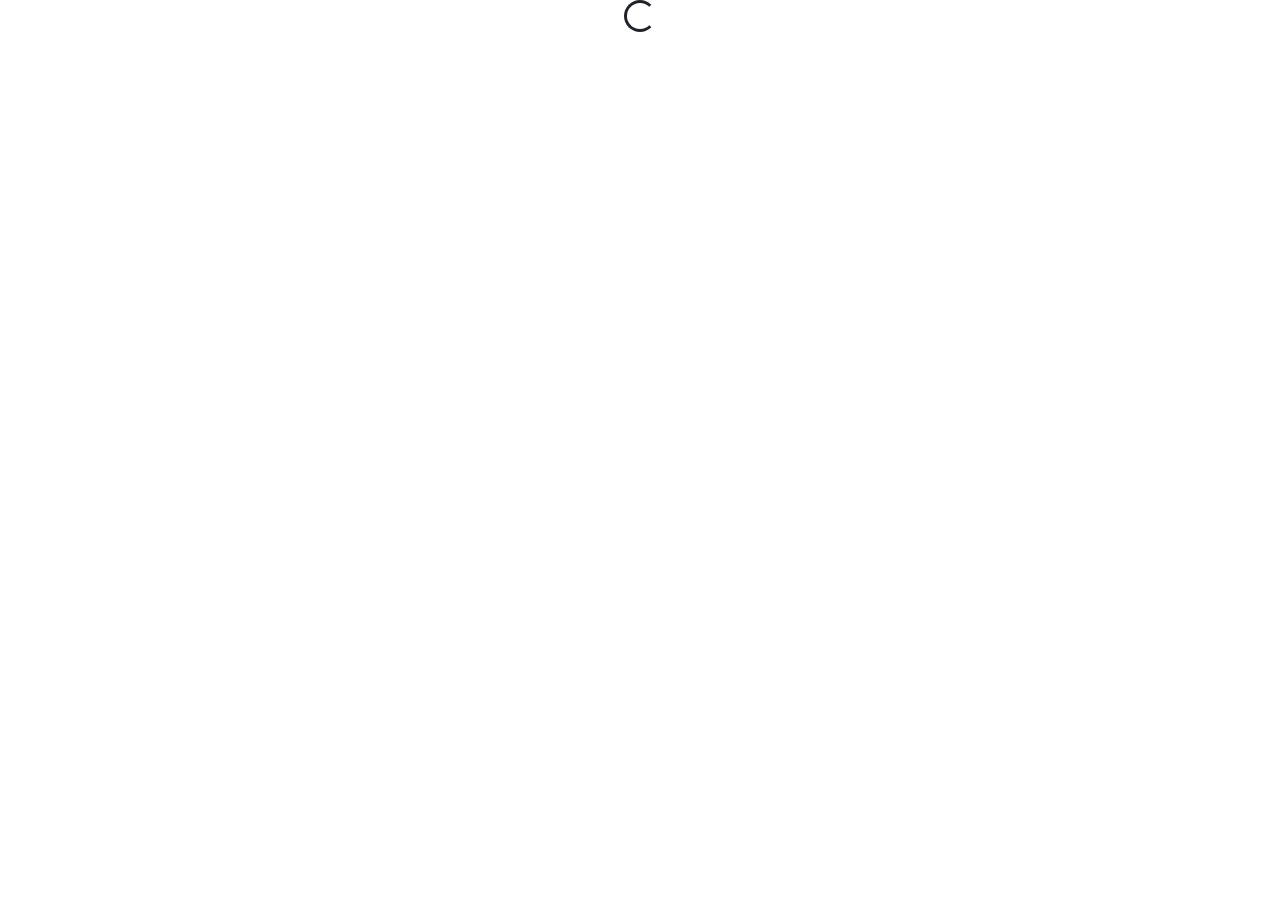
==== cmd/app/public/frontend/index.html @ c9d6b6ab "Обновил структуру по свежим требованиям" ====
<!DOCTYPE html><html lang="en"><head>
  <meta charset="utf-8">
  <title>Paintings shop</title>
  <base href="/">
  <meta name="viewport" content="width=device-width, initial-scale=1">
  <link rel="icon" type="image/x-icon" href="favicon.ico">
  <style type="text/css">@font-face{font-family:'Roboto';font-style:normal;font-weight:300;font-display:swap;src:url(https://fonts.gstatic.com/s/roboto/v27/KFOlCnqEu92Fr1MmSU5fCRc4AMP6lbBP.woff2) format('woff2');unicode-range:U+0460-052F, U+1C80-1C88, U+20B4, U+2DE0-2DFF, U+A640-A69F, U+FE2E-FE2F;}@font-face{font-family:'Roboto';font-style:normal;font-weight:300;font-display:swap;src:url(https://fonts.gstatic.com/s/roboto/v27/KFOlCnqEu92Fr1MmSU5fABc4AMP6lbBP.woff2) format('woff2');unicode-range:U+0400-045F, U+0490-0491, U+04B0-04B1, U+2116;}@font-face{font-family:'Roboto';font-style:normal;font-weight:300;font-display:swap;src:url(https://fonts.gstatic.com/s/roboto/v27/KFOlCnqEu92Fr1MmSU5fCBc4AMP6lbBP.woff2) format('woff2');unicode-range:U+1F00-1FFF;}@font-face{font-family:'Roboto';font-style:normal;font-weight:300;font-display:swap;src:url(https://fonts.gstatic.com/s/roboto/v27/KFOlCnqEu92Fr1MmSU5fBxc4AMP6lbBP.woff2) format('woff2');unicode-range:U+0370-03FF;}@font-face{font-family:'Roboto';font-style:normal;font-weight:300;font-display:swap;src:url(https://fonts.gstatic.com/s/roboto/v27/KFOlCnqEu92Fr1MmSU5fCxc4AMP6lbBP.woff2) format('woff2');unicode-range:U+0102-0103, U+0110-0111, U+0128-0129, U+0168-0169, U+01A0-01A1, U+01AF-01B0, U+1EA0-1EF9, U+20AB;}@font-face{font-family:'Roboto';font-style:normal;font-weight:300;font-display:swap;src:url(https://fonts.gstatic.com/s/roboto/v27/KFOlCnqEu92Fr1MmSU5fChc4AMP6lbBP.woff2) format('woff2');unicode-range:U+0100-024F, U+0259, U+1E00-1EFF, U+2020, U+20A0-20AB, U+20AD-20CF, U+2113, U+2C60-2C7F, U+A720-A7FF;}@font-face{font-family:'Roboto';font-style:normal;font-weight:300;font-display:swap;src:url(https://fonts.gstatic.com/s/roboto/v27/KFOlCnqEu92Fr1MmSU5fBBc4AMP6lQ.woff2) format('woff2');unicode-range:U+0000-00FF, U+0131, U+0152-0153, U+02BB-02BC, U+02C6, U+02DA, U+02DC, U+2000-206F, U+2074, U+20AC, U+2122, U+2191, U+2193, U+2212, U+2215, U+FEFF, U+FFFD;}@font-face{font-family:'Roboto';font-style:normal;font-weight:400;font-display:swap;src:url(https://fonts.gstatic.com/s/roboto/v27/KFOmCnqEu92Fr1Mu72xKKTU1Kvnz.woff2) format('woff2');unicode-range:U+0460-052F, U+1C80-1C88, U+20B4, U+2DE0-2DFF, U+A640-A69F, U+FE2E-FE2F;}@font-face{font-family:'Roboto';font-style:normal;font-weight:400;font-display:swap;src:url(https://fonts.gstatic.com/s/roboto/v27/KFOmCnqEu92Fr1Mu5mxKKTU1Kvnz.woff2) format('woff2');unicode-range:U+0400-045F, U+0490-0491, U+04B0-04B1, U+2116;}@font-face{font-family:'Roboto';font-style:normal;font-weight:400;font-display:swap;src:url(https://fonts.gstatic.com/s/roboto/v27/KFOmCnqEu92Fr1Mu7mxKKTU1Kvnz.woff2) format('woff2');unicode-range:U+1F00-1FFF;}@font-face{font-family:'Roboto';font-style:normal;font-weight:400;font-display:swap;src:url(https://fonts.gstatic.com/s/roboto/v27/KFOmCnqEu92Fr1Mu4WxKKTU1Kvnz.woff2) format('woff2');unicode-range:U+0370-03FF;}@font-face{font-family:'Roboto';font-style:normal;font-weight:400;font-display:swap;src:url(https://fonts.gstatic.com/s/roboto/v27/KFOmCnqEu92Fr1Mu7WxKKTU1Kvnz.woff2) format('woff2');unicode-range:U+0102-0103, U+0110-0111, U+0128-0129, U+0168-0169, U+01A0-01A1, U+01AF-01B0, U+1EA0-1EF9, U+20AB;}@font-face{font-family:'Roboto';font-style:normal;font-weight:400;font-display:swap;src:url(https://fonts.gstatic.com/s/roboto/v27/KFOmCnqEu92Fr1Mu7GxKKTU1Kvnz.woff2) format('woff2');unicode-range:U+0100-024F, U+0259, U+1E00-1EFF, U+2020, U+20A0-20AB, U+20AD-20CF, U+2113, U+2C60-2C7F, U+A720-A7FF;}@font-face{font-family:'Roboto';font-style:normal;font-weight:400;font-display:swap;src:url(https://fonts.gstatic.com/s/roboto/v27/KFOmCnqEu92Fr1Mu4mxKKTU1Kg.woff2) format('woff2');unicode-range:U+0000-00FF, U+0131, U+0152-0153, U+02BB-02BC, U+02C6, U+02DA, U+02DC, U+2000-206F, U+2074, U+20AC, U+2122, U+2191, U+2193, U+2212, U+2215, U+FEFF, U+FFFD;}@font-face{font-family:'Roboto';font-style:normal;font-weight:500;font-display:swap;src:url(https://fonts.gstatic.com/s/roboto/v27/KFOlCnqEu92Fr1MmEU9fCRc4AMP6lbBP.woff2) format('woff2');unicode-range:U+0460-052F, U+1C80-1C88, U+20B4, U+2DE0-2DFF, U+A640-A69F, U+FE2E-FE2F;}@font-face{font-family:'Roboto';font-style:normal;font-weight:500;font-display:swap;src:url(https://fonts.gstatic.com/s/roboto/v27/KFOlCnqEu92Fr1MmEU9fABc4AMP6lbBP.woff2) format('woff2');unicode-range:U+0400-045F, U+0490-0491, U+04B0-04B1, U+2116;}@font-face{font-family:'Roboto';font-style:normal;font-weight:500;font-display:swap;src:url(https://fonts.gstatic.com/s/roboto/v27/KFOlCnqEu92Fr1MmEU9fCBc4AMP6lbBP.woff2) format('woff2');unicode-range:U+1F00-1FFF;}@font-face{font-family:'Roboto';font-style:normal;font-weight:500;font-display:swap;src:url(https://fonts.gstatic.com/s/roboto/v27/KFOlCnqEu92Fr1MmEU9fBxc4AMP6lbBP.woff2) format('woff2');unicode-range:U+0370-03FF;}@font-face{font-family:'Roboto';font-style:normal;font-weight:500;font-display:swap;src:url(https://fonts.gstatic.com/s/roboto/v27/KFOlCnqEu92Fr1MmEU9fCxc4AMP6lbBP.woff2) format('woff2');unicode-range:U+0102-0103, U+0110-0111, U+0128-0129, U+0168-0169, U+01A0-01A1, U+01AF-01B0, U+1EA0-1EF9, U+20AB;}@font-face{font-family:'Roboto';font-style:normal;font-weight:500;font-display:swap;src:url(https://fonts.gstatic.com/s/roboto/v27/KFOlCnqEu92Fr1MmEU9fChc4AMP6lbBP.woff2) format('woff2');unicode-range:U+0100-024F, U+0259, U+1E00-1EFF, U+2020, U+20A0-20AB, U+20AD-20CF, U+2113, U+2C60-2C7F, U+A720-A7FF;}@font-face{font-family:'Roboto';font-style:normal;font-weight:500;font-display:swap;src:url(https://fonts.gstatic.com/s/roboto/v27/KFOlCnqEu92Fr1MmEU9fBBc4AMP6lQ.woff2) format('woff2');unicode-range:U+0000-00FF, U+0131, U+0152-0153, U+02BB-02BC, U+02C6, U+02DA, U+02DC, U+2000-206F, U+2074, U+20AC, U+2122, U+2191, U+2193, U+2212, U+2215, U+FEFF, U+FFFD;}</style>
  <style type="text/css">@font-face{font-family:'Material Icons';font-style:normal;font-weight:400;src:url(https://fonts.gstatic.com/s/materialicons/v88/flUhRq6tzZclQEJ-Vdg-IuiaDsNcIhQ8tQ.woff2) format('woff2');}.material-icons{font-family:'Material Icons';font-weight:normal;font-style:normal;font-size:24px;line-height:1;letter-spacing:normal;text-transform:none;display:inline-block;white-space:nowrap;word-wrap:normal;direction:ltr;-webkit-font-feature-settings:'liga';-webkit-font-smoothing:antialiased;}</style>
  <link rel="preconnect" href="https://fonts.gstatic.com">
  <style type="text/css">@font-face{font-family:'Roboto';font-style:normal;font-weight:300;font-display:swap;src:url(https://fonts.gstatic.com/s/roboto/v27/KFOlCnqEu92Fr1MmSU5fCRc4AMP6lbBP.woff2) format('woff2');unicode-range:U+0460-052F, U+1C80-1C88, U+20B4, U+2DE0-2DFF, U+A640-A69F, U+FE2E-FE2F;}@font-face{font-family:'Roboto';font-style:normal;font-weight:300;font-display:swap;src:url(https://fonts.gstatic.com/s/roboto/v27/KFOlCnqEu92Fr1MmSU5fABc4AMP6lbBP.woff2) format('woff2');unicode-range:U+0400-045F, U+0490-0491, U+04B0-04B1, U+2116;}@font-face{font-family:'Roboto';font-style:normal;font-weight:300;font-display:swap;src:url(https://fonts.gstatic.com/s/roboto/v27/KFOlCnqEu92Fr1MmSU5fCBc4AMP6lbBP.woff2) format('woff2');unicode-range:U+1F00-1FFF;}@font-face{font-family:'Roboto';font-style:normal;font-weight:300;font-display:swap;src:url(https://fonts.gstatic.com/s/roboto/v27/KFOlCnqEu92Fr1MmSU5fBxc4AMP6lbBP.woff2) format('woff2');unicode-range:U+0370-03FF;}@font-face{font-family:'Roboto';font-style:normal;font-weight:300;font-display:swap;src:url(https://fonts.gstatic.com/s/roboto/v27/KFOlCnqEu92Fr1MmSU5fCxc4AMP6lbBP.woff2) format('woff2');unicode-range:U+0102-0103, U+0110-0111, U+0128-0129, U+0168-0169, U+01A0-01A1, U+01AF-01B0, U+1EA0-1EF9, U+20AB;}@font-face{font-family:'Roboto';font-style:normal;font-weight:300;font-display:swap;src:url(https://fonts.gstatic.com/s/roboto/v27/KFOlCnqEu92Fr1MmSU5fChc4AMP6lbBP.woff2) format('woff2');unicode-range:U+0100-024F, U+0259, U+1E00-1EFF, U+2020, U+20A0-20AB, U+20AD-20CF, U+2113, U+2C60-2C7F, U+A720-A7FF;}@font-face{font-family:'Roboto';font-style:normal;font-weight:300;font-display:swap;src:url(https://fonts.gstatic.com/s/roboto/v27/KFOlCnqEu92Fr1MmSU5fBBc4AMP6lQ.woff2) format('woff2');unicode-range:U+0000-00FF, U+0131, U+0152-0153, U+02BB-02BC, U+02C6, U+02DA, U+02DC, U+2000-206F, U+2074, U+20AC, U+2122, U+2191, U+2193, U+2212, U+2215, U+FEFF, U+FFFD;}@font-face{font-family:'Roboto';font-style:normal;font-weight:400;font-display:swap;src:url(https://fonts.gstatic.com/s/roboto/v27/KFOmCnqEu92Fr1Mu72xKKTU1Kvnz.woff2) format('woff2');unicode-range:U+0460-052F, U+1C80-1C88, U+20B4, U+2DE0-2DFF, U+A640-A69F, U+FE2E-FE2F;}@font-face{font-family:'Roboto';font-style:normal;font-weight:400;font-display:swap;src:url(https://fonts.gstatic.com/s/roboto/v27/KFOmCnqEu92Fr1Mu5mxKKTU1Kvnz.woff2) format('woff2');unicode-range:U+0400-045F, U+0490-0491, U+04B0-04B1, U+2116;}@font-face{font-family:'Roboto';font-style:normal;font-weight:400;font-display:swap;src:url(https://fonts.gstatic.com/s/roboto/v27/KFOmCnqEu92Fr1Mu7mxKKTU1Kvnz.woff2) format('woff2');unicode-range:U+1F00-1FFF;}@font-face{font-family:'Roboto';font-style:normal;font-weight:400;font-display:swap;src:url(https://fonts.gstatic.com/s/roboto/v27/KFOmCnqEu92Fr1Mu4WxKKTU1Kvnz.woff2) format('woff2');unicode-range:U+0370-03FF;}@font-face{font-family:'Roboto';font-style:normal;font-weight:400;font-display:swap;src:url(https://fonts.gstatic.com/s/roboto/v27/KFOmCnqEu92Fr1Mu7WxKKTU1Kvnz.woff2) format('woff2');unicode-range:U+0102-0103, U+0110-0111, U+0128-0129, U+0168-0169, U+01A0-01A1, U+01AF-01B0, U+1EA0-1EF9, U+20AB;}@font-face{font-family:'Roboto';font-style:normal;font-weight:400;font-display:swap;src:url(https://fonts.gstatic.com/s/roboto/v27/KFOmCnqEu92Fr1Mu7GxKKTU1Kvnz.woff2) format('woff2');unicode-range:U+0100-024F, U+0259, U+1E00-1EFF, U+2020, U+20A0-20AB, U+20AD-20CF, U+2113, U+2C60-2C7F, U+A720-A7FF;}@font-face{font-family:'Roboto';font-style:normal;font-weight:400;font-display:swap;src:url(https://fonts.gstatic.com/s/roboto/v27/KFOmCnqEu92Fr1Mu4mxKKTU1Kg.woff2) format('woff2');unicode-range:U+0000-00FF, U+0131, U+0152-0153, U+02BB-02BC, U+02C6, U+02DA, U+02DC, U+2000-206F, U+2074, U+20AC, U+2122, U+2191, U+2193, U+2212, U+2215, U+FEFF, U+FFFD;}@font-face{font-family:'Roboto';font-style:normal;font-weight:500;font-display:swap;src:url(https://fonts.gstatic.com/s/roboto/v27/KFOlCnqEu92Fr1MmEU9fCRc4AMP6lbBP.woff2) format('woff2');unicode-range:U+0460-052F, U+1C80-1C88, U+20B4, U+2DE0-2DFF, U+A640-A69F, U+FE2E-FE2F;}@font-face{font-family:'Roboto';font-style:normal;font-weight:500;font-display:swap;src:url(https://fonts.gstatic.com/s/roboto/v27/KFOlCnqEu92Fr1MmEU9fABc4AMP6lbBP.woff2) format('woff2');unicode-range:U+0400-045F, U+0490-0491, U+04B0-04B1, U+2116;}@font-face{font-family:'Roboto';font-style:normal;font-weight:500;font-display:swap;src:url(https://fonts.gstatic.com/s/roboto/v27/KFOlCnqEu92Fr1MmEU9fCBc4AMP6lbBP.woff2) format('woff2');unicode-range:U+1F00-1FFF;}@font-face{font-family:'Roboto';font-style:normal;font-weight:500;font-display:swap;src:url(https://fonts.gstatic.com/s/roboto/v27/KFOlCnqEu92Fr1MmEU9fBxc4AMP6lbBP.woff2) format('woff2');unicode-range:U+0370-03FF;}@font-face{font-family:'Roboto';font-style:normal;font-weight:500;font-display:swap;src:url(https://fonts.gstatic.com/s/roboto/v27/KFOlCnqEu92Fr1MmEU9fCxc4AMP6lbBP.woff2) format('woff2');unicode-range:U+0102-0103, U+0110-0111, U+0128-0129, U+0168-0169, U+01A0-01A1, U+01AF-01B0, U+1EA0-1EF9, U+20AB;}@font-face{font-family:'Roboto';font-style:normal;font-weight:500;font-display:swap;src:url(https://fonts.gstatic.com/s/roboto/v27/KFOlCnqEu92Fr1MmEU9fChc4AMP6lbBP.woff2) format('woff2');unicode-range:U+0100-024F, U+0259, U+1E00-1EFF, U+2020, U+20A0-20AB, U+20AD-20CF, U+2113, U+2C60-2C7F, U+A720-A7FF;}@font-face{font-family:'Roboto';font-style:normal;font-weight:500;font-display:swap;src:url(https://fonts.gstatic.com/s/roboto/v27/KFOlCnqEu92Fr1MmEU9fBBc4AMP6lQ.woff2) format('woff2');unicode-range:U+0000-00FF, U+0131, U+0152-0153, U+02BB-02BC, U+02C6, U+02DA, U+02DC, U+2000-206F, U+2074, U+20AC, U+2122, U+2191, U+2193, U+2212, U+2215, U+FEFF, U+FFFD;}</style>
<style>.mat-typography{font:400 14px/20px Roboto,Helvetica Neue,sans-serif;letter-spacing:normal;}:root{--blue:#007bff;--indigo:#6610f2;--purple:#6f42c1;--pink:#e83e8c;--red:#dc3545;--orange:#fd7e14;--yellow:#ffc107;--green:#28a745;--teal:#20c997;--cyan:#17a2b8;--white:#fff;--gray:#6c757d;--gray-dark:#343a40;--primary:#007bff;--secondary:#6c757d;--success:#28a745;--info:#17a2b8;--warning:#ffc107;--danger:#dc3545;--light:#f8f9fa;--dark:#343a40;--breakpoint-xs:0;--breakpoint-sm:576px;--breakpoint-md:768px;--breakpoint-lg:992px;--breakpoint-xl:1200px;--font-family-sans-serif:-apple-system,BlinkMacSystemFont,"Segoe UI",Roboto,"Helvetica Neue",Arial,"Noto Sans",sans-serif,"Apple Color Emoji","Segoe UI Emoji","Segoe UI Symbol","Noto Color Emoji";--font-family-monospace:SFMono-Regular,Menlo,Monaco,Consolas,"Liberation Mono","Courier New",monospace;}*,:after,:before{box-sizing:border-box;}html{font-family:sans-serif;line-height:1.15;-webkit-text-size-adjust:100%;-webkit-tap-highlight-color:rgba(0,0,0,0);}body{font-family:-apple-system,BlinkMacSystemFont,Segoe UI,Roboto,Helvetica Neue,Arial,Noto Sans,sans-serif,Apple Color Emoji,Segoe UI Emoji,Segoe UI Symbol,Noto Color Emoji;font-size:1rem;font-weight:400;line-height:1.5;color:#212529;text-align:left;background-color:#fff;}@keyframes spinner-border{to{transform:rotate(1turn);}}.spinner-border{display:inline-block;width:2rem;height:2rem;vertical-align:text-bottom;border:.25em solid;border-right:.25em solid #0000;border-radius:50%;animation:spinner-border .75s linear infinite;}.sr-only{position:absolute;width:1px;height:1px;padding:0;margin:-1px;overflow:hidden;clip:rect(0,0,0,0);white-space:nowrap;border:0;}.text-center{text-align:center!important;}@media print{*,:after,:before{text-shadow:none!important;box-shadow:none!important;}@page {size:a3;}body{min-width:992px!important;}}body{margin:0;font-family:Roboto,Helvetica Neue,sans-serif;}</style><link rel="stylesheet" href="styles.84cdbeff1cad0965c829.css" media="print" onload="this.media='all'"><noscript><link rel="stylesheet" href="styles.84cdbeff1cad0965c829.css"></noscript></head>
<body class="mat-typography">
  <app-root>
    <div class="text-center">
      <div class="spinner-border" role="status">
        <span class="sr-only">Loading...</span>
      </div>
    </div>
  </app-root>
<script src="runtime.1715922be65a5fc2ffef.js" defer></script><script src="polyfills.a2b7646c8f5a073c3d89.js" defer></script><script src="main.c73dce6af499bde84da7.js" defer></script>


</body></html>
---- cmd/app/public/frontend/styles.84cdbeff1cad0965c829.css ----
.mat-badge-content{font-weight:600;font-size:12px;font-family:Roboto,Helvetica Neue,sans-serif}.mat-badge-small .mat-badge-content{font-size:9px}.mat-badge-large .mat-badge-content{font-size:24px}.mat-h1,.mat-headline,.mat-typography h1{font:400 24px/32px Roboto,Helvetica Neue,sans-serif;letter-spacing:normal;margin:0 0 16px}.mat-h2,.mat-title,.mat-typography h2{font:500 20px/32px Roboto,Helvetica Neue,sans-serif;letter-spacing:normal;margin:0 0 16px}.mat-h3,.mat-subheading-2,.mat-typography h3{font:400 16px/28px Roboto,Helvetica Neue,sans-serif;letter-spacing:normal;margin:0 0 16px}.mat-h4,.mat-subheading-1,.mat-typography h4{font:400 15px/24px Roboto,Helvetica Neue,sans-serif;letter-spacing:normal;margin:0 0 16px}.mat-h5,.mat-typography h5{font:400 calc(14px * .83)/20px Roboto,Helvetica Neue,sans-serif;margin:0 0 12px}.mat-h6,.mat-typography h6{font:400 calc(14px * .67)/20px Roboto,Helvetica Neue,sans-serif;margin:0 0 12px}.mat-body-2,.mat-body-strong{font:500 14px/24px Roboto,Helvetica Neue,sans-serif;letter-spacing:normal}.mat-body,.mat-body-1,.mat-typography{font:400 14px/20px Roboto,Helvetica Neue,sans-serif;letter-spacing:normal}.mat-body-1 p,.mat-body p,.mat-typography p{margin:0 0 12px}.mat-caption,.mat-small{font:400 12px/20px Roboto,Helvetica Neue,sans-serif;letter-spacing:normal}.mat-display-4,.mat-typography .mat-display-4{font:300 112px/112px Roboto,Helvetica Neue,sans-serif;letter-spacing:-.05em;margin:0 0 56px}.mat-display-3,.mat-typography .mat-display-3{font:400 56px/56px Roboto,Helvetica Neue,sans-serif;letter-spacing:-.02em;margin:0 0 64px}.mat-display-2,.mat-typography .mat-display-2{font:400 45px/48px Roboto,Helvetica Neue,sans-serif;letter-spacing:-.005em;margin:0 0 64px}.mat-display-1,.mat-typography .mat-display-1{font:400 34px/40px Roboto,Helvetica Neue,sans-serif;letter-spacing:normal;margin:0 0 64px}.mat-bottom-sheet-container{font:400 14px/20px Roboto,Helvetica Neue,sans-serif;letter-spacing:normal}.mat-button,.mat-fab,.mat-flat-button,.mat-icon-button,.mat-mini-fab,.mat-raised-button,.mat-stroked-button{font-family:Roboto,Helvetica Neue,sans-serif;font-size:14px;font-weight:500}.mat-button-toggle,.mat-card{font-family:Roboto,Helvetica Neue,sans-serif}.mat-card-title{font-size:24px;font-weight:500}.mat-card-header .mat-card-title{font-size:20px}.mat-card-content,.mat-card-subtitle{font-size:14px}.mat-checkbox{font-family:Roboto,Helvetica Neue,sans-serif}.mat-checkbox-layout .mat-checkbox-label{line-height:24px}.mat-chip{font-size:14px;font-weight:500}.mat-chip .mat-chip-remove.mat-icon,.mat-chip .mat-chip-trailing-icon.mat-icon{font-size:18px}.mat-table{font-family:Roboto,Helvetica Neue,sans-serif}.mat-header-cell{font-size:12px;font-weight:500}.mat-cell,.mat-footer-cell{font-size:14px}.mat-calendar{font-family:Roboto,Helvetica Neue,sans-serif}.mat-calendar-body{font-size:13px}.mat-calendar-body-label,.mat-calendar-period-button{font-size:14px;font-weight:500}.mat-calendar-table-header th{font-size:11px;font-weight:400}.mat-dialog-title{font:500 20px/32px Roboto,Helvetica Neue,sans-serif;letter-spacing:normal}.mat-expansion-panel-header{font-family:Roboto,Helvetica Neue,sans-serif;font-size:15px;font-weight:400}.mat-expansion-panel-content{font:400 14px/20px Roboto,Helvetica Neue,sans-serif;letter-spacing:normal}.mat-form-field{font-size:inherit;font-weight:400;line-height:1.125;font-family:Roboto,Helvetica Neue,sans-serif;letter-spacing:normal}.mat-form-field-wrapper{padding-bottom:1.34375em}.mat-form-field-prefix .mat-icon,.mat-form-field-suffix .mat-icon{font-size:150%;line-height:1.125}.mat-form-field-prefix .mat-icon-button,.mat-form-field-suffix .mat-icon-button{height:1.5em;width:1.5em}.mat-form-field-prefix .mat-icon-button .mat-icon,.mat-form-field-suffix .mat-icon-button .mat-icon{height:1.125em;line-height:1.125}.mat-form-field-infix{padding:.5em 0;border-top:.84375em solid #0000}.mat-form-field-can-float.mat-form-field-should-float .mat-form-field-label,.mat-form-field-can-float .mat-input-server:focus+.mat-form-field-label-wrapper .mat-form-field-label{transform:translateY(-1.34375em) scale(.75);width:133.3333333333%}.mat-form-field-can-float .mat-input-server[label]:not(:label-shown)+.mat-form-field-label-wrapper .mat-form-field-label{transform:translateY(-1.34374em) scale(.75);width:133.3333433333%}.mat-form-field-label-wrapper{top:-.84375em;padding-top:.84375em}.mat-form-field-label{top:1.34375em}.mat-form-field-underline{bottom:1.34375em}.mat-form-field-subscript-wrapper{font-size:75%;margin-top:.6666666667em;top:calc(100% - 1.7916666667em)}.mat-form-field-appearance-legacy .mat-form-field-wrapper{padding-bottom:1.25em}.mat-form-field-appearance-legacy .mat-form-field-infix{padding:.4375em 0}.mat-form-field-appearance-legacy.mat-form-field-can-float.mat-form-field-should-float .mat-form-field-label,.mat-form-field-appearance-legacy.mat-form-field-can-float .mat-input-server:focus+.mat-form-field-label-wrapper .mat-form-field-label{transform:translateY(-1.28125em) scale(.75) perspective(100px) translateZ(.001px);-ms-transform:translateY(-1.28125em) scale(.75);width:133.3333333333%}.mat-form-field-appearance-legacy.mat-form-field-can-float .mat-form-field-autofill-control:-webkit-autofill+.mat-form-field-label-wrapper .mat-form-field-label{transform:translateY(-1.28125em) scale(.75) perspective(100px) translateZ(.00101px);-ms-transform:translateY(-1.28124em) scale(.75);width:133.3333433333%}.mat-form-field-appearance-legacy.mat-form-field-can-float .mat-input-server[label]:not(:label-shown)+.mat-form-field-label-wrapper .mat-form-field-label{transform:translateY(-1.28125em) scale(.75) perspective(100px) translateZ(.00102px);-ms-transform:translateY(-1.28123em) scale(.75);width:133.3333533333%}.mat-form-field-appearance-legacy .mat-form-field-label{top:1.28125em}.mat-form-field-appearance-legacy .mat-form-field-underline{bottom:1.25em}.mat-form-field-appearance-legacy .mat-form-field-subscript-wrapper{margin-top:.5416666667em;top:calc(100% - 1.6666666667em)}@media print{.mat-form-field-appearance-legacy.mat-form-field-can-float.mat-form-field-should-float .mat-form-field-label,.mat-form-field-appearance-legacy.mat-form-field-can-float .mat-input-server:focus+.mat-form-field-label-wrapper .mat-form-field-label{transform:translateY(-1.28122em) scale(.75)}.mat-form-field-appearance-legacy.mat-form-field-can-float .mat-form-field-autofill-control:-webkit-autofill+.mat-form-field-label-wrapper .mat-form-field-label{transform:translateY(-1.28121em) scale(.75)}.mat-form-field-appearance-legacy.mat-form-field-can-float .mat-input-server[label]:not(:label-shown)+.mat-form-field-label-wrapper .mat-form-field-label{transform:translateY(-1.2812em) scale(.75)}}.mat-form-field-appearance-fill .mat-form-field-infix{padding:.25em 0 .75em}.mat-form-field-appearance-fill .mat-form-field-label{top:1.09375em;margin-top:-.5em}.mat-form-field-appearance-fill.mat-form-field-can-float.mat-form-field-should-float .mat-form-field-label,.mat-form-field-appearance-fill.mat-form-field-can-float .mat-input-server:focus+.mat-form-field-label-wrapper .mat-form-field-label{transform:translateY(-.59375em) scale(.75);width:133.3333333333%}.mat-form-field-appearance-fill.mat-form-field-can-float .mat-input-server[label]:not(:label-shown)+.mat-form-field-label-wrapper .mat-form-field-label{transform:translateY(-.59374em) scale(.75);width:133.3333433333%}.mat-form-field-appearance-outline .mat-form-field-infix{padding:1em 0}.mat-form-field-appearance-outline .mat-form-field-label{top:1.84375em;margin-top:-.25em}.mat-form-field-appearance-outline.mat-form-field-can-float.mat-form-field-should-float .mat-form-field-label,.mat-form-field-appearance-outline.mat-form-field-can-float .mat-input-server:focus+.mat-form-field-label-wrapper .mat-form-field-label{transform:translateY(-1.59375em) scale(.75);width:133.3333333333%}.mat-form-field-appearance-outline.mat-form-field-can-float .mat-input-server[label]:not(:label-shown)+.mat-form-field-label-wrapper .mat-form-field-label{transform:translateY(-1.59374em) scale(.75);width:133.3333433333%}.mat-grid-tile-footer,.mat-grid-tile-header{font-size:14px}.mat-grid-tile-footer .mat-line,.mat-grid-tile-header .mat-line{white-space:nowrap;overflow:hidden;text-overflow:ellipsis;display:block;box-sizing:border-box}.mat-grid-tile-footer .mat-line:nth-child(n+2),.mat-grid-tile-header .mat-line:nth-child(n+2){font-size:12px}input.mat-input-element{margin-top:-.0625em}.mat-menu-item{font-family:Roboto,Helvetica Neue,sans-serif;font-size:14px;font-weight:400}.mat-paginator,.mat-paginator-page-size .mat-select-trigger{font-family:Roboto,Helvetica Neue,sans-serif;font-size:12px}.mat-radio-button,.mat-select{font-family:Roboto,Helvetica Neue,sans-serif}.mat-select-trigger{height:1.125em}.mat-slide-toggle-content,.mat-slider-thumb-label-text{font-family:Roboto,Helvetica Neue,sans-serif}.mat-slider-thumb-label-text{font-size:12px;font-weight:500}.mat-stepper-horizontal,.mat-stepper-vertical{font-family:Roboto,Helvetica Neue,sans-serif}.mat-step-label{font-size:14px;font-weight:400}.mat-step-sub-label-error{font-weight:400}.mat-step-label-error{font-size:14px}.mat-step-label-selected{font-size:14px;font-weight:500}.mat-tab-group,.mat-tab-label,.mat-tab-link{font-family:Roboto,Helvetica Neue,sans-serif}.mat-tab-label,.mat-tab-link{font-size:14px;font-weight:500}.mat-toolbar,.mat-toolbar h1,.mat-toolbar h2,.mat-toolbar h3,.mat-toolbar h4,.mat-toolbar h5,.mat-toolbar h6{font:500 20px/32px Roboto,Helvetica Neue,sans-serif;letter-spacing:normal;margin:0}.mat-tooltip{font-family:Roboto,Helvetica Neue,sans-serif;font-size:10px;padding-top:6px;padding-bottom:6px}.mat-tooltip-handset{font-size:14px;padding-top:8px;padding-bottom:8px}.mat-list-item,.mat-list-option{font-family:Roboto,Helvetica Neue,sans-serif}.mat-list-base .mat-list-item{font-size:16px}.mat-list-base .mat-list-item .mat-line{white-space:nowrap;overflow:hidden;text-overflow:ellipsis;display:block;box-sizing:border-box}.mat-list-base .mat-list-item .mat-line:nth-child(n+2){font-size:14px}.mat-list-base .mat-list-option{font-size:16px}.mat-list-base .mat-list-option .mat-line{white-space:nowrap;overflow:hidden;text-overflow:ellipsis;display:block;box-sizing:border-box}.mat-list-base .mat-list-option .mat-line:nth-child(n+2){font-size:14px}.mat-list-base .mat-subheader{font-family:Roboto,Helvetica Neue,sans-serif;font-size:14px;font-weight:500}.mat-list-base[dense] .mat-list-item{font-size:12px}.mat-list-base[dense] .mat-list-item .mat-line{white-space:nowrap;overflow:hidden;text-overflow:ellipsis;display:block;box-sizing:border-box}.mat-list-base[dense] .mat-list-item .mat-line:nth-child(n+2),.mat-list-base[dense] .mat-list-option{font-size:12px}.mat-list-base[dense] .mat-list-option .mat-line{white-space:nowrap;overflow:hidden;text-overflow:ellipsis;display:block;box-sizing:border-box}.mat-list-base[dense] .mat-list-option .mat-line:nth-child(n+2){font-size:12px}.mat-list-base[dense] .mat-subheader{font-family:Roboto,Helvetica Neue,sans-serif;font-size:12px;font-weight:500}.mat-option{font-family:Roboto,Helvetica Neue,sans-serif;font-size:16px}.mat-optgroup-label{font:500 14px/24px Roboto,Helvetica Neue,sans-serif;letter-spacing:normal}.mat-simple-snackbar{font-family:Roboto,Helvetica Neue,sans-serif;font-size:14px}.mat-simple-snackbar-action{line-height:1;font-family:inherit;font-size:inherit;font-weight:500}.mat-tree{font-family:Roboto,Helvetica Neue,sans-serif}.mat-nested-tree-node,.mat-tree-node{font-weight:400;font-size:14px}.mat-ripple{overflow:hidden;position:relative}.mat-ripple:not(:empty){transform:translateZ(0)}.mat-ripple.mat-ripple-unbounded{overflow:visible}.mat-ripple-element{position:absolute;border-radius:50%;pointer-events:none;transition:opacity,transform 0ms cubic-bezier(0,0,.2,1);transform:scale(0)}.cdk-high-contrast-active .mat-ripple-element{display:none}.cdk-visually-hidden{border:0;clip:rect(0 0 0 0);height:1px;margin:-1px;overflow:hidden;padding:0;position:absolute;width:1px;white-space:nowrap;outline:0;-webkit-appearance:none;-moz-appearance:none}.cdk-global-overlay-wrapper,.cdk-overlay-container{pointer-events:none;top:0;left:0;height:100%;width:100%}.cdk-overlay-container{position:fixed;z-index:1000}.cdk-overlay-container:empty{display:none}.cdk-global-overlay-wrapper,.cdk-overlay-pane{display:flex;position:absolute;z-index:1000}.cdk-overlay-pane{pointer-events:auto;box-sizing:border-box;max-width:100%;max-height:100%}.cdk-overlay-backdrop{position:absolute;top:0;bottom:0;left:0;right:0;z-index:1000;pointer-events:auto;-webkit-tap-highlight-color:transparent;transition:opacity .4s cubic-bezier(.25,.8,.25,1);opacity:0}.cdk-overlay-backdrop.cdk-overlay-backdrop-showing{opacity:1}.cdk-high-contrast-active .cdk-overlay-backdrop.cdk-overlay-backdrop-showing{opacity:.6}.cdk-overlay-dark-backdrop{background:#00000052}.cdk-overlay-transparent-backdrop,.cdk-overlay-transparent-backdrop.cdk-overlay-backdrop-showing{opacity:0}.cdk-overlay-connected-position-bounding-box{position:absolute;z-index:1000;display:flex;flex-direction:column;min-width:1px;min-height:1px}.cdk-global-scrollblock{position:fixed;width:100%;overflow-y:scroll}textarea.cdk-textarea-autosize{resize:none}textarea.cdk-textarea-autosize-measuring{padding:2px 0!important;box-sizing:initial!important;height:auto!important;overflow:hidden!important}textarea.cdk-textarea-autosize-measuring-firefox{padding:2px 0!important;box-sizing:initial!important;height:0!important}@keyframes cdk-text-field-autofill-start{/*!*/}@keyframes cdk-text-field-autofill-end{/*!*/}.cdk-text-field-autofill-monitored:-webkit-autofill{animation:cdk-text-field-autofill-start 0s 1ms}.cdk-text-field-autofill-monitored:not(:-webkit-autofill){animation:cdk-text-field-autofill-end 0s 1ms}.mat-focus-indicator,.mat-mdc-focus-indicator{position:relative}.mat-ripple-element{background-color:#0000001a}.mat-option{color:#000000de}.mat-option.mat-selected:not(.mat-option-multiple):not(.mat-option-disabled),.mat-option:focus:not(.mat-option-disabled),.mat-option:hover:not(.mat-option-disabled){background:#0000000a}.mat-option.mat-active{background:#0000000a;color:#000000de}.mat-option.mat-option-disabled{color:#00000061}.mat-primary .mat-option.mat-selected:not(.mat-option-disabled){color:#673ab7}.mat-accent .mat-option.mat-selected:not(.mat-option-disabled){color:#ffd740}.mat-warn .mat-option.mat-selected:not(.mat-option-disabled){color:#f44336}.mat-optgroup-label{color:#0000008a}.mat-optgroup-disabled .mat-optgroup-label{color:#00000061}.mat-pseudo-checkbox{color:#0000008a}.mat-pseudo-checkbox:after{color:#fafafa}.mat-pseudo-checkbox-disabled{color:#b0b0b0}.mat-primary .mat-pseudo-checkbox-checked,.mat-primary .mat-pseudo-checkbox-indeterminate{background:#673ab7}.mat-accent .mat-pseudo-checkbox-checked,.mat-accent .mat-pseudo-checkbox-indeterminate,.mat-pseudo-checkbox-checked,.mat-pseudo-checkbox-indeterminate{background:#ffd740}.mat-warn .mat-pseudo-checkbox-checked,.mat-warn .mat-pseudo-checkbox-indeterminate{background:#f44336}.mat-pseudo-checkbox-checked.mat-pseudo-checkbox-disabled,.mat-pseudo-checkbox-indeterminate.mat-pseudo-checkbox-disabled{background:#b0b0b0}.mat-app-background{background-color:#fafafa;color:#000000de}.mat-elevation-z0{box-shadow:0 0 0 0 #0003,0 0 0 0 #00000024,0 0 0 0 #0000001f}.mat-elevation-z1{box-shadow:0 2px 1px -1px #0003,0 1px 1px 0 #00000024,0 1px 3px 0 #0000001f}.mat-elevation-z2{box-shadow:0 3px 1px -2px #0003,0 2px 2px 0 #00000024,0 1px 5px 0 #0000001f}.mat-elevation-z3{box-shadow:0 3px 3px -2px #0003,0 3px 4px 0 #00000024,0 1px 8px 0 #0000001f}.mat-elevation-z4{box-shadow:0 2px 4px -1px #0003,0 4px 5px 0 #00000024,0 1px 10px 0 #0000001f}.mat-elevation-z5{box-shadow:0 3px 5px -1px #0003,0 5px 8px 0 #00000024,0 1px 14px 0 #0000001f}.mat-elevation-z6{box-shadow:0 3px 5px -1px #0003,0 6px 10px 0 #00000024,0 1px 18px 0 #0000001f}.mat-elevation-z7{box-shadow:0 4px 5px -2px #0003,0 7px 10px 1px #00000024,0 2px 16px 1px #0000001f}.mat-elevation-z8{box-shadow:0 5px 5px -3px #0003,0 8px 10px 1px #00000024,0 3px 14px 2px #0000001f}.mat-elevation-z9{box-shadow:0 5px 6px -3px #0003,0 9px 12px 1px #00000024,0 3px 16px 2px #0000001f}.mat-elevation-z10{box-shadow:0 6px 6px -3px #0003,0 10px 14px 1px #00000024,0 4px 18px 3px #0000001f}.mat-elevation-z11{box-shadow:0 6px 7px -4px #0003,0 11px 15px 1px #00000024,0 4px 20px 3px #0000001f}.mat-elevation-z12{box-shadow:0 7px 8px -4px #0003,0 12px 17px 2px #00000024,0 5px 22px 4px #0000001f}.mat-elevation-z13{box-shadow:0 7px 8px -4px #0003,0 13px 19px 2px #00000024,0 5px 24px 4px #0000001f}.mat-elevation-z14{box-shadow:0 7px 9px -4px #0003,0 14px 21px 2px #00000024,0 5px 26px 4px #0000001f}.mat-elevation-z15{box-shadow:0 8px 9px -5px #0003,0 15px 22px 2px #00000024,0 6px 28px 5px #0000001f}.mat-elevation-z16{box-shadow:0 8px 10px -5px #0003,0 16px 24px 2px #00000024,0 6px 30px 5px #0000001f}.mat-elevation-z17{box-shadow:0 8px 11px -5px #0003,0 17px 26px 2px #00000024,0 6px 32px 5px #0000001f}.mat-elevation-z18{box-shadow:0 9px 11px -5px #0003,0 18px 28px 2px #00000024,0 7px 34px 6px #0000001f}.mat-elevation-z19{box-shadow:0 9px 12px -6px #0003,0 19px 29px 2px #00000024,0 7px 36px 6px #0000001f}.mat-elevation-z20{box-shadow:0 10px 13px -6px #0003,0 20px 31px 3px #00000024,0 8px 38px 7px #0000001f}.mat-elevation-z21{box-shadow:0 10px 13px -6px #0003,0 21px 33px 3px #00000024,0 8px 40px 7px #0000001f}.mat-elevation-z22{box-shadow:0 10px 14px -6px #0003,0 22px 35px 3px #00000024,0 8px 42px 7px #0000001f}.mat-elevation-z23{box-shadow:0 11px 14px -7px #0003,0 23px 36px 3px #00000024,0 9px 44px 8px #0000001f}.mat-elevation-z24{box-shadow:0 11px 15px -7px #0003,0 24px 38px 3px #00000024,0 9px 46px 8px #0000001f}.mat-theme-loaded-marker{display:none}.mat-autocomplete-panel{background:#fff;color:#000000de}.mat-autocomplete-panel:not([class*=mat-elevation-z]){box-shadow:0 2px 4px -1px #0003,0 4px 5px 0 #00000024,0 1px 10px 0 #0000001f}.mat-autocomplete-panel .mat-option.mat-selected:not(.mat-active):not(:hover){background:#fff}.mat-autocomplete-panel .mat-option.mat-selected:not(.mat-active):not(:hover):not(.mat-option-disabled){color:#000000de}.mat-badge-content{color:#fff;background:#673ab7}.cdk-high-contrast-active .mat-badge-content{outline:1px solid;border-radius:0}.mat-badge-accent .mat-badge-content{background:#ffd740;color:#000000de}.mat-badge-warn .mat-badge-content{color:#fff;background:#f44336}.mat-badge{position:relative}.mat-badge-hidden .mat-badge-content{display:none}.mat-badge-disabled .mat-badge-content{background:#b9b9b9;color:#00000061}.mat-badge-content{position:absolute;text-align:center;display:inline-block;border-radius:50%;transition:transform .2s ease-in-out;transform:scale(.6);overflow:hidden;white-space:nowrap;text-overflow:ellipsis;pointer-events:none}.mat-badge-content._mat-animation-noopable,.ng-animate-disabled .mat-badge-content{transition:none}.mat-badge-content.mat-badge-active{transform:none}.mat-badge-small .mat-badge-content{width:16px;height:16px;line-height:16px}.mat-badge-small.mat-badge-above .mat-badge-content{top:-8px}.mat-badge-small.mat-badge-below .mat-badge-content{bottom:-8px}.mat-badge-small.mat-badge-before .mat-badge-content{left:-16px}[dir=rtl] .mat-badge-small.mat-badge-before .mat-badge-content{left:auto;right:-16px}.mat-badge-small.mat-badge-after .mat-badge-content{right:-16px}[dir=rtl] .mat-badge-small.mat-badge-after .mat-badge-content{right:auto;left:-16px}.mat-badge-small.mat-badge-overlap.mat-badge-before .mat-badge-content{left:-8px}[dir=rtl] .mat-badge-small.mat-badge-overlap.mat-badge-before .mat-badge-content{left:auto;right:-8px}.mat-badge-small.mat-badge-overlap.mat-badge-after .mat-badge-content{right:-8px}[dir=rtl] .mat-badge-small.mat-badge-overlap.mat-badge-after .mat-badge-content{right:auto;left:-8px}.mat-badge-medium .mat-badge-content{width:22px;height:22px;line-height:22px}.mat-badge-medium.mat-badge-above .mat-badge-content{top:-11px}.mat-badge-medium.mat-badge-below .mat-badge-content{bottom:-11px}.mat-badge-medium.mat-badge-before .mat-badge-content{left:-22px}[dir=rtl] .mat-badge-medium.mat-badge-before .mat-badge-content{left:auto;right:-22px}.mat-badge-medium.mat-badge-after .mat-badge-content{right:-22px}[dir=rtl] .mat-badge-medium.mat-badge-after .mat-badge-content{right:auto;left:-22px}.mat-badge-medium.mat-badge-overlap.mat-badge-before .mat-badge-content{left:-11px}[dir=rtl] .mat-badge-medium.mat-badge-overlap.mat-badge-before .mat-badge-content{left:auto;right:-11px}.mat-badge-medium.mat-badge-overlap.mat-badge-after .mat-badge-content{right:-11px}[dir=rtl] .mat-badge-medium.mat-badge-overlap.mat-badge-after .mat-badge-content{right:auto;left:-11px}.mat-badge-large .mat-badge-content{width:28px;height:28px;line-height:28px}.mat-badge-large.mat-badge-above .mat-badge-content{top:-14px}.mat-badge-large.mat-badge-below .mat-badge-content{bottom:-14px}.mat-badge-large.mat-badge-before .mat-badge-content{left:-28px}[dir=rtl] .mat-badge-large.mat-badge-before .mat-badge-content{left:auto;right:-28px}.mat-badge-large.mat-badge-after .mat-badge-content{right:-28px}[dir=rtl] .mat-badge-large.mat-badge-after .mat-badge-content{right:auto;left:-28px}.mat-badge-large.mat-badge-overlap.mat-badge-before .mat-badge-content{left:-14px}[dir=rtl] .mat-badge-large.mat-badge-overlap.mat-badge-before .mat-badge-content{left:auto;right:-14px}.mat-badge-large.mat-badge-overlap.mat-badge-after .mat-badge-content{right:-14px}[dir=rtl] .mat-badge-large.mat-badge-overlap.mat-badge-after .mat-badge-content{right:auto;left:-14px}.mat-bottom-sheet-container{box-shadow:0 8px 10px -5px #0003,0 16px 24px 2px #00000024,0 6px 30px 5px #0000001f;background:#fff;color:#000000de}.mat-button,.mat-icon-button,.mat-stroked-button{color:inherit;background:#0000}.mat-button.mat-primary,.mat-icon-button.mat-primary,.mat-stroked-button.mat-primary{color:#673ab7}.mat-button.mat-accent,.mat-icon-button.mat-accent,.mat-stroked-button.mat-accent{color:#ffd740}.mat-button.mat-warn,.mat-icon-button.mat-warn,.mat-stroked-button.mat-warn{color:#f44336}.mat-button.mat-accent.mat-button-disabled,.mat-button.mat-button-disabled.mat-button-disabled,.mat-button.mat-primary.mat-button-disabled,.mat-button.mat-warn.mat-button-disabled,.mat-icon-button.mat-accent.mat-button-disabled,.mat-icon-button.mat-button-disabled.mat-button-disabled,.mat-icon-button.mat-primary.mat-button-disabled,.mat-icon-button.mat-warn.mat-button-disabled,.mat-stroked-button.mat-accent.mat-button-disabled,.mat-stroked-button.mat-button-disabled.mat-button-disabled,.mat-stroked-button.mat-primary.mat-button-disabled,.mat-stroked-button.mat-warn.mat-button-disabled{color:#00000042}.mat-button.mat-primary .mat-button-focus-overlay,.mat-icon-button.mat-primary .mat-button-focus-overlay,.mat-stroked-button.mat-primary .mat-button-focus-overlay{background-color:#673ab7}.mat-button.mat-accent .mat-button-focus-overlay,.mat-icon-button.mat-accent .mat-button-focus-overlay,.mat-stroked-button.mat-accent .mat-button-focus-overlay{background-color:#ffd740}.mat-button.mat-warn .mat-button-focus-overlay,.mat-icon-button.mat-warn .mat-button-focus-overlay,.mat-stroked-button.mat-warn .mat-button-focus-overlay{background-color:#f44336}.mat-button.mat-button-disabled .mat-button-focus-overlay,.mat-icon-button.mat-button-disabled .mat-button-focus-overlay,.mat-stroked-button.mat-button-disabled .mat-button-focus-overlay{background-color:initial}.mat-button .mat-ripple-element,.mat-icon-button .mat-ripple-element,.mat-stroked-button .mat-ripple-element{opacity:.1;background-color:currentColor}.mat-button-focus-overlay{background:#000}.mat-stroked-button:not(.mat-button-disabled){border-color:#0000001f}.mat-fab,.mat-flat-button,.mat-mini-fab,.mat-raised-button{color:#000000de;background-color:#fff}.mat-fab.mat-primary,.mat-flat-button.mat-primary,.mat-mini-fab.mat-primary,.mat-raised-button.mat-primary{color:#fff}.mat-fab.mat-accent,.mat-flat-button.mat-accent,.mat-mini-fab.mat-accent,.mat-raised-button.mat-accent{color:#000000de}.mat-fab.mat-warn,.mat-flat-button.mat-warn,.mat-mini-fab.mat-warn,.mat-raised-button.mat-warn{color:#fff}.mat-fab.mat-accent.mat-button-disabled,.mat-fab.mat-button-disabled.mat-button-disabled,.mat-fab.mat-primary.mat-button-disabled,.mat-fab.mat-warn.mat-button-disabled,.mat-flat-button.mat-accent.mat-button-disabled,.mat-flat-button.mat-button-disabled.mat-button-disabled,.mat-flat-button.mat-primary.mat-button-disabled,.mat-flat-button.mat-warn.mat-button-disabled,.mat-mini-fab.mat-accent.mat-button-disabled,.mat-mini-fab.mat-button-disabled.mat-button-disabled,.mat-mini-fab.mat-primary.mat-button-disabled,.mat-mini-fab.mat-warn.mat-button-disabled,.mat-raised-button.mat-accent.mat-button-disabled,.mat-raised-button.mat-button-disabled.mat-button-disabled,.mat-raised-button.mat-primary.mat-button-disabled,.mat-raised-button.mat-warn.mat-button-disabled{color:#00000042}.mat-fab.mat-primary,.mat-flat-button.mat-primary,.mat-mini-fab.mat-primary,.mat-raised-button.mat-primary{background-color:#673ab7}.mat-fab.mat-accent,.mat-flat-button.mat-accent,.mat-mini-fab.mat-accent,.mat-raised-button.mat-accent{background-color:#ffd740}.mat-fab.mat-warn,.mat-flat-button.mat-warn,.mat-mini-fab.mat-warn,.mat-raised-button.mat-warn{background-color:#f44336}.mat-fab.mat-accent.mat-button-disabled,.mat-fab.mat-button-disabled.mat-button-disabled,.mat-fab.mat-primary.mat-button-disabled,.mat-fab.mat-warn.mat-button-disabled,.mat-flat-button.mat-accent.mat-button-disabled,.mat-flat-button.mat-button-disabled.mat-button-disabled,.mat-flat-button.mat-primary.mat-button-disabled,.mat-flat-button.mat-warn.mat-button-disabled,.mat-mini-fab.mat-accent.mat-button-disabled,.mat-mini-fab.mat-button-disabled.mat-button-disabled,.mat-mini-fab.mat-primary.mat-button-disabled,.mat-mini-fab.mat-warn.mat-button-disabled,.mat-raised-button.mat-accent.mat-button-disabled,.mat-raised-button.mat-button-disabled.mat-button-disabled,.mat-raised-button.mat-primary.mat-button-disabled,.mat-raised-button.mat-warn.mat-button-disabled{background-color:#0000001f}.mat-fab.mat-primary .mat-ripple-element,.mat-flat-button.mat-primary .mat-ripple-element,.mat-mini-fab.mat-primary .mat-ripple-element,.mat-raised-button.mat-primary .mat-ripple-element{background-color:#ffffff1a}.mat-fab.mat-accent .mat-ripple-element,.mat-flat-button.mat-accent .mat-ripple-element,.mat-mini-fab.mat-accent .mat-ripple-element,.mat-raised-button.mat-accent .mat-ripple-element{background-color:#0000001a}.mat-fab.mat-warn .mat-ripple-element,.mat-flat-button.mat-warn .mat-ripple-element,.mat-mini-fab.mat-warn .mat-ripple-element,.mat-raised-button.mat-warn .mat-ripple-element{background-color:#ffffff1a}.mat-flat-button:not([class*=mat-elevation-z]),.mat-stroked-button:not([class*=mat-elevation-z]){box-shadow:0 0 0 0 #0003,0 0 0 0 #00000024,0 0 0 0 #0000001f}.mat-raised-button:not([class*=mat-elevation-z]){box-shadow:0 3px 1px -2px #0003,0 2px 2px 0 #00000024,0 1px 5px 0 #0000001f}.mat-raised-button:not(.mat-button-disabled):active:not([class*=mat-elevation-z]){box-shadow:0 5px 5px -3px #0003,0 8px 10px 1px #00000024,0 3px 14px 2px #0000001f}.mat-raised-button.mat-button-disabled:not([class*=mat-elevation-z]){box-shadow:0 0 0 0 #0003,0 0 0 0 #00000024,0 0 0 0 #0000001f}.mat-fab:not([class*=mat-elevation-z]),.mat-mini-fab:not([class*=mat-elevation-z]){box-shadow:0 3px 5px -1px #0003,0 6px 10px 0 #00000024,0 1px 18px 0 #0000001f}.mat-fab:not(.mat-button-disabled):active:not([class*=mat-elevation-z]),.mat-mini-fab:not(.mat-button-disabled):active:not([class*=mat-elevation-z]){box-shadow:0 7px 8px -4px #0003,0 12px 17px 2px #00000024,0 5px 22px 4px #0000001f}.mat-fab.mat-button-disabled:not([class*=mat-elevation-z]),.mat-mini-fab.mat-button-disabled:not([class*=mat-elevation-z]){box-shadow:0 0 0 0 #0003,0 0 0 0 #00000024,0 0 0 0 #0000001f}.mat-button-toggle-group,.mat-button-toggle-standalone{box-shadow:0 3px 1px -2px #0003,0 2px 2px 0 #00000024,0 1px 5px 0 #0000001f}.mat-button-toggle-group-appearance-standard,.mat-button-toggle-standalone.mat-button-toggle-appearance-standard{box-shadow:none}.mat-button-toggle{color:#00000061}.mat-button-toggle .mat-button-toggle-focus-overlay{background-color:#0000001f}.mat-button-toggle-appearance-standard{color:#000000de;background:#fff}.mat-button-toggle-appearance-standard .mat-button-toggle-focus-overlay{background-color:#000}.mat-button-toggle-group-appearance-standard .mat-button-toggle+.mat-button-toggle{border-left:1px solid #0000001f}[dir=rtl] .mat-button-toggle-group-appearance-standard .mat-button-toggle+.mat-button-toggle{border-left:none;border-right:1px solid #0000001f}.mat-button-toggle-group-appearance-standard.mat-button-toggle-vertical .mat-button-toggle+.mat-button-toggle{border-left:none;border-right:none;border-top:1px solid #0000001f}.mat-button-toggle-checked{background-color:#e0e0e0;color:#0000008a}.mat-button-toggle-checked.mat-button-toggle-appearance-standard{color:#000000de}.mat-button-toggle-disabled{color:#00000042;background-color:#eee}.mat-button-toggle-disabled.mat-button-toggle-appearance-standard{background:#fff}.mat-button-toggle-disabled.mat-button-toggle-checked{background-color:#bdbdbd}.mat-button-toggle-group-appearance-standard,.mat-button-toggle-standalone.mat-button-toggle-appearance-standard{border:1px solid #0000001f}.mat-button-toggle-appearance-standard .mat-button-toggle-label-content{line-height:48px}.mat-card{background:#fff;color:#000000de}.mat-card:not([class*=mat-elevation-z]){box-shadow:0 2px 1px -1px #0003,0 1px 1px 0 #00000024,0 1px 3px 0 #0000001f}.mat-card.mat-card-flat:not([class*=mat-elevation-z]){box-shadow:0 0 0 0 #0003,0 0 0 0 #00000024,0 0 0 0 #0000001f}.mat-card-subtitle{color:#0000008a}.mat-checkbox-frame{border-color:#0000008a}.mat-checkbox-checkmark{fill:#fafafa}.mat-checkbox-checkmark-path{stroke:#fafafa!important}.mat-checkbox-mixedmark{background-color:#fafafa}.mat-checkbox-checked.mat-primary .mat-checkbox-background,.mat-checkbox-indeterminate.mat-primary .mat-checkbox-background{background-color:#673ab7}.mat-checkbox-checked.mat-accent .mat-checkbox-background,.mat-checkbox-indeterminate.mat-accent .mat-checkbox-background{background-color:#ffd740}.mat-checkbox-checked.mat-warn .mat-checkbox-background,.mat-checkbox-indeterminate.mat-warn .mat-checkbox-background{background-color:#f44336}.mat-checkbox-disabled.mat-checkbox-checked .mat-checkbox-background,.mat-checkbox-disabled.mat-checkbox-indeterminate .mat-checkbox-background{background-color:#b0b0b0}.mat-checkbox-disabled:not(.mat-checkbox-checked) .mat-checkbox-frame{border-color:#b0b0b0}.mat-checkbox-disabled .mat-checkbox-label{color:#0000008a}.mat-checkbox .mat-ripple-element{background-color:#000}.mat-checkbox-checked:not(.mat-checkbox-disabled).mat-primary .mat-ripple-element,.mat-checkbox:active:not(.mat-checkbox-disabled).mat-primary .mat-ripple-element{background:#673ab7}.mat-checkbox-checked:not(.mat-checkbox-disabled).mat-accent .mat-ripple-element,.mat-checkbox:active:not(.mat-checkbox-disabled).mat-accent .mat-ripple-element{background:#ffd740}.mat-checkbox-checked:not(.mat-checkbox-disabled).mat-warn .mat-ripple-element,.mat-checkbox:active:not(.mat-checkbox-disabled).mat-warn .mat-ripple-element{background:#f44336}.mat-chip.mat-standard-chip{background-color:#e0e0e0;color:#000000de}.mat-chip.mat-standard-chip .mat-chip-remove{color:#000000de;opacity:.4}.mat-chip.mat-standard-chip:not(.mat-chip-disabled):active{box-shadow:0 3px 3px -2px #0003,0 3px 4px 0 #00000024,0 1px 8px 0 #0000001f}.mat-chip.mat-standard-chip:not(.mat-chip-disabled) .mat-chip-remove:hover{opacity:.54}.mat-chip.mat-standard-chip.mat-chip-disabled{opacity:.4}.mat-chip.mat-standard-chip:after{background:#000}.mat-chip.mat-standard-chip.mat-chip-selected.mat-primary{background-color:#673ab7;color:#fff}.mat-chip.mat-standard-chip.mat-chip-selected.mat-primary .mat-chip-remove{color:#fff;opacity:.4}.mat-chip.mat-standard-chip.mat-chip-selected.mat-primary .mat-ripple-element{background-color:#ffffff1a}.mat-chip.mat-standard-chip.mat-chip-selected.mat-warn{background-color:#f44336;color:#fff}.mat-chip.mat-standard-chip.mat-chip-selected.mat-warn .mat-chip-remove{color:#fff;opacity:.4}.mat-chip.mat-standard-chip.mat-chip-selected.mat-warn .mat-ripple-element{background-color:#ffffff1a}.mat-chip.mat-standard-chip.mat-chip-selected.mat-accent{background-color:#ffd740;color:#000000de}.mat-chip.mat-standard-chip.mat-chip-selected.mat-accent .mat-chip-remove{color:#000000de;opacity:.4}.mat-chip.mat-standard-chip.mat-chip-selected.mat-accent .mat-ripple-element{background-color:#0000001a}.mat-table{background:#fff}.mat-table-sticky,.mat-table tbody,.mat-table tfoot,.mat-table thead,[mat-footer-row],[mat-header-row],[mat-row],mat-footer-row,mat-header-row,mat-row{background:inherit}mat-footer-row,mat-header-row,mat-row,td.mat-cell,td.mat-footer-cell,th.mat-header-cell{border-bottom-color:#0000001f}.mat-header-cell{color:#0000008a}.mat-cell,.mat-footer-cell{color:#000000de}.mat-calendar-arrow{border-top-color:#0000008a}.mat-datepicker-content .mat-calendar-next-button,.mat-datepicker-content .mat-calendar-previous-button,.mat-datepicker-toggle{color:#0000008a}.mat-calendar-table-header{color:#00000061}.mat-calendar-table-header-divider:after{background:#0000001f}.mat-calendar-body-label{color:#0000008a}.mat-calendar-body-cell-content,.mat-date-range-input-separator{color:#000000de;border-color:#0000}.mat-calendar-body-disabled>.mat-calendar-body-cell-content:not(.mat-calendar-body-selected):not(.mat-calendar-body-comparison-identical),.mat-form-field-disabled .mat-date-range-input-separator{color:#00000061}.mat-calendar-body-in-preview{color:#0000003d}.mat-calendar-body-today:not(.mat-calendar-body-selected):not(.mat-calendar-body-comparison-identical){border-color:#00000061}.mat-calendar-body-disabled>.mat-calendar-body-today:not(.mat-calendar-body-selected):not(.mat-calendar-body-comparison-identical){border-color:#0000002e}.mat-calendar-body-in-range:before{background:#673ab733}.mat-calendar-body-comparison-identical,.mat-calendar-body-in-comparison-range:before{background:#f9ab0033}.mat-calendar-body-comparison-bridge-start:before,[dir=rtl] .mat-calendar-body-comparison-bridge-end:before{background:linear-gradient(90deg,#673ab733 50%,#f9ab0033 0)}.mat-calendar-body-comparison-bridge-end:before,[dir=rtl] .mat-calendar-body-comparison-bridge-start:before{background:linear-gradient(270deg,#673ab733 50%,#f9ab0033 0)}.mat-calendar-body-in-comparison-range.mat-calendar-body-in-range:after,.mat-calendar-body-in-range>.mat-calendar-body-comparison-identical{background:#a8dab5}.mat-calendar-body-comparison-identical.mat-calendar-body-selected,.mat-calendar-body-in-comparison-range>.mat-calendar-body-selected{background:#46a35e}.mat-calendar-body-selected{background-color:#673ab7;color:#fff}.mat-calendar-body-disabled>.mat-calendar-body-selected{background-color:#673ab766}.mat-calendar-body-today.mat-calendar-body-selected{box-shadow:inset 0 0 0 1px #fff}.cdk-keyboard-focused .mat-calendar-body-active>.mat-calendar-body-cell-content:not(.mat-calendar-body-selected):not(.mat-calendar-body-comparison-identical),.cdk-program-focused .mat-calendar-body-active>.mat-calendar-body-cell-content:not(.mat-calendar-body-selected):not(.mat-calendar-body-comparison-identical),.mat-calendar-body-cell:not(.mat-calendar-body-disabled):hover>.mat-calendar-body-cell-content:not(.mat-calendar-body-selected):not(.mat-calendar-body-comparison-identical){background-color:#673ab74d}.mat-datepicker-content{box-shadow:0 2px 4px -1px #0003,0 4px 5px 0 #00000024,0 1px 10px 0 #0000001f;background-color:#fff;color:#000000de}.mat-datepicker-content.mat-accent .mat-calendar-body-in-range:before{background:#ffd74033}.mat-datepicker-content.mat-accent .mat-calendar-body-comparison-identical,.mat-datepicker-content.mat-accent .mat-calendar-body-in-comparison-range:before{background:#f9ab0033}.mat-datepicker-content.mat-accent .mat-calendar-body-comparison-bridge-start:before,.mat-datepicker-content.mat-accent [dir=rtl] .mat-calendar-body-comparison-bridge-end:before{background:linear-gradient(90deg,#ffd74033 50%,#f9ab0033 0)}.mat-datepicker-content.mat-accent .mat-calendar-body-comparison-bridge-end:before,.mat-datepicker-content.mat-accent [dir=rtl] .mat-calendar-body-comparison-bridge-start:before{background:linear-gradient(270deg,#ffd74033 50%,#f9ab0033 0)}.mat-datepicker-content.mat-accent .mat-calendar-body-in-comparison-range.mat-calendar-body-in-range:after,.mat-datepicker-content.mat-accent .mat-calendar-body-in-range>.mat-calendar-body-comparison-identical{background:#a8dab5}.mat-datepicker-content.mat-accent .mat-calendar-body-comparison-identical.mat-calendar-body-selected,.mat-datepicker-content.mat-accent .mat-calendar-body-in-comparison-range>.mat-calendar-body-selected{background:#46a35e}.mat-datepicker-content.mat-accent .mat-calendar-body-selected{background-color:#ffd740;color:#000000de}.mat-datepicker-content.mat-accent .mat-calendar-body-disabled>.mat-calendar-body-selected{background-color:#ffd74066}.mat-datepicker-content.mat-accent .mat-calendar-body-today.mat-calendar-body-selected{box-shadow:inset 0 0 0 1px #000000de}.mat-datepicker-content.mat-accent .cdk-keyboard-focused .mat-calendar-body-active>.mat-calendar-body-cell-content:not(.mat-calendar-body-selected):not(.mat-calendar-body-comparison-identical),.mat-datepicker-content.mat-accent .cdk-program-focused .mat-calendar-body-active>.mat-calendar-body-cell-content:not(.mat-calendar-body-selected):not(.mat-calendar-body-comparison-identical),.mat-datepicker-content.mat-accent .mat-calendar-body-cell:not(.mat-calendar-body-disabled):hover>.mat-calendar-body-cell-content:not(.mat-calendar-body-selected):not(.mat-calendar-body-comparison-identical){background-color:#ffd7404d}.mat-datepicker-content.mat-warn .mat-calendar-body-in-range:before{background:#f4433633}.mat-datepicker-content.mat-warn .mat-calendar-body-comparison-identical,.mat-datepicker-content.mat-warn .mat-calendar-body-in-comparison-range:before{background:#f9ab0033}.mat-datepicker-content.mat-warn .mat-calendar-body-comparison-bridge-start:before,.mat-datepicker-content.mat-warn [dir=rtl] .mat-calendar-body-comparison-bridge-end:before{background:linear-gradient(90deg,#f4433633 50%,#f9ab0033 0)}.mat-datepicker-content.mat-warn .mat-calendar-body-comparison-bridge-end:before,.mat-datepicker-content.mat-warn [dir=rtl] .mat-calendar-body-comparison-bridge-start:before{background:linear-gradient(270deg,#f4433633 50%,#f9ab0033 0)}.mat-datepicker-content.mat-warn .mat-calendar-body-in-comparison-range.mat-calendar-body-in-range:after,.mat-datepicker-content.mat-warn .mat-calendar-body-in-range>.mat-calendar-body-comparison-identical{background:#a8dab5}.mat-datepicker-content.mat-warn .mat-calendar-body-comparison-identical.mat-calendar-body-selected,.mat-datepicker-content.mat-warn .mat-calendar-body-in-comparison-range>.mat-calendar-body-selected{background:#46a35e}.mat-datepicker-content.mat-warn .mat-calendar-body-selected{background-color:#f44336;color:#fff}.mat-datepicker-content.mat-warn .mat-calendar-body-disabled>.mat-calendar-body-selected{background-color:#f4433666}.mat-datepicker-content.mat-warn .mat-calendar-body-today.mat-calendar-body-selected{box-shadow:inset 0 0 0 1px #fff}.mat-datepicker-content.mat-warn .cdk-keyboard-focused .mat-calendar-body-active>.mat-calendar-body-cell-content:not(.mat-calendar-body-selected):not(.mat-calendar-body-comparison-identical),.mat-datepicker-content.mat-warn .cdk-program-focused .mat-calendar-body-active>.mat-calendar-body-cell-content:not(.mat-calendar-body-selected):not(.mat-calendar-body-comparison-identical),.mat-datepicker-content.mat-warn .mat-calendar-body-cell:not(.mat-calendar-body-disabled):hover>.mat-calendar-body-cell-content:not(.mat-calendar-body-selected):not(.mat-calendar-body-comparison-identical){background-color:#f443364d}.mat-datepicker-content-touch{box-shadow:0 11px 15px -7px #0003,0 24px 38px 3px #00000024,0 9px 46px 8px #0000001f}.mat-datepicker-toggle-active{color:#673ab7}.mat-datepicker-toggle-active.mat-accent{color:#ffd740}.mat-datepicker-toggle-active.mat-warn{color:#f44336}.mat-date-range-input-inner[disabled]{color:#00000061}.mat-dialog-container{box-shadow:0 11px 15px -7px #0003,0 24px 38px 3px #00000024,0 9px 46px 8px #0000001f;background:#fff;color:#000000de}.mat-divider{border-top-color:#0000001f}.mat-divider-vertical{border-right-color:#0000001f}.mat-expansion-panel{background:#fff;color:#000000de}.mat-expansion-panel:not([class*=mat-elevation-z]){box-shadow:0 3px 1px -2px #0003,0 2px 2px 0 #00000024,0 1px 5px 0 #0000001f}.mat-action-row{border-top-color:#0000001f}.mat-expansion-panel .mat-expansion-panel-header.cdk-keyboard-focused:not([aria-disabled=true]),.mat-expansion-panel .mat-expansion-panel-header.cdk-program-focused:not([aria-disabled=true]),.mat-expansion-panel:not(.mat-expanded) .mat-expansion-panel-header:hover:not([aria-disabled=true]){background:#0000000a}@media(hover:none){.mat-expansion-panel:not(.mat-expanded):not([aria-disabled=true]) .mat-expansion-panel-header:hover{background:#fff}}.mat-expansion-panel-header-title{color:#000000de}.mat-expansion-indicator:after,.mat-expansion-panel-header-description{color:#0000008a}.mat-expansion-panel-header[aria-disabled=true]{color:#00000042}.mat-expansion-panel-header[aria-disabled=true] .mat-expansion-panel-header-description,.mat-expansion-panel-header[aria-disabled=true] .mat-expansion-panel-header-title{color:inherit}.mat-expansion-panel-header{height:48px}.mat-expansion-panel-header.mat-expanded{height:64px}.mat-form-field-label,.mat-hint{color:#0009}.mat-form-field.mat-focused .mat-form-field-label{color:#673ab7}.mat-form-field.mat-focused .mat-form-field-label.mat-accent{color:#ffd740}.mat-form-field.mat-focused .mat-form-field-label.mat-warn{color:#f44336}.mat-focused .mat-form-field-required-marker{color:#ffd740}.mat-form-field-ripple{background-color:#000000de}.mat-form-field.mat-focused .mat-form-field-ripple{background-color:#673ab7}.mat-form-field.mat-focused .mat-form-field-ripple.mat-accent{background-color:#ffd740}.mat-form-field.mat-focused .mat-form-field-ripple.mat-warn{background-color:#f44336}.mat-form-field-type-mat-native-select.mat-focused:not(.mat-form-field-invalid) .mat-form-field-infix:after{color:#673ab7}.mat-form-field-type-mat-native-select.mat-focused:not(.mat-form-field-invalid).mat-accent .mat-form-field-infix:after{color:#ffd740}.mat-form-field-type-mat-native-select.mat-focused:not(.mat-form-field-invalid).mat-warn .mat-form-field-infix:after,.mat-form-field.mat-form-field-invalid .mat-form-field-label,.mat-form-field.mat-form-field-invalid .mat-form-field-label.mat-accent,.mat-form-field.mat-form-field-invalid .mat-form-field-label .mat-form-field-required-marker{color:#f44336}.mat-form-field.mat-form-field-invalid .mat-form-field-ripple,.mat-form-field.mat-form-field-invalid .mat-form-field-ripple.mat-accent{background-color:#f44336}.mat-error{color:#f44336}.mat-form-field-appearance-legacy .mat-form-field-label,.mat-form-field-appearance-legacy .mat-hint{color:#0000008a}.mat-form-field-appearance-legacy .mat-form-field-underline{background-color:#0000006b}.mat-form-field-appearance-legacy.mat-form-field-disabled .mat-form-field-underline{background-image:linear-gradient(90deg,#0000006b 0,#0000006b 33%,#0000 0);background-size:4px 100%;background-repeat:repeat-x}.mat-form-field-appearance-standard .mat-form-field-underline{background-color:#0000006b}.mat-form-field-appearance-standard.mat-form-field-disabled .mat-form-field-underline{background-image:linear-gradient(90deg,#0000006b 0,#0000006b 33%,#0000 0);background-size:4px 100%;background-repeat:repeat-x}.mat-form-field-appearance-fill .mat-form-field-flex{background-color:#0000000a}.mat-form-field-appearance-fill.mat-form-field-disabled .mat-form-field-flex{background-color:#00000005}.mat-form-field-appearance-fill .mat-form-field-underline:before{background-color:#0000006b}.mat-form-field-appearance-fill.mat-form-field-disabled .mat-form-field-label{color:#00000061}.mat-form-field-appearance-fill.mat-form-field-disabled .mat-form-field-underline:before{background-color:initial}.mat-form-field-appearance-outline .mat-form-field-outline{color:#0000001f}.mat-form-field-appearance-outline .mat-form-field-outline-thick{color:#000000de}.mat-form-field-appearance-outline.mat-focused .mat-form-field-outline-thick{color:#673ab7}.mat-form-field-appearance-outline.mat-focused.mat-accent .mat-form-field-outline-thick{color:#ffd740}.mat-form-field-appearance-outline.mat-focused.mat-warn .mat-form-field-outline-thick,.mat-form-field-appearance-outline.mat-form-field-invalid.mat-form-field-invalid .mat-form-field-outline-thick{color:#f44336}.mat-form-field-appearance-outline.mat-form-field-disabled .mat-form-field-label{color:#00000061}.mat-form-field-appearance-outline.mat-form-field-disabled .mat-form-field-outline{color:#0000000f}.mat-icon.mat-primary{color:#673ab7}.mat-icon.mat-accent{color:#ffd740}.mat-icon.mat-warn{color:#f44336}.mat-form-field-type-mat-native-select .mat-form-field-infix:after{color:#0000008a}.mat-form-field-type-mat-native-select.mat-form-field-disabled .mat-form-field-infix:after,.mat-input-element:disabled{color:#00000061}.mat-input-element{caret-color:#673ab7}.mat-input-element::placeholder{color:#0000006b}.mat-input-element::-moz-placeholder{color:#0000006b}.mat-input-element::-webkit-input-placeholder{color:#0000006b}.mat-input-element:-ms-input-placeholder{color:#0000006b}.mat-form-field.mat-accent .mat-input-element{caret-color:#ffd740}.mat-form-field-invalid .mat-input-element,.mat-form-field.mat-warn .mat-input-element{caret-color:#f44336}.mat-form-field-type-mat-native-select.mat-form-field-invalid .mat-form-field-infix:after{color:#f44336}.mat-list-base .mat-list-item,.mat-list-base .mat-list-option{color:#000000de}.mat-list-base .mat-subheader{color:#0000008a}.mat-list-item-disabled{background-color:#eee}.mat-action-list .mat-list-item:focus,.mat-action-list .mat-list-item:hover,.mat-list-option:focus,.mat-list-option:hover,.mat-nav-list .mat-list-item:focus,.mat-nav-list .mat-list-item:hover{background:#0000000a}.mat-list-single-selected-option,.mat-list-single-selected-option:focus,.mat-list-single-selected-option:hover{background:#0000001f}.mat-menu-panel{background:#fff}.mat-menu-panel:not([class*=mat-elevation-z]){box-shadow:0 2px 4px -1px #0003,0 4px 5px 0 #00000024,0 1px 10px 0 #0000001f}.mat-menu-item{background:#0000;color:#000000de}.mat-menu-item[disabled],.mat-menu-item[disabled] .mat-icon-no-color,.mat-menu-item[disabled]:after{color:#00000061}.mat-menu-item-submenu-trigger:after,.mat-menu-item .mat-icon-no-color{color:#0000008a}.mat-menu-item-highlighted:not([disabled]),.mat-menu-item.cdk-keyboard-focused:not([disabled]),.mat-menu-item.cdk-program-focused:not([disabled]),.mat-menu-item:hover:not([disabled]){background:#0000000a}.mat-paginator{background:#fff}.mat-paginator,.mat-paginator-page-size .mat-select-trigger{color:#0000008a}.mat-paginator-decrement,.mat-paginator-increment{border-top:2px solid #0000008a;border-right:2px solid #0000008a}.mat-paginator-first,.mat-paginator-last{border-top:2px solid #0000008a}.mat-icon-button[disabled] .mat-paginator-decrement,.mat-icon-button[disabled] .mat-paginator-first,.mat-icon-button[disabled] .mat-paginator-increment,.mat-icon-button[disabled] .mat-paginator-last{border-color:#00000061}.mat-paginator-container{min-height:56px}.mat-progress-bar-background{fill:#d5cae9}.mat-progress-bar-buffer{background-color:#d5cae9}.mat-progress-bar-fill:after{background-color:#673ab7}.mat-progress-bar.mat-accent .mat-progress-bar-background{fill:#fbf1cc}.mat-progress-bar.mat-accent .mat-progress-bar-buffer{background-color:#fbf1cc}.mat-progress-bar.mat-accent .mat-progress-bar-fill:after{background-color:#ffd740}.mat-progress-bar.mat-warn .mat-progress-bar-background{fill:#f9ccc9}.mat-progress-bar.mat-warn .mat-progress-bar-buffer{background-color:#f9ccc9}.mat-progress-bar.mat-warn .mat-progress-bar-fill:after{background-color:#f44336}.mat-progress-spinner circle,.mat-spinner circle{stroke:#673ab7}.mat-progress-spinner.mat-accent circle,.mat-spinner.mat-accent circle{stroke:#ffd740}.mat-progress-spinner.mat-warn circle,.mat-spinner.mat-warn circle{stroke:#f44336}.mat-radio-outer-circle{border-color:#0000008a}.mat-radio-button.mat-primary.mat-radio-checked .mat-radio-outer-circle{border-color:#673ab7}.mat-radio-button.mat-primary.mat-radio-checked .mat-radio-persistent-ripple,.mat-radio-button.mat-primary .mat-radio-inner-circle,.mat-radio-button.mat-primary .mat-radio-ripple .mat-ripple-element:not(.mat-radio-persistent-ripple),.mat-radio-button.mat-primary:active .mat-radio-persistent-ripple{background-color:#673ab7}.mat-radio-button.mat-accent.mat-radio-checked .mat-radio-outer-circle{border-color:#ffd740}.mat-radio-button.mat-accent.mat-radio-checked .mat-radio-persistent-ripple,.mat-radio-button.mat-accent .mat-radio-inner-circle,.mat-radio-button.mat-accent .mat-radio-ripple .mat-ripple-element:not(.mat-radio-persistent-ripple),.mat-radio-button.mat-accent:active .mat-radio-persistent-ripple{background-color:#ffd740}.mat-radio-button.mat-warn.mat-radio-checked .mat-radio-outer-circle{border-color:#f44336}.mat-radio-button.mat-warn.mat-radio-checked .mat-radio-persistent-ripple,.mat-radio-button.mat-warn .mat-radio-inner-circle,.mat-radio-button.mat-warn .mat-radio-ripple .mat-ripple-element:not(.mat-radio-persistent-ripple),.mat-radio-button.mat-warn:active .mat-radio-persistent-ripple{background-color:#f44336}.mat-radio-button.mat-radio-disabled.mat-radio-checked .mat-radio-outer-circle,.mat-radio-button.mat-radio-disabled .mat-radio-outer-circle{border-color:#00000061}.mat-radio-button.mat-radio-disabled .mat-radio-inner-circle,.mat-radio-button.mat-radio-disabled .mat-radio-ripple .mat-ripple-element{background-color:#00000061}.mat-radio-button.mat-radio-disabled .mat-radio-label-content{color:#00000061}.mat-radio-button .mat-ripple-element{background-color:#000}.mat-select-value{color:#000000de}.mat-select-placeholder{color:#0000006b}.mat-select-disabled .mat-select-value{color:#00000061}.mat-select-arrow{color:#0000008a}.mat-select-panel{background:#fff}.mat-select-panel:not([class*=mat-elevation-z]){box-shadow:0 2px 4px -1px #0003,0 4px 5px 0 #00000024,0 1px 10px 0 #0000001f}.mat-select-panel .mat-option.mat-selected:not(.mat-option-multiple){background:#0000001f}.mat-form-field.mat-focused.mat-primary .mat-select-arrow{color:#673ab7}.mat-form-field.mat-focused.mat-accent .mat-select-arrow{color:#ffd740}.mat-form-field.mat-focused.mat-warn .mat-select-arrow,.mat-form-field .mat-select.mat-select-invalid .mat-select-arrow{color:#f44336}.mat-form-field .mat-select.mat-select-disabled .mat-select-arrow{color:#00000061}.mat-drawer-container{background-color:#fafafa;color:#000000de}.mat-drawer{color:#000000de}.mat-drawer,.mat-drawer.mat-drawer-push{background-color:#fff}.mat-drawer:not(.mat-drawer-side){box-shadow:0 8px 10px -5px #0003,0 16px 24px 2px #00000024,0 6px 30px 5px #0000001f}.mat-drawer-side{border-right:1px solid #0000001f}.mat-drawer-side.mat-drawer-end,[dir=rtl] .mat-drawer-side{border-left:1px solid #0000001f;border-right:none}[dir=rtl] .mat-drawer-side.mat-drawer-end{border-left:none;border-right:1px solid #0000001f}.mat-drawer-backdrop.mat-drawer-shown{background-color:#0009}.mat-slide-toggle.mat-checked .mat-slide-toggle-thumb{background-color:#ffd740}.mat-slide-toggle.mat-checked .mat-slide-toggle-bar{background-color:#ffd7408a}.mat-slide-toggle.mat-checked .mat-ripple-element{background-color:#ffd740}.mat-slide-toggle.mat-primary.mat-checked .mat-slide-toggle-thumb{background-color:#673ab7}.mat-slide-toggle.mat-primary.mat-checked .mat-slide-toggle-bar{background-color:#673ab78a}.mat-slide-toggle.mat-primary.mat-checked .mat-ripple-element{background-color:#673ab7}.mat-slide-toggle.mat-warn.mat-checked .mat-slide-toggle-thumb{background-color:#f44336}.mat-slide-toggle.mat-warn.mat-checked .mat-slide-toggle-bar{background-color:#f443368a}.mat-slide-toggle.mat-warn.mat-checked .mat-ripple-element{background-color:#f44336}.mat-slide-toggle:not(.mat-checked) .mat-ripple-element{background-color:#000}.mat-slide-toggle-thumb{box-shadow:0 2px 1px -1px #0003,0 1px 1px 0 #00000024,0 1px 3px 0 #0000001f;background-color:#fafafa}.mat-slide-toggle-bar{background-color:#00000061}.mat-slider-track-background{background-color:#00000042}.mat-primary .mat-slider-thumb,.mat-primary .mat-slider-thumb-label,.mat-primary .mat-slider-track-fill{background-color:#673ab7}.mat-primary .mat-slider-thumb-label-text{color:#fff}.mat-primary .mat-slider-focus-ring{background-color:#673ab733}.mat-accent .mat-slider-thumb,.mat-accent .mat-slider-thumb-label,.mat-accent .mat-slider-track-fill{background-color:#ffd740}.mat-accent .mat-slider-thumb-label-text{color:#000000de}.mat-accent .mat-slider-focus-ring{background-color:#ffd74033}.mat-warn .mat-slider-thumb,.mat-warn .mat-slider-thumb-label,.mat-warn .mat-slider-track-fill{background-color:#f44336}.mat-warn .mat-slider-thumb-label-text{color:#fff}.mat-warn .mat-slider-focus-ring{background-color:#f4433633}.cdk-focused .mat-slider-track-background,.mat-slider:hover .mat-slider-track-background{background-color:#00000061}.mat-slider-disabled .mat-slider-thumb,.mat-slider-disabled .mat-slider-track-background,.mat-slider-disabled .mat-slider-track-fill,.mat-slider-disabled:hover .mat-slider-track-background{background-color:#00000042}.mat-slider-min-value .mat-slider-focus-ring{background-color:#0000001f}.mat-slider-min-value.mat-slider-thumb-label-showing .mat-slider-thumb,.mat-slider-min-value.mat-slider-thumb-label-showing .mat-slider-thumb-label{background-color:#000000de}.mat-slider-min-value.mat-slider-thumb-label-showing.cdk-focused .mat-slider-thumb,.mat-slider-min-value.mat-slider-thumb-label-showing.cdk-focused .mat-slider-thumb-label{background-color:#00000042}.mat-slider-min-value:not(.mat-slider-thumb-label-showing) .mat-slider-thumb{border-color:#00000042;background-color:initial}.mat-slider-min-value:not(.mat-slider-thumb-label-showing).cdk-focused .mat-slider-thumb,.mat-slider-min-value:not(.mat-slider-thumb-label-showing):hover .mat-slider-thumb{border-color:#00000061}.mat-slider-min-value:not(.mat-slider-thumb-label-showing).cdk-focused.mat-slider-disabled .mat-slider-thumb,.mat-slider-min-value:not(.mat-slider-thumb-label-showing):hover.mat-slider-disabled .mat-slider-thumb{border-color:#00000042}.mat-slider-has-ticks .mat-slider-wrapper:after{border-color:#000000b3}.mat-slider-horizontal .mat-slider-ticks{background-image:repeating-linear-gradient(90deg,#000000b3,#000000b3 2px,#0000 0,#0000);background-image:-moz-repeating-linear-gradient(.0001deg,#000000b3,#000000b3 2px,#0000 0,#0000)}.mat-slider-vertical .mat-slider-ticks{background-image:repeating-linear-gradient(180deg,#000000b3,#000000b3 2px,#0000 0,#0000)}.mat-step-header.cdk-keyboard-focused,.mat-step-header.cdk-program-focused,.mat-step-header:hover{background-color:#0000000a}@media(hover:none){.mat-step-header:hover{background:none}}.mat-step-header .mat-step-label,.mat-step-header .mat-step-optional{color:#0000008a}.mat-step-header .mat-step-icon{background-color:#0000008a;color:#fff}.mat-step-header .mat-step-icon-selected,.mat-step-header .mat-step-icon-state-done,.mat-step-header .mat-step-icon-state-edit{background-color:#673ab7;color:#fff}.mat-step-header.mat-accent .mat-step-icon{color:#000000de}.mat-step-header.mat-accent .mat-step-icon-selected,.mat-step-header.mat-accent .mat-step-icon-state-done,.mat-step-header.mat-accent .mat-step-icon-state-edit{background-color:#ffd740;color:#000000de}.mat-step-header.mat-warn .mat-step-icon{color:#fff}.mat-step-header.mat-warn .mat-step-icon-selected,.mat-step-header.mat-warn .mat-step-icon-state-done,.mat-step-header.mat-warn .mat-step-icon-state-edit{background-color:#f44336;color:#fff}.mat-step-header .mat-step-icon-state-error{background-color:initial;color:#f44336}.mat-step-header .mat-step-label.mat-step-label-active{color:#000000de}.mat-step-header .mat-step-label.mat-step-label-error{color:#f44336}.mat-stepper-horizontal,.mat-stepper-vertical{background-color:#fff}.mat-stepper-vertical-line:before{border-left-color:#0000001f}.mat-horizontal-stepper-header:after,.mat-horizontal-stepper-header:before,.mat-stepper-horizontal-line{border-top-color:#0000001f}.mat-horizontal-stepper-header{height:72px}.mat-stepper-label-position-bottom .mat-horizontal-stepper-header,.mat-vertical-stepper-header{padding:24px}.mat-stepper-vertical-line:before{top:-16px;bottom:-16px}.mat-stepper-label-position-bottom .mat-horizontal-stepper-header:after,.mat-stepper-label-position-bottom .mat-horizontal-stepper-header:before,.mat-stepper-label-position-bottom .mat-stepper-horizontal-line{top:36px}.mat-sort-header-arrow{color:#757575}.mat-tab-header,.mat-tab-nav-bar{border-bottom:1px solid #0000001f}.mat-tab-group-inverted-header .mat-tab-header,.mat-tab-group-inverted-header .mat-tab-nav-bar{border-top:1px solid #0000001f;border-bottom:none}.mat-tab-label,.mat-tab-link{color:#000000de}.mat-tab-label.mat-tab-disabled,.mat-tab-link.mat-tab-disabled{color:#00000061}.mat-tab-header-pagination-chevron{border-color:#000000de}.mat-tab-header-pagination-disabled .mat-tab-header-pagination-chevron{border-color:#00000061}.mat-tab-group[class*=mat-background-] .mat-tab-header,.mat-tab-nav-bar[class*=mat-background-]{border-bottom:none;border-top:none}.mat-tab-group.mat-primary .mat-tab-label.cdk-keyboard-focused:not(.mat-tab-disabled),.mat-tab-group.mat-primary .mat-tab-label.cdk-program-focused:not(.mat-tab-disabled),.mat-tab-group.mat-primary .mat-tab-link.cdk-keyboard-focused:not(.mat-tab-disabled),.mat-tab-group.mat-primary .mat-tab-link.cdk-program-focused:not(.mat-tab-disabled),.mat-tab-nav-bar.mat-primary .mat-tab-label.cdk-keyboard-focused:not(.mat-tab-disabled),.mat-tab-nav-bar.mat-primary .mat-tab-label.cdk-program-focused:not(.mat-tab-disabled),.mat-tab-nav-bar.mat-primary .mat-tab-link.cdk-keyboard-focused:not(.mat-tab-disabled),.mat-tab-nav-bar.mat-primary .mat-tab-link.cdk-program-focused:not(.mat-tab-disabled){background-color:#d1c4e94d}.mat-tab-group.mat-primary .mat-ink-bar,.mat-tab-nav-bar.mat-primary .mat-ink-bar{background-color:#673ab7}.mat-tab-group.mat-primary.mat-background-primary>.mat-tab-header .mat-ink-bar,.mat-tab-group.mat-primary.mat-background-primary>.mat-tab-link-container .mat-ink-bar,.mat-tab-nav-bar.mat-primary.mat-background-primary>.mat-tab-header .mat-ink-bar,.mat-tab-nav-bar.mat-primary.mat-background-primary>.mat-tab-link-container .mat-ink-bar{background-color:#fff}.mat-tab-group.mat-accent .mat-tab-label.cdk-keyboard-focused:not(.mat-tab-disabled),.mat-tab-group.mat-accent .mat-tab-label.cdk-program-focused:not(.mat-tab-disabled),.mat-tab-group.mat-accent .mat-tab-link.cdk-keyboard-focused:not(.mat-tab-disabled),.mat-tab-group.mat-accent .mat-tab-link.cdk-program-focused:not(.mat-tab-disabled),.mat-tab-nav-bar.mat-accent .mat-tab-label.cdk-keyboard-focused:not(.mat-tab-disabled),.mat-tab-nav-bar.mat-accent .mat-tab-label.cdk-program-focused:not(.mat-tab-disabled),.mat-tab-nav-bar.mat-accent .mat-tab-link.cdk-keyboard-focused:not(.mat-tab-disabled),.mat-tab-nav-bar.mat-accent .mat-tab-link.cdk-program-focused:not(.mat-tab-disabled){background-color:#ffe57f4d}.mat-tab-group.mat-accent .mat-ink-bar,.mat-tab-nav-bar.mat-accent .mat-ink-bar{background-color:#ffd740}.mat-tab-group.mat-accent.mat-background-accent>.mat-tab-header .mat-ink-bar,.mat-tab-group.mat-accent.mat-background-accent>.mat-tab-link-container .mat-ink-bar,.mat-tab-nav-bar.mat-accent.mat-background-accent>.mat-tab-header .mat-ink-bar,.mat-tab-nav-bar.mat-accent.mat-background-accent>.mat-tab-link-container .mat-ink-bar{background-color:#000000de}.mat-tab-group.mat-warn .mat-tab-label.cdk-keyboard-focused:not(.mat-tab-disabled),.mat-tab-group.mat-warn .mat-tab-label.cdk-program-focused:not(.mat-tab-disabled),.mat-tab-group.mat-warn .mat-tab-link.cdk-keyboard-focused:not(.mat-tab-disabled),.mat-tab-group.mat-warn .mat-tab-link.cdk-program-focused:not(.mat-tab-disabled),.mat-tab-nav-bar.mat-warn .mat-tab-label.cdk-keyboard-focused:not(.mat-tab-disabled),.mat-tab-nav-bar.mat-warn .mat-tab-label.cdk-program-focused:not(.mat-tab-disabled),.mat-tab-nav-bar.mat-warn .mat-tab-link.cdk-keyboard-focused:not(.mat-tab-disabled),.mat-tab-nav-bar.mat-warn .mat-tab-link.cdk-program-focused:not(.mat-tab-disabled){background-color:#ffcdd24d}.mat-tab-group.mat-warn .mat-ink-bar,.mat-tab-nav-bar.mat-warn .mat-ink-bar{background-color:#f44336}.mat-tab-group.mat-warn.mat-background-warn>.mat-tab-header .mat-ink-bar,.mat-tab-group.mat-warn.mat-background-warn>.mat-tab-link-container .mat-ink-bar,.mat-tab-nav-bar.mat-warn.mat-background-warn>.mat-tab-header .mat-ink-bar,.mat-tab-nav-bar.mat-warn.mat-background-warn>.mat-tab-link-container .mat-ink-bar{background-color:#fff}.mat-tab-group.mat-background-primary .mat-tab-label.cdk-keyboard-focused:not(.mat-tab-disabled),.mat-tab-group.mat-background-primary .mat-tab-label.cdk-program-focused:not(.mat-tab-disabled),.mat-tab-group.mat-background-primary .mat-tab-link.cdk-keyboard-focused:not(.mat-tab-disabled),.mat-tab-group.mat-background-primary .mat-tab-link.cdk-program-focused:not(.mat-tab-disabled),.mat-tab-nav-bar.mat-background-primary .mat-tab-label.cdk-keyboard-focused:not(.mat-tab-disabled),.mat-tab-nav-bar.mat-background-primary .mat-tab-label.cdk-program-focused:not(.mat-tab-disabled),.mat-tab-nav-bar.mat-background-primary .mat-tab-link.cdk-keyboard-focused:not(.mat-tab-disabled),.mat-tab-nav-bar.mat-background-primary .mat-tab-link.cdk-program-focused:not(.mat-tab-disabled){background-color:#d1c4e94d}.mat-tab-group.mat-background-primary>.mat-tab-header,.mat-tab-group.mat-background-primary>.mat-tab-header-pagination,.mat-tab-group.mat-background-primary>.mat-tab-link-container,.mat-tab-nav-bar.mat-background-primary>.mat-tab-header,.mat-tab-nav-bar.mat-background-primary>.mat-tab-header-pagination,.mat-tab-nav-bar.mat-background-primary>.mat-tab-link-container{background-color:#673ab7}.mat-tab-group.mat-background-primary>.mat-tab-header .mat-tab-label,.mat-tab-group.mat-background-primary>.mat-tab-link-container .mat-tab-link,.mat-tab-nav-bar.mat-background-primary>.mat-tab-header .mat-tab-label,.mat-tab-nav-bar.mat-background-primary>.mat-tab-link-container .mat-tab-link{color:#fff}.mat-tab-group.mat-background-primary>.mat-tab-header .mat-tab-label.mat-tab-disabled,.mat-tab-group.mat-background-primary>.mat-tab-link-container .mat-tab-link.mat-tab-disabled,.mat-tab-nav-bar.mat-background-primary>.mat-tab-header .mat-tab-label.mat-tab-disabled,.mat-tab-nav-bar.mat-background-primary>.mat-tab-link-container .mat-tab-link.mat-tab-disabled{color:#fff6}.mat-tab-group.mat-background-primary>.mat-tab-header-pagination .mat-tab-header-pagination-chevron,.mat-tab-group.mat-background-primary>.mat-tab-header .mat-focus-indicator:before,.mat-tab-group.mat-background-primary>.mat-tab-header .mat-tab-header-pagination-chevron,.mat-tab-group.mat-background-primary>.mat-tab-link-container .mat-focus-indicator:before,.mat-tab-nav-bar.mat-background-primary>.mat-tab-header-pagination .mat-tab-header-pagination-chevron,.mat-tab-nav-bar.mat-background-primary>.mat-tab-header .mat-focus-indicator:before,.mat-tab-nav-bar.mat-background-primary>.mat-tab-header .mat-tab-header-pagination-chevron,.mat-tab-nav-bar.mat-background-primary>.mat-tab-link-container .mat-focus-indicator:before{border-color:#fff}.mat-tab-group.mat-background-primary>.mat-tab-header-pagination-disabled .mat-tab-header-pagination-chevron,.mat-tab-group.mat-background-primary>.mat-tab-header .mat-tab-header-pagination-disabled .mat-tab-header-pagination-chevron,.mat-tab-nav-bar.mat-background-primary>.mat-tab-header-pagination-disabled .mat-tab-header-pagination-chevron,.mat-tab-nav-bar.mat-background-primary>.mat-tab-header .mat-tab-header-pagination-disabled .mat-tab-header-pagination-chevron{border-color:#fff6}.mat-tab-group.mat-background-primary>.mat-tab-header-pagination .mat-ripple-element,.mat-tab-group.mat-background-primary>.mat-tab-header .mat-ripple-element,.mat-tab-group.mat-background-primary>.mat-tab-link-container .mat-ripple-element,.mat-tab-nav-bar.mat-background-primary>.mat-tab-header-pagination .mat-ripple-element,.mat-tab-nav-bar.mat-background-primary>.mat-tab-header .mat-ripple-element,.mat-tab-nav-bar.mat-background-primary>.mat-tab-link-container .mat-ripple-element{background-color:#ffffff1f}.mat-tab-group.mat-background-accent .mat-tab-label.cdk-keyboard-focused:not(.mat-tab-disabled),.mat-tab-group.mat-background-accent .mat-tab-label.cdk-program-focused:not(.mat-tab-disabled),.mat-tab-group.mat-background-accent .mat-tab-link.cdk-keyboard-focused:not(.mat-tab-disabled),.mat-tab-group.mat-background-accent .mat-tab-link.cdk-program-focused:not(.mat-tab-disabled),.mat-tab-nav-bar.mat-background-accent .mat-tab-label.cdk-keyboard-focused:not(.mat-tab-disabled),.mat-tab-nav-bar.mat-background-accent .mat-tab-label.cdk-program-focused:not(.mat-tab-disabled),.mat-tab-nav-bar.mat-background-accent .mat-tab-link.cdk-keyboard-focused:not(.mat-tab-disabled),.mat-tab-nav-bar.mat-background-accent .mat-tab-link.cdk-program-focused:not(.mat-tab-disabled){background-color:#ffe57f4d}.mat-tab-group.mat-background-accent>.mat-tab-header,.mat-tab-group.mat-background-accent>.mat-tab-header-pagination,.mat-tab-group.mat-background-accent>.mat-tab-link-container,.mat-tab-nav-bar.mat-background-accent>.mat-tab-header,.mat-tab-nav-bar.mat-background-accent>.mat-tab-header-pagination,.mat-tab-nav-bar.mat-background-accent>.mat-tab-link-container{background-color:#ffd740}.mat-tab-group.mat-background-accent>.mat-tab-header .mat-tab-label,.mat-tab-group.mat-background-accent>.mat-tab-link-container .mat-tab-link,.mat-tab-nav-bar.mat-background-accent>.mat-tab-header .mat-tab-label,.mat-tab-nav-bar.mat-background-accent>.mat-tab-link-container .mat-tab-link{color:#000000de}.mat-tab-group.mat-background-accent>.mat-tab-header .mat-tab-label.mat-tab-disabled,.mat-tab-group.mat-background-accent>.mat-tab-link-container .mat-tab-link.mat-tab-disabled,.mat-tab-nav-bar.mat-background-accent>.mat-tab-header .mat-tab-label.mat-tab-disabled,.mat-tab-nav-bar.mat-background-accent>.mat-tab-link-container .mat-tab-link.mat-tab-disabled{color:#0006}.mat-tab-group.mat-background-accent>.mat-tab-header-pagination .mat-tab-header-pagination-chevron,.mat-tab-group.mat-background-accent>.mat-tab-header .mat-focus-indicator:before,.mat-tab-group.mat-background-accent>.mat-tab-header .mat-tab-header-pagination-chevron,.mat-tab-group.mat-background-accent>.mat-tab-link-container .mat-focus-indicator:before,.mat-tab-nav-bar.mat-background-accent>.mat-tab-header-pagination .mat-tab-header-pagination-chevron,.mat-tab-nav-bar.mat-background-accent>.mat-tab-header .mat-focus-indicator:before,.mat-tab-nav-bar.mat-background-accent>.mat-tab-header .mat-tab-header-pagination-chevron,.mat-tab-nav-bar.mat-background-accent>.mat-tab-link-container .mat-focus-indicator:before{border-color:#000000de}.mat-tab-group.mat-background-accent>.mat-tab-header-pagination-disabled .mat-tab-header-pagination-chevron,.mat-tab-group.mat-background-accent>.mat-tab-header .mat-tab-header-pagination-disabled .mat-tab-header-pagination-chevron,.mat-tab-nav-bar.mat-background-accent>.mat-tab-header-pagination-disabled .mat-tab-header-pagination-chevron,.mat-tab-nav-bar.mat-background-accent>.mat-tab-header .mat-tab-header-pagination-disabled .mat-tab-header-pagination-chevron{border-color:#0006}.mat-tab-group.mat-background-accent>.mat-tab-header-pagination .mat-ripple-element,.mat-tab-group.mat-background-accent>.mat-tab-header .mat-ripple-element,.mat-tab-group.mat-background-accent>.mat-tab-link-container .mat-ripple-element,.mat-tab-nav-bar.mat-background-accent>.mat-tab-header-pagination .mat-ripple-element,.mat-tab-nav-bar.mat-background-accent>.mat-tab-header .mat-ripple-element,.mat-tab-nav-bar.mat-background-accent>.mat-tab-link-container .mat-ripple-element{background-color:#0000001f}.mat-tab-group.mat-background-warn .mat-tab-label.cdk-keyboard-focused:not(.mat-tab-disabled),.mat-tab-group.mat-background-warn .mat-tab-label.cdk-program-focused:not(.mat-tab-disabled),.mat-tab-group.mat-background-warn .mat-tab-link.cdk-keyboard-focused:not(.mat-tab-disabled),.mat-tab-group.mat-background-warn .mat-tab-link.cdk-program-focused:not(.mat-tab-disabled),.mat-tab-nav-bar.mat-background-warn .mat-tab-label.cdk-keyboard-focused:not(.mat-tab-disabled),.mat-tab-nav-bar.mat-background-warn .mat-tab-label.cdk-program-focused:not(.mat-tab-disabled),.mat-tab-nav-bar.mat-background-warn .mat-tab-link.cdk-keyboard-focused:not(.mat-tab-disabled),.mat-tab-nav-bar.mat-background-warn .mat-tab-link.cdk-program-focused:not(.mat-tab-disabled){background-color:#ffcdd24d}.mat-tab-group.mat-background-warn>.mat-tab-header,.mat-tab-group.mat-background-warn>.mat-tab-header-pagination,.mat-tab-group.mat-background-warn>.mat-tab-link-container,.mat-tab-nav-bar.mat-background-warn>.mat-tab-header,.mat-tab-nav-bar.mat-background-warn>.mat-tab-header-pagination,.mat-tab-nav-bar.mat-background-warn>.mat-tab-link-container{background-color:#f44336}.mat-tab-group.mat-background-warn>.mat-tab-header .mat-tab-label,.mat-tab-group.mat-background-warn>.mat-tab-link-container .mat-tab-link,.mat-tab-nav-bar.mat-background-warn>.mat-tab-header .mat-tab-label,.mat-tab-nav-bar.mat-background-warn>.mat-tab-link-container .mat-tab-link{color:#fff}.mat-tab-group.mat-background-warn>.mat-tab-header .mat-tab-label.mat-tab-disabled,.mat-tab-group.mat-background-warn>.mat-tab-link-container .mat-tab-link.mat-tab-disabled,.mat-tab-nav-bar.mat-background-warn>.mat-tab-header .mat-tab-label.mat-tab-disabled,.mat-tab-nav-bar.mat-background-warn>.mat-tab-link-container .mat-tab-link.mat-tab-disabled{color:#fff6}.mat-tab-group.mat-background-warn>.mat-tab-header-pagination .mat-tab-header-pagination-chevron,.mat-tab-group.mat-background-warn>.mat-tab-header .mat-focus-indicator:before,.mat-tab-group.mat-background-warn>.mat-tab-header .mat-tab-header-pagination-chevron,.mat-tab-group.mat-background-warn>.mat-tab-link-container .mat-focus-indicator:before,.mat-tab-nav-bar.mat-background-warn>.mat-tab-header-pagination .mat-tab-header-pagination-chevron,.mat-tab-nav-bar.mat-background-warn>.mat-tab-header .mat-focus-indicator:before,.mat-tab-nav-bar.mat-background-warn>.mat-tab-header .mat-tab-header-pagination-chevron,.mat-tab-nav-bar.mat-background-warn>.mat-tab-link-container .mat-focus-indicator:before{border-color:#fff}.mat-tab-group.mat-background-warn>.mat-tab-header-pagination-disabled .mat-tab-header-pagination-chevron,.mat-tab-group.mat-background-warn>.mat-tab-header .mat-tab-header-pagination-disabled .mat-tab-header-pagination-chevron,.mat-tab-nav-bar.mat-background-warn>.mat-tab-header-pagination-disabled .mat-tab-header-pagination-chevron,.mat-tab-nav-bar.mat-background-warn>.mat-tab-header .mat-tab-header-pagination-disabled .mat-tab-header-pagination-chevron{border-color:#fff6}.mat-tab-group.mat-background-warn>.mat-tab-header-pagination .mat-ripple-element,.mat-tab-group.mat-background-warn>.mat-tab-header .mat-ripple-element,.mat-tab-group.mat-background-warn>.mat-tab-link-container .mat-ripple-element,.mat-tab-nav-bar.mat-background-warn>.mat-tab-header-pagination .mat-ripple-element,.mat-tab-nav-bar.mat-background-warn>.mat-tab-header .mat-ripple-element,.mat-tab-nav-bar.mat-background-warn>.mat-tab-link-container .mat-ripple-element{background-color:#ffffff1f}.mat-toolbar{background:#f5f5f5;color:#000000de}.mat-toolbar.mat-primary{background:#673ab7;color:#fff}.mat-toolbar.mat-accent{background:#ffd740;color:#000000de}.mat-toolbar.mat-warn{background:#f44336;color:#fff}.mat-toolbar .mat-focused .mat-form-field-ripple,.mat-toolbar .mat-form-field-ripple,.mat-toolbar .mat-form-field-underline{background-color:currentColor}.mat-toolbar .mat-focused .mat-form-field-label,.mat-toolbar .mat-form-field-label,.mat-toolbar .mat-form-field.mat-focused .mat-select-arrow,.mat-toolbar .mat-select-arrow,.mat-toolbar .mat-select-value{color:inherit}.mat-toolbar .mat-input-element{caret-color:currentColor}.mat-toolbar-multiple-rows{min-height:64px}.mat-toolbar-row,.mat-toolbar-single-row{height:64px}@media(max-width:599px){.mat-toolbar-multiple-rows{min-height:56px}.mat-toolbar-row,.mat-toolbar-single-row{height:56px}}.mat-tooltip{background:#616161e6}.mat-tree{background:#fff}.mat-nested-tree-node,.mat-tree-node{color:#000000de}.mat-tree-node{min-height:48px}.mat-snack-bar-container{color:#ffffffb3;background:#323232;box-shadow:0 3px 5px -1px #0003,0 6px 10px 0 #00000024,0 1px 18px 0 #0000001f}.mat-simple-snackbar-action{color:#ffd740}

/*!
 * Bootstrap v4.5.3 (https://getbootstrap.com/)
 * Copyright 2011-2020 The Bootstrap Authors
 * Copyright 2011-2020 Twitter, Inc.
 * Licensed under MIT (https://github.com/twbs/bootstrap/blob/main/LICENSE)
 */:root{--blue:#007bff;--indigo:#6610f2;--purple:#6f42c1;--pink:#e83e8c;--red:#dc3545;--orange:#fd7e14;--yellow:#ffc107;--green:#28a745;--teal:#20c997;--cyan:#17a2b8;--white:#fff;--gray:#6c757d;--gray-dark:#343a40;--primary:#007bff;--secondary:#6c757d;--success:#28a745;--info:#17a2b8;--warning:#ffc107;--danger:#dc3545;--light:#f8f9fa;--dark:#343a40;--breakpoint-xs:0;--breakpoint-sm:576px;--breakpoint-md:768px;--breakpoint-lg:992px;--breakpoint-xl:1200px;--font-family-sans-serif:-apple-system,BlinkMacSystemFont,"Segoe UI",Roboto,"Helvetica Neue",Arial,"Noto Sans",sans-serif,"Apple Color Emoji","Segoe UI Emoji","Segoe UI Symbol","Noto Color Emoji";--font-family-monospace:SFMono-Regular,Menlo,Monaco,Consolas,"Liberation Mono","Courier New",monospace}*,:after,:before{box-sizing:border-box}html{font-family:sans-serif;line-height:1.15;-webkit-text-size-adjust:100%;-webkit-tap-highlight-color:rgba(0,0,0,0)}article,aside,figcaption,figure,footer,header,hgroup,main,nav,section{display:block}body{font-family:-apple-system,BlinkMacSystemFont,Segoe UI,Roboto,Helvetica Neue,Arial,Noto Sans,sans-serif,Apple Color Emoji,Segoe UI Emoji,Segoe UI Symbol,Noto Color Emoji;font-size:1rem;font-weight:400;line-height:1.5;color:#212529;text-align:left;background-color:#fff}[tabindex="-1"]:focus:not(:focus-visible){outline:0!important}hr{box-sizing:initial;height:0;overflow:visible}h1,h2,h3,h4,h5,h6{margin-top:0;margin-bottom:.5rem}p{margin-top:0;margin-bottom:1rem}abbr[data-original-title],abbr[title]{text-decoration:underline;-webkit-text-decoration:underline dotted;text-decoration:underline dotted;cursor:help;border-bottom:0;-webkit-text-decoration-skip-ink:none;text-decoration-skip-ink:none}address{font-style:normal;line-height:inherit}address,dl,ol,ul{margin-bottom:1rem}dl,ol,ul{margin-top:0}ol ol,ol ul,ul ol,ul ul{margin-bottom:0}dt{font-weight:700}dd{margin-bottom:.5rem;margin-left:0}blockquote{margin:0 0 1rem}b,strong{font-weight:bolder}small{font-size:80%}sub,sup{position:relative;font-size:75%;line-height:0;vertical-align:initial}sub{bottom:-.25em}sup{top:-.5em}a{color:#007bff;text-decoration:none;background-color:initial}a:hover{color:#0056b3;text-decoration:underline}a:not([href]):not([class]),a:not([href]):not([class]):hover{color:inherit;text-decoration:none}code,kbd,pre,samp{font-family:SFMono-Regular,Menlo,Monaco,Consolas,Liberation Mono,Courier New,monospace;font-size:1em}pre{margin-top:0;margin-bottom:1rem;overflow:auto;-ms-overflow-style:scrollbar}figure{margin:0 0 1rem}img{border-style:none}img,svg{vertical-align:middle}svg{overflow:hidden}table{border-collapse:collapse}caption{padding-top:.75rem;padding-bottom:.75rem;color:#6c757d;text-align:left;caption-side:bottom}th{text-align:inherit;text-align:-webkit-match-parent}label{display:inline-block;margin-bottom:.5rem}button{border-radius:0}button:focus{outline:1px dotted;outline:5px auto -webkit-focus-ring-color}button,input,optgroup,select,textarea{margin:0;font-family:inherit;font-size:inherit;line-height:inherit}button,input{overflow:visible}button,select{text-transform:none}[role=button]{cursor:pointer}select{word-wrap:normal}[type=button],[type=reset],[type=submit],button{-webkit-appearance:button}[type=button]:not(:disabled),[type=reset]:not(:disabled),[type=submit]:not(:disabled),button:not(:disabled){cursor:pointer}[type=button]::-moz-focus-inner,[type=reset]::-moz-focus-inner,[type=submit]::-moz-focus-inner,button::-moz-focus-inner{padding:0;border-style:none}input[type=checkbox],input[type=radio]{box-sizing:border-box;padding:0}textarea{overflow:auto;resize:vertical}fieldset{min-width:0;padding:0;margin:0;border:0}legend{display:block;width:100%;max-width:100%;padding:0;margin-bottom:.5rem;font-size:1.5rem;line-height:inherit;color:inherit;white-space:normal}progress{vertical-align:initial}[type=number]::-webkit-inner-spin-button,[type=number]::-webkit-outer-spin-button{height:auto}[type=search]{outline-offset:-2px;-webkit-appearance:none}[type=search]::-webkit-search-decoration{-webkit-appearance:none}::-webkit-file-upload-button{font:inherit;-webkit-appearance:button}output{display:inline-block}summary{display:list-item;cursor:pointer}template{display:none}[hidden]{display:none!important}.h1,.h2,.h3,.h4,.h5,.h6,h1,h2,h3,h4,h5,h6{margin-bottom:.5rem;font-weight:500;line-height:1.2}.h1,h1{font-size:2.5rem}.h2,h2{font-size:2rem}.h3,h3{font-size:1.75rem}.h4,h4{font-size:1.5rem}.h5,h5{font-size:1.25rem}.h6,h6{font-size:1rem}.lead{font-size:1.25rem;font-weight:300}.display-1{font-size:6rem}.display-1,.display-2{font-weight:300;line-height:1.2}.display-2{font-size:5.5rem}.display-3{font-size:4.5rem}.display-3,.display-4{font-weight:300;line-height:1.2}.display-4{font-size:3.5rem}hr{margin-top:1rem;margin-bottom:1rem;border:0;border-top:1px solid #0000001a}.small,small{font-size:80%;font-weight:400}.mark,mark{padding:.2em;background-color:#fcf8e3}.list-inline,.list-unstyled{padding-left:0;list-style:none}.list-inline-item{display:inline-block}.list-inline-item:not(:last-child){margin-right:.5rem}.initialism{font-size:90%;text-transform:uppercase}.blockquote{margin-bottom:1rem;font-size:1.25rem}.blockquote-footer{display:block;font-size:80%;color:#6c757d}.blockquote-footer:before{content:"\2014\00A0"}.img-fluid,.img-thumbnail{max-width:100%;height:auto}.img-thumbnail{padding:.25rem;background-color:#fff;border:1px solid #dee2e6;border-radius:.25rem}.figure{display:inline-block}.figure-img{margin-bottom:.5rem;line-height:1}.figure-caption{font-size:90%;color:#6c757d}code{font-size:87.5%;color:#e83e8c;word-wrap:break-word}a>code{color:inherit}kbd{padding:.2rem .4rem;font-size:87.5%;color:#fff;background-color:#212529;border-radius:.2rem}kbd kbd{padding:0;font-size:100%;font-weight:700}pre{display:block;font-size:87.5%;color:#212529}pre code{font-size:inherit;color:inherit;word-break:normal}.pre-scrollable{max-height:340px;overflow-y:scroll}.container,.container-fluid,.container-lg,.container-md,.container-sm,.container-xl{width:100%;padding-right:15px;padding-left:15px;margin-right:auto;margin-left:auto}@media (min-width:576px){.container,.container-sm{max-width:540px}}@media (min-width:768px){.container,.container-md,.container-sm{max-width:720px}}@media (min-width:992px){.container,.container-lg,.container-md,.container-sm{max-width:960px}}@media (min-width:1200px){.container,.container-lg,.container-md,.container-sm,.container-xl{max-width:1140px}}.row{display:flex;flex-wrap:wrap;margin-right:-15px;margin-left:-15px}.no-gutters{margin-right:0;margin-left:0}.no-gutters>.col,.no-gutters>[class*=col-]{padding-right:0;padding-left:0}.col,.col-1,.col-2,.col-3,.col-4,.col-5,.col-6,.col-7,.col-8,.col-9,.col-10,.col-11,.col-12,.col-auto,.col-lg,.col-lg-1,.col-lg-2,.col-lg-3,.col-lg-4,.col-lg-5,.col-lg-6,.col-lg-7,.col-lg-8,.col-lg-9,.col-lg-10,.col-lg-11,.col-lg-12,.col-lg-auto,.col-md,.col-md-1,.col-md-2,.col-md-3,.col-md-4,.col-md-5,.col-md-6,.col-md-7,.col-md-8,.col-md-9,.col-md-10,.col-md-11,.col-md-12,.col-md-auto,.col-sm,.col-sm-1,.col-sm-2,.col-sm-3,.col-sm-4,.col-sm-5,.col-sm-6,.col-sm-7,.col-sm-8,.col-sm-9,.col-sm-10,.col-sm-11,.col-sm-12,.col-sm-auto,.col-xl,.col-xl-1,.col-xl-2,.col-xl-3,.col-xl-4,.col-xl-5,.col-xl-6,.col-xl-7,.col-xl-8,.col-xl-9,.col-xl-10,.col-xl-11,.col-xl-12,.col-xl-auto{position:relative;width:100%;padding-right:15px;padding-left:15px}.col{flex-basis:0;flex-grow:1;max-width:100%}.row-cols-1>*{flex:0 0 100%;max-width:100%}.row-cols-2>*{flex:0 0 50%;max-width:50%}.row-cols-3>*{flex:0 0 33.333333%;max-width:33.333333%}.row-cols-4>*{flex:0 0 25%;max-width:25%}.row-cols-5>*{flex:0 0 20%;max-width:20%}.row-cols-6>*{flex:0 0 16.666667%;max-width:16.666667%}.col-auto{flex:0 0 auto;width:auto;max-width:100%}.col-1{flex:0 0 8.333333%;max-width:8.333333%}.col-2{flex:0 0 16.666667%;max-width:16.666667%}.col-3{flex:0 0 25%;max-width:25%}.col-4{flex:0 0 33.333333%;max-width:33.333333%}.col-5{flex:0 0 41.666667%;max-width:41.666667%}.col-6{flex:0 0 50%;max-width:50%}.col-7{flex:0 0 58.333333%;max-width:58.333333%}.col-8{flex:0 0 66.666667%;max-width:66.666667%}.col-9{flex:0 0 75%;max-width:75%}.col-10{flex:0 0 83.333333%;max-width:83.333333%}.col-11{flex:0 0 91.666667%;max-width:91.666667%}.col-12{flex:0 0 100%;max-width:100%}.order-first{order:-1}.order-last{order:13}.order-0{order:0}.order-1{order:1}.order-2{order:2}.order-3{order:3}.order-4{order:4}.order-5{order:5}.order-6{order:6}.order-7{order:7}.order-8{order:8}.order-9{order:9}.order-10{order:10}.order-11{order:11}.order-12{order:12}.offset-1{margin-left:8.333333%}.offset-2{margin-left:16.666667%}.offset-3{margin-left:25%}.offset-4{margin-left:33.333333%}.offset-5{margin-left:41.666667%}.offset-6{margin-left:50%}.offset-7{margin-left:58.333333%}.offset-8{margin-left:66.666667%}.offset-9{margin-left:75%}.offset-10{margin-left:83.333333%}.offset-11{margin-left:91.666667%}@media (min-width:576px){.col-sm{flex-basis:0;flex-grow:1;max-width:100%}.row-cols-sm-1>*{flex:0 0 100%;max-width:100%}.row-cols-sm-2>*{flex:0 0 50%;max-width:50%}.row-cols-sm-3>*{flex:0 0 33.333333%;max-width:33.333333%}.row-cols-sm-4>*{flex:0 0 25%;max-width:25%}.row-cols-sm-5>*{flex:0 0 20%;max-width:20%}.row-cols-sm-6>*{flex:0 0 16.666667%;max-width:16.666667%}.col-sm-auto{flex:0 0 auto;width:auto;max-width:100%}.col-sm-1{flex:0 0 8.333333%;max-width:8.333333%}.col-sm-2{flex:0 0 16.666667%;max-width:16.666667%}.col-sm-3{flex:0 0 25%;max-width:25%}.col-sm-4{flex:0 0 33.333333%;max-width:33.333333%}.col-sm-5{flex:0 0 41.666667%;max-width:41.666667%}.col-sm-6{flex:0 0 50%;max-width:50%}.col-sm-7{flex:0 0 58.333333%;max-width:58.333333%}.col-sm-8{flex:0 0 66.666667%;max-width:66.666667%}.col-sm-9{flex:0 0 75%;max-width:75%}.col-sm-10{flex:0 0 83.333333%;max-width:83.333333%}.col-sm-11{flex:0 0 91.666667%;max-width:91.666667%}.col-sm-12{flex:0 0 100%;max-width:100%}.order-sm-first{order:-1}.order-sm-last{order:13}.order-sm-0{order:0}.order-sm-1{order:1}.order-sm-2{order:2}.order-sm-3{order:3}.order-sm-4{order:4}.order-sm-5{order:5}.order-sm-6{order:6}.order-sm-7{order:7}.order-sm-8{order:8}.order-sm-9{order:9}.order-sm-10{order:10}.order-sm-11{order:11}.order-sm-12{order:12}.offset-sm-0{margin-left:0}.offset-sm-1{margin-left:8.333333%}.offset-sm-2{margin-left:16.666667%}.offset-sm-3{margin-left:25%}.offset-sm-4{margin-left:33.333333%}.offset-sm-5{margin-left:41.666667%}.offset-sm-6{margin-left:50%}.offset-sm-7{margin-left:58.333333%}.offset-sm-8{margin-left:66.666667%}.offset-sm-9{margin-left:75%}.offset-sm-10{margin-left:83.333333%}.offset-sm-11{margin-left:91.666667%}}@media (min-width:768px){.col-md{flex-basis:0;flex-grow:1;max-width:100%}.row-cols-md-1>*{flex:0 0 100%;max-width:100%}.row-cols-md-2>*{flex:0 0 50%;max-width:50%}.row-cols-md-3>*{flex:0 0 33.333333%;max-width:33.333333%}.row-cols-md-4>*{flex:0 0 25%;max-width:25%}.row-cols-md-5>*{flex:0 0 20%;max-width:20%}.row-cols-md-6>*{flex:0 0 16.666667%;max-width:16.666667%}.col-md-auto{flex:0 0 auto;width:auto;max-width:100%}.col-md-1{flex:0 0 8.333333%;max-width:8.333333%}.col-md-2{flex:0 0 16.666667%;max-width:16.666667%}.col-md-3{flex:0 0 25%;max-width:25%}.col-md-4{flex:0 0 33.333333%;max-width:33.333333%}.col-md-5{flex:0 0 41.666667%;max-width:41.666667%}.col-md-6{flex:0 0 50%;max-width:50%}.col-md-7{flex:0 0 58.333333%;max-width:58.333333%}.col-md-8{flex:0 0 66.666667%;max-width:66.666667%}.col-md-9{flex:0 0 75%;max-width:75%}.col-md-10{flex:0 0 83.333333%;max-width:83.333333%}.col-md-11{flex:0 0 91.666667%;max-width:91.666667%}.col-md-12{flex:0 0 100%;max-width:100%}.order-md-first{order:-1}.order-md-last{order:13}.order-md-0{order:0}.order-md-1{order:1}.order-md-2{order:2}.order-md-3{order:3}.order-md-4{order:4}.order-md-5{order:5}.order-md-6{order:6}.order-md-7{order:7}.order-md-8{order:8}.order-md-9{order:9}.order-md-10{order:10}.order-md-11{order:11}.order-md-12{order:12}.offset-md-0{margin-left:0}.offset-md-1{margin-left:8.333333%}.offset-md-2{margin-left:16.666667%}.offset-md-3{margin-left:25%}.offset-md-4{margin-left:33.333333%}.offset-md-5{margin-left:41.666667%}.offset-md-6{margin-left:50%}.offset-md-7{margin-left:58.333333%}.offset-md-8{margin-left:66.666667%}.offset-md-9{margin-left:75%}.offset-md-10{margin-left:83.333333%}.offset-md-11{margin-left:91.666667%}}@media (min-width:992px){.col-lg{flex-basis:0;flex-grow:1;max-width:100%}.row-cols-lg-1>*{flex:0 0 100%;max-width:100%}.row-cols-lg-2>*{flex:0 0 50%;max-width:50%}.row-cols-lg-3>*{flex:0 0 33.333333%;max-width:33.333333%}.row-cols-lg-4>*{flex:0 0 25%;max-width:25%}.row-cols-lg-5>*{flex:0 0 20%;max-width:20%}.row-cols-lg-6>*{flex:0 0 16.666667%;max-width:16.666667%}.col-lg-auto{flex:0 0 auto;width:auto;max-width:100%}.col-lg-1{flex:0 0 8.333333%;max-width:8.333333%}.col-lg-2{flex:0 0 16.666667%;max-width:16.666667%}.col-lg-3{flex:0 0 25%;max-width:25%}.col-lg-4{flex:0 0 33.333333%;max-width:33.333333%}.col-lg-5{flex:0 0 41.666667%;max-width:41.666667%}.col-lg-6{flex:0 0 50%;max-width:50%}.col-lg-7{flex:0 0 58.333333%;max-width:58.333333%}.col-lg-8{flex:0 0 66.666667%;max-width:66.666667%}.col-lg-9{flex:0 0 75%;max-width:75%}.col-lg-10{flex:0 0 83.333333%;max-width:83.333333%}.col-lg-11{flex:0 0 91.666667%;max-width:91.666667%}.col-lg-12{flex:0 0 100%;max-width:100%}.order-lg-first{order:-1}.order-lg-last{order:13}.order-lg-0{order:0}.order-lg-1{order:1}.order-lg-2{order:2}.order-lg-3{order:3}.order-lg-4{order:4}.order-lg-5{order:5}.order-lg-6{order:6}.order-lg-7{order:7}.order-lg-8{order:8}.order-lg-9{order:9}.order-lg-10{order:10}.order-lg-11{order:11}.order-lg-12{order:12}.offset-lg-0{margin-left:0}.offset-lg-1{margin-left:8.333333%}.offset-lg-2{margin-left:16.666667%}.offset-lg-3{margin-left:25%}.offset-lg-4{margin-left:33.333333%}.offset-lg-5{margin-left:41.666667%}.offset-lg-6{margin-left:50%}.offset-lg-7{margin-left:58.333333%}.offset-lg-8{margin-left:66.666667%}.offset-lg-9{margin-left:75%}.offset-lg-10{margin-left:83.333333%}.offset-lg-11{margin-left:91.666667%}}@media (min-width:1200px){.col-xl{flex-basis:0;flex-grow:1;max-width:100%}.row-cols-xl-1>*{flex:0 0 100%;max-width:100%}.row-cols-xl-2>*{flex:0 0 50%;max-width:50%}.row-cols-xl-3>*{flex:0 0 33.333333%;max-width:33.333333%}.row-cols-xl-4>*{flex:0 0 25%;max-width:25%}.row-cols-xl-5>*{flex:0 0 20%;max-width:20%}.row-cols-xl-6>*{flex:0 0 16.666667%;max-width:16.666667%}.col-xl-auto{flex:0 0 auto;width:auto;max-width:100%}.col-xl-1{flex:0 0 8.333333%;max-width:8.333333%}.col-xl-2{flex:0 0 16.666667%;max-width:16.666667%}.col-xl-3{flex:0 0 25%;max-width:25%}.col-xl-4{flex:0 0 33.333333%;max-width:33.333333%}.col-xl-5{flex:0 0 41.666667%;max-width:41.666667%}.col-xl-6{flex:0 0 50%;max-width:50%}.col-xl-7{flex:0 0 58.333333%;max-width:58.333333%}.col-xl-8{flex:0 0 66.666667%;max-width:66.666667%}.col-xl-9{flex:0 0 75%;max-width:75%}.col-xl-10{flex:0 0 83.333333%;max-width:83.333333%}.col-xl-11{flex:0 0 91.666667%;max-width:91.666667%}.col-xl-12{flex:0 0 100%;max-width:100%}.order-xl-first{order:-1}.order-xl-last{order:13}.order-xl-0{order:0}.order-xl-1{order:1}.order-xl-2{order:2}.order-xl-3{order:3}.order-xl-4{order:4}.order-xl-5{order:5}.order-xl-6{order:6}.order-xl-7{order:7}.order-xl-8{order:8}.order-xl-9{order:9}.order-xl-10{order:10}.order-xl-11{order:11}.order-xl-12{order:12}.offset-xl-0{margin-left:0}.offset-xl-1{margin-left:8.333333%}.offset-xl-2{margin-left:16.666667%}.offset-xl-3{margin-left:25%}.offset-xl-4{margin-left:33.333333%}.offset-xl-5{margin-left:41.666667%}.offset-xl-6{margin-left:50%}.offset-xl-7{margin-left:58.333333%}.offset-xl-8{margin-left:66.666667%}.offset-xl-9{margin-left:75%}.offset-xl-10{margin-left:83.333333%}.offset-xl-11{margin-left:91.666667%}}.table{width:100%;margin-bottom:1rem;color:#212529}.table td,.table th{padding:.75rem;vertical-align:top;border-top:1px solid #dee2e6}.table thead th{vertical-align:bottom;border-bottom:2px solid #dee2e6}.table tbody+tbody{border-top:2px solid #dee2e6}.table-sm td,.table-sm th{padding:.3rem}.table-bordered,.table-bordered td,.table-bordered th{border:1px solid #dee2e6}.table-bordered thead td,.table-bordered thead th{border-bottom-width:2px}.table-borderless tbody+tbody,.table-borderless td,.table-borderless th,.table-borderless thead th{border:0}.table-striped tbody tr:nth-of-type(odd){background-color:#0000000d}.table-hover tbody tr:hover{color:#212529;background-color:rgba(0,0,0,.075)}.table-primary,.table-primary>td,.table-primary>th{background-color:#b8daff}.table-primary tbody+tbody,.table-primary td,.table-primary th,.table-primary thead th{border-color:#7abaff}.table-hover .table-primary:hover,.table-hover .table-primary:hover>td,.table-hover .table-primary:hover>th{background-color:#9fcdff}.table-secondary,.table-secondary>td,.table-secondary>th{background-color:#d6d8db}.table-secondary tbody+tbody,.table-secondary td,.table-secondary th,.table-secondary thead th{border-color:#b3b7bb}.table-hover .table-secondary:hover,.table-hover .table-secondary:hover>td,.table-hover .table-secondary:hover>th{background-color:#c8cbcf}.table-success,.table-success>td,.table-success>th{background-color:#c3e6cb}.table-success tbody+tbody,.table-success td,.table-success th,.table-success thead th{border-color:#8fd19e}.table-hover .table-success:hover,.table-hover .table-success:hover>td,.table-hover .table-success:hover>th{background-color:#b1dfbb}.table-info,.table-info>td,.table-info>th{background-color:#bee5eb}.table-info tbody+tbody,.table-info td,.table-info th,.table-info thead th{border-color:#86cfda}.table-hover .table-info:hover,.table-hover .table-info:hover>td,.table-hover .table-info:hover>th{background-color:#abdde5}.table-warning,.table-warning>td,.table-warning>th{background-color:#ffeeba}.table-warning tbody+tbody,.table-warning td,.table-warning th,.table-warning thead th{border-color:#ffdf7e}.table-hover .table-warning:hover,.table-hover .table-warning:hover>td,.table-hover .table-warning:hover>th{background-color:#ffe8a1}.table-danger,.table-danger>td,.table-danger>th{background-color:#f5c6cb}.table-danger tbody+tbody,.table-danger td,.table-danger th,.table-danger thead th{border-color:#ed969e}.table-hover .table-danger:hover,.table-hover .table-danger:hover>td,.table-hover .table-danger:hover>th{background-color:#f1b0b7}.table-light,.table-light>td,.table-light>th{background-color:#fdfdfe}.table-light tbody+tbody,.table-light td,.table-light th,.table-light thead th{border-color:#fbfcfc}.table-hover .table-light:hover,.table-hover .table-light:hover>td,.table-hover .table-light:hover>th{background-color:#ececf6}.table-dark,.table-dark>td,.table-dark>th{background-color:#c6c8ca}.table-dark tbody+tbody,.table-dark td,.table-dark th,.table-dark thead th{border-color:#95999c}.table-hover .table-dark:hover,.table-hover .table-dark:hover>td,.table-hover .table-dark:hover>th{background-color:#b9bbbe}.table-active,.table-active>td,.table-active>th,.table-hover .table-active:hover,.table-hover .table-active:hover>td,.table-hover .table-active:hover>th{background-color:rgba(0,0,0,.075)}.table .thead-dark th{color:#fff;background-color:#343a40;border-color:#454d55}.table .thead-light th{color:#495057;background-color:#e9ecef;border-color:#dee2e6}.table-dark{color:#fff;background-color:#343a40}.table-dark td,.table-dark th,.table-dark thead th{border-color:#454d55}.table-dark.table-bordered{border:0}.table-dark.table-striped tbody tr:nth-of-type(odd){background-color:#ffffff0d}.table-dark.table-hover tbody tr:hover{color:#fff;background-color:hsla(0,0%,100%,.075)}@media (max-width:575.98px){.table-responsive-sm{display:block;width:100%;overflow-x:auto;-webkit-overflow-scrolling:touch}.table-responsive-sm>.table-bordered{border:0}}@media (max-width:767.98px){.table-responsive-md{display:block;width:100%;overflow-x:auto;-webkit-overflow-scrolling:touch}.table-responsive-md>.table-bordered{border:0}}@media (max-width:991.98px){.table-responsive-lg{display:block;width:100%;overflow-x:auto;-webkit-overflow-scrolling:touch}.table-responsive-lg>.table-bordered{border:0}}@media (max-width:1199.98px){.table-responsive-xl{display:block;width:100%;overflow-x:auto;-webkit-overflow-scrolling:touch}.table-responsive-xl>.table-bordered{border:0}}.table-responsive{display:block;width:100%;overflow-x:auto;-webkit-overflow-scrolling:touch}.table-responsive>.table-bordered{border:0}.form-control{display:block;width:100%;height:calc(1.5em + .75rem + 2px);padding:.375rem .75rem;font-size:1rem;font-weight:400;line-height:1.5;color:#495057;background-color:#fff;background-clip:padding-box;border:1px solid #ced4da;border-radius:.25rem;transition:border-color .15s ease-in-out,box-shadow .15s ease-in-out}@media (prefers-reduced-motion:reduce){.form-control{transition:none}}.form-control::-ms-expand{background-color:initial;border:0}.form-control:-moz-focusring{color:#0000;text-shadow:0 0 0 #495057}.form-control:focus{color:#495057;background-color:#fff;border-color:#80bdff;outline:0;box-shadow:0 0 0 .2rem #007bff40}.form-control::placeholder{color:#6c757d;opacity:1}.form-control:disabled,.form-control[readonly]{background-color:#e9ecef;opacity:1}input[type=date].form-control,input[type=datetime-local].form-control,input[type=month].form-control,input[type=time].form-control{-webkit-appearance:none;-moz-appearance:none;appearance:none}select.form-control:focus::-ms-value{color:#495057;background-color:#fff}.form-control-file,.form-control-range{display:block;width:100%}.col-form-label{padding-top:calc(.375rem + 1px);padding-bottom:calc(.375rem + 1px);margin-bottom:0;font-size:inherit;line-height:1.5}.col-form-label-lg{padding-top:calc(.5rem + 1px);padding-bottom:calc(.5rem + 1px);font-size:1.25rem;line-height:1.5}.col-form-label-sm{padding-top:calc(.25rem + 1px);padding-bottom:calc(.25rem + 1px);font-size:.875rem;line-height:1.5}.form-control-plaintext{display:block;width:100%;padding:.375rem 0;margin-bottom:0;font-size:1rem;line-height:1.5;color:#212529;background-color:initial;border:solid #0000;border-width:1px 0}.form-control-plaintext.form-control-lg,.form-control-plaintext.form-control-sm{padding-right:0;padding-left:0}.form-control-sm{height:calc(1.5em + .5rem + 2px);padding:.25rem .5rem;font-size:.875rem;line-height:1.5;border-radius:.2rem}.form-control-lg{height:calc(1.5em + 1rem + 2px);padding:.5rem 1rem;font-size:1.25rem;line-height:1.5;border-radius:.3rem}select.form-control[multiple],select.form-control[size],textarea.form-control{height:auto}.form-group{margin-bottom:1rem}.form-text{display:block;margin-top:.25rem}.form-row{display:flex;flex-wrap:wrap;margin-right:-5px;margin-left:-5px}.form-row>.col,.form-row>[class*=col-]{padding-right:5px;padding-left:5px}.form-check{position:relative;display:block;padding-left:1.25rem}.form-check-input{position:absolute;margin-top:.3rem;margin-left:-1.25rem}.form-check-input:disabled~.form-check-label,.form-check-input[disabled]~.form-check-label{color:#6c757d}.form-check-label{margin-bottom:0}.form-check-inline{display:inline-flex;align-items:center;padding-left:0;margin-right:.75rem}.form-check-inline .form-check-input{position:static;margin-top:0;margin-right:.3125rem;margin-left:0}.valid-feedback{display:none;width:100%;margin-top:.25rem;font-size:80%;color:#28a745}.valid-tooltip{position:absolute;top:100%;left:0;z-index:5;display:none;max-width:100%;padding:.25rem .5rem;margin-top:.1rem;font-size:.875rem;line-height:1.5;color:#fff;background-color:#28a745e6;border-radius:.25rem}.is-valid~.valid-feedback,.is-valid~.valid-tooltip,.was-validated :valid~.valid-feedback,.was-validated :valid~.valid-tooltip{display:block}.form-control.is-valid,.was-validated .form-control:valid{border-color:#28a745;padding-right:calc(1.5em + .75rem);background-image:url("data:image/svg+xml,%3csvg xmlns='http://www.w3.org/2000/svg' width='8' height='8' viewBox='0 0 8 8'%3e%3cpath fill='%2328a745' d='M2.3 6.73L.6 4.53c-.4-1.04.46-1.4 1.1-.8l1.1 1.4 3.4-3.8c.6-.63 1.6-.27 1.2.7l-4 4.6c-.43.5-.8.4-1.1.1z'/%3e%3c/svg%3e");background-repeat:no-repeat;background-position:right calc(.375em + .1875rem) center;background-size:calc(.75em + .375rem) calc(.75em + .375rem)}.form-control.is-valid:focus,.was-validated .form-control:valid:focus{border-color:#28a745;box-shadow:0 0 0 .2rem #28a74540}.was-validated textarea.form-control:valid,textarea.form-control.is-valid{padding-right:calc(1.5em + .75rem);background-position:top calc(.375em + .1875rem) right calc(.375em + .1875rem)}.custom-select.is-valid,.was-validated .custom-select:valid{border-color:#28a745;padding-right:calc(.75em + 2.3125rem);background:url("data:image/svg+xml,%3csvg xmlns='http://www.w3.org/2000/svg' width='4' height='5' viewBox='0 0 4 5'%3e%3cpath fill='%23343a40' d='M2 0L0 2h4zm0 5L0 3h4z'/%3e%3c/svg%3e") no-repeat right .75rem center/8px 10px,url("data:image/svg+xml,%3csvg xmlns='http://www.w3.org/2000/svg' width='8' height='8' viewBox='0 0 8 8'%3e%3cpath fill='%2328a745' d='M2.3 6.73L.6 4.53c-.4-1.04.46-1.4 1.1-.8l1.1 1.4 3.4-3.8c.6-.63 1.6-.27 1.2.7l-4 4.6c-.43.5-.8.4-1.1.1z'/%3e%3c/svg%3e") #fff no-repeat center right 1.75rem/calc(.75em + .375rem) calc(.75em + .375rem)}.custom-select.is-valid:focus,.was-validated .custom-select:valid:focus{border-color:#28a745;box-shadow:0 0 0 .2rem #28a74540}.form-check-input.is-valid~.form-check-label,.was-validated .form-check-input:valid~.form-check-label{color:#28a745}.form-check-input.is-valid~.valid-feedback,.form-check-input.is-valid~.valid-tooltip,.was-validated .form-check-input:valid~.valid-feedback,.was-validated .form-check-input:valid~.valid-tooltip{display:block}.custom-control-input.is-valid~.custom-control-label,.was-validated .custom-control-input:valid~.custom-control-label{color:#28a745}.custom-control-input.is-valid~.custom-control-label:before,.was-validated .custom-control-input:valid~.custom-control-label:before{border-color:#28a745}.custom-control-input.is-valid:checked~.custom-control-label:before,.was-validated .custom-control-input:valid:checked~.custom-control-label:before{border-color:#34ce57;background-color:#34ce57}.custom-control-input.is-valid:focus~.custom-control-label:before,.was-validated .custom-control-input:valid:focus~.custom-control-label:before{box-shadow:0 0 0 .2rem #28a74540}.custom-control-input.is-valid:focus:not(:checked)~.custom-control-label:before,.custom-file-input.is-valid~.custom-file-label,.was-validated .custom-control-input:valid:focus:not(:checked)~.custom-control-label:before,.was-validated .custom-file-input:valid~.custom-file-label{border-color:#28a745}.custom-file-input.is-valid:focus~.custom-file-label,.was-validated .custom-file-input:valid:focus~.custom-file-label{border-color:#28a745;box-shadow:0 0 0 .2rem #28a74540}.invalid-feedback{display:none;width:100%;margin-top:.25rem;font-size:80%;color:#dc3545}.invalid-tooltip{position:absolute;top:100%;left:0;z-index:5;display:none;max-width:100%;padding:.25rem .5rem;margin-top:.1rem;font-size:.875rem;line-height:1.5;color:#fff;background-color:#dc3545e6;border-radius:.25rem}.is-invalid~.invalid-feedback,.is-invalid~.invalid-tooltip,.was-validated :invalid~.invalid-feedback,.was-validated :invalid~.invalid-tooltip{display:block}.form-control.is-invalid,.was-validated .form-control:invalid{border-color:#dc3545;padding-right:calc(1.5em + .75rem);background-image:url("data:image/svg+xml,%3csvg xmlns='http://www.w3.org/2000/svg' width='12' height='12' fill='none' stroke='%23dc3545' viewBox='0 0 12 12'%3e%3ccircle cx='6' cy='6' r='4.5'/%3e%3cpath stroke-linejoin='round' d='M5.8 3.6h.4L6 6.5z'/%3e%3ccircle cx='6' cy='8.2' r='.6' fill='%23dc3545' stroke='none'/%3e%3c/svg%3e");background-repeat:no-repeat;background-position:right calc(.375em + .1875rem) center;background-size:calc(.75em + .375rem) calc(.75em + .375rem)}.form-control.is-invalid:focus,.was-validated .form-control:invalid:focus{border-color:#dc3545;box-shadow:0 0 0 .2rem #dc354540}.was-validated textarea.form-control:invalid,textarea.form-control.is-invalid{padding-right:calc(1.5em + .75rem);background-position:top calc(.375em + .1875rem) right calc(.375em + .1875rem)}.custom-select.is-invalid,.was-validated .custom-select:invalid{border-color:#dc3545;padding-right:calc(.75em + 2.3125rem);background:url("data:image/svg+xml,%3csvg xmlns='http://www.w3.org/2000/svg' width='4' height='5' viewBox='0 0 4 5'%3e%3cpath fill='%23343a40' d='M2 0L0 2h4zm0 5L0 3h4z'/%3e%3c/svg%3e") no-repeat right .75rem center/8px 10px,url("data:image/svg+xml,%3csvg xmlns='http://www.w3.org/2000/svg' width='12' height='12' fill='none' stroke='%23dc3545' viewBox='0 0 12 12'%3e%3ccircle cx='6' cy='6' r='4.5'/%3e%3cpath stroke-linejoin='round' d='M5.8 3.6h.4L6 6.5z'/%3e%3ccircle cx='6' cy='8.2' r='.6' fill='%23dc3545' stroke='none'/%3e%3c/svg%3e") #fff no-repeat center right 1.75rem/calc(.75em + .375rem) calc(.75em + .375rem)}.custom-select.is-invalid:focus,.was-validated .custom-select:invalid:focus{border-color:#dc3545;box-shadow:0 0 0 .2rem #dc354540}.form-check-input.is-invalid~.form-check-label,.was-validated .form-check-input:invalid~.form-check-label{color:#dc3545}.form-check-input.is-invalid~.invalid-feedback,.form-check-input.is-invalid~.invalid-tooltip,.was-validated .form-check-input:invalid~.invalid-feedback,.was-validated .form-check-input:invalid~.invalid-tooltip{display:block}.custom-control-input.is-invalid~.custom-control-label,.was-validated .custom-control-input:invalid~.custom-control-label{color:#dc3545}.custom-control-input.is-invalid~.custom-control-label:before,.was-validated .custom-control-input:invalid~.custom-control-label:before{border-color:#dc3545}.custom-control-input.is-invalid:checked~.custom-control-label:before,.was-validated .custom-control-input:invalid:checked~.custom-control-label:before{border-color:#e4606d;background-color:#e4606d}.custom-control-input.is-invalid:focus~.custom-control-label:before,.was-validated .custom-control-input:invalid:focus~.custom-control-label:before{box-shadow:0 0 0 .2rem #dc354540}.custom-control-input.is-invalid:focus:not(:checked)~.custom-control-label:before,.custom-file-input.is-invalid~.custom-file-label,.was-validated .custom-control-input:invalid:focus:not(:checked)~.custom-control-label:before,.was-validated .custom-file-input:invalid~.custom-file-label{border-color:#dc3545}.custom-file-input.is-invalid:focus~.custom-file-label,.was-validated .custom-file-input:invalid:focus~.custom-file-label{border-color:#dc3545;box-shadow:0 0 0 .2rem #dc354540}.form-inline{display:flex;flex-flow:row wrap;align-items:center}.form-inline .form-check{width:100%}@media (min-width:576px){.form-inline label{justify-content:center}.form-inline .form-group,.form-inline label{display:flex;align-items:center;margin-bottom:0}.form-inline .form-group{flex:0 0 auto;flex-flow:row wrap}.form-inline .form-control{display:inline-block;width:auto;vertical-align:middle}.form-inline .form-control-plaintext{display:inline-block}.form-inline .custom-select,.form-inline .input-group{width:auto}.form-inline .form-check{display:flex;align-items:center;justify-content:center;width:auto;padding-left:0}.form-inline .form-check-input{position:relative;flex-shrink:0;margin-top:0;margin-right:.25rem;margin-left:0}.form-inline .custom-control{align-items:center;justify-content:center}.form-inline .custom-control-label{margin-bottom:0}}.btn{display:inline-block;font-weight:400;color:#212529;text-align:center;vertical-align:middle;-webkit-user-select:none;user-select:none;background-color:initial;border:1px solid #0000;padding:.375rem .75rem;font-size:1rem;line-height:1.5;border-radius:.25rem;transition:color .15s ease-in-out,background-color .15s ease-in-out,border-color .15s ease-in-out,box-shadow .15s ease-in-out}@media (prefers-reduced-motion:reduce){.btn{transition:none}}.btn:hover{color:#212529;text-decoration:none}.btn.focus,.btn:focus{outline:0;box-shadow:0 0 0 .2rem #007bff40}.btn.disabled,.btn:disabled{opacity:.65}.btn:not(:disabled):not(.disabled){cursor:pointer}a.btn.disabled,fieldset:disabled a.btn{pointer-events:none}.btn-primary{color:#fff;background-color:#007bff;border-color:#007bff}.btn-primary.focus,.btn-primary:focus,.btn-primary:hover{color:#fff;background-color:#0069d9;border-color:#0062cc}.btn-primary.focus,.btn-primary:focus{box-shadow:0 0 0 .2rem #268fff80}.btn-primary.disabled,.btn-primary:disabled{color:#fff;background-color:#007bff;border-color:#007bff}.btn-primary:not(:disabled):not(.disabled).active,.btn-primary:not(:disabled):not(.disabled):active,.show>.btn-primary.dropdown-toggle{color:#fff;background-color:#0062cc;border-color:#005cbf}.btn-primary:not(:disabled):not(.disabled).active:focus,.btn-primary:not(:disabled):not(.disabled):active:focus,.show>.btn-primary.dropdown-toggle:focus{box-shadow:0 0 0 .2rem #268fff80}.btn-secondary{color:#fff;background-color:#6c757d;border-color:#6c757d}.btn-secondary.focus,.btn-secondary:focus,.btn-secondary:hover{color:#fff;background-color:#5a6268;border-color:#545b62}.btn-secondary.focus,.btn-secondary:focus{box-shadow:0 0 0 .2rem #828a9180}.btn-secondary.disabled,.btn-secondary:disabled{color:#fff;background-color:#6c757d;border-color:#6c757d}.btn-secondary:not(:disabled):not(.disabled).active,.btn-secondary:not(:disabled):not(.disabled):active,.show>.btn-secondary.dropdown-toggle{color:#fff;background-color:#545b62;border-color:#4e555b}.btn-secondary:not(:disabled):not(.disabled).active:focus,.btn-secondary:not(:disabled):not(.disabled):active:focus,.show>.btn-secondary.dropdown-toggle:focus{box-shadow:0 0 0 .2rem #828a9180}.btn-success{color:#fff;background-color:#28a745;border-color:#28a745}.btn-success.focus,.btn-success:focus,.btn-success:hover{color:#fff;background-color:#218838;border-color:#1e7e34}.btn-success.focus,.btn-success:focus{box-shadow:0 0 0 .2rem #48b46180}.btn-success.disabled,.btn-success:disabled{color:#fff;background-color:#28a745;border-color:#28a745}.btn-success:not(:disabled):not(.disabled).active,.btn-success:not(:disabled):not(.disabled):active,.show>.btn-success.dropdown-toggle{color:#fff;background-color:#1e7e34;border-color:#1c7430}.btn-success:not(:disabled):not(.disabled).active:focus,.btn-success:not(:disabled):not(.disabled):active:focus,.show>.btn-success.dropdown-toggle:focus{box-shadow:0 0 0 .2rem #48b46180}.btn-info{color:#fff;background-color:#17a2b8;border-color:#17a2b8}.btn-info.focus,.btn-info:focus,.btn-info:hover{color:#fff;background-color:#138496;border-color:#117a8b}.btn-info.focus,.btn-info:focus{box-shadow:0 0 0 .2rem #3ab0c380}.btn-info.disabled,.btn-info:disabled{color:#fff;background-color:#17a2b8;border-color:#17a2b8}.btn-info:not(:disabled):not(.disabled).active,.btn-info:not(:disabled):not(.disabled):active,.show>.btn-info.dropdown-toggle{color:#fff;background-color:#117a8b;border-color:#10707f}.btn-info:not(:disabled):not(.disabled).active:focus,.btn-info:not(:disabled):not(.disabled):active:focus,.show>.btn-info.dropdown-toggle:focus{box-shadow:0 0 0 .2rem #3ab0c380}.btn-warning{color:#212529;background-color:#ffc107;border-color:#ffc107}.btn-warning.focus,.btn-warning:focus,.btn-warning:hover{color:#212529;background-color:#e0a800;border-color:#d39e00}.btn-warning.focus,.btn-warning:focus{box-shadow:0 0 0 .2rem #deaa0c80}.btn-warning.disabled,.btn-warning:disabled{color:#212529;background-color:#ffc107;border-color:#ffc107}.btn-warning:not(:disabled):not(.disabled).active,.btn-warning:not(:disabled):not(.disabled):active,.show>.btn-warning.dropdown-toggle{color:#212529;background-color:#d39e00;border-color:#c69500}.btn-warning:not(:disabled):not(.disabled).active:focus,.btn-warning:not(:disabled):not(.disabled):active:focus,.show>.btn-warning.dropdown-toggle:focus{box-shadow:0 0 0 .2rem #deaa0c80}.btn-danger{color:#fff;background-color:#dc3545;border-color:#dc3545}.btn-danger.focus,.btn-danger:focus,.btn-danger:hover{color:#fff;background-color:#c82333;border-color:#bd2130}.btn-danger.focus,.btn-danger:focus{box-shadow:0 0 0 .2rem #e1536180}.btn-danger.disabled,.btn-danger:disabled{color:#fff;background-color:#dc3545;border-color:#dc3545}.btn-danger:not(:disabled):not(.disabled).active,.btn-danger:not(:disabled):not(.disabled):active,.show>.btn-danger.dropdown-toggle{color:#fff;background-color:#bd2130;border-color:#b21f2d}.btn-danger:not(:disabled):not(.disabled).active:focus,.btn-danger:not(:disabled):not(.disabled):active:focus,.show>.btn-danger.dropdown-toggle:focus{box-shadow:0 0 0 .2rem #e1536180}.btn-light{color:#212529;background-color:#f8f9fa;border-color:#f8f9fa}.btn-light.focus,.btn-light:focus,.btn-light:hover{color:#212529;background-color:#e2e6ea;border-color:#dae0e5}.btn-light.focus,.btn-light:focus{box-shadow:0 0 0 .2rem #d8d9db80}.btn-light.disabled,.btn-light:disabled{color:#212529;background-color:#f8f9fa;border-color:#f8f9fa}.btn-light:not(:disabled):not(.disabled).active,.btn-light:not(:disabled):not(.disabled):active,.show>.btn-light.dropdown-toggle{color:#212529;background-color:#dae0e5;border-color:#d3d9df}.btn-light:not(:disabled):not(.disabled).active:focus,.btn-light:not(:disabled):not(.disabled):active:focus,.show>.btn-light.dropdown-toggle:focus{box-shadow:0 0 0 .2rem #d8d9db80}.btn-dark{color:#fff;background-color:#343a40;border-color:#343a40}.btn-dark.focus,.btn-dark:focus,.btn-dark:hover{color:#fff;background-color:#23272b;border-color:#1d2124}.btn-dark.focus,.btn-dark:focus{box-shadow:0 0 0 .2rem #52585d80}.btn-dark.disabled,.btn-dark:disabled{color:#fff;background-color:#343a40;border-color:#343a40}.btn-dark:not(:disabled):not(.disabled).active,.btn-dark:not(:disabled):not(.disabled):active,.show>.btn-dark.dropdown-toggle{color:#fff;background-color:#1d2124;border-color:#171a1d}.btn-dark:not(:disabled):not(.disabled).active:focus,.btn-dark:not(:disabled):not(.disabled):active:focus,.show>.btn-dark.dropdown-toggle:focus{box-shadow:0 0 0 .2rem #52585d80}.btn-outline-primary{color:#007bff;border-color:#007bff}.btn-outline-primary:hover{color:#fff;background-color:#007bff;border-color:#007bff}.btn-outline-primary.focus,.btn-outline-primary:focus{box-shadow:0 0 0 .2rem #007bff80}.btn-outline-primary.disabled,.btn-outline-primary:disabled{color:#007bff;background-color:initial}.btn-outline-primary:not(:disabled):not(.disabled).active,.btn-outline-primary:not(:disabled):not(.disabled):active,.show>.btn-outline-primary.dropdown-toggle{color:#fff;background-color:#007bff;border-color:#007bff}.btn-outline-primary:not(:disabled):not(.disabled).active:focus,.btn-outline-primary:not(:disabled):not(.disabled):active:focus,.show>.btn-outline-primary.dropdown-toggle:focus{box-shadow:0 0 0 .2rem #007bff80}.btn-outline-secondary{color:#6c757d;border-color:#6c757d}.btn-outline-secondary:hover{color:#fff;background-color:#6c757d;border-color:#6c757d}.btn-outline-secondary.focus,.btn-outline-secondary:focus{box-shadow:0 0 0 .2rem #6c757d80}.btn-outline-secondary.disabled,.btn-outline-secondary:disabled{color:#6c757d;background-color:initial}.btn-outline-secondary:not(:disabled):not(.disabled).active,.btn-outline-secondary:not(:disabled):not(.disabled):active,.show>.btn-outline-secondary.dropdown-toggle{color:#fff;background-color:#6c757d;border-color:#6c757d}.btn-outline-secondary:not(:disabled):not(.disabled).active:focus,.btn-outline-secondary:not(:disabled):not(.disabled):active:focus,.show>.btn-outline-secondary.dropdown-toggle:focus{box-shadow:0 0 0 .2rem #6c757d80}.btn-outline-success{color:#28a745;border-color:#28a745}.btn-outline-success:hover{color:#fff;background-color:#28a745;border-color:#28a745}.btn-outline-success.focus,.btn-outline-success:focus{box-shadow:0 0 0 .2rem #28a74580}.btn-outline-success.disabled,.btn-outline-success:disabled{color:#28a745;background-color:initial}.btn-outline-success:not(:disabled):not(.disabled).active,.btn-outline-success:not(:disabled):not(.disabled):active,.show>.btn-outline-success.dropdown-toggle{color:#fff;background-color:#28a745;border-color:#28a745}.btn-outline-success:not(:disabled):not(.disabled).active:focus,.btn-outline-success:not(:disabled):not(.disabled):active:focus,.show>.btn-outline-success.dropdown-toggle:focus{box-shadow:0 0 0 .2rem #28a74580}.btn-outline-info{color:#17a2b8;border-color:#17a2b8}.btn-outline-info:hover{color:#fff;background-color:#17a2b8;border-color:#17a2b8}.btn-outline-info.focus,.btn-outline-info:focus{box-shadow:0 0 0 .2rem #17a2b880}.btn-outline-info.disabled,.btn-outline-info:disabled{color:#17a2b8;background-color:initial}.btn-outline-info:not(:disabled):not(.disabled).active,.btn-outline-info:not(:disabled):not(.disabled):active,.show>.btn-outline-info.dropdown-toggle{color:#fff;background-color:#17a2b8;border-color:#17a2b8}.btn-outline-info:not(:disabled):not(.disabled).active:focus,.btn-outline-info:not(:disabled):not(.disabled):active:focus,.show>.btn-outline-info.dropdown-toggle:focus{box-shadow:0 0 0 .2rem #17a2b880}.btn-outline-warning{color:#ffc107;border-color:#ffc107}.btn-outline-warning:hover{color:#212529;background-color:#ffc107;border-color:#ffc107}.btn-outline-warning.focus,.btn-outline-warning:focus{box-shadow:0 0 0 .2rem #ffc10780}.btn-outline-warning.disabled,.btn-outline-warning:disabled{color:#ffc107;background-color:initial}.btn-outline-warning:not(:disabled):not(.disabled).active,.btn-outline-warning:not(:disabled):not(.disabled):active,.show>.btn-outline-warning.dropdown-toggle{color:#212529;background-color:#ffc107;border-color:#ffc107}.btn-outline-warning:not(:disabled):not(.disabled).active:focus,.btn-outline-warning:not(:disabled):not(.disabled):active:focus,.show>.btn-outline-warning.dropdown-toggle:focus{box-shadow:0 0 0 .2rem #ffc10780}.btn-outline-danger{color:#dc3545;border-color:#dc3545}.btn-outline-danger:hover{color:#fff;background-color:#dc3545;border-color:#dc3545}.btn-outline-danger.focus,.btn-outline-danger:focus{box-shadow:0 0 0 .2rem #dc354580}.btn-outline-danger.disabled,.btn-outline-danger:disabled{color:#dc3545;background-color:initial}.btn-outline-danger:not(:disabled):not(.disabled).active,.btn-outline-danger:not(:disabled):not(.disabled):active,.show>.btn-outline-danger.dropdown-toggle{color:#fff;background-color:#dc3545;border-color:#dc3545}.btn-outline-danger:not(:disabled):not(.disabled).active:focus,.btn-outline-danger:not(:disabled):not(.disabled):active:focus,.show>.btn-outline-danger.dropdown-toggle:focus{box-shadow:0 0 0 .2rem #dc354580}.btn-outline-light{color:#f8f9fa;border-color:#f8f9fa}.btn-outline-light:hover{color:#212529;background-color:#f8f9fa;border-color:#f8f9fa}.btn-outline-light.focus,.btn-outline-light:focus{box-shadow:0 0 0 .2rem #f8f9fa80}.btn-outline-light.disabled,.btn-outline-light:disabled{color:#f8f9fa;background-color:initial}.btn-outline-light:not(:disabled):not(.disabled).active,.btn-outline-light:not(:disabled):not(.disabled):active,.show>.btn-outline-light.dropdown-toggle{color:#212529;background-color:#f8f9fa;border-color:#f8f9fa}.btn-outline-light:not(:disabled):not(.disabled).active:focus,.btn-outline-light:not(:disabled):not(.disabled):active:focus,.show>.btn-outline-light.dropdown-toggle:focus{box-shadow:0 0 0 .2rem #f8f9fa80}.btn-outline-dark{color:#343a40;border-color:#343a40}.btn-outline-dark:hover{color:#fff;background-color:#343a40;border-color:#343a40}.btn-outline-dark.focus,.btn-outline-dark:focus{box-shadow:0 0 0 .2rem #343a4080}.btn-outline-dark.disabled,.btn-outline-dark:disabled{color:#343a40;background-color:initial}.btn-outline-dark:not(:disabled):not(.disabled).active,.btn-outline-dark:not(:disabled):not(.disabled):active,.show>.btn-outline-dark.dropdown-toggle{color:#fff;background-color:#343a40;border-color:#343a40}.btn-outline-dark:not(:disabled):not(.disabled).active:focus,.btn-outline-dark:not(:disabled):not(.disabled):active:focus,.show>.btn-outline-dark.dropdown-toggle:focus{box-shadow:0 0 0 .2rem #343a4080}.btn-link{font-weight:400;color:#007bff;text-decoration:none}.btn-link:hover{color:#0056b3}.btn-link.focus,.btn-link:focus,.btn-link:hover{text-decoration:underline}.btn-link.disabled,.btn-link:disabled{color:#6c757d;pointer-events:none}.btn-group-lg>.btn,.btn-lg{padding:.5rem 1rem;font-size:1.25rem;line-height:1.5;border-radius:.3rem}.btn-group-sm>.btn,.btn-sm{padding:.25rem .5rem;font-size:.875rem;line-height:1.5;border-radius:.2rem}.btn-block{display:block;width:100%}.btn-block+.btn-block{margin-top:.5rem}input[type=button].btn-block,input[type=reset].btn-block,input[type=submit].btn-block{width:100%}.fade{transition:opacity .15s linear}@media (prefers-reduced-motion:reduce){.fade{transition:none}}.fade:not(.show){opacity:0}.collapse:not(.show){display:none}.collapsing{position:relative;height:0;overflow:hidden;transition:height .35s ease}@media (prefers-reduced-motion:reduce){.collapsing{transition:none}}.dropdown,.dropleft,.dropright,.dropup{position:relative}.dropdown-toggle{white-space:nowrap}.dropdown-toggle:after{display:inline-block;margin-left:.255em;vertical-align:.255em;content:"";border-top:.3em solid;border-right:.3em solid #0000;border-bottom:0;border-left:.3em solid #0000}.dropdown-toggle:empty:after{margin-left:0}.dropdown-menu{position:absolute;top:100%;left:0;z-index:1000;display:none;float:left;min-width:10rem;padding:.5rem 0;margin:.125rem 0 0;font-size:1rem;color:#212529;text-align:left;list-style:none;background-color:#fff;background-clip:padding-box;border:1px solid #00000026;border-radius:.25rem}.dropdown-menu-left{right:auto;left:0}.dropdown-menu-right{right:0;left:auto}@media (min-width:576px){.dropdown-menu-sm-left{right:auto;left:0}.dropdown-menu-sm-right{right:0;left:auto}}@media (min-width:768px){.dropdown-menu-md-left{right:auto;left:0}.dropdown-menu-md-right{right:0;left:auto}}@media (min-width:992px){.dropdown-menu-lg-left{right:auto;left:0}.dropdown-menu-lg-right{right:0;left:auto}}@media (min-width:1200px){.dropdown-menu-xl-left{right:auto;left:0}.dropdown-menu-xl-right{right:0;left:auto}}.dropup .dropdown-menu{top:auto;bottom:100%;margin-top:0;margin-bottom:.125rem}.dropup .dropdown-toggle:after{display:inline-block;margin-left:.255em;vertical-align:.255em;content:"";border-top:0;border-right:.3em solid #0000;border-bottom:.3em solid;border-left:.3em solid #0000}.dropup .dropdown-toggle:empty:after{margin-left:0}.dropright .dropdown-menu{top:0;right:auto;left:100%;margin-top:0;margin-left:.125rem}.dropright .dropdown-toggle:after{display:inline-block;margin-left:.255em;vertical-align:.255em;content:"";border-top:.3em solid #0000;border-right:0;border-bottom:.3em solid #0000;border-left:.3em solid}.dropright .dropdown-toggle:empty:after{margin-left:0}.dropright .dropdown-toggle:after{vertical-align:0}.dropleft .dropdown-menu{top:0;right:100%;left:auto;margin-top:0;margin-right:.125rem}.dropleft .dropdown-toggle:after{display:inline-block;margin-left:.255em;vertical-align:.255em;content:"";display:none}.dropleft .dropdown-toggle:before{display:inline-block;margin-right:.255em;vertical-align:.255em;content:"";border-top:.3em solid #0000;border-right:.3em solid;border-bottom:.3em solid #0000}.dropleft .dropdown-toggle:empty:after{margin-left:0}.dropleft .dropdown-toggle:before{vertical-align:0}.dropdown-menu[x-placement^=bottom],.dropdown-menu[x-placement^=left],.dropdown-menu[x-placement^=right],.dropdown-menu[x-placement^=top]{right:auto;bottom:auto}.dropdown-divider{height:0;margin:.5rem 0;overflow:hidden;border-top:1px solid #e9ecef}.dropdown-item{display:block;width:100%;padding:.25rem 1.5rem;clear:both;font-weight:400;color:#212529;text-align:inherit;white-space:nowrap;background-color:initial;border:0}.dropdown-item:focus,.dropdown-item:hover{color:#16181b;text-decoration:none;background-color:#f8f9fa}.dropdown-item.active,.dropdown-item:active{color:#fff;text-decoration:none;background-color:#007bff}.dropdown-item.disabled,.dropdown-item:disabled{color:#6c757d;pointer-events:none;background-color:initial}.dropdown-menu.show{display:block}.dropdown-header{display:block;padding:.5rem 1.5rem;margin-bottom:0;font-size:.875rem;color:#6c757d;white-space:nowrap}.dropdown-item-text{display:block;padding:.25rem 1.5rem;color:#212529}.btn-group,.btn-group-vertical{position:relative;display:inline-flex;vertical-align:middle}.btn-group-vertical>.btn,.btn-group>.btn{position:relative;flex:1 1 auto}.btn-group-vertical>.btn.active,.btn-group-vertical>.btn:active,.btn-group-vertical>.btn:focus,.btn-group-vertical>.btn:hover,.btn-group>.btn.active,.btn-group>.btn:active,.btn-group>.btn:focus,.btn-group>.btn:hover{z-index:1}.btn-toolbar{display:flex;flex-wrap:wrap;justify-content:flex-start}.btn-toolbar .input-group{width:auto}.btn-group>.btn-group:not(:first-child),.btn-group>.btn:not(:first-child){margin-left:-1px}.btn-group>.btn-group:not(:last-child)>.btn,.btn-group>.btn:not(:last-child):not(.dropdown-toggle){border-top-right-radius:0;border-bottom-right-radius:0}.btn-group>.btn-group:not(:first-child)>.btn,.btn-group>.btn:not(:first-child){border-top-left-radius:0;border-bottom-left-radius:0}.dropdown-toggle-split{padding-right:.5625rem;padding-left:.5625rem}.dropdown-toggle-split:after,.dropright .dropdown-toggle-split:after,.dropup .dropdown-toggle-split:after{margin-left:0}.dropleft .dropdown-toggle-split:before{margin-right:0}.btn-group-sm>.btn+.dropdown-toggle-split,.btn-sm+.dropdown-toggle-split{padding-right:.375rem;padding-left:.375rem}.btn-group-lg>.btn+.dropdown-toggle-split,.btn-lg+.dropdown-toggle-split{padding-right:.75rem;padding-left:.75rem}.btn-group-vertical{flex-direction:column;align-items:flex-start;justify-content:center}.btn-group-vertical>.btn,.btn-group-vertical>.btn-group{width:100%}.btn-group-vertical>.btn-group:not(:first-child),.btn-group-vertical>.btn:not(:first-child){margin-top:-1px}.btn-group-vertical>.btn-group:not(:last-child)>.btn,.btn-group-vertical>.btn:not(:last-child):not(.dropdown-toggle){border-bottom-right-radius:0;border-bottom-left-radius:0}.btn-group-vertical>.btn-group:not(:first-child)>.btn,.btn-group-vertical>.btn:not(:first-child){border-top-left-radius:0;border-top-right-radius:0}.btn-group-toggle>.btn,.btn-group-toggle>.btn-group>.btn{margin-bottom:0}.btn-group-toggle>.btn-group>.btn input[type=checkbox],.btn-group-toggle>.btn-group>.btn input[type=radio],.btn-group-toggle>.btn input[type=checkbox],.btn-group-toggle>.btn input[type=radio]{position:absolute;clip:rect(0,0,0,0);pointer-events:none}.input-group{position:relative;display:flex;flex-wrap:wrap;align-items:stretch;width:100%}.input-group>.custom-file,.input-group>.custom-select,.input-group>.form-control,.input-group>.form-control-plaintext{position:relative;flex:1 1 auto;width:1%;min-width:0;margin-bottom:0}.input-group>.custom-file+.custom-file,.input-group>.custom-file+.custom-select,.input-group>.custom-file+.form-control,.input-group>.custom-select+.custom-file,.input-group>.custom-select+.custom-select,.input-group>.custom-select+.form-control,.input-group>.form-control+.custom-file,.input-group>.form-control+.custom-select,.input-group>.form-control+.form-control,.input-group>.form-control-plaintext+.custom-file,.input-group>.form-control-plaintext+.custom-select,.input-group>.form-control-plaintext+.form-control{margin-left:-1px}.input-group>.custom-file .custom-file-input:focus~.custom-file-label,.input-group>.custom-select:focus,.input-group>.form-control:focus{z-index:3}.input-group>.custom-file .custom-file-input:focus{z-index:4}.input-group>.custom-select:not(:last-child),.input-group>.form-control:not(:last-child){border-top-right-radius:0;border-bottom-right-radius:0}.input-group>.custom-select:not(:first-child),.input-group>.form-control:not(:first-child){border-top-left-radius:0;border-bottom-left-radius:0}.input-group>.custom-file{display:flex;align-items:center}.input-group>.custom-file:not(:last-child) .custom-file-label,.input-group>.custom-file:not(:last-child) .custom-file-label:after{border-top-right-radius:0;border-bottom-right-radius:0}.input-group>.custom-file:not(:first-child) .custom-file-label{border-top-left-radius:0;border-bottom-left-radius:0}.input-group-append,.input-group-prepend{display:flex}.input-group-append .btn,.input-group-prepend .btn{position:relative;z-index:2}.input-group-append .btn:focus,.input-group-prepend .btn:focus{z-index:3}.input-group-append .btn+.btn,.input-group-append .btn+.input-group-text,.input-group-append .input-group-text+.btn,.input-group-append .input-group-text+.input-group-text,.input-group-prepend .btn+.btn,.input-group-prepend .btn+.input-group-text,.input-group-prepend .input-group-text+.btn,.input-group-prepend .input-group-text+.input-group-text{margin-left:-1px}.input-group-prepend{margin-right:-1px}.input-group-append{margin-left:-1px}.input-group-text{display:flex;align-items:center;padding:.375rem .75rem;margin-bottom:0;font-size:1rem;font-weight:400;line-height:1.5;color:#495057;text-align:center;white-space:nowrap;background-color:#e9ecef;border:1px solid #ced4da;border-radius:.25rem}.input-group-text input[type=checkbox],.input-group-text input[type=radio]{margin-top:0}.input-group-lg>.custom-select,.input-group-lg>.form-control:not(textarea){height:calc(1.5em + 1rem + 2px)}.input-group-lg>.custom-select,.input-group-lg>.form-control,.input-group-lg>.input-group-append>.btn,.input-group-lg>.input-group-append>.input-group-text,.input-group-lg>.input-group-prepend>.btn,.input-group-lg>.input-group-prepend>.input-group-text{padding:.5rem 1rem;font-size:1.25rem;line-height:1.5;border-radius:.3rem}.input-group-sm>.custom-select,.input-group-sm>.form-control:not(textarea){height:calc(1.5em + .5rem + 2px)}.input-group-sm>.custom-select,.input-group-sm>.form-control,.input-group-sm>.input-group-append>.btn,.input-group-sm>.input-group-append>.input-group-text,.input-group-sm>.input-group-prepend>.btn,.input-group-sm>.input-group-prepend>.input-group-text{padding:.25rem .5rem;font-size:.875rem;line-height:1.5;border-radius:.2rem}.input-group-lg>.custom-select,.input-group-sm>.custom-select{padding-right:1.75rem}.input-group>.input-group-append:last-child>.btn:not(:last-child):not(.dropdown-toggle),.input-group>.input-group-append:last-child>.input-group-text:not(:last-child),.input-group>.input-group-append:not(:last-child)>.btn,.input-group>.input-group-append:not(:last-child)>.input-group-text,.input-group>.input-group-prepend>.btn,.input-group>.input-group-prepend>.input-group-text{border-top-right-radius:0;border-bottom-right-radius:0}.input-group>.input-group-append>.btn,.input-group>.input-group-append>.input-group-text,.input-group>.input-group-prepend:first-child>.btn:not(:first-child),.input-group>.input-group-prepend:first-child>.input-group-text:not(:first-child),.input-group>.input-group-prepend:not(:first-child)>.btn,.input-group>.input-group-prepend:not(:first-child)>.input-group-text{border-top-left-radius:0;border-bottom-left-radius:0}.custom-control{position:relative;z-index:1;display:block;min-height:1.5rem;padding-left:1.5rem;-webkit-print-color-adjust:exact;color-adjust:exact}.custom-control-inline{display:inline-flex;margin-right:1rem}.custom-control-input{position:absolute;left:0;z-index:-1;width:1rem;height:1.25rem;opacity:0}.custom-control-input:checked~.custom-control-label:before{color:#fff;border-color:#007bff;background-color:#007bff}.custom-control-input:focus~.custom-control-label:before{box-shadow:0 0 0 .2rem #007bff40}.custom-control-input:focus:not(:checked)~.custom-control-label:before{border-color:#80bdff}.custom-control-input:not(:disabled):active~.custom-control-label:before{color:#fff;background-color:#b3d7ff;border-color:#b3d7ff}.custom-control-input:disabled~.custom-control-label,.custom-control-input[disabled]~.custom-control-label{color:#6c757d}.custom-control-input:disabled~.custom-control-label:before,.custom-control-input[disabled]~.custom-control-label:before{background-color:#e9ecef}.custom-control-label{position:relative;margin-bottom:0;vertical-align:top}.custom-control-label:before{pointer-events:none;background-color:#fff;border:1px solid #adb5bd}.custom-control-label:after,.custom-control-label:before{position:absolute;top:.25rem;left:-1.5rem;display:block;width:1rem;height:1rem;content:""}.custom-control-label:after{background:no-repeat 50%/50% 50%}.custom-checkbox .custom-control-label:before{border-radius:.25rem}.custom-checkbox .custom-control-input:checked~.custom-control-label:after{background-image:url("data:image/svg+xml,%3csvg xmlns='http://www.w3.org/2000/svg' width='8' height='8' viewBox='0 0 8 8'%3e%3cpath fill='%23fff' d='M6.564.75l-3.59 3.612-1.538-1.55L0 4.26l2.974 2.99L8 2.193z'/%3e%3c/svg%3e")}.custom-checkbox .custom-control-input:indeterminate~.custom-control-label:before{border-color:#007bff;background-color:#007bff}.custom-checkbox .custom-control-input:indeterminate~.custom-control-label:after{background-image:url("data:image/svg+xml,%3csvg xmlns='http://www.w3.org/2000/svg' width='4' height='4' viewBox='0 0 4 4'%3e%3cpath stroke='%23fff' d='M0 2h4'/%3e%3c/svg%3e")}.custom-checkbox .custom-control-input:disabled:checked~.custom-control-label:before,.custom-checkbox .custom-control-input:disabled:indeterminate~.custom-control-label:before{background-color:#007bff80}.custom-radio .custom-control-label:before{border-radius:50%}.custom-radio .custom-control-input:checked~.custom-control-label:after{background-image:url("data:image/svg+xml,%3csvg xmlns='http://www.w3.org/2000/svg' width='12' height='12' viewBox='-4 -4 8 8'%3e%3ccircle r='3' fill='%23fff'/%3e%3c/svg%3e")}.custom-radio .custom-control-input:disabled:checked~.custom-control-label:before{background-color:#007bff80}.custom-switch{padding-left:2.25rem}.custom-switch .custom-control-label:before{left:-2.25rem;width:1.75rem;pointer-events:all;border-radius:.5rem}.custom-switch .custom-control-label:after{top:calc(.25rem + 2px);left:calc(-2.25rem + 2px);width:calc(1rem - 4px);height:calc(1rem - 4px);background-color:#adb5bd;border-radius:.5rem;transition:transform .15s ease-in-out,background-color .15s ease-in-out,border-color .15s ease-in-out,box-shadow .15s ease-in-out}@media (prefers-reduced-motion:reduce){.custom-switch .custom-control-label:after{transition:none}}.custom-switch .custom-control-input:checked~.custom-control-label:after{background-color:#fff;transform:translateX(.75rem)}.custom-switch .custom-control-input:disabled:checked~.custom-control-label:before{background-color:#007bff80}.custom-select{display:inline-block;width:100%;height:calc(1.5em + .75rem + 2px);padding:.375rem 1.75rem .375rem .75rem;font-size:1rem;font-weight:400;line-height:1.5;color:#495057;vertical-align:middle;background:#fff url("data:image/svg+xml,%3csvg xmlns='http://www.w3.org/2000/svg' width='4' height='5' viewBox='0 0 4 5'%3e%3cpath fill='%23343a40' d='M2 0L0 2h4zm0 5L0 3h4z'/%3e%3c/svg%3e") no-repeat right .75rem center/8px 10px;border:1px solid #ced4da;border-radius:.25rem;-webkit-appearance:none;-moz-appearance:none;appearance:none}.custom-select:focus{border-color:#80bdff;outline:0;box-shadow:0 0 0 .2rem #007bff40}.custom-select:focus::-ms-value{color:#495057;background-color:#fff}.custom-select[multiple],.custom-select[size]:not([size="1"]){height:auto;padding-right:.75rem;background-image:none}.custom-select:disabled{color:#6c757d;background-color:#e9ecef}.custom-select::-ms-expand{display:none}.custom-select:-moz-focusring{color:#0000;text-shadow:0 0 0 #495057}.custom-select-sm{height:calc(1.5em + .5rem + 2px);padding-top:.25rem;padding-bottom:.25rem;padding-left:.5rem;font-size:.875rem}.custom-select-lg{height:calc(1.5em + 1rem + 2px);padding-top:.5rem;padding-bottom:.5rem;padding-left:1rem;font-size:1.25rem}.custom-file{display:inline-block;margin-bottom:0}.custom-file,.custom-file-input{position:relative;width:100%;height:calc(1.5em + .75rem + 2px)}.custom-file-input{z-index:2;margin:0;opacity:0}.custom-file-input:focus~.custom-file-label{border-color:#80bdff;box-shadow:0 0 0 .2rem #007bff40}.custom-file-input:disabled~.custom-file-label,.custom-file-input[disabled]~.custom-file-label{background-color:#e9ecef}.custom-file-input:lang(en)~.custom-file-label:after{content:"Browse"}.custom-file-input~.custom-file-label[data-browse]:after{content:attr(data-browse)}.custom-file-label{left:0;z-index:1;height:calc(1.5em + .75rem + 2px);font-weight:400;background-color:#fff;border:1px solid #ced4da;border-radius:.25rem}.custom-file-label,.custom-file-label:after{position:absolute;top:0;right:0;padding:.375rem .75rem;line-height:1.5;color:#495057}.custom-file-label:after{bottom:0;z-index:3;display:block;height:calc(1.5em + .75rem);content:"Browse";background-color:#e9ecef;border-left:inherit;border-radius:0 .25rem .25rem 0}.custom-range{width:100%;height:1.4rem;padding:0;background-color:initial;-webkit-appearance:none;-moz-appearance:none;appearance:none}.custom-range:focus{outline:none}.custom-range:focus::-webkit-slider-thumb{box-shadow:0 0 0 1px #fff,0 0 0 .2rem #007bff40}.custom-range:focus::-moz-range-thumb{box-shadow:0 0 0 1px #fff,0 0 0 .2rem #007bff40}.custom-range:focus::-ms-thumb{box-shadow:0 0 0 1px #fff,0 0 0 .2rem #007bff40}.custom-range::-moz-focus-outer{border:0}.custom-range::-webkit-slider-thumb{width:1rem;height:1rem;margin-top:-.25rem;background-color:#007bff;border:0;border-radius:1rem;-webkit-transition:background-color .15s ease-in-out,border-color .15s ease-in-out,box-shadow .15s ease-in-out;transition:background-color .15s ease-in-out,border-color .15s ease-in-out,box-shadow .15s ease-in-out;-webkit-appearance:none;appearance:none}@media (prefers-reduced-motion:reduce){.custom-range::-webkit-slider-thumb{-webkit-transition:none;transition:none}}.custom-range::-webkit-slider-thumb:active{background-color:#b3d7ff}.custom-range::-webkit-slider-runnable-track{width:100%;height:.5rem;color:#0000;cursor:pointer;background-color:#dee2e6;border-color:#0000;border-radius:1rem}.custom-range::-moz-range-thumb{width:1rem;height:1rem;background-color:#007bff;border:0;border-radius:1rem;-moz-transition:background-color .15s ease-in-out,border-color .15s ease-in-out,box-shadow .15s ease-in-out;transition:background-color .15s ease-in-out,border-color .15s ease-in-out,box-shadow .15s ease-in-out;-moz-appearance:none;appearance:none}@media (prefers-reduced-motion:reduce){.custom-range::-moz-range-thumb{-moz-transition:none;transition:none}}.custom-range::-moz-range-thumb:active{background-color:#b3d7ff}.custom-range::-moz-range-track{width:100%;height:.5rem;color:#0000;cursor:pointer;background-color:#dee2e6;border-color:#0000;border-radius:1rem}.custom-range::-ms-thumb{width:1rem;height:1rem;margin-top:0;margin-right:.2rem;margin-left:.2rem;background-color:#007bff;border:0;border-radius:1rem;-ms-transition:background-color .15s ease-in-out,border-color .15s ease-in-out,box-shadow .15s ease-in-out;transition:background-color .15s ease-in-out,border-color .15s ease-in-out,box-shadow .15s ease-in-out;appearance:none}@media (prefers-reduced-motion:reduce){.custom-range::-ms-thumb{-ms-transition:none;transition:none}}.custom-range::-ms-thumb:active{background-color:#b3d7ff}.custom-range::-ms-track{width:100%;height:.5rem;color:#0000;cursor:pointer;background-color:initial;border-color:#0000;border-width:.5rem}.custom-range::-ms-fill-lower,.custom-range::-ms-fill-upper{background-color:#dee2e6;border-radius:1rem}.custom-range::-ms-fill-upper{margin-right:15px}.custom-range:disabled::-webkit-slider-thumb{background-color:#adb5bd}.custom-range:disabled::-webkit-slider-runnable-track{cursor:default}.custom-range:disabled::-moz-range-thumb{background-color:#adb5bd}.custom-range:disabled::-moz-range-track{cursor:default}.custom-range:disabled::-ms-thumb{background-color:#adb5bd}.custom-control-label:before,.custom-file-label,.custom-select{transition:background-color .15s ease-in-out,border-color .15s ease-in-out,box-shadow .15s ease-in-out}@media (prefers-reduced-motion:reduce){.custom-control-label:before,.custom-file-label,.custom-select{transition:none}}.nav{display:flex;flex-wrap:wrap;padding-left:0;margin-bottom:0;list-style:none}.nav-link{display:block;padding:.5rem 1rem}.nav-link:focus,.nav-link:hover{text-decoration:none}.nav-link.disabled{color:#6c757d;pointer-events:none;cursor:default}.nav-tabs{border-bottom:1px solid #dee2e6}.nav-tabs .nav-item{margin-bottom:-1px}.nav-tabs .nav-link{border:1px solid #0000;border-top-left-radius:.25rem;border-top-right-radius:.25rem}.nav-tabs .nav-link:focus,.nav-tabs .nav-link:hover{border-color:#e9ecef #e9ecef #dee2e6}.nav-tabs .nav-link.disabled{color:#6c757d;background-color:initial;border-color:#0000}.nav-tabs .nav-item.show .nav-link,.nav-tabs .nav-link.active{color:#495057;background-color:#fff;border-color:#dee2e6 #dee2e6 #fff}.nav-tabs .dropdown-menu{margin-top:-1px;border-top-left-radius:0;border-top-right-radius:0}.nav-pills .nav-link{border-radius:.25rem}.nav-pills .nav-link.active,.nav-pills .show>.nav-link{color:#fff;background-color:#007bff}.nav-fill .nav-item,.nav-fill>.nav-link{flex:1 1 auto;text-align:center}.nav-justified .nav-item,.nav-justified>.nav-link{flex-basis:0;flex-grow:1;text-align:center}.tab-content>.tab-pane{display:none}.tab-content>.active{display:block}.navbar{position:relative;padding:.5rem 1rem}.navbar,.navbar .container,.navbar .container-fluid,.navbar .container-lg,.navbar .container-md,.navbar .container-sm,.navbar .container-xl{display:flex;flex-wrap:wrap;align-items:center;justify-content:space-between}.navbar-brand{display:inline-block;padding-top:.3125rem;padding-bottom:.3125rem;margin-right:1rem;font-size:1.25rem;line-height:inherit;white-space:nowrap}.navbar-brand:focus,.navbar-brand:hover{text-decoration:none}.navbar-nav{display:flex;flex-direction:column;padding-left:0;margin-bottom:0;list-style:none}.navbar-nav .nav-link{padding-right:0;padding-left:0}.navbar-nav .dropdown-menu{position:static;float:none}.navbar-text{display:inline-block;padding-top:.5rem;padding-bottom:.5rem}.navbar-collapse{flex-basis:100%;flex-grow:1;align-items:center}.navbar-toggler{padding:.25rem .75rem;font-size:1.25rem;line-height:1;background-color:initial;border:1px solid #0000;border-radius:.25rem}.navbar-toggler:focus,.navbar-toggler:hover{text-decoration:none}.navbar-toggler-icon{display:inline-block;width:1.5em;height:1.5em;vertical-align:middle;content:"";background:no-repeat 50%;background-size:100% 100%}@media (max-width:575.98px){.navbar-expand-sm>.container,.navbar-expand-sm>.container-fluid,.navbar-expand-sm>.container-lg,.navbar-expand-sm>.container-md,.navbar-expand-sm>.container-sm,.navbar-expand-sm>.container-xl{padding-right:0;padding-left:0}}@media (min-width:576px){.navbar-expand-sm{flex-flow:row nowrap;justify-content:flex-start}.navbar-expand-sm .navbar-nav{flex-direction:row}.navbar-expand-sm .navbar-nav .dropdown-menu{position:absolute}.navbar-expand-sm .navbar-nav .nav-link{padding-right:.5rem;padding-left:.5rem}.navbar-expand-sm>.container,.navbar-expand-sm>.container-fluid,.navbar-expand-sm>.container-lg,.navbar-expand-sm>.container-md,.navbar-expand-sm>.container-sm,.navbar-expand-sm>.container-xl{flex-wrap:nowrap}.navbar-expand-sm .navbar-collapse{display:flex!important;flex-basis:auto}.navbar-expand-sm .navbar-toggler{display:none}}@media (max-width:767.98px){.navbar-expand-md>.container,.navbar-expand-md>.container-fluid,.navbar-expand-md>.container-lg,.navbar-expand-md>.container-md,.navbar-expand-md>.container-sm,.navbar-expand-md>.container-xl{padding-right:0;padding-left:0}}@media (min-width:768px){.navbar-expand-md{flex-flow:row nowrap;justify-content:flex-start}.navbar-expand-md .navbar-nav{flex-direction:row}.navbar-expand-md .navbar-nav .dropdown-menu{position:absolute}.navbar-expand-md .navbar-nav .nav-link{padding-right:.5rem;padding-left:.5rem}.navbar-expand-md>.container,.navbar-expand-md>.container-fluid,.navbar-expand-md>.container-lg,.navbar-expand-md>.container-md,.navbar-expand-md>.container-sm,.navbar-expand-md>.container-xl{flex-wrap:nowrap}.navbar-expand-md .navbar-collapse{display:flex!important;flex-basis:auto}.navbar-expand-md .navbar-toggler{display:none}}@media (max-width:991.98px){.navbar-expand-lg>.container,.navbar-expand-lg>.container-fluid,.navbar-expand-lg>.container-lg,.navbar-expand-lg>.container-md,.navbar-expand-lg>.container-sm,.navbar-expand-lg>.container-xl{padding-right:0;padding-left:0}}@media (min-width:992px){.navbar-expand-lg{flex-flow:row nowrap;justify-content:flex-start}.navbar-expand-lg .navbar-nav{flex-direction:row}.navbar-expand-lg .navbar-nav .dropdown-menu{position:absolute}.navbar-expand-lg .navbar-nav .nav-link{padding-right:.5rem;padding-left:.5rem}.navbar-expand-lg>.container,.navbar-expand-lg>.container-fluid,.navbar-expand-lg>.container-lg,.navbar-expand-lg>.container-md,.navbar-expand-lg>.container-sm,.navbar-expand-lg>.container-xl{flex-wrap:nowrap}.navbar-expand-lg .navbar-collapse{display:flex!important;flex-basis:auto}.navbar-expand-lg .navbar-toggler{display:none}}@media (max-width:1199.98px){.navbar-expand-xl>.container,.navbar-expand-xl>.container-fluid,.navbar-expand-xl>.container-lg,.navbar-expand-xl>.container-md,.navbar-expand-xl>.container-sm,.navbar-expand-xl>.container-xl{padding-right:0;padding-left:0}}@media (min-width:1200px){.navbar-expand-xl{flex-flow:row nowrap;justify-content:flex-start}.navbar-expand-xl .navbar-nav{flex-direction:row}.navbar-expand-xl .navbar-nav .dropdown-menu{position:absolute}.navbar-expand-xl .navbar-nav .nav-link{padding-right:.5rem;padding-left:.5rem}.navbar-expand-xl>.container,.navbar-expand-xl>.container-fluid,.navbar-expand-xl>.container-lg,.navbar-expand-xl>.container-md,.navbar-expand-xl>.container-sm,.navbar-expand-xl>.container-xl{flex-wrap:nowrap}.navbar-expand-xl .navbar-collapse{display:flex!important;flex-basis:auto}.navbar-expand-xl .navbar-toggler{display:none}}.navbar-expand{flex-flow:row nowrap;justify-content:flex-start}.navbar-expand>.container,.navbar-expand>.container-fluid,.navbar-expand>.container-lg,.navbar-expand>.container-md,.navbar-expand>.container-sm,.navbar-expand>.container-xl{padding-right:0;padding-left:0}.navbar-expand .navbar-nav{flex-direction:row}.navbar-expand .navbar-nav .dropdown-menu{position:absolute}.navbar-expand .navbar-nav .nav-link{padding-right:.5rem;padding-left:.5rem}.navbar-expand>.container,.navbar-expand>.container-fluid,.navbar-expand>.container-lg,.navbar-expand>.container-md,.navbar-expand>.container-sm,.navbar-expand>.container-xl{flex-wrap:nowrap}.navbar-expand .navbar-collapse{display:flex!important;flex-basis:auto}.navbar-expand .navbar-toggler{display:none}.navbar-light .navbar-brand,.navbar-light .navbar-brand:focus,.navbar-light .navbar-brand:hover{color:#000000e6}.navbar-light .navbar-nav .nav-link{color:#00000080}.navbar-light .navbar-nav .nav-link:focus,.navbar-light .navbar-nav .nav-link:hover{color:#000000b3}.navbar-light .navbar-nav .nav-link.disabled{color:#0000004d}.navbar-light .navbar-nav .active>.nav-link,.navbar-light .navbar-nav .nav-link.active,.navbar-light .navbar-nav .nav-link.show,.navbar-light .navbar-nav .show>.nav-link{color:#000000e6}.navbar-light .navbar-toggler{color:#00000080;border-color:#0000001a}.navbar-light .navbar-toggler-icon{background-image:url("data:image/svg+xml,%3csvg xmlns='http://www.w3.org/2000/svg' width='30' height='30' viewBox='0 0 30 30'%3e%3cpath stroke='rgba%280, 0, 0, 0.5%29' stroke-linecap='round' stroke-miterlimit='10' stroke-width='2' d='M4 7h22M4 15h22M4 23h22'/%3e%3c/svg%3e")}.navbar-light .navbar-text{color:#00000080}.navbar-light .navbar-text a,.navbar-light .navbar-text a:focus,.navbar-light .navbar-text a:hover{color:#000000e6}.navbar-dark .navbar-brand,.navbar-dark .navbar-brand:focus,.navbar-dark .navbar-brand:hover{color:#fff}.navbar-dark .navbar-nav .nav-link{color:#ffffff80}.navbar-dark .navbar-nav .nav-link:focus,.navbar-dark .navbar-nav .nav-link:hover{color:#ffffffbf}.navbar-dark .navbar-nav .nav-link.disabled{color:#ffffff40}.navbar-dark .navbar-nav .active>.nav-link,.navbar-dark .navbar-nav .nav-link.active,.navbar-dark .navbar-nav .nav-link.show,.navbar-dark .navbar-nav .show>.nav-link{color:#fff}.navbar-dark .navbar-toggler{color:#ffffff80;border-color:#ffffff1a}.navbar-dark .navbar-toggler-icon{background-image:url("data:image/svg+xml,%3csvg xmlns='http://www.w3.org/2000/svg' width='30' height='30' viewBox='0 0 30 30'%3e%3cpath stroke='rgba%28255, 255, 255, 0.5%29' stroke-linecap='round' stroke-miterlimit='10' stroke-width='2' d='M4 7h22M4 15h22M4 23h22'/%3e%3c/svg%3e")}.navbar-dark .navbar-text{color:#ffffff80}.navbar-dark .navbar-text a,.navbar-dark .navbar-text a:focus,.navbar-dark .navbar-text a:hover{color:#fff}.card{position:relative;display:flex;flex-direction:column;min-width:0;word-wrap:break-word;background-color:#fff;background-clip:initial;border:1px solid rgba(0,0,0,.125);border-radius:.25rem}.card>hr{margin-right:0;margin-left:0}.card>.list-group{border-top:inherit;border-bottom:inherit}.card>.list-group:first-child{border-top-width:0;border-top-left-radius:calc(.25rem - 1px);border-top-right-radius:calc(.25rem - 1px)}.card>.list-group:last-child{border-bottom-width:0;border-bottom-right-radius:calc(.25rem - 1px);border-bottom-left-radius:calc(.25rem - 1px)}.card>.card-header+.list-group,.card>.list-group+.card-footer{border-top:0}.card-body{flex:1 1 auto;min-height:1px;padding:1.25rem}.card-title{margin-bottom:.75rem}.card-subtitle{margin-top:-.375rem}.card-subtitle,.card-text:last-child{margin-bottom:0}.card-link:hover{text-decoration:none}.card-link+.card-link{margin-left:1.25rem}.card-header{padding:.75rem 1.25rem;margin-bottom:0;background-color:#00000008;border-bottom:1px solid rgba(0,0,0,.125)}.card-header:first-child{border-radius:calc(.25rem - 1px) calc(.25rem - 1px) 0 0}.card-footer{padding:.75rem 1.25rem;background-color:#00000008;border-top:1px solid rgba(0,0,0,.125)}.card-footer:last-child{border-radius:0 0 calc(.25rem - 1px) calc(.25rem - 1px)}.card-header-tabs{margin-bottom:-.75rem;border-bottom:0}.card-header-pills,.card-header-tabs{margin-right:-.625rem;margin-left:-.625rem}.card-img-overlay{position:absolute;top:0;right:0;bottom:0;left:0;padding:1.25rem;border-radius:calc(.25rem - 1px)}.card-img,.card-img-bottom,.card-img-top{flex-shrink:0;width:100%}.card-img,.card-img-top{border-top-left-radius:calc(.25rem - 1px);border-top-right-radius:calc(.25rem - 1px)}.card-img,.card-img-bottom{border-bottom-right-radius:calc(.25rem - 1px);border-bottom-left-radius:calc(.25rem - 1px)}.card-deck .card{margin-bottom:15px}@media (min-width:576px){.card-deck{display:flex;flex-flow:row wrap;margin-right:-15px;margin-left:-15px}.card-deck .card{flex:1 0 0%;margin-right:15px;margin-bottom:0;margin-left:15px}}.card-group>.card{margin-bottom:15px}@media (min-width:576px){.card-group{display:flex;flex-flow:row wrap}.card-group>.card{flex:1 0 0%;margin-bottom:0}.card-group>.card+.card{margin-left:0;border-left:0}.card-group>.card:not(:last-child){border-top-right-radius:0;border-bottom-right-radius:0}.card-group>.card:not(:last-child) .card-header,.card-group>.card:not(:last-child) .card-img-top{border-top-right-radius:0}.card-group>.card:not(:last-child) .card-footer,.card-group>.card:not(:last-child) .card-img-bottom{border-bottom-right-radius:0}.card-group>.card:not(:first-child){border-top-left-radius:0;border-bottom-left-radius:0}.card-group>.card:not(:first-child) .card-header,.card-group>.card:not(:first-child) .card-img-top{border-top-left-radius:0}.card-group>.card:not(:first-child) .card-footer,.card-group>.card:not(:first-child) .card-img-bottom{border-bottom-left-radius:0}}.card-columns .card{margin-bottom:.75rem}@media (min-width:576px){.card-columns{column-count:3;-webkit-column-gap:1.25rem;-moz-column-gap:1.25rem;grid-column-gap:1.25rem;column-gap:1.25rem;orphans:1;widows:1}.card-columns .card{display:inline-block;width:100%}}.accordion{overflow-anchor:none}.accordion>.card{overflow:hidden}.accordion>.card:not(:last-of-type){border-bottom:0;border-bottom-right-radius:0;border-bottom-left-radius:0}.accordion>.card:not(:first-of-type){border-top-left-radius:0;border-top-right-radius:0}.accordion>.card>.card-header{border-radius:0;margin-bottom:-1px}.breadcrumb{flex-wrap:wrap;padding:.75rem 1rem;margin-bottom:1rem;list-style:none;background-color:#e9ecef;border-radius:.25rem}.breadcrumb,.breadcrumb-item{display:flex}.breadcrumb-item+.breadcrumb-item{padding-left:.5rem}.breadcrumb-item+.breadcrumb-item:before{display:inline-block;padding-right:.5rem;color:#6c757d;content:"/"}.breadcrumb-item+.breadcrumb-item:hover:before{text-decoration:underline;text-decoration:none}.breadcrumb-item.active{color:#6c757d}.pagination{display:flex;padding-left:0;list-style:none;border-radius:.25rem}.page-link{position:relative;display:block;padding:.5rem .75rem;margin-left:-1px;line-height:1.25;color:#007bff;background-color:#fff;border:1px solid #dee2e6}.page-link:hover{z-index:2;color:#0056b3;text-decoration:none;background-color:#e9ecef;border-color:#dee2e6}.page-link:focus{z-index:3;outline:0;box-shadow:0 0 0 .2rem #007bff40}.page-item:first-child .page-link{margin-left:0;border-top-left-radius:.25rem;border-bottom-left-radius:.25rem}.page-item:last-child .page-link{border-top-right-radius:.25rem;border-bottom-right-radius:.25rem}.page-item.active .page-link{z-index:3;color:#fff;background-color:#007bff;border-color:#007bff}.page-item.disabled .page-link{color:#6c757d;pointer-events:none;cursor:auto;background-color:#fff;border-color:#dee2e6}.pagination-lg .page-link{padding:.75rem 1.5rem;font-size:1.25rem;line-height:1.5}.pagination-lg .page-item:first-child .page-link{border-top-left-radius:.3rem;border-bottom-left-radius:.3rem}.pagination-lg .page-item:last-child .page-link{border-top-right-radius:.3rem;border-bottom-right-radius:.3rem}.pagination-sm .page-link{padding:.25rem .5rem;font-size:.875rem;line-height:1.5}.pagination-sm .page-item:first-child .page-link{border-top-left-radius:.2rem;border-bottom-left-radius:.2rem}.pagination-sm .page-item:last-child .page-link{border-top-right-radius:.2rem;border-bottom-right-radius:.2rem}.badge{display:inline-block;padding:.25em .4em;font-size:75%;font-weight:700;line-height:1;text-align:center;white-space:nowrap;vertical-align:initial;border-radius:.25rem;transition:color .15s ease-in-out,background-color .15s ease-in-out,border-color .15s ease-in-out,box-shadow .15s ease-in-out}@media (prefers-reduced-motion:reduce){.badge{transition:none}}a.badge:focus,a.badge:hover{text-decoration:none}.badge:empty{display:none}.btn .badge{position:relative;top:-1px}.badge-pill{padding-right:.6em;padding-left:.6em;border-radius:10rem}.badge-primary{color:#fff;background-color:#007bff}a.badge-primary:focus,a.badge-primary:hover{color:#fff;background-color:#0062cc}a.badge-primary.focus,a.badge-primary:focus{outline:0;box-shadow:0 0 0 .2rem #007bff80}.badge-secondary{color:#fff;background-color:#6c757d}a.badge-secondary:focus,a.badge-secondary:hover{color:#fff;background-color:#545b62}a.badge-secondary.focus,a.badge-secondary:focus{outline:0;box-shadow:0 0 0 .2rem #6c757d80}.badge-success{color:#fff;background-color:#28a745}a.badge-success:focus,a.badge-success:hover{color:#fff;background-color:#1e7e34}a.badge-success.focus,a.badge-success:focus{outline:0;box-shadow:0 0 0 .2rem #28a74580}.badge-info{color:#fff;background-color:#17a2b8}a.badge-info:focus,a.badge-info:hover{color:#fff;background-color:#117a8b}a.badge-info.focus,a.badge-info:focus{outline:0;box-shadow:0 0 0 .2rem #17a2b880}.badge-warning{color:#212529;background-color:#ffc107}a.badge-warning:focus,a.badge-warning:hover{color:#212529;background-color:#d39e00}a.badge-warning.focus,a.badge-warning:focus{outline:0;box-shadow:0 0 0 .2rem #ffc10780}.badge-danger{color:#fff;background-color:#dc3545}a.badge-danger:focus,a.badge-danger:hover{color:#fff;background-color:#bd2130}a.badge-danger.focus,a.badge-danger:focus{outline:0;box-shadow:0 0 0 .2rem #dc354580}.badge-light{color:#212529;background-color:#f8f9fa}a.badge-light:focus,a.badge-light:hover{color:#212529;background-color:#dae0e5}a.badge-light.focus,a.badge-light:focus{outline:0;box-shadow:0 0 0 .2rem #f8f9fa80}.badge-dark{color:#fff;background-color:#343a40}a.badge-dark:focus,a.badge-dark:hover{color:#fff;background-color:#1d2124}a.badge-dark.focus,a.badge-dark:focus{outline:0;box-shadow:0 0 0 .2rem #343a4080}.jumbotron{padding:2rem 1rem;margin-bottom:2rem;background-color:#e9ecef;border-radius:.3rem}@media (min-width:576px){.jumbotron{padding:4rem 2rem}}.jumbotron-fluid{padding-right:0;padding-left:0;border-radius:0}.alert{position:relative;padding:.75rem 1.25rem;margin-bottom:1rem;border:1px solid #0000;border-radius:.25rem}.alert-heading{color:inherit}.alert-link{font-weight:700}.alert-dismissible{padding-right:4rem}.alert-dismissible .close{position:absolute;top:0;right:0;z-index:2;padding:.75rem 1.25rem;color:inherit}.alert-primary{color:#004085;background-color:#cce5ff;border-color:#b8daff}.alert-primary hr{border-top-color:#9fcdff}.alert-primary .alert-link{color:#002752}.alert-secondary{color:#383d41;background-color:#e2e3e5;border-color:#d6d8db}.alert-secondary hr{border-top-color:#c8cbcf}.alert-secondary .alert-link{color:#202326}.alert-success{color:#155724;background-color:#d4edda;border-color:#c3e6cb}.alert-success hr{border-top-color:#b1dfbb}.alert-success .alert-link{color:#0b2e13}.alert-info{color:#0c5460;background-color:#d1ecf1;border-color:#bee5eb}.alert-info hr{border-top-color:#abdde5}.alert-info .alert-link{color:#062c33}.alert-warning{color:#856404;background-color:#fff3cd;border-color:#ffeeba}.alert-warning hr{border-top-color:#ffe8a1}.alert-warning .alert-link{color:#533f03}.alert-danger{color:#721c24;background-color:#f8d7da;border-color:#f5c6cb}.alert-danger hr{border-top-color:#f1b0b7}.alert-danger .alert-link{color:#491217}.alert-light{color:#818182;background-color:#fefefe;border-color:#fdfdfe}.alert-light hr{border-top-color:#ececf6}.alert-light .alert-link{color:#686868}.alert-dark{color:#1b1e21;background-color:#d6d8d9;border-color:#c6c8ca}.alert-dark hr{border-top-color:#b9bbbe}.alert-dark .alert-link{color:#040505}@keyframes progress-bar-stripes{0%{background-position:1rem 0}to{background-position:0 0}}.progress{height:1rem;line-height:0;font-size:.75rem;background-color:#e9ecef;border-radius:.25rem}.progress,.progress-bar{display:flex;overflow:hidden}.progress-bar{flex-direction:column;justify-content:center;color:#fff;text-align:center;white-space:nowrap;background-color:#007bff;transition:width .6s ease}@media (prefers-reduced-motion:reduce){.progress-bar{transition:none}}.progress-bar-striped{background-image:linear-gradient(45deg,#ffffff26 25%,#0000 0,#0000 50%,#ffffff26 0,#ffffff26 75%,#0000 0,#0000);background-size:1rem 1rem}.progress-bar-animated{animation:progress-bar-stripes 1s linear infinite}@media (prefers-reduced-motion:reduce){.progress-bar-animated{animation:none}}.media{display:flex;align-items:flex-start}.media-body{flex:1}.list-group{display:flex;flex-direction:column;padding-left:0;margin-bottom:0;border-radius:.25rem}.list-group-item-action{width:100%;color:#495057;text-align:inherit}.list-group-item-action:focus,.list-group-item-action:hover{z-index:1;color:#495057;text-decoration:none;background-color:#f8f9fa}.list-group-item-action:active{color:#212529;background-color:#e9ecef}.list-group-item{position:relative;display:block;padding:.75rem 1.25rem;background-color:#fff;border:1px solid rgba(0,0,0,.125)}.list-group-item:first-child{border-top-left-radius:inherit;border-top-right-radius:inherit}.list-group-item:last-child{border-bottom-right-radius:inherit;border-bottom-left-radius:inherit}.list-group-item.disabled,.list-group-item:disabled{color:#6c757d;pointer-events:none;background-color:#fff}.list-group-item.active{z-index:2;color:#fff;background-color:#007bff;border-color:#007bff}.list-group-item+.list-group-item{border-top-width:0}.list-group-item+.list-group-item.active{margin-top:-1px;border-top-width:1px}.list-group-horizontal{flex-direction:row}.list-group-horizontal>.list-group-item:first-child{border-bottom-left-radius:.25rem;border-top-right-radius:0}.list-group-horizontal>.list-group-item:last-child{border-top-right-radius:.25rem;border-bottom-left-radius:0}.list-group-horizontal>.list-group-item.active{margin-top:0}.list-group-horizontal>.list-group-item+.list-group-item{border-top-width:1px;border-left-width:0}.list-group-horizontal>.list-group-item+.list-group-item.active{margin-left:-1px;border-left-width:1px}@media (min-width:576px){.list-group-horizontal-sm{flex-direction:row}.list-group-horizontal-sm>.list-group-item:first-child{border-bottom-left-radius:.25rem;border-top-right-radius:0}.list-group-horizontal-sm>.list-group-item:last-child{border-top-right-radius:.25rem;border-bottom-left-radius:0}.list-group-horizontal-sm>.list-group-item.active{margin-top:0}.list-group-horizontal-sm>.list-group-item+.list-group-item{border-top-width:1px;border-left-width:0}.list-group-horizontal-sm>.list-group-item+.list-group-item.active{margin-left:-1px;border-left-width:1px}}@media (min-width:768px){.list-group-horizontal-md{flex-direction:row}.list-group-horizontal-md>.list-group-item:first-child{border-bottom-left-radius:.25rem;border-top-right-radius:0}.list-group-horizontal-md>.list-group-item:last-child{border-top-right-radius:.25rem;border-bottom-left-radius:0}.list-group-horizontal-md>.list-group-item.active{margin-top:0}.list-group-horizontal-md>.list-group-item+.list-group-item{border-top-width:1px;border-left-width:0}.list-group-horizontal-md>.list-group-item+.list-group-item.active{margin-left:-1px;border-left-width:1px}}@media (min-width:992px){.list-group-horizontal-lg{flex-direction:row}.list-group-horizontal-lg>.list-group-item:first-child{border-bottom-left-radius:.25rem;border-top-right-radius:0}.list-group-horizontal-lg>.list-group-item:last-child{border-top-right-radius:.25rem;border-bottom-left-radius:0}.list-group-horizontal-lg>.list-group-item.active{margin-top:0}.list-group-horizontal-lg>.list-group-item+.list-group-item{border-top-width:1px;border-left-width:0}.list-group-horizontal-lg>.list-group-item+.list-group-item.active{margin-left:-1px;border-left-width:1px}}@media (min-width:1200px){.list-group-horizontal-xl{flex-direction:row}.list-group-horizontal-xl>.list-group-item:first-child{border-bottom-left-radius:.25rem;border-top-right-radius:0}.list-group-horizontal-xl>.list-group-item:last-child{border-top-right-radius:.25rem;border-bottom-left-radius:0}.list-group-horizontal-xl>.list-group-item.active{margin-top:0}.list-group-horizontal-xl>.list-group-item+.list-group-item{border-top-width:1px;border-left-width:0}.list-group-horizontal-xl>.list-group-item+.list-group-item.active{margin-left:-1px;border-left-width:1px}}.list-group-flush{border-radius:0}.list-group-flush>.list-group-item{border-width:0 0 1px}.list-group-flush>.list-group-item:last-child{border-bottom-width:0}.list-group-item-primary{color:#004085;background-color:#b8daff}.list-group-item-primary.list-group-item-action:focus,.list-group-item-primary.list-group-item-action:hover{color:#004085;background-color:#9fcdff}.list-group-item-primary.list-group-item-action.active{color:#fff;background-color:#004085;border-color:#004085}.list-group-item-secondary{color:#383d41;background-color:#d6d8db}.list-group-item-secondary.list-group-item-action:focus,.list-group-item-secondary.list-group-item-action:hover{color:#383d41;background-color:#c8cbcf}.list-group-item-secondary.list-group-item-action.active{color:#fff;background-color:#383d41;border-color:#383d41}.list-group-item-success{color:#155724;background-color:#c3e6cb}.list-group-item-success.list-group-item-action:focus,.list-group-item-success.list-group-item-action:hover{color:#155724;background-color:#b1dfbb}.list-group-item-success.list-group-item-action.active{color:#fff;background-color:#155724;border-color:#155724}.list-group-item-info{color:#0c5460;background-color:#bee5eb}.list-group-item-info.list-group-item-action:focus,.list-group-item-info.list-group-item-action:hover{color:#0c5460;background-color:#abdde5}.list-group-item-info.list-group-item-action.active{color:#fff;background-color:#0c5460;border-color:#0c5460}.list-group-item-warning{color:#856404;background-color:#ffeeba}.list-group-item-warning.list-group-item-action:focus,.list-group-item-warning.list-group-item-action:hover{color:#856404;background-color:#ffe8a1}.list-group-item-warning.list-group-item-action.active{color:#fff;background-color:#856404;border-color:#856404}.list-group-item-danger{color:#721c24;background-color:#f5c6cb}.list-group-item-danger.list-group-item-action:focus,.list-group-item-danger.list-group-item-action:hover{color:#721c24;background-color:#f1b0b7}.list-group-item-danger.list-group-item-action.active{color:#fff;background-color:#721c24;border-color:#721c24}.list-group-item-light{color:#818182;background-color:#fdfdfe}.list-group-item-light.list-group-item-action:focus,.list-group-item-light.list-group-item-action:hover{color:#818182;background-color:#ececf6}.list-group-item-light.list-group-item-action.active{color:#fff;background-color:#818182;border-color:#818182}.list-group-item-dark{color:#1b1e21;background-color:#c6c8ca}.list-group-item-dark.list-group-item-action:focus,.list-group-item-dark.list-group-item-action:hover{color:#1b1e21;background-color:#b9bbbe}.list-group-item-dark.list-group-item-action.active{color:#fff;background-color:#1b1e21;border-color:#1b1e21}.close{float:right;font-size:1.5rem;font-weight:700;line-height:1;color:#000;text-shadow:0 1px 0 #fff;opacity:.5}.close:hover{color:#000;text-decoration:none}.close:not(:disabled):not(.disabled):focus,.close:not(:disabled):not(.disabled):hover{opacity:.75}button.close{padding:0;background-color:initial;border:0}a.close.disabled{pointer-events:none}.toast{flex-basis:350px;max-width:350px;font-size:.875rem;background-color:#ffffffd9;background-clip:padding-box;border:1px solid #0000001a;box-shadow:0 .25rem .75rem #0000001a;opacity:0;border-radius:.25rem}.toast:not(:last-child){margin-bottom:.75rem}.toast.showing{opacity:1}.toast.show{display:block;opacity:1}.toast.hide{display:none}.toast-header{display:flex;align-items:center;padding:.25rem .75rem;color:#6c757d;background-color:#ffffffd9;background-clip:padding-box;border-bottom:1px solid #0000000d;border-top-left-radius:calc(.25rem - 1px);border-top-right-radius:calc(.25rem - 1px)}.toast-body{padding:.75rem}.modal-open{overflow:hidden}.modal-open .modal{overflow-x:hidden;overflow-y:auto}.modal{position:fixed;top:0;left:0;z-index:1050;display:none;width:100%;height:100%;overflow:hidden;outline:0}.modal-dialog{position:relative;width:auto;margin:.5rem;pointer-events:none}.modal.fade .modal-dialog{transition:transform .3s ease-out;transform:translateY(-50px)}@media (prefers-reduced-motion:reduce){.modal.fade .modal-dialog{transition:none}}.modal.show .modal-dialog{transform:none}.modal.modal-static .modal-dialog{transform:scale(1.02)}.modal-dialog-scrollable{display:flex;max-height:calc(100% - 1rem)}.modal-dialog-scrollable .modal-content{max-height:calc(100vh - 1rem);overflow:hidden}.modal-dialog-scrollable .modal-footer,.modal-dialog-scrollable .modal-header{flex-shrink:0}.modal-dialog-scrollable .modal-body{overflow-y:auto}.modal-dialog-centered{display:flex;align-items:center;min-height:calc(100% - 1rem)}.modal-dialog-centered:before{display:block;height:calc(100vh - 1rem);height:-webkit-min-content;height:min-content;content:""}.modal-dialog-centered.modal-dialog-scrollable{flex-direction:column;justify-content:center;height:100%}.modal-dialog-centered.modal-dialog-scrollable .modal-content{max-height:none}.modal-dialog-centered.modal-dialog-scrollable:before{content:none}.modal-content{position:relative;display:flex;flex-direction:column;width:100%;pointer-events:auto;background-color:#fff;background-clip:padding-box;border:1px solid #0003;border-radius:.3rem;outline:0}.modal-backdrop{position:fixed;top:0;left:0;z-index:1040;width:100vw;height:100vh;background-color:#000}.modal-backdrop.fade{opacity:0}.modal-backdrop.show{opacity:.5}.modal-header{display:flex;align-items:flex-start;justify-content:space-between;padding:1rem;border-bottom:1px solid #dee2e6;border-top-left-radius:calc(.3rem - 1px);border-top-right-radius:calc(.3rem - 1px)}.modal-header .close{padding:1rem;margin:-1rem -1rem -1rem auto}.modal-title{margin-bottom:0;line-height:1.5}.modal-body{position:relative;flex:1 1 auto;padding:1rem}.modal-footer{display:flex;flex-wrap:wrap;align-items:center;justify-content:flex-end;padding:.75rem;border-top:1px solid #dee2e6;border-bottom-right-radius:calc(.3rem - 1px);border-bottom-left-radius:calc(.3rem - 1px)}.modal-footer>*{margin:.25rem}.modal-scrollbar-measure{position:absolute;top:-9999px;width:50px;height:50px;overflow:scroll}@media (min-width:576px){.modal-dialog{max-width:500px;margin:1.75rem auto}.modal-dialog-scrollable{max-height:calc(100% - 3.5rem)}.modal-dialog-scrollable .modal-content{max-height:calc(100vh - 3.5rem)}.modal-dialog-centered{min-height:calc(100% - 3.5rem)}.modal-dialog-centered:before{height:calc(100vh - 3.5rem);height:-webkit-min-content;height:min-content}.modal-sm{max-width:300px}}@media (min-width:992px){.modal-lg,.modal-xl{max-width:800px}}@media (min-width:1200px){.modal-xl{max-width:1140px}}.tooltip{position:absolute;z-index:1070;display:block;margin:0;font-family:-apple-system,BlinkMacSystemFont,Segoe UI,Roboto,Helvetica Neue,Arial,Noto Sans,sans-serif,Apple Color Emoji,Segoe UI Emoji,Segoe UI Symbol,Noto Color Emoji;font-style:normal;font-weight:400;line-height:1.5;text-align:left;text-align:start;text-decoration:none;text-shadow:none;text-transform:none;letter-spacing:normal;word-break:normal;word-spacing:normal;white-space:normal;line-break:auto;font-size:.875rem;word-wrap:break-word;opacity:0}.tooltip.show{opacity:.9}.tooltip .arrow{position:absolute;display:block;width:.8rem;height:.4rem}.tooltip .arrow:before{position:absolute;content:"";border-color:#0000;border-style:solid}.bs-tooltip-auto[x-placement^=top],.bs-tooltip-top{padding:.4rem 0}.bs-tooltip-auto[x-placement^=top] .arrow,.bs-tooltip-top .arrow{bottom:0}.bs-tooltip-auto[x-placement^=top] .arrow:before,.bs-tooltip-top .arrow:before{top:0;border-width:.4rem .4rem 0;border-top-color:#000}.bs-tooltip-auto[x-placement^=right],.bs-tooltip-right{padding:0 .4rem}.bs-tooltip-auto[x-placement^=right] .arrow,.bs-tooltip-right .arrow{left:0;width:.4rem;height:.8rem}.bs-tooltip-auto[x-placement^=right] .arrow:before,.bs-tooltip-right .arrow:before{right:0;border-width:.4rem .4rem .4rem 0;border-right-color:#000}.bs-tooltip-auto[x-placement^=bottom],.bs-tooltip-bottom{padding:.4rem 0}.bs-tooltip-auto[x-placement^=bottom] .arrow,.bs-tooltip-bottom .arrow{top:0}.bs-tooltip-auto[x-placement^=bottom] .arrow:before,.bs-tooltip-bottom .arrow:before{bottom:0;border-width:0 .4rem .4rem;border-bottom-color:#000}.bs-tooltip-auto[x-placement^=left],.bs-tooltip-left{padding:0 .4rem}.bs-tooltip-auto[x-placement^=left] .arrow,.bs-tooltip-left .arrow{right:0;width:.4rem;height:.8rem}.bs-tooltip-auto[x-placement^=left] .arrow:before,.bs-tooltip-left .arrow:before{left:0;border-width:.4rem 0 .4rem .4rem;border-left-color:#000}.tooltip-inner{max-width:200px;padding:.25rem .5rem;color:#fff;text-align:center;background-color:#000;border-radius:.25rem}.popover{top:0;left:0;z-index:1060;max-width:276px;font-family:-apple-system,BlinkMacSystemFont,Segoe UI,Roboto,Helvetica Neue,Arial,Noto Sans,sans-serif,Apple Color Emoji,Segoe UI Emoji,Segoe UI Symbol,Noto Color Emoji;font-style:normal;font-weight:400;line-height:1.5;text-align:left;text-align:start;text-decoration:none;text-shadow:none;text-transform:none;letter-spacing:normal;word-break:normal;word-spacing:normal;white-space:normal;line-break:auto;font-size:.875rem;word-wrap:break-word;background-color:#fff;background-clip:padding-box;border:1px solid #0003;border-radius:.3rem}.popover,.popover .arrow{position:absolute;display:block}.popover .arrow{width:1rem;height:.5rem;margin:0 .3rem}.popover .arrow:after,.popover .arrow:before{position:absolute;display:block;content:"";border-color:#0000;border-style:solid}.bs-popover-auto[x-placement^=top],.bs-popover-top{margin-bottom:.5rem}.bs-popover-auto[x-placement^=top]>.arrow,.bs-popover-top>.arrow{bottom:calc(-.5rem - 1px)}.bs-popover-auto[x-placement^=top]>.arrow:before,.bs-popover-top>.arrow:before{bottom:0;border-width:.5rem .5rem 0;border-top-color:#00000040}.bs-popover-auto[x-placement^=top]>.arrow:after,.bs-popover-top>.arrow:after{bottom:1px;border-width:.5rem .5rem 0;border-top-color:#fff}.bs-popover-auto[x-placement^=right],.bs-popover-right{margin-left:.5rem}.bs-popover-auto[x-placement^=right]>.arrow,.bs-popover-right>.arrow{left:calc(-.5rem - 1px);width:.5rem;height:1rem;margin:.3rem 0}.bs-popover-auto[x-placement^=right]>.arrow:before,.bs-popover-right>.arrow:before{left:0;border-width:.5rem .5rem .5rem 0;border-right-color:#00000040}.bs-popover-auto[x-placement^=right]>.arrow:after,.bs-popover-right>.arrow:after{left:1px;border-width:.5rem .5rem .5rem 0;border-right-color:#fff}.bs-popover-auto[x-placement^=bottom],.bs-popover-bottom{margin-top:.5rem}.bs-popover-auto[x-placement^=bottom]>.arrow,.bs-popover-bottom>.arrow{top:calc(-.5rem - 1px)}.bs-popover-auto[x-placement^=bottom]>.arrow:before,.bs-popover-bottom>.arrow:before{top:0;border-width:0 .5rem .5rem;border-bottom-color:#00000040}.bs-popover-auto[x-placement^=bottom]>.arrow:after,.bs-popover-bottom>.arrow:after{top:1px;border-width:0 .5rem .5rem;border-bottom-color:#fff}.bs-popover-auto[x-placement^=bottom] .popover-header:before,.bs-popover-bottom .popover-header:before{position:absolute;top:0;left:50%;display:block;width:1rem;margin-left:-.5rem;content:"";border-bottom:1px solid #f7f7f7}.bs-popover-auto[x-placement^=left],.bs-popover-left{margin-right:.5rem}.bs-popover-auto[x-placement^=left]>.arrow,.bs-popover-left>.arrow{right:calc(-.5rem - 1px);width:.5rem;height:1rem;margin:.3rem 0}.bs-popover-auto[x-placement^=left]>.arrow:before,.bs-popover-left>.arrow:before{right:0;border-width:.5rem 0 .5rem .5rem;border-left-color:#00000040}.bs-popover-auto[x-placement^=left]>.arrow:after,.bs-popover-left>.arrow:after{right:1px;border-width:.5rem 0 .5rem .5rem;border-left-color:#fff}.popover-header{padding:.5rem .75rem;margin-bottom:0;font-size:1rem;background-color:#f7f7f7;border-bottom:1px solid #ebebeb;border-top-left-radius:calc(.3rem - 1px);border-top-right-radius:calc(.3rem - 1px)}.popover-header:empty{display:none}.popover-body{padding:.5rem .75rem;color:#212529}.carousel{position:relative}.carousel.pointer-event{touch-action:pan-y}.carousel-inner{position:relative;width:100%;overflow:hidden}.carousel-inner:after{display:block;clear:both;content:""}.carousel-item{position:relative;display:none;float:left;width:100%;margin-right:-100%;-webkit-backface-visibility:hidden;backface-visibility:hidden;transition:transform .6s ease-in-out}@media (prefers-reduced-motion:reduce){.carousel-item{transition:none}}.carousel-item-next,.carousel-item-prev,.carousel-item.active{display:block}.active.carousel-item-right,.carousel-item-next:not(.carousel-item-left){transform:translateX(100%)}.active.carousel-item-left,.carousel-item-prev:not(.carousel-item-right){transform:translateX(-100%)}.carousel-fade .carousel-item{opacity:0;transition-property:opacity;transform:none}.carousel-fade .carousel-item-next.carousel-item-left,.carousel-fade .carousel-item-prev.carousel-item-right,.carousel-fade .carousel-item.active{z-index:1;opacity:1}.carousel-fade .active.carousel-item-left,.carousel-fade .active.carousel-item-right{z-index:0;opacity:0;transition:opacity 0s .6s}@media (prefers-reduced-motion:reduce){.carousel-fade .active.carousel-item-left,.carousel-fade .active.carousel-item-right{transition:none}}.carousel-control-next,.carousel-control-prev{position:absolute;top:0;bottom:0;z-index:1;display:flex;align-items:center;justify-content:center;width:15%;color:#fff;text-align:center;opacity:.5;transition:opacity .15s ease}@media (prefers-reduced-motion:reduce){.carousel-control-next,.carousel-control-prev{transition:none}}.carousel-control-next:focus,.carousel-control-next:hover,.carousel-control-prev:focus,.carousel-control-prev:hover{color:#fff;text-decoration:none;outline:0;opacity:.9}.carousel-control-prev{left:0}.carousel-control-next{right:0}.carousel-control-next-icon,.carousel-control-prev-icon{display:inline-block;width:20px;height:20px;background:no-repeat 50%/100% 100%}.carousel-control-prev-icon{background-image:url("data:image/svg+xml,%3csvg xmlns='http://www.w3.org/2000/svg' fill='%23fff' width='8' height='8' viewBox='0 0 8 8'%3e%3cpath d='M5.25 0l-4 4 4 4 1.5-1.5L4.25 4l2.5-2.5L5.25 0z'/%3e%3c/svg%3e")}.carousel-control-next-icon{background-image:url("data:image/svg+xml,%3csvg xmlns='http://www.w3.org/2000/svg' fill='%23fff' width='8' height='8' viewBox='0 0 8 8'%3e%3cpath d='M2.75 0l-1.5 1.5L3.75 4l-2.5 2.5L2.75 8l4-4-4-4z'/%3e%3c/svg%3e")}.carousel-indicators{position:absolute;right:0;bottom:0;left:0;z-index:15;display:flex;justify-content:center;padding-left:0;margin-right:15%;margin-left:15%;list-style:none}.carousel-indicators li{box-sizing:initial;flex:0 1 auto;width:30px;height:3px;margin-right:3px;margin-left:3px;text-indent:-999px;cursor:pointer;background-color:#fff;background-clip:padding-box;border-top:10px solid #0000;border-bottom:10px solid #0000;opacity:.5;transition:opacity .6s ease}@media (prefers-reduced-motion:reduce){.carousel-indicators li{transition:none}}.carousel-indicators .active{opacity:1}.carousel-caption{position:absolute;right:15%;bottom:20px;left:15%;z-index:10;padding-top:20px;padding-bottom:20px;color:#fff;text-align:center}@keyframes spinner-border{to{transform:rotate(1turn)}}.spinner-border{display:inline-block;width:2rem;height:2rem;vertical-align:text-bottom;border:.25em solid;border-right:.25em solid #0000;border-radius:50%;animation:spinner-border .75s linear infinite}.spinner-border-sm{width:1rem;height:1rem;border-width:.2em}@keyframes spinner-grow{0%{transform:scale(0)}50%{opacity:1;transform:none}}.spinner-grow{display:inline-block;width:2rem;height:2rem;vertical-align:text-bottom;background-color:currentColor;border-radius:50%;opacity:0;animation:spinner-grow .75s linear infinite}.spinner-grow-sm{width:1rem;height:1rem}.align-baseline{vertical-align:initial!important}.align-top{vertical-align:top!important}.align-middle{vertical-align:middle!important}.align-bottom{vertical-align:bottom!important}.align-text-bottom{vertical-align:text-bottom!important}.align-text-top{vertical-align:text-top!important}.bg-primary{background-color:#007bff!important}a.bg-primary:focus,a.bg-primary:hover,button.bg-primary:focus,button.bg-primary:hover{background-color:#0062cc!important}.bg-secondary{background-color:#6c757d!important}a.bg-secondary:focus,a.bg-secondary:hover,button.bg-secondary:focus,button.bg-secondary:hover{background-color:#545b62!important}.bg-success{background-color:#28a745!important}a.bg-success:focus,a.bg-success:hover,button.bg-success:focus,button.bg-success:hover{background-color:#1e7e34!important}.bg-info{background-color:#17a2b8!important}a.bg-info:focus,a.bg-info:hover,button.bg-info:focus,button.bg-info:hover{background-color:#117a8b!important}.bg-warning{background-color:#ffc107!important}a.bg-warning:focus,a.bg-warning:hover,button.bg-warning:focus,button.bg-warning:hover{background-color:#d39e00!important}.bg-danger{background-color:#dc3545!important}a.bg-danger:focus,a.bg-danger:hover,button.bg-danger:focus,button.bg-danger:hover{background-color:#bd2130!important}.bg-light{background-color:#f8f9fa!important}a.bg-light:focus,a.bg-light:hover,button.bg-light:focus,button.bg-light:hover{background-color:#dae0e5!important}.bg-dark{background-color:#343a40!important}a.bg-dark:focus,a.bg-dark:hover,button.bg-dark:focus,button.bg-dark:hover{background-color:#1d2124!important}.bg-white{background-color:#fff!important}.bg-transparent{background-color:initial!important}.border{border:1px solid #dee2e6!important}.border-top{border-top:1px solid #dee2e6!important}.border-right{border-right:1px solid #dee2e6!important}.border-bottom{border-bottom:1px solid #dee2e6!important}.border-left{border-left:1px solid #dee2e6!important}.border-0{border:0!important}.border-top-0{border-top:0!important}.border-right-0{border-right:0!important}.border-bottom-0{border-bottom:0!important}.border-left-0{border-left:0!important}.border-primary{border-color:#007bff!important}.border-secondary{border-color:#6c757d!important}.border-success{border-color:#28a745!important}.border-info{border-color:#17a2b8!important}.border-warning{border-color:#ffc107!important}.border-danger{border-color:#dc3545!important}.border-light{border-color:#f8f9fa!important}.border-dark{border-color:#343a40!important}.border-white{border-color:#fff!important}.rounded-sm{border-radius:.2rem!important}.rounded{border-radius:.25rem!important}.rounded-top{border-top-left-radius:.25rem!important}.rounded-right,.rounded-top{border-top-right-radius:.25rem!important}.rounded-bottom,.rounded-right{border-bottom-right-radius:.25rem!important}.rounded-bottom,.rounded-left{border-bottom-left-radius:.25rem!important}.rounded-left{border-top-left-radius:.25rem!important}.rounded-lg{border-radius:.3rem!important}.rounded-circle{border-radius:50%!important}.rounded-pill{border-radius:50rem!important}.rounded-0{border-radius:0!important}.clearfix:after{display:block;clear:both;content:""}.d-none{display:none!important}.d-inline{display:inline!important}.d-inline-block{display:inline-block!important}.d-block{display:block!important}.d-table{display:table!important}.d-table-row{display:table-row!important}.d-table-cell{display:table-cell!important}.d-flex{display:flex!important}.d-inline-flex{display:inline-flex!important}@media (min-width:576px){.d-sm-none{display:none!important}.d-sm-inline{display:inline!important}.d-sm-inline-block{display:inline-block!important}.d-sm-block{display:block!important}.d-sm-table{display:table!important}.d-sm-table-row{display:table-row!important}.d-sm-table-cell{display:table-cell!important}.d-sm-flex{display:flex!important}.d-sm-inline-flex{display:inline-flex!important}}@media (min-width:768px){.d-md-none{display:none!important}.d-md-inline{display:inline!important}.d-md-inline-block{display:inline-block!important}.d-md-block{display:block!important}.d-md-table{display:table!important}.d-md-table-row{display:table-row!important}.d-md-table-cell{display:table-cell!important}.d-md-flex{display:flex!important}.d-md-inline-flex{display:inline-flex!important}}@media (min-width:992px){.d-lg-none{display:none!important}.d-lg-inline{display:inline!important}.d-lg-inline-block{display:inline-block!important}.d-lg-block{display:block!important}.d-lg-table{display:table!important}.d-lg-table-row{display:table-row!important}.d-lg-table-cell{display:table-cell!important}.d-lg-flex{display:flex!important}.d-lg-inline-flex{display:inline-flex!important}}@media (min-width:1200px){.d-xl-none{display:none!important}.d-xl-inline{display:inline!important}.d-xl-inline-block{display:inline-block!important}.d-xl-block{display:block!important}.d-xl-table{display:table!important}.d-xl-table-row{display:table-row!important}.d-xl-table-cell{display:table-cell!important}.d-xl-flex{display:flex!important}.d-xl-inline-flex{display:inline-flex!important}}@media print{.d-print-none{display:none!important}.d-print-inline{display:inline!important}.d-print-inline-block{display:inline-block!important}.d-print-block{display:block!important}.d-print-table{display:table!important}.d-print-table-row{display:table-row!important}.d-print-table-cell{display:table-cell!important}.d-print-flex{display:flex!important}.d-print-inline-flex{display:inline-flex!important}}.embed-responsive{position:relative;display:block;width:100%;padding:0;overflow:hidden}.embed-responsive:before{display:block;content:""}.embed-responsive .embed-responsive-item,.embed-responsive embed,.embed-responsive iframe,.embed-responsive object,.embed-responsive video{position:absolute;top:0;bottom:0;left:0;width:100%;height:100%;border:0}.embed-responsive-21by9:before{padding-top:42.857143%}.embed-responsive-16by9:before{padding-top:56.25%}.embed-responsive-4by3:before{padding-top:75%}.embed-responsive-1by1:before{padding-top:100%}.flex-row{flex-direction:row!important}.flex-column{flex-direction:column!important}.flex-row-reverse{flex-direction:row-reverse!important}.flex-column-reverse{flex-direction:column-reverse!important}.flex-wrap{flex-wrap:wrap!important}.flex-nowrap{flex-wrap:nowrap!important}.flex-wrap-reverse{flex-wrap:wrap-reverse!important}.flex-fill{flex:1 1 auto!important}.flex-grow-0{flex-grow:0!important}.flex-grow-1{flex-grow:1!important}.flex-shrink-0{flex-shrink:0!important}.flex-shrink-1{flex-shrink:1!important}.justify-content-start{justify-content:flex-start!important}.justify-content-end{justify-content:flex-end!important}.justify-content-center{justify-content:center!important}.justify-content-between{justify-content:space-between!important}.justify-content-around{justify-content:space-around!important}.align-items-start{align-items:flex-start!important}.align-items-end{align-items:flex-end!important}.align-items-center{align-items:center!important}.align-items-baseline{align-items:baseline!important}.align-items-stretch{align-items:stretch!important}.align-content-start{align-content:flex-start!important}.align-content-end{align-content:flex-end!important}.align-content-center{align-content:center!important}.align-content-between{align-content:space-between!important}.align-content-around{align-content:space-around!important}.align-content-stretch{align-content:stretch!important}.align-self-auto{align-self:auto!important}.align-self-start{align-self:flex-start!important}.align-self-end{align-self:flex-end!important}.align-self-center{align-self:center!important}.align-self-baseline{align-self:baseline!important}.align-self-stretch{align-self:stretch!important}@media (min-width:576px){.flex-sm-row{flex-direction:row!important}.flex-sm-column{flex-direction:column!important}.flex-sm-row-reverse{flex-direction:row-reverse!important}.flex-sm-column-reverse{flex-direction:column-reverse!important}.flex-sm-wrap{flex-wrap:wrap!important}.flex-sm-nowrap{flex-wrap:nowrap!important}.flex-sm-wrap-reverse{flex-wrap:wrap-reverse!important}.flex-sm-fill{flex:1 1 auto!important}.flex-sm-grow-0{flex-grow:0!important}.flex-sm-grow-1{flex-grow:1!important}.flex-sm-shrink-0{flex-shrink:0!important}.flex-sm-shrink-1{flex-shrink:1!important}.justify-content-sm-start{justify-content:flex-start!important}.justify-content-sm-end{justify-content:flex-end!important}.justify-content-sm-center{justify-content:center!important}.justify-content-sm-between{justify-content:space-between!important}.justify-content-sm-around{justify-content:space-around!important}.align-items-sm-start{align-items:flex-start!important}.align-items-sm-end{align-items:flex-end!important}.align-items-sm-center{align-items:center!important}.align-items-sm-baseline{align-items:baseline!important}.align-items-sm-stretch{align-items:stretch!important}.align-content-sm-start{align-content:flex-start!important}.align-content-sm-end{align-content:flex-end!important}.align-content-sm-center{align-content:center!important}.align-content-sm-between{align-content:space-between!important}.align-content-sm-around{align-content:space-around!important}.align-content-sm-stretch{align-content:stretch!important}.align-self-sm-auto{align-self:auto!important}.align-self-sm-start{align-self:flex-start!important}.align-self-sm-end{align-self:flex-end!important}.align-self-sm-center{align-self:center!important}.align-self-sm-baseline{align-self:baseline!important}.align-self-sm-stretch{align-self:stretch!important}}@media (min-width:768px){.flex-md-row{flex-direction:row!important}.flex-md-column{flex-direction:column!important}.flex-md-row-reverse{flex-direction:row-reverse!important}.flex-md-column-reverse{flex-direction:column-reverse!important}.flex-md-wrap{flex-wrap:wrap!important}.flex-md-nowrap{flex-wrap:nowrap!important}.flex-md-wrap-reverse{flex-wrap:wrap-reverse!important}.flex-md-fill{flex:1 1 auto!important}.flex-md-grow-0{flex-grow:0!important}.flex-md-grow-1{flex-grow:1!important}.flex-md-shrink-0{flex-shrink:0!important}.flex-md-shrink-1{flex-shrink:1!important}.justify-content-md-start{justify-content:flex-start!important}.justify-content-md-end{justify-content:flex-end!important}.justify-content-md-center{justify-content:center!important}.justify-content-md-between{justify-content:space-between!important}.justify-content-md-around{justify-content:space-around!important}.align-items-md-start{align-items:flex-start!important}.align-items-md-end{align-items:flex-end!important}.align-items-md-center{align-items:center!important}.align-items-md-baseline{align-items:baseline!important}.align-items-md-stretch{align-items:stretch!important}.align-content-md-start{align-content:flex-start!important}.align-content-md-end{align-content:flex-end!important}.align-content-md-center{align-content:center!important}.align-content-md-between{align-content:space-between!important}.align-content-md-around{align-content:space-around!important}.align-content-md-stretch{align-content:stretch!important}.align-self-md-auto{align-self:auto!important}.align-self-md-start{align-self:flex-start!important}.align-self-md-end{align-self:flex-end!important}.align-self-md-center{align-self:center!important}.align-self-md-baseline{align-self:baseline!important}.align-self-md-stretch{align-self:stretch!important}}@media (min-width:992px){.flex-lg-row{flex-direction:row!important}.flex-lg-column{flex-direction:column!important}.flex-lg-row-reverse{flex-direction:row-reverse!important}.flex-lg-column-reverse{flex-direction:column-reverse!important}.flex-lg-wrap{flex-wrap:wrap!important}.flex-lg-nowrap{flex-wrap:nowrap!important}.flex-lg-wrap-reverse{flex-wrap:wrap-reverse!important}.flex-lg-fill{flex:1 1 auto!important}.flex-lg-grow-0{flex-grow:0!important}.flex-lg-grow-1{flex-grow:1!important}.flex-lg-shrink-0{flex-shrink:0!important}.flex-lg-shrink-1{flex-shrink:1!important}.justify-content-lg-start{justify-content:flex-start!important}.justify-content-lg-end{justify-content:flex-end!important}.justify-content-lg-center{justify-content:center!important}.justify-content-lg-between{justify-content:space-between!important}.justify-content-lg-around{justify-content:space-around!important}.align-items-lg-start{align-items:flex-start!important}.align-items-lg-end{align-items:flex-end!important}.align-items-lg-center{align-items:center!important}.align-items-lg-baseline{align-items:baseline!important}.align-items-lg-stretch{align-items:stretch!important}.align-content-lg-start{align-content:flex-start!important}.align-content-lg-end{align-content:flex-end!important}.align-content-lg-center{align-content:center!important}.align-content-lg-between{align-content:space-between!important}.align-content-lg-around{align-content:space-around!important}.align-content-lg-stretch{align-content:stretch!important}.align-self-lg-auto{align-self:auto!important}.align-self-lg-start{align-self:flex-start!important}.align-self-lg-end{align-self:flex-end!important}.align-self-lg-center{align-self:center!important}.align-self-lg-baseline{align-self:baseline!important}.align-self-lg-stretch{align-self:stretch!important}}@media (min-width:1200px){.flex-xl-row{flex-direction:row!important}.flex-xl-column{flex-direction:column!important}.flex-xl-row-reverse{flex-direction:row-reverse!important}.flex-xl-column-reverse{flex-direction:column-reverse!important}.flex-xl-wrap{flex-wrap:wrap!important}.flex-xl-nowrap{flex-wrap:nowrap!important}.flex-xl-wrap-reverse{flex-wrap:wrap-reverse!important}.flex-xl-fill{flex:1 1 auto!important}.flex-xl-grow-0{flex-grow:0!important}.flex-xl-grow-1{flex-grow:1!important}.flex-xl-shrink-0{flex-shrink:0!important}.flex-xl-shrink-1{flex-shrink:1!important}.justify-content-xl-start{justify-content:flex-start!important}.justify-content-xl-end{justify-content:flex-end!important}.justify-content-xl-center{justify-content:center!important}.justify-content-xl-between{justify-content:space-between!important}.justify-content-xl-around{justify-content:space-around!important}.align-items-xl-start{align-items:flex-start!important}.align-items-xl-end{align-items:flex-end!important}.align-items-xl-center{align-items:center!important}.align-items-xl-baseline{align-items:baseline!important}.align-items-xl-stretch{align-items:stretch!important}.align-content-xl-start{align-content:flex-start!important}.align-content-xl-end{align-content:flex-end!important}.align-content-xl-center{align-content:center!important}.align-content-xl-between{align-content:space-between!important}.align-content-xl-around{align-content:space-around!important}.align-content-xl-stretch{align-content:stretch!important}.align-self-xl-auto{align-self:auto!important}.align-self-xl-start{align-self:flex-start!important}.align-self-xl-end{align-self:flex-end!important}.align-self-xl-center{align-self:center!important}.align-self-xl-baseline{align-self:baseline!important}.align-self-xl-stretch{align-self:stretch!important}}.float-left{float:left!important}.float-right{float:right!important}.float-none{float:none!important}@media (min-width:576px){.float-sm-left{float:left!important}.float-sm-right{float:right!important}.float-sm-none{float:none!important}}@media (min-width:768px){.float-md-left{float:left!important}.float-md-right{float:right!important}.float-md-none{float:none!important}}@media (min-width:992px){.float-lg-left{float:left!important}.float-lg-right{float:right!important}.float-lg-none{float:none!important}}@media (min-width:1200px){.float-xl-left{float:left!important}.float-xl-right{float:right!important}.float-xl-none{float:none!important}}.user-select-all{-webkit-user-select:all!important;user-select:all!important}.user-select-auto{-webkit-user-select:auto!important;user-select:auto!important}.user-select-none{-webkit-user-select:none!important;user-select:none!important}.overflow-auto{overflow:auto!important}.overflow-hidden{overflow:hidden!important}.position-static{position:static!important}.position-relative{position:relative!important}.position-absolute{position:absolute!important}.position-fixed{position:fixed!important}.position-sticky{position:sticky!important}.fixed-top{top:0}.fixed-bottom,.fixed-top{position:fixed;right:0;left:0;z-index:1030}.fixed-bottom{bottom:0}@supports (position:sticky){.sticky-top{position:sticky;top:0;z-index:1020}}.sr-only{position:absolute;width:1px;height:1px;padding:0;margin:-1px;overflow:hidden;clip:rect(0,0,0,0);white-space:nowrap;border:0}.sr-only-focusable:active,.sr-only-focusable:focus{position:static;width:auto;height:auto;overflow:visible;clip:auto;white-space:normal}.shadow-sm{box-shadow:0 .125rem .25rem rgba(0,0,0,.075)!important}.shadow{box-shadow:0 .5rem 1rem #00000026!important}.shadow-lg{box-shadow:0 1rem 3rem rgba(0,0,0,.175)!important}.shadow-none{box-shadow:none!important}.w-25{width:25%!important}.w-50{width:50%!important}.w-75{width:75%!important}.w-100{width:100%!important}.w-auto{width:auto!important}.h-25{height:25%!important}.h-50{height:50%!important}.h-75{height:75%!important}.h-100{height:100%!important}.h-auto{height:auto!important}.mw-100{max-width:100%!important}.mh-100{max-height:100%!important}.min-vw-100{min-width:100vw!important}.min-vh-100{min-height:100vh!important}.vw-100{width:100vw!important}.vh-100{height:100vh!important}.m-0{margin:0!important}.mt-0,.my-0{margin-top:0!important}.mr-0,.mx-0{margin-right:0!important}.mb-0,.my-0{margin-bottom:0!important}.ml-0,.mx-0{margin-left:0!important}.m-1{margin:.25rem!important}.mt-1,.my-1{margin-top:.25rem!important}.mr-1,.mx-1{margin-right:.25rem!important}.mb-1,.my-1{margin-bottom:.25rem!important}.ml-1,.mx-1{margin-left:.25rem!important}.m-2{margin:.5rem!important}.mt-2,.my-2{margin-top:.5rem!important}.mr-2,.mx-2{margin-right:.5rem!important}.mb-2,.my-2{margin-bottom:.5rem!important}.ml-2,.mx-2{margin-left:.5rem!important}.m-3{margin:1rem!important}.mt-3,.my-3{margin-top:1rem!important}.mr-3,.mx-3{margin-right:1rem!important}.mb-3,.my-3{margin-bottom:1rem!important}.ml-3,.mx-3{margin-left:1rem!important}.m-4{margin:1.5rem!important}.mt-4,.my-4{margin-top:1.5rem!important}.mr-4,.mx-4{margin-right:1.5rem!important}.mb-4,.my-4{margin-bottom:1.5rem!important}.ml-4,.mx-4{margin-left:1.5rem!important}.m-5{margin:3rem!important}.mt-5,.my-5{margin-top:3rem!important}.mr-5,.mx-5{margin-right:3rem!important}.mb-5,.my-5{margin-bottom:3rem!important}.ml-5,.mx-5{margin-left:3rem!important}.p-0{padding:0!important}.pt-0,.py-0{padding-top:0!important}.pr-0,.px-0{padding-right:0!important}.pb-0,.py-0{padding-bottom:0!important}.pl-0,.px-0{padding-left:0!important}.p-1{padding:.25rem!important}.pt-1,.py-1{padding-top:.25rem!important}.pr-1,.px-1{padding-right:.25rem!important}.pb-1,.py-1{padding-bottom:.25rem!important}.pl-1,.px-1{padding-left:.25rem!important}.p-2{padding:.5rem!important}.pt-2,.py-2{padding-top:.5rem!important}.pr-2,.px-2{padding-right:.5rem!important}.pb-2,.py-2{padding-bottom:.5rem!important}.pl-2,.px-2{padding-left:.5rem!important}.p-3{padding:1rem!important}.pt-3,.py-3{padding-top:1rem!important}.pr-3,.px-3{padding-right:1rem!important}.pb-3,.py-3{padding-bottom:1rem!important}.pl-3,.px-3{padding-left:1rem!important}.p-4{padding:1.5rem!important}.pt-4,.py-4{padding-top:1.5rem!important}.pr-4,.px-4{padding-right:1.5rem!important}.pb-4,.py-4{padding-bottom:1.5rem!important}.pl-4,.px-4{padding-left:1.5rem!important}.p-5{padding:3rem!important}.pt-5,.py-5{padding-top:3rem!important}.pr-5,.px-5{padding-right:3rem!important}.pb-5,.py-5{padding-bottom:3rem!important}.pl-5,.px-5{padding-left:3rem!important}.m-n1{margin:-.25rem!important}.mt-n1,.my-n1{margin-top:-.25rem!important}.mr-n1,.mx-n1{margin-right:-.25rem!important}.mb-n1,.my-n1{margin-bottom:-.25rem!important}.ml-n1,.mx-n1{margin-left:-.25rem!important}.m-n2{margin:-.5rem!important}.mt-n2,.my-n2{margin-top:-.5rem!important}.mr-n2,.mx-n2{margin-right:-.5rem!important}.mb-n2,.my-n2{margin-bottom:-.5rem!important}.ml-n2,.mx-n2{margin-left:-.5rem!important}.m-n3{margin:-1rem!important}.mt-n3,.my-n3{margin-top:-1rem!important}.mr-n3,.mx-n3{margin-right:-1rem!important}.mb-n3,.my-n3{margin-bottom:-1rem!important}.ml-n3,.mx-n3{margin-left:-1rem!important}.m-n4{margin:-1.5rem!important}.mt-n4,.my-n4{margin-top:-1.5rem!important}.mr-n4,.mx-n4{margin-right:-1.5rem!important}.mb-n4,.my-n4{margin-bottom:-1.5rem!important}.ml-n4,.mx-n4{margin-left:-1.5rem!important}.m-n5{margin:-3rem!important}.mt-n5,.my-n5{margin-top:-3rem!important}.mr-n5,.mx-n5{margin-right:-3rem!important}.mb-n5,.my-n5{margin-bottom:-3rem!important}.ml-n5,.mx-n5{margin-left:-3rem!important}.m-auto{margin:auto!important}.mt-auto,.my-auto{margin-top:auto!important}.mr-auto,.mx-auto{margin-right:auto!important}.mb-auto,.my-auto{margin-bottom:auto!important}.ml-auto,.mx-auto{margin-left:auto!important}@media (min-width:576px){.m-sm-0{margin:0!important}.mt-sm-0,.my-sm-0{margin-top:0!important}.mr-sm-0,.mx-sm-0{margin-right:0!important}.mb-sm-0,.my-sm-0{margin-bottom:0!important}.ml-sm-0,.mx-sm-0{margin-left:0!important}.m-sm-1{margin:.25rem!important}.mt-sm-1,.my-sm-1{margin-top:.25rem!important}.mr-sm-1,.mx-sm-1{margin-right:.25rem!important}.mb-sm-1,.my-sm-1{margin-bottom:.25rem!important}.ml-sm-1,.mx-sm-1{margin-left:.25rem!important}.m-sm-2{margin:.5rem!important}.mt-sm-2,.my-sm-2{margin-top:.5rem!important}.mr-sm-2,.mx-sm-2{margin-right:.5rem!important}.mb-sm-2,.my-sm-2{margin-bottom:.5rem!important}.ml-sm-2,.mx-sm-2{margin-left:.5rem!important}.m-sm-3{margin:1rem!important}.mt-sm-3,.my-sm-3{margin-top:1rem!important}.mr-sm-3,.mx-sm-3{margin-right:1rem!important}.mb-sm-3,.my-sm-3{margin-bottom:1rem!important}.ml-sm-3,.mx-sm-3{margin-left:1rem!important}.m-sm-4{margin:1.5rem!important}.mt-sm-4,.my-sm-4{margin-top:1.5rem!important}.mr-sm-4,.mx-sm-4{margin-right:1.5rem!important}.mb-sm-4,.my-sm-4{margin-bottom:1.5rem!important}.ml-sm-4,.mx-sm-4{margin-left:1.5rem!important}.m-sm-5{margin:3rem!important}.mt-sm-5,.my-sm-5{margin-top:3rem!important}.mr-sm-5,.mx-sm-5{margin-right:3rem!important}.mb-sm-5,.my-sm-5{margin-bottom:3rem!important}.ml-sm-5,.mx-sm-5{margin-left:3rem!important}.p-sm-0{padding:0!important}.pt-sm-0,.py-sm-0{padding-top:0!important}.pr-sm-0,.px-sm-0{padding-right:0!important}.pb-sm-0,.py-sm-0{padding-bottom:0!important}.pl-sm-0,.px-sm-0{padding-left:0!important}.p-sm-1{padding:.25rem!important}.pt-sm-1,.py-sm-1{padding-top:.25rem!important}.pr-sm-1,.px-sm-1{padding-right:.25rem!important}.pb-sm-1,.py-sm-1{padding-bottom:.25rem!important}.pl-sm-1,.px-sm-1{padding-left:.25rem!important}.p-sm-2{padding:.5rem!important}.pt-sm-2,.py-sm-2{padding-top:.5rem!important}.pr-sm-2,.px-sm-2{padding-right:.5rem!important}.pb-sm-2,.py-sm-2{padding-bottom:.5rem!important}.pl-sm-2,.px-sm-2{padding-left:.5rem!important}.p-sm-3{padding:1rem!important}.pt-sm-3,.py-sm-3{padding-top:1rem!important}.pr-sm-3,.px-sm-3{padding-right:1rem!important}.pb-sm-3,.py-sm-3{padding-bottom:1rem!important}.pl-sm-3,.px-sm-3{padding-left:1rem!important}.p-sm-4{padding:1.5rem!important}.pt-sm-4,.py-sm-4{padding-top:1.5rem!important}.pr-sm-4,.px-sm-4{padding-right:1.5rem!important}.pb-sm-4,.py-sm-4{padding-bottom:1.5rem!important}.pl-sm-4,.px-sm-4{padding-left:1.5rem!important}.p-sm-5{padding:3rem!important}.pt-sm-5,.py-sm-5{padding-top:3rem!important}.pr-sm-5,.px-sm-5{padding-right:3rem!important}.pb-sm-5,.py-sm-5{padding-bottom:3rem!important}.pl-sm-5,.px-sm-5{padding-left:3rem!important}.m-sm-n1{margin:-.25rem!important}.mt-sm-n1,.my-sm-n1{margin-top:-.25rem!important}.mr-sm-n1,.mx-sm-n1{margin-right:-.25rem!important}.mb-sm-n1,.my-sm-n1{margin-bottom:-.25rem!important}.ml-sm-n1,.mx-sm-n1{margin-left:-.25rem!important}.m-sm-n2{margin:-.5rem!important}.mt-sm-n2,.my-sm-n2{margin-top:-.5rem!important}.mr-sm-n2,.mx-sm-n2{margin-right:-.5rem!important}.mb-sm-n2,.my-sm-n2{margin-bottom:-.5rem!important}.ml-sm-n2,.mx-sm-n2{margin-left:-.5rem!important}.m-sm-n3{margin:-1rem!important}.mt-sm-n3,.my-sm-n3{margin-top:-1rem!important}.mr-sm-n3,.mx-sm-n3{margin-right:-1rem!important}.mb-sm-n3,.my-sm-n3{margin-bottom:-1rem!important}.ml-sm-n3,.mx-sm-n3{margin-left:-1rem!important}.m-sm-n4{margin:-1.5rem!important}.mt-sm-n4,.my-sm-n4{margin-top:-1.5rem!important}.mr-sm-n4,.mx-sm-n4{margin-right:-1.5rem!important}.mb-sm-n4,.my-sm-n4{margin-bottom:-1.5rem!important}.ml-sm-n4,.mx-sm-n4{margin-left:-1.5rem!important}.m-sm-n5{margin:-3rem!important}.mt-sm-n5,.my-sm-n5{margin-top:-3rem!important}.mr-sm-n5,.mx-sm-n5{margin-right:-3rem!important}.mb-sm-n5,.my-sm-n5{margin-bottom:-3rem!important}.ml-sm-n5,.mx-sm-n5{margin-left:-3rem!important}.m-sm-auto{margin:auto!important}.mt-sm-auto,.my-sm-auto{margin-top:auto!important}.mr-sm-auto,.mx-sm-auto{margin-right:auto!important}.mb-sm-auto,.my-sm-auto{margin-bottom:auto!important}.ml-sm-auto,.mx-sm-auto{margin-left:auto!important}}@media (min-width:768px){.m-md-0{margin:0!important}.mt-md-0,.my-md-0{margin-top:0!important}.mr-md-0,.mx-md-0{margin-right:0!important}.mb-md-0,.my-md-0{margin-bottom:0!important}.ml-md-0,.mx-md-0{margin-left:0!important}.m-md-1{margin:.25rem!important}.mt-md-1,.my-md-1{margin-top:.25rem!important}.mr-md-1,.mx-md-1{margin-right:.25rem!important}.mb-md-1,.my-md-1{margin-bottom:.25rem!important}.ml-md-1,.mx-md-1{margin-left:.25rem!important}.m-md-2{margin:.5rem!important}.mt-md-2,.my-md-2{margin-top:.5rem!important}.mr-md-2,.mx-md-2{margin-right:.5rem!important}.mb-md-2,.my-md-2{margin-bottom:.5rem!important}.ml-md-2,.mx-md-2{margin-left:.5rem!important}.m-md-3{margin:1rem!important}.mt-md-3,.my-md-3{margin-top:1rem!important}.mr-md-3,.mx-md-3{margin-right:1rem!important}.mb-md-3,.my-md-3{margin-bottom:1rem!important}.ml-md-3,.mx-md-3{margin-left:1rem!important}.m-md-4{margin:1.5rem!important}.mt-md-4,.my-md-4{margin-top:1.5rem!important}.mr-md-4,.mx-md-4{margin-right:1.5rem!important}.mb-md-4,.my-md-4{margin-bottom:1.5rem!important}.ml-md-4,.mx-md-4{margin-left:1.5rem!important}.m-md-5{margin:3rem!important}.mt-md-5,.my-md-5{margin-top:3rem!important}.mr-md-5,.mx-md-5{margin-right:3rem!important}.mb-md-5,.my-md-5{margin-bottom:3rem!important}.ml-md-5,.mx-md-5{margin-left:3rem!important}.p-md-0{padding:0!important}.pt-md-0,.py-md-0{padding-top:0!important}.pr-md-0,.px-md-0{padding-right:0!important}.pb-md-0,.py-md-0{padding-bottom:0!important}.pl-md-0,.px-md-0{padding-left:0!important}.p-md-1{padding:.25rem!important}.pt-md-1,.py-md-1{padding-top:.25rem!important}.pr-md-1,.px-md-1{padding-right:.25rem!important}.pb-md-1,.py-md-1{padding-bottom:.25rem!important}.pl-md-1,.px-md-1{padding-left:.25rem!important}.p-md-2{padding:.5rem!important}.pt-md-2,.py-md-2{padding-top:.5rem!important}.pr-md-2,.px-md-2{padding-right:.5rem!important}.pb-md-2,.py-md-2{padding-bottom:.5rem!important}.pl-md-2,.px-md-2{padding-left:.5rem!important}.p-md-3{padding:1rem!important}.pt-md-3,.py-md-3{padding-top:1rem!important}.pr-md-3,.px-md-3{padding-right:1rem!important}.pb-md-3,.py-md-3{padding-bottom:1rem!important}.pl-md-3,.px-md-3{padding-left:1rem!important}.p-md-4{padding:1.5rem!important}.pt-md-4,.py-md-4{padding-top:1.5rem!important}.pr-md-4,.px-md-4{padding-right:1.5rem!important}.pb-md-4,.py-md-4{padding-bottom:1.5rem!important}.pl-md-4,.px-md-4{padding-left:1.5rem!important}.p-md-5{padding:3rem!important}.pt-md-5,.py-md-5{padding-top:3rem!important}.pr-md-5,.px-md-5{padding-right:3rem!important}.pb-md-5,.py-md-5{padding-bottom:3rem!important}.pl-md-5,.px-md-5{padding-left:3rem!important}.m-md-n1{margin:-.25rem!important}.mt-md-n1,.my-md-n1{margin-top:-.25rem!important}.mr-md-n1,.mx-md-n1{margin-right:-.25rem!important}.mb-md-n1,.my-md-n1{margin-bottom:-.25rem!important}.ml-md-n1,.mx-md-n1{margin-left:-.25rem!important}.m-md-n2{margin:-.5rem!important}.mt-md-n2,.my-md-n2{margin-top:-.5rem!important}.mr-md-n2,.mx-md-n2{margin-right:-.5rem!important}.mb-md-n2,.my-md-n2{margin-bottom:-.5rem!important}.ml-md-n2,.mx-md-n2{margin-left:-.5rem!important}.m-md-n3{margin:-1rem!important}.mt-md-n3,.my-md-n3{margin-top:-1rem!important}.mr-md-n3,.mx-md-n3{margin-right:-1rem!important}.mb-md-n3,.my-md-n3{margin-bottom:-1rem!important}.ml-md-n3,.mx-md-n3{margin-left:-1rem!important}.m-md-n4{margin:-1.5rem!important}.mt-md-n4,.my-md-n4{margin-top:-1.5rem!important}.mr-md-n4,.mx-md-n4{margin-right:-1.5rem!important}.mb-md-n4,.my-md-n4{margin-bottom:-1.5rem!important}.ml-md-n4,.mx-md-n4{margin-left:-1.5rem!important}.m-md-n5{margin:-3rem!important}.mt-md-n5,.my-md-n5{margin-top:-3rem!important}.mr-md-n5,.mx-md-n5{margin-right:-3rem!important}.mb-md-n5,.my-md-n5{margin-bottom:-3rem!important}.ml-md-n5,.mx-md-n5{margin-left:-3rem!important}.m-md-auto{margin:auto!important}.mt-md-auto,.my-md-auto{margin-top:auto!important}.mr-md-auto,.mx-md-auto{margin-right:auto!important}.mb-md-auto,.my-md-auto{margin-bottom:auto!important}.ml-md-auto,.mx-md-auto{margin-left:auto!important}}@media (min-width:992px){.m-lg-0{margin:0!important}.mt-lg-0,.my-lg-0{margin-top:0!important}.mr-lg-0,.mx-lg-0{margin-right:0!important}.mb-lg-0,.my-lg-0{margin-bottom:0!important}.ml-lg-0,.mx-lg-0{margin-left:0!important}.m-lg-1{margin:.25rem!important}.mt-lg-1,.my-lg-1{margin-top:.25rem!important}.mr-lg-1,.mx-lg-1{margin-right:.25rem!important}.mb-lg-1,.my-lg-1{margin-bottom:.25rem!important}.ml-lg-1,.mx-lg-1{margin-left:.25rem!important}.m-lg-2{margin:.5rem!important}.mt-lg-2,.my-lg-2{margin-top:.5rem!important}.mr-lg-2,.mx-lg-2{margin-right:.5rem!important}.mb-lg-2,.my-lg-2{margin-bottom:.5rem!important}.ml-lg-2,.mx-lg-2{margin-left:.5rem!important}.m-lg-3{margin:1rem!important}.mt-lg-3,.my-lg-3{margin-top:1rem!important}.mr-lg-3,.mx-lg-3{margin-right:1rem!important}.mb-lg-3,.my-lg-3{margin-bottom:1rem!important}.ml-lg-3,.mx-lg-3{margin-left:1rem!important}.m-lg-4{margin:1.5rem!important}.mt-lg-4,.my-lg-4{margin-top:1.5rem!important}.mr-lg-4,.mx-lg-4{margin-right:1.5rem!important}.mb-lg-4,.my-lg-4{margin-bottom:1.5rem!important}.ml-lg-4,.mx-lg-4{margin-left:1.5rem!important}.m-lg-5{margin:3rem!important}.mt-lg-5,.my-lg-5{margin-top:3rem!important}.mr-lg-5,.mx-lg-5{margin-right:3rem!important}.mb-lg-5,.my-lg-5{margin-bottom:3rem!important}.ml-lg-5,.mx-lg-5{margin-left:3rem!important}.p-lg-0{padding:0!important}.pt-lg-0,.py-lg-0{padding-top:0!important}.pr-lg-0,.px-lg-0{padding-right:0!important}.pb-lg-0,.py-lg-0{padding-bottom:0!important}.pl-lg-0,.px-lg-0{padding-left:0!important}.p-lg-1{padding:.25rem!important}.pt-lg-1,.py-lg-1{padding-top:.25rem!important}.pr-lg-1,.px-lg-1{padding-right:.25rem!important}.pb-lg-1,.py-lg-1{padding-bottom:.25rem!important}.pl-lg-1,.px-lg-1{padding-left:.25rem!important}.p-lg-2{padding:.5rem!important}.pt-lg-2,.py-lg-2{padding-top:.5rem!important}.pr-lg-2,.px-lg-2{padding-right:.5rem!important}.pb-lg-2,.py-lg-2{padding-bottom:.5rem!important}.pl-lg-2,.px-lg-2{padding-left:.5rem!important}.p-lg-3{padding:1rem!important}.pt-lg-3,.py-lg-3{padding-top:1rem!important}.pr-lg-3,.px-lg-3{padding-right:1rem!important}.pb-lg-3,.py-lg-3{padding-bottom:1rem!important}.pl-lg-3,.px-lg-3{padding-left:1rem!important}.p-lg-4{padding:1.5rem!important}.pt-lg-4,.py-lg-4{padding-top:1.5rem!important}.pr-lg-4,.px-lg-4{padding-right:1.5rem!important}.pb-lg-4,.py-lg-4{padding-bottom:1.5rem!important}.pl-lg-4,.px-lg-4{padding-left:1.5rem!important}.p-lg-5{padding:3rem!important}.pt-lg-5,.py-lg-5{padding-top:3rem!important}.pr-lg-5,.px-lg-5{padding-right:3rem!important}.pb-lg-5,.py-lg-5{padding-bottom:3rem!important}.pl-lg-5,.px-lg-5{padding-left:3rem!important}.m-lg-n1{margin:-.25rem!important}.mt-lg-n1,.my-lg-n1{margin-top:-.25rem!important}.mr-lg-n1,.mx-lg-n1{margin-right:-.25rem!important}.mb-lg-n1,.my-lg-n1{margin-bottom:-.25rem!important}.ml-lg-n1,.mx-lg-n1{margin-left:-.25rem!important}.m-lg-n2{margin:-.5rem!important}.mt-lg-n2,.my-lg-n2{margin-top:-.5rem!important}.mr-lg-n2,.mx-lg-n2{margin-right:-.5rem!important}.mb-lg-n2,.my-lg-n2{margin-bottom:-.5rem!important}.ml-lg-n2,.mx-lg-n2{margin-left:-.5rem!important}.m-lg-n3{margin:-1rem!important}.mt-lg-n3,.my-lg-n3{margin-top:-1rem!important}.mr-lg-n3,.mx-lg-n3{margin-right:-1rem!important}.mb-lg-n3,.my-lg-n3{margin-bottom:-1rem!important}.ml-lg-n3,.mx-lg-n3{margin-left:-1rem!important}.m-lg-n4{margin:-1.5rem!important}.mt-lg-n4,.my-lg-n4{margin-top:-1.5rem!important}.mr-lg-n4,.mx-lg-n4{margin-right:-1.5rem!important}.mb-lg-n4,.my-lg-n4{margin-bottom:-1.5rem!important}.ml-lg-n4,.mx-lg-n4{margin-left:-1.5rem!important}.m-lg-n5{margin:-3rem!important}.mt-lg-n5,.my-lg-n5{margin-top:-3rem!important}.mr-lg-n5,.mx-lg-n5{margin-right:-3rem!important}.mb-lg-n5,.my-lg-n5{margin-bottom:-3rem!important}.ml-lg-n5,.mx-lg-n5{margin-left:-3rem!important}.m-lg-auto{margin:auto!important}.mt-lg-auto,.my-lg-auto{margin-top:auto!important}.mr-lg-auto,.mx-lg-auto{margin-right:auto!important}.mb-lg-auto,.my-lg-auto{margin-bottom:auto!important}.ml-lg-auto,.mx-lg-auto{margin-left:auto!important}}@media (min-width:1200px){.m-xl-0{margin:0!important}.mt-xl-0,.my-xl-0{margin-top:0!important}.mr-xl-0,.mx-xl-0{margin-right:0!important}.mb-xl-0,.my-xl-0{margin-bottom:0!important}.ml-xl-0,.mx-xl-0{margin-left:0!important}.m-xl-1{margin:.25rem!important}.mt-xl-1,.my-xl-1{margin-top:.25rem!important}.mr-xl-1,.mx-xl-1{margin-right:.25rem!important}.mb-xl-1,.my-xl-1{margin-bottom:.25rem!important}.ml-xl-1,.mx-xl-1{margin-left:.25rem!important}.m-xl-2{margin:.5rem!important}.mt-xl-2,.my-xl-2{margin-top:.5rem!important}.mr-xl-2,.mx-xl-2{margin-right:.5rem!important}.mb-xl-2,.my-xl-2{margin-bottom:.5rem!important}.ml-xl-2,.mx-xl-2{margin-left:.5rem!important}.m-xl-3{margin:1rem!important}.mt-xl-3,.my-xl-3{margin-top:1rem!important}.mr-xl-3,.mx-xl-3{margin-right:1rem!important}.mb-xl-3,.my-xl-3{margin-bottom:1rem!important}.ml-xl-3,.mx-xl-3{margin-left:1rem!important}.m-xl-4{margin:1.5rem!important}.mt-xl-4,.my-xl-4{margin-top:1.5rem!important}.mr-xl-4,.mx-xl-4{margin-right:1.5rem!important}.mb-xl-4,.my-xl-4{margin-bottom:1.5rem!important}.ml-xl-4,.mx-xl-4{margin-left:1.5rem!important}.m-xl-5{margin:3rem!important}.mt-xl-5,.my-xl-5{margin-top:3rem!important}.mr-xl-5,.mx-xl-5{margin-right:3rem!important}.mb-xl-5,.my-xl-5{margin-bottom:3rem!important}.ml-xl-5,.mx-xl-5{margin-left:3rem!important}.p-xl-0{padding:0!important}.pt-xl-0,.py-xl-0{padding-top:0!important}.pr-xl-0,.px-xl-0{padding-right:0!important}.pb-xl-0,.py-xl-0{padding-bottom:0!important}.pl-xl-0,.px-xl-0{padding-left:0!important}.p-xl-1{padding:.25rem!important}.pt-xl-1,.py-xl-1{padding-top:.25rem!important}.pr-xl-1,.px-xl-1{padding-right:.25rem!important}.pb-xl-1,.py-xl-1{padding-bottom:.25rem!important}.pl-xl-1,.px-xl-1{padding-left:.25rem!important}.p-xl-2{padding:.5rem!important}.pt-xl-2,.py-xl-2{padding-top:.5rem!important}.pr-xl-2,.px-xl-2{padding-right:.5rem!important}.pb-xl-2,.py-xl-2{padding-bottom:.5rem!important}.pl-xl-2,.px-xl-2{padding-left:.5rem!important}.p-xl-3{padding:1rem!important}.pt-xl-3,.py-xl-3{padding-top:1rem!important}.pr-xl-3,.px-xl-3{padding-right:1rem!important}.pb-xl-3,.py-xl-3{padding-bottom:1rem!important}.pl-xl-3,.px-xl-3{padding-left:1rem!important}.p-xl-4{padding:1.5rem!important}.pt-xl-4,.py-xl-4{padding-top:1.5rem!important}.pr-xl-4,.px-xl-4{padding-right:1.5rem!important}.pb-xl-4,.py-xl-4{padding-bottom:1.5rem!important}.pl-xl-4,.px-xl-4{padding-left:1.5rem!important}.p-xl-5{padding:3rem!important}.pt-xl-5,.py-xl-5{padding-top:3rem!important}.pr-xl-5,.px-xl-5{padding-right:3rem!important}.pb-xl-5,.py-xl-5{padding-bottom:3rem!important}.pl-xl-5,.px-xl-5{padding-left:3rem!important}.m-xl-n1{margin:-.25rem!important}.mt-xl-n1,.my-xl-n1{margin-top:-.25rem!important}.mr-xl-n1,.mx-xl-n1{margin-right:-.25rem!important}.mb-xl-n1,.my-xl-n1{margin-bottom:-.25rem!important}.ml-xl-n1,.mx-xl-n1{margin-left:-.25rem!important}.m-xl-n2{margin:-.5rem!important}.mt-xl-n2,.my-xl-n2{margin-top:-.5rem!important}.mr-xl-n2,.mx-xl-n2{margin-right:-.5rem!important}.mb-xl-n2,.my-xl-n2{margin-bottom:-.5rem!important}.ml-xl-n2,.mx-xl-n2{margin-left:-.5rem!important}.m-xl-n3{margin:-1rem!important}.mt-xl-n3,.my-xl-n3{margin-top:-1rem!important}.mr-xl-n3,.mx-xl-n3{margin-right:-1rem!important}.mb-xl-n3,.my-xl-n3{margin-bottom:-1rem!important}.ml-xl-n3,.mx-xl-n3{margin-left:-1rem!important}.m-xl-n4{margin:-1.5rem!important}.mt-xl-n4,.my-xl-n4{margin-top:-1.5rem!important}.mr-xl-n4,.mx-xl-n4{margin-right:-1.5rem!important}.mb-xl-n4,.my-xl-n4{margin-bottom:-1.5rem!important}.ml-xl-n4,.mx-xl-n4{margin-left:-1.5rem!important}.m-xl-n5{margin:-3rem!important}.mt-xl-n5,.my-xl-n5{margin-top:-3rem!important}.mr-xl-n5,.mx-xl-n5{margin-right:-3rem!important}.mb-xl-n5,.my-xl-n5{margin-bottom:-3rem!important}.ml-xl-n5,.mx-xl-n5{margin-left:-3rem!important}.m-xl-auto{margin:auto!important}.mt-xl-auto,.my-xl-auto{margin-top:auto!important}.mr-xl-auto,.mx-xl-auto{margin-right:auto!important}.mb-xl-auto,.my-xl-auto{margin-bottom:auto!important}.ml-xl-auto,.mx-xl-auto{margin-left:auto!important}}.stretched-link:after{position:absolute;top:0;right:0;bottom:0;left:0;z-index:1;pointer-events:auto;content:"";background-color:#0000}.text-monospace{font-family:SFMono-Regular,Menlo,Monaco,Consolas,Liberation Mono,Courier New,monospace!important}.text-justify{text-align:justify!important}.text-wrap{white-space:normal!important}.text-nowrap{white-space:nowrap!important}.text-truncate{overflow:hidden;text-overflow:ellipsis;white-space:nowrap}.text-left{text-align:left!important}.text-right{text-align:right!important}.text-center{text-align:center!important}@media (min-width:576px){.text-sm-left{text-align:left!important}.text-sm-right{text-align:right!important}.text-sm-center{text-align:center!important}}@media (min-width:768px){.text-md-left{text-align:left!important}.text-md-right{text-align:right!important}.text-md-center{text-align:center!important}}@media (min-width:992px){.text-lg-left{text-align:left!important}.text-lg-right{text-align:right!important}.text-lg-center{text-align:center!important}}@media (min-width:1200px){.text-xl-left{text-align:left!important}.text-xl-right{text-align:right!important}.text-xl-center{text-align:center!important}}.text-lowercase{text-transform:lowercase!important}.text-uppercase{text-transform:uppercase!important}.text-capitalize{text-transform:capitalize!important}.font-weight-light{font-weight:300!important}.font-weight-lighter{font-weight:lighter!important}.font-weight-normal{font-weight:400!important}.font-weight-bold{font-weight:700!important}.font-weight-bolder{font-weight:bolder!important}.font-italic{font-style:italic!important}.text-white{color:#fff!important}.text-primary{color:#007bff!important}a.text-primary:focus,a.text-primary:hover{color:#0056b3!important}.text-secondary{color:#6c757d!important}a.text-secondary:focus,a.text-secondary:hover{color:#494f54!important}.text-success{color:#28a745!important}a.text-success:focus,a.text-success:hover{color:#19692c!important}.text-info{color:#17a2b8!important}a.text-info:focus,a.text-info:hover{color:#0f6674!important}.text-warning{color:#ffc107!important}a.text-warning:focus,a.text-warning:hover{color:#ba8b00!important}.text-danger{color:#dc3545!important}a.text-danger:focus,a.text-danger:hover{color:#a71d2a!important}.text-light{color:#f8f9fa!important}a.text-light:focus,a.text-light:hover{color:#cbd3da!important}.text-dark{color:#343a40!important}a.text-dark:focus,a.text-dark:hover{color:#121416!important}.text-body{color:#212529!important}.text-muted{color:#6c757d!important}.text-black-50{color:#00000080!important}.text-white-50{color:#ffffff80!important}.text-hide{font:0/0 a;color:#0000;text-shadow:none;background-color:initial;border:0}.text-decoration-none{text-decoration:none!important}.text-break{word-break:break-word!important;word-wrap:break-word!important}.text-reset{color:inherit!important}.visible{visibility:visible!important}.invisible{visibility:hidden!important}@media print{*,:after,:before{text-shadow:none!important;box-shadow:none!important}a:not(.btn){text-decoration:underline}abbr[title]:after{content:" (" attr(title) ")"}pre{white-space:pre-wrap!important}blockquote,pre{border:1px solid #adb5bd;page-break-inside:avoid}thead{display:table-header-group}img,tr{page-break-inside:avoid}h2,h3,p{orphans:3;widows:3}h2,h3{page-break-after:avoid}@page{size:a3}.container,body{min-width:992px!important}.navbar{display:none}.badge{border:1px solid #000}.table{border-collapse:collapse!important}.table td,.table th{background-color:#fff!important}.table-bordered td,.table-bordered th{border:1px solid #dee2e6!important}.table-dark{color:inherit}.table-dark tbody+tbody,.table-dark td,.table-dark th,.table-dark thead th{border-color:#dee2e6}.table .thead-dark th{color:inherit;border-color:#dee2e6}}body{margin:0;font-family:Roboto,Helvetica Neue,sans-serif}
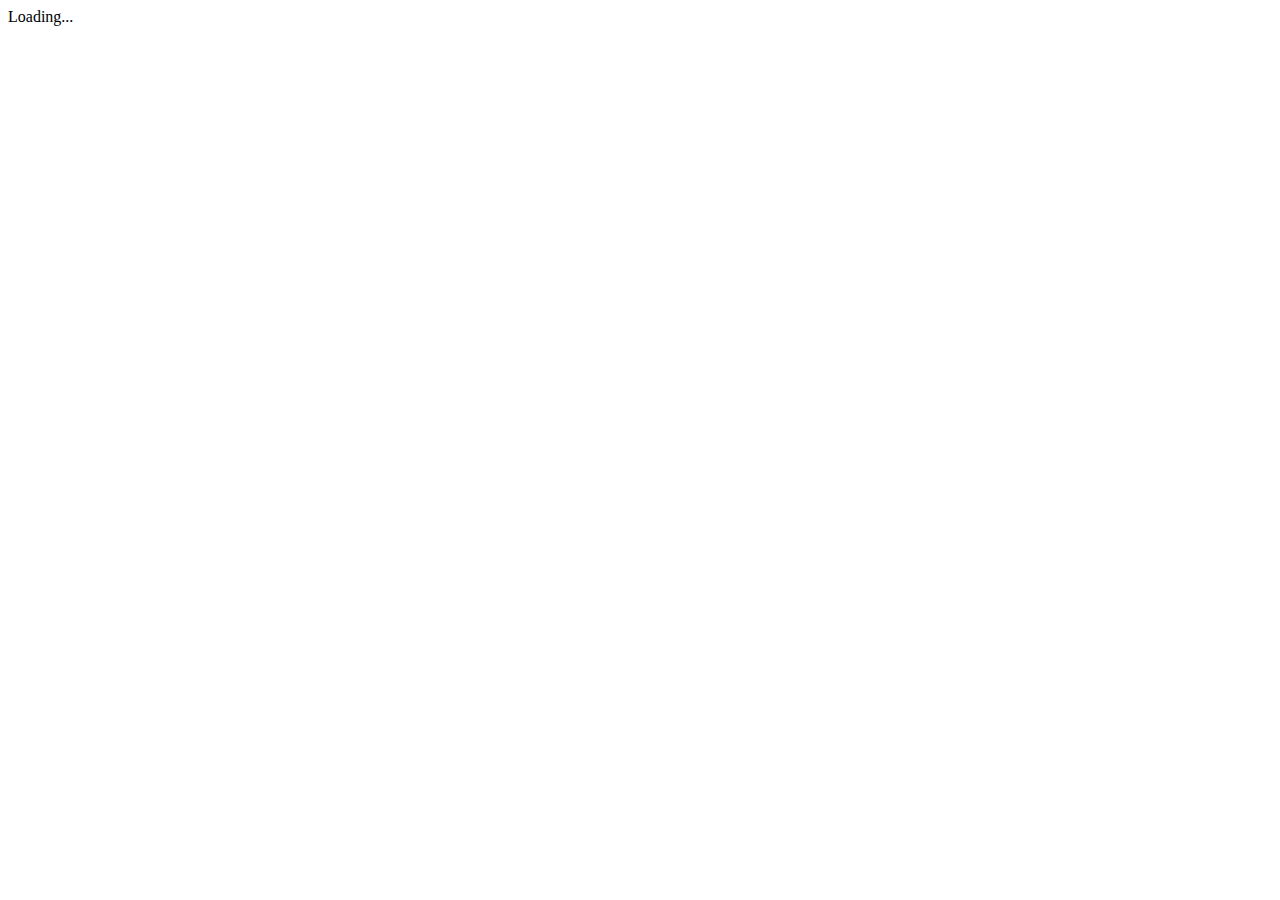
==== commit 0f847c6f: "Поправил докер и фронт" ====
--- a/cmd/app/public/frontend/index.html
+++ b/cmd/app/public/frontend/index.html
@@ -1,14 +1,16 @@
-<!DOCTYPE html><html lang="en"><head>
+<!doctype html>
+<html lang="en">
+<head>
   <meta charset="utf-8">
   <title>Paintings shop</title>
   <base href="/">
   <meta name="viewport" content="width=device-width, initial-scale=1">
   <link rel="icon" type="image/x-icon" href="favicon.ico">
-  <style type="text/css">@font-face{font-family:'Roboto';font-style:normal;font-weight:300;font-display:swap;src:url(https://fonts.gstatic.com/s/roboto/v27/KFOlCnqEu92Fr1MmSU5fCRc4AMP6lbBP.woff2) format('woff2');unicode-range:U+0460-052F, U+1C80-1C88, U+20B4, U+2DE0-2DFF, U+A640-A69F, U+FE2E-FE2F;}@font-face{font-family:'Roboto';font-style:normal;font-weight:300;font-display:swap;src:url(https://fonts.gstatic.com/s/roboto/v27/KFOlCnqEu92Fr1MmSU5fABc4AMP6lbBP.woff2) format('woff2');unicode-range:U+0400-045F, U+0490-0491, U+04B0-04B1, U+2116;}@font-face{font-family:'Roboto';font-style:normal;font-weight:300;font-display:swap;src:url(https://fonts.gstatic.com/s/roboto/v27/KFOlCnqEu92Fr1MmSU5fCBc4AMP6lbBP.woff2) format('woff2');unicode-range:U+1F00-1FFF;}@font-face{font-family:'Roboto';font-style:normal;font-weight:300;font-display:swap;src:url(https://fonts.gstatic.com/s/roboto/v27/KFOlCnqEu92Fr1MmSU5fBxc4AMP6lbBP.woff2) format('woff2');unicode-range:U+0370-03FF;}@font-face{font-family:'Roboto';font-style:normal;font-weight:300;font-display:swap;src:url(https://fonts.gstatic.com/s/roboto/v27/KFOlCnqEu92Fr1MmSU5fCxc4AMP6lbBP.woff2) format('woff2');unicode-range:U+0102-0103, U+0110-0111, U+0128-0129, U+0168-0169, U+01A0-01A1, U+01AF-01B0, U+1EA0-1EF9, U+20AB;}@font-face{font-family:'Roboto';font-style:normal;font-weight:300;font-display:swap;src:url(https://fonts.gstatic.com/s/roboto/v27/KFOlCnqEu92Fr1MmSU5fChc4AMP6lbBP.woff2) format('woff2');unicode-range:U+0100-024F, U+0259, U+1E00-1EFF, U+2020, U+20A0-20AB, U+20AD-20CF, U+2113, U+2C60-2C7F, U+A720-A7FF;}@font-face{font-family:'Roboto';font-style:normal;font-weight:300;font-display:swap;src:url(https://fonts.gstatic.com/s/roboto/v27/KFOlCnqEu92Fr1MmSU5fBBc4AMP6lQ.woff2) format('woff2');unicode-range:U+0000-00FF, U+0131, U+0152-0153, U+02BB-02BC, U+02C6, U+02DA, U+02DC, U+2000-206F, U+2074, U+20AC, U+2122, U+2191, U+2193, U+2212, U+2215, U+FEFF, U+FFFD;}@font-face{font-family:'Roboto';font-style:normal;font-weight:400;font-display:swap;src:url(https://fonts.gstatic.com/s/roboto/v27/KFOmCnqEu92Fr1Mu72xKKTU1Kvnz.woff2) format('woff2');unicode-range:U+0460-052F, U+1C80-1C88, U+20B4, U+2DE0-2DFF, U+A640-A69F, U+FE2E-FE2F;}@font-face{font-family:'Roboto';font-style:normal;font-weight:400;font-display:swap;src:url(https://fonts.gstatic.com/s/roboto/v27/KFOmCnqEu92Fr1Mu5mxKKTU1Kvnz.woff2) format('woff2');unicode-range:U+0400-045F, U+0490-0491, U+04B0-04B1, U+2116;}@font-face{font-family:'Roboto';font-style:normal;font-weight:400;font-display:swap;src:url(https://fonts.gstatic.com/s/roboto/v27/KFOmCnqEu92Fr1Mu7mxKKTU1Kvnz.woff2) format('woff2');unicode-range:U+1F00-1FFF;}@font-face{font-family:'Roboto';font-style:normal;font-weight:400;font-display:swap;src:url(https://fonts.gstatic.com/s/roboto/v27/KFOmCnqEu92Fr1Mu4WxKKTU1Kvnz.woff2) format('woff2');unicode-range:U+0370-03FF;}@font-face{font-family:'Roboto';font-style:normal;font-weight:400;font-display:swap;src:url(https://fonts.gstatic.com/s/roboto/v27/KFOmCnqEu92Fr1Mu7WxKKTU1Kvnz.woff2) format('woff2');unicode-range:U+0102-0103, U+0110-0111, U+0128-0129, U+0168-0169, U+01A0-01A1, U+01AF-01B0, U+1EA0-1EF9, U+20AB;}@font-face{font-family:'Roboto';font-style:normal;font-weight:400;font-display:swap;src:url(https://fonts.gstatic.com/s/roboto/v27/KFOmCnqEu92Fr1Mu7GxKKTU1Kvnz.woff2) format('woff2');unicode-range:U+0100-024F, U+0259, U+1E00-1EFF, U+2020, U+20A0-20AB, U+20AD-20CF, U+2113, U+2C60-2C7F, U+A720-A7FF;}@font-face{font-family:'Roboto';font-style:normal;font-weight:400;font-display:swap;src:url(https://fonts.gstatic.com/s/roboto/v27/KFOmCnqEu92Fr1Mu4mxKKTU1Kg.woff2) format('woff2');unicode-range:U+0000-00FF, U+0131, U+0152-0153, U+02BB-02BC, U+02C6, U+02DA, U+02DC, U+2000-206F, U+2074, U+20AC, U+2122, U+2191, U+2193, U+2212, U+2215, U+FEFF, U+FFFD;}@font-face{font-family:'Roboto';font-style:normal;font-weight:500;font-display:swap;src:url(https://fonts.gstatic.com/s/roboto/v27/KFOlCnqEu92Fr1MmEU9fCRc4AMP6lbBP.woff2) format('woff2');unicode-range:U+0460-052F, U+1C80-1C88, U+20B4, U+2DE0-2DFF, U+A640-A69F, U+FE2E-FE2F;}@font-face{font-family:'Roboto';font-style:normal;font-weight:500;font-display:swap;src:url(https://fonts.gstatic.com/s/roboto/v27/KFOlCnqEu92Fr1MmEU9fABc4AMP6lbBP.woff2) format('woff2');unicode-range:U+0400-045F, U+0490-0491, U+04B0-04B1, U+2116;}@font-face{font-family:'Roboto';font-style:normal;font-weight:500;font-display:swap;src:url(https://fonts.gstatic.com/s/roboto/v27/KFOlCnqEu92Fr1MmEU9fCBc4AMP6lbBP.woff2) format('woff2');unicode-range:U+1F00-1FFF;}@font-face{font-family:'Roboto';font-style:normal;font-weight:500;font-display:swap;src:url(https://fonts.gstatic.com/s/roboto/v27/KFOlCnqEu92Fr1MmEU9fBxc4AMP6lbBP.woff2) format('woff2');unicode-range:U+0370-03FF;}@font-face{font-family:'Roboto';font-style:normal;font-weight:500;font-display:swap;src:url(https://fonts.gstatic.com/s/roboto/v27/KFOlCnqEu92Fr1MmEU9fCxc4AMP6lbBP.woff2) format('woff2');unicode-range:U+0102-0103, U+0110-0111, U+0128-0129, U+0168-0169, U+01A0-01A1, U+01AF-01B0, U+1EA0-1EF9, U+20AB;}@font-face{font-family:'Roboto';font-style:normal;font-weight:500;font-display:swap;src:url(https://fonts.gstatic.com/s/roboto/v27/KFOlCnqEu92Fr1MmEU9fChc4AMP6lbBP.woff2) format('woff2');unicode-range:U+0100-024F, U+0259, U+1E00-1EFF, U+2020, U+20A0-20AB, U+20AD-20CF, U+2113, U+2C60-2C7F, U+A720-A7FF;}@font-face{font-family:'Roboto';font-style:normal;font-weight:500;font-display:swap;src:url(https://fonts.gstatic.com/s/roboto/v27/KFOlCnqEu92Fr1MmEU9fBBc4AMP6lQ.woff2) format('woff2');unicode-range:U+0000-00FF, U+0131, U+0152-0153, U+02BB-02BC, U+02C6, U+02DA, U+02DC, U+2000-206F, U+2074, U+20AC, U+2122, U+2191, U+2193, U+2212, U+2215, U+FEFF, U+FFFD;}</style>
-  <style type="text/css">@font-face{font-family:'Material Icons';font-style:normal;font-weight:400;src:url(https://fonts.gstatic.com/s/materialicons/v88/flUhRq6tzZclQEJ-Vdg-IuiaDsNcIhQ8tQ.woff2) format('woff2');}.material-icons{font-family:'Material Icons';font-weight:normal;font-style:normal;font-size:24px;line-height:1;letter-spacing:normal;text-transform:none;display:inline-block;white-space:nowrap;word-wrap:normal;direction:ltr;-webkit-font-feature-settings:'liga';-webkit-font-smoothing:antialiased;}</style>
+  <link href="https://fonts.googleapis.com/css?family=Roboto:300,400,500&amp;display=swap" rel="stylesheet">
+  <link href="https://fonts.googleapis.com/icon?family=Material+Icons" rel="stylesheet">
   <link rel="preconnect" href="https://fonts.gstatic.com">
-  <style type="text/css">@font-face{font-family:'Roboto';font-style:normal;font-weight:300;font-display:swap;src:url(https://fonts.gstatic.com/s/roboto/v27/KFOlCnqEu92Fr1MmSU5fCRc4AMP6lbBP.woff2) format('woff2');unicode-range:U+0460-052F, U+1C80-1C88, U+20B4, U+2DE0-2DFF, U+A640-A69F, U+FE2E-FE2F;}@font-face{font-family:'Roboto';font-style:normal;font-weight:300;font-display:swap;src:url(https://fonts.gstatic.com/s/roboto/v27/KFOlCnqEu92Fr1MmSU5fABc4AMP6lbBP.woff2) format('woff2');unicode-range:U+0400-045F, U+0490-0491, U+04B0-04B1, U+2116;}@font-face{font-family:'Roboto';font-style:normal;font-weight:300;font-display:swap;src:url(https://fonts.gstatic.com/s/roboto/v27/KFOlCnqEu92Fr1MmSU5fCBc4AMP6lbBP.woff2) format('woff2');unicode-range:U+1F00-1FFF;}@font-face{font-family:'Roboto';font-style:normal;font-weight:300;font-display:swap;src:url(https://fonts.gstatic.com/s/roboto/v27/KFOlCnqEu92Fr1MmSU5fBxc4AMP6lbBP.woff2) format('woff2');unicode-range:U+0370-03FF;}@font-face{font-family:'Roboto';font-style:normal;font-weight:300;font-display:swap;src:url(https://fonts.gstatic.com/s/roboto/v27/KFOlCnqEu92Fr1MmSU5fCxc4AMP6lbBP.woff2) format('woff2');unicode-range:U+0102-0103, U+0110-0111, U+0128-0129, U+0168-0169, U+01A0-01A1, U+01AF-01B0, U+1EA0-1EF9, U+20AB;}@font-face{font-family:'Roboto';font-style:normal;font-weight:300;font-display:swap;src:url(https://fonts.gstatic.com/s/roboto/v27/KFOlCnqEu92Fr1MmSU5fChc4AMP6lbBP.woff2) format('woff2');unicode-range:U+0100-024F, U+0259, U+1E00-1EFF, U+2020, U+20A0-20AB, U+20AD-20CF, U+2113, U+2C60-2C7F, U+A720-A7FF;}@font-face{font-family:'Roboto';font-style:normal;font-weight:300;font-display:swap;src:url(https://fonts.gstatic.com/s/roboto/v27/KFOlCnqEu92Fr1MmSU5fBBc4AMP6lQ.woff2) format('woff2');unicode-range:U+0000-00FF, U+0131, U+0152-0153, U+02BB-02BC, U+02C6, U+02DA, U+02DC, U+2000-206F, U+2074, U+20AC, U+2122, U+2191, U+2193, U+2212, U+2215, U+FEFF, U+FFFD;}@font-face{font-family:'Roboto';font-style:normal;font-weight:400;font-display:swap;src:url(https://fonts.gstatic.com/s/roboto/v27/KFOmCnqEu92Fr1Mu72xKKTU1Kvnz.woff2) format('woff2');unicode-range:U+0460-052F, U+1C80-1C88, U+20B4, U+2DE0-2DFF, U+A640-A69F, U+FE2E-FE2F;}@font-face{font-family:'Roboto';font-style:normal;font-weight:400;font-display:swap;src:url(https://fonts.gstatic.com/s/roboto/v27/KFOmCnqEu92Fr1Mu5mxKKTU1Kvnz.woff2) format('woff2');unicode-range:U+0400-045F, U+0490-0491, U+04B0-04B1, U+2116;}@font-face{font-family:'Roboto';font-style:normal;font-weight:400;font-display:swap;src:url(https://fonts.gstatic.com/s/roboto/v27/KFOmCnqEu92Fr1Mu7mxKKTU1Kvnz.woff2) format('woff2');unicode-range:U+1F00-1FFF;}@font-face{font-family:'Roboto';font-style:normal;font-weight:400;font-display:swap;src:url(https://fonts.gstatic.com/s/roboto/v27/KFOmCnqEu92Fr1Mu4WxKKTU1Kvnz.woff2) format('woff2');unicode-range:U+0370-03FF;}@font-face{font-family:'Roboto';font-style:normal;font-weight:400;font-display:swap;src:url(https://fonts.gstatic.com/s/roboto/v27/KFOmCnqEu92Fr1Mu7WxKKTU1Kvnz.woff2) format('woff2');unicode-range:U+0102-0103, U+0110-0111, U+0128-0129, U+0168-0169, U+01A0-01A1, U+01AF-01B0, U+1EA0-1EF9, U+20AB;}@font-face{font-family:'Roboto';font-style:normal;font-weight:400;font-display:swap;src:url(https://fonts.gstatic.com/s/roboto/v27/KFOmCnqEu92Fr1Mu7GxKKTU1Kvnz.woff2) format('woff2');unicode-range:U+0100-024F, U+0259, U+1E00-1EFF, U+2020, U+20A0-20AB, U+20AD-20CF, U+2113, U+2C60-2C7F, U+A720-A7FF;}@font-face{font-family:'Roboto';font-style:normal;font-weight:400;font-display:swap;src:url(https://fonts.gstatic.com/s/roboto/v27/KFOmCnqEu92Fr1Mu4mxKKTU1Kg.woff2) format('woff2');unicode-range:U+0000-00FF, U+0131, U+0152-0153, U+02BB-02BC, U+02C6, U+02DA, U+02DC, U+2000-206F, U+2074, U+20AC, U+2122, U+2191, U+2193, U+2212, U+2215, U+FEFF, U+FFFD;}@font-face{font-family:'Roboto';font-style:normal;font-weight:500;font-display:swap;src:url(https://fonts.gstatic.com/s/roboto/v27/KFOlCnqEu92Fr1MmEU9fCRc4AMP6lbBP.woff2) format('woff2');unicode-range:U+0460-052F, U+1C80-1C88, U+20B4, U+2DE0-2DFF, U+A640-A69F, U+FE2E-FE2F;}@font-face{font-family:'Roboto';font-style:normal;font-weight:500;font-display:swap;src:url(https://fonts.gstatic.com/s/roboto/v27/KFOlCnqEu92Fr1MmEU9fABc4AMP6lbBP.woff2) format('woff2');unicode-range:U+0400-045F, U+0490-0491, U+04B0-04B1, U+2116;}@font-face{font-family:'Roboto';font-style:normal;font-weight:500;font-display:swap;src:url(https://fonts.gstatic.com/s/roboto/v27/KFOlCnqEu92Fr1MmEU9fCBc4AMP6lbBP.woff2) format('woff2');unicode-range:U+1F00-1FFF;}@font-face{font-family:'Roboto';font-style:normal;font-weight:500;font-display:swap;src:url(https://fonts.gstatic.com/s/roboto/v27/KFOlCnqEu92Fr1MmEU9fBxc4AMP6lbBP.woff2) format('woff2');unicode-range:U+0370-03FF;}@font-face{font-family:'Roboto';font-style:normal;font-weight:500;font-display:swap;src:url(https://fonts.gstatic.com/s/roboto/v27/KFOlCnqEu92Fr1MmEU9fCxc4AMP6lbBP.woff2) format('woff2');unicode-range:U+0102-0103, U+0110-0111, U+0128-0129, U+0168-0169, U+01A0-01A1, U+01AF-01B0, U+1EA0-1EF9, U+20AB;}@font-face{font-family:'Roboto';font-style:normal;font-weight:500;font-display:swap;src:url(https://fonts.gstatic.com/s/roboto/v27/KFOlCnqEu92Fr1MmEU9fChc4AMP6lbBP.woff2) format('woff2');unicode-range:U+0100-024F, U+0259, U+1E00-1EFF, U+2020, U+20A0-20AB, U+20AD-20CF, U+2113, U+2C60-2C7F, U+A720-A7FF;}@font-face{font-family:'Roboto';font-style:normal;font-weight:500;font-display:swap;src:url(https://fonts.gstatic.com/s/roboto/v27/KFOlCnqEu92Fr1MmEU9fBBc4AMP6lQ.woff2) format('woff2');unicode-range:U+0000-00FF, U+0131, U+0152-0153, U+02BB-02BC, U+02C6, U+02DA, U+02DC, U+2000-206F, U+2074, U+20AC, U+2122, U+2191, U+2193, U+2212, U+2215, U+FEFF, U+FFFD;}</style>
-<style>.mat-typography{font:400 14px/20px Roboto,Helvetica Neue,sans-serif;letter-spacing:normal;}:root{--blue:#007bff;--indigo:#6610f2;--purple:#6f42c1;--pink:#e83e8c;--red:#dc3545;--orange:#fd7e14;--yellow:#ffc107;--green:#28a745;--teal:#20c997;--cyan:#17a2b8;--white:#fff;--gray:#6c757d;--gray-dark:#343a40;--primary:#007bff;--secondary:#6c757d;--success:#28a745;--info:#17a2b8;--warning:#ffc107;--danger:#dc3545;--light:#f8f9fa;--dark:#343a40;--breakpoint-xs:0;--breakpoint-sm:576px;--breakpoint-md:768px;--breakpoint-lg:992px;--breakpoint-xl:1200px;--font-family-sans-serif:-apple-system,BlinkMacSystemFont,"Segoe UI",Roboto,"Helvetica Neue",Arial,"Noto Sans",sans-serif,"Apple Color Emoji","Segoe UI Emoji","Segoe UI Symbol","Noto Color Emoji";--font-family-monospace:SFMono-Regular,Menlo,Monaco,Consolas,"Liberation Mono","Courier New",monospace;}*,:after,:before{box-sizing:border-box;}html{font-family:sans-serif;line-height:1.15;-webkit-text-size-adjust:100%;-webkit-tap-highlight-color:rgba(0,0,0,0);}body{font-family:-apple-system,BlinkMacSystemFont,Segoe UI,Roboto,Helvetica Neue,Arial,Noto Sans,sans-serif,Apple Color Emoji,Segoe UI Emoji,Segoe UI Symbol,Noto Color Emoji;font-size:1rem;font-weight:400;line-height:1.5;color:#212529;text-align:left;background-color:#fff;}@keyframes spinner-border{to{transform:rotate(1turn);}}.spinner-border{display:inline-block;width:2rem;height:2rem;vertical-align:text-bottom;border:.25em solid;border-right:.25em solid #0000;border-radius:50%;animation:spinner-border .75s linear infinite;}.sr-only{position:absolute;width:1px;height:1px;padding:0;margin:-1px;overflow:hidden;clip:rect(0,0,0,0);white-space:nowrap;border:0;}.text-center{text-align:center!important;}@media print{*,:after,:before{text-shadow:none!important;box-shadow:none!important;}@page {size:a3;}body{min-width:992px!important;}}body{margin:0;font-family:Roboto,Helvetica Neue,sans-serif;}</style><link rel="stylesheet" href="styles.84cdbeff1cad0965c829.css" media="print" onload="this.media='all'"><noscript><link rel="stylesheet" href="styles.84cdbeff1cad0965c829.css"></noscript></head>
+  <link href="https://fonts.googleapis.com/css2?family=Roboto:wght@300;400;500&amp;display=swap" rel="stylesheet">
+<link rel="stylesheet" href="styles.css"></head>
 <body class="mat-typography">
   <app-root>
     <div class="text-center">
@@ -17,7 +19,6 @@
       </div>
     </div>
   </app-root>
-<script src="runtime.1715922be65a5fc2ffef.js" defer></script><script src="polyfills.a2b7646c8f5a073c3d89.js" defer></script><script src="main.c73dce6af499bde84da7.js" defer></script>
+<script src="runtime.js" type="module"></script><script src="polyfills.js" type="module"></script><script src="vendor.js" type="module"></script><script src="main.js" type="module"></script></body>
+</html>
 
-
-</body></html>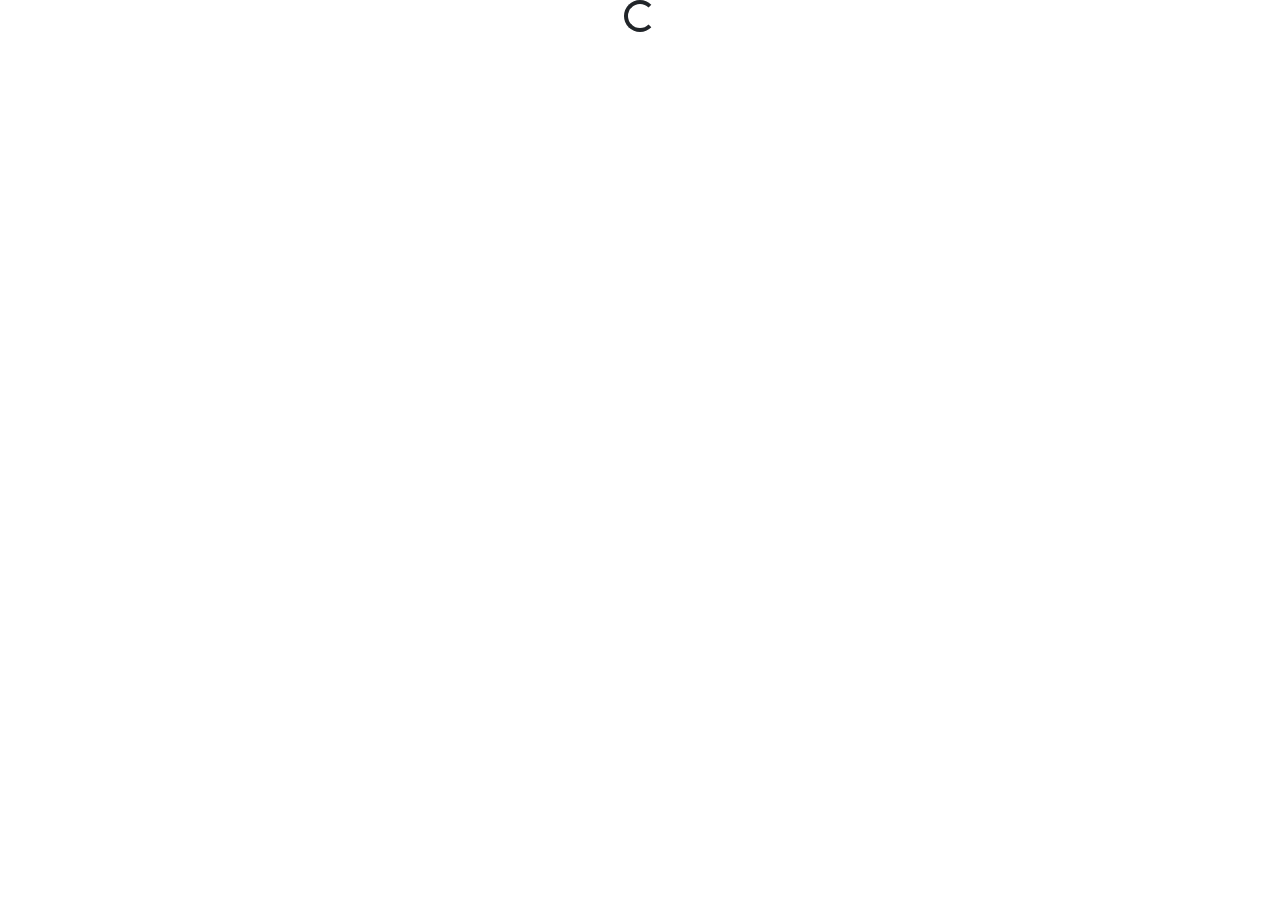
==== commit bd0b58ec: "Обновил платформу новыми правками" ====
--- a/cmd/app/public/frontend/index.html
+++ b/cmd/app/public/frontend/index.html
@@ -1,24 +1,20 @@
-<!doctype html>
-<html lang="en">
-<head>
+<!DOCTYPE html><html lang="en"><head><link rel="preconnect" href="https://fonts.gstatic.com" crossorigin="">
   <meta charset="utf-8">
-  <title>Paintings shop</title>
+  <title>Shopping lists and recipes</title>
   <base href="/">
   <meta name="viewport" content="width=device-width, initial-scale=1">
   <link rel="icon" type="image/x-icon" href="favicon.ico">
-  <link href="https://fonts.googleapis.com/css?family=Roboto:300,400,500&amp;display=swap" rel="stylesheet">
-  <link href="https://fonts.googleapis.com/icon?family=Material+Icons" rel="stylesheet">
-  <link rel="preconnect" href="https://fonts.gstatic.com">
-  <link href="https://fonts.googleapis.com/css2?family=Roboto:wght@300;400;500&amp;display=swap" rel="stylesheet">
-<link rel="stylesheet" href="styles.css"></head>
-<body class="mat-typography">
+  <style type="text/css">@font-face{font-family:'Roboto';font-style:normal;font-weight:300;font-display:swap;src:url(https://fonts.gstatic.com/s/roboto/v29/KFOlCnqEu92Fr1MmSU5fCRc4AMP6lbBP.woff2) format('woff2');unicode-range:U+0460-052F, U+1C80-1C88, U+20B4, U+2DE0-2DFF, U+A640-A69F, U+FE2E-FE2F;}@font-face{font-family:'Roboto';font-style:normal;font-weight:300;font-display:swap;src:url(https://fonts.gstatic.com/s/roboto/v29/KFOlCnqEu92Fr1MmSU5fABc4AMP6lbBP.woff2) format('woff2');unicode-range:U+0400-045F, U+0490-0491, U+04B0-04B1, U+2116;}@font-face{font-family:'Roboto';font-style:normal;font-weight:300;font-display:swap;src:url(https://fonts.gstatic.com/s/roboto/v29/KFOlCnqEu92Fr1MmSU5fCBc4AMP6lbBP.woff2) format('woff2');unicode-range:U+1F00-1FFF;}@font-face{font-family:'Roboto';font-style:normal;font-weight:300;font-display:swap;src:url(https://fonts.gstatic.com/s/roboto/v29/KFOlCnqEu92Fr1MmSU5fBxc4AMP6lbBP.woff2) format('woff2');unicode-range:U+0370-03FF;}@font-face{font-family:'Roboto';font-style:normal;font-weight:300;font-display:swap;src:url(https://fonts.gstatic.com/s/roboto/v29/KFOlCnqEu92Fr1MmSU5fCxc4AMP6lbBP.woff2) format('woff2');unicode-range:U+0102-0103, U+0110-0111, U+0128-0129, U+0168-0169, U+01A0-01A1, U+01AF-01B0, U+1EA0-1EF9, U+20AB;}@font-face{font-family:'Roboto';font-style:normal;font-weight:300;font-display:swap;src:url(https://fonts.gstatic.com/s/roboto/v29/KFOlCnqEu92Fr1MmSU5fChc4AMP6lbBP.woff2) format('woff2');unicode-range:U+0100-024F, U+0259, U+1E00-1EFF, U+2020, U+20A0-20AB, U+20AD-20CF, U+2113, U+2C60-2C7F, U+A720-A7FF;}@font-face{font-family:'Roboto';font-style:normal;font-weight:300;font-display:swap;src:url(https://fonts.gstatic.com/s/roboto/v29/KFOlCnqEu92Fr1MmSU5fBBc4AMP6lQ.woff2) format('woff2');unicode-range:U+0000-00FF, U+0131, U+0152-0153, U+02BB-02BC, U+02C6, U+02DA, U+02DC, U+2000-206F, U+2074, U+20AC, U+2122, U+2191, U+2193, U+2212, U+2215, U+FEFF, U+FFFD;}@font-face{font-family:'Roboto';font-style:normal;font-weight:400;font-display:swap;src:url(https://fonts.gstatic.com/s/roboto/v29/KFOmCnqEu92Fr1Mu72xKKTU1Kvnz.woff2) format('woff2');unicode-range:U+0460-052F, U+1C80-1C88, U+20B4, U+2DE0-2DFF, U+A640-A69F, U+FE2E-FE2F;}@font-face{font-family:'Roboto';font-style:normal;font-weight:400;font-display:swap;src:url(https://fonts.gstatic.com/s/roboto/v29/KFOmCnqEu92Fr1Mu5mxKKTU1Kvnz.woff2) format('woff2');unicode-range:U+0400-045F, U+0490-0491, U+04B0-04B1, U+2116;}@font-face{font-family:'Roboto';font-style:normal;font-weight:400;font-display:swap;src:url(https://fonts.gstatic.com/s/roboto/v29/KFOmCnqEu92Fr1Mu7mxKKTU1Kvnz.woff2) format('woff2');unicode-range:U+1F00-1FFF;}@font-face{font-family:'Roboto';font-style:normal;font-weight:400;font-display:swap;src:url(https://fonts.gstatic.com/s/roboto/v29/KFOmCnqEu92Fr1Mu4WxKKTU1Kvnz.woff2) format('woff2');unicode-range:U+0370-03FF;}@font-face{font-family:'Roboto';font-style:normal;font-weight:400;font-display:swap;src:url(https://fonts.gstatic.com/s/roboto/v29/KFOmCnqEu92Fr1Mu7WxKKTU1Kvnz.woff2) format('woff2');unicode-range:U+0102-0103, U+0110-0111, U+0128-0129, U+0168-0169, U+01A0-01A1, U+01AF-01B0, U+1EA0-1EF9, U+20AB;}@font-face{font-family:'Roboto';font-style:normal;font-weight:400;font-display:swap;src:url(https://fonts.gstatic.com/s/roboto/v29/KFOmCnqEu92Fr1Mu7GxKKTU1Kvnz.woff2) format('woff2');unicode-range:U+0100-024F, U+0259, U+1E00-1EFF, U+2020, U+20A0-20AB, U+20AD-20CF, U+2113, U+2C60-2C7F, U+A720-A7FF;}@font-face{font-family:'Roboto';font-style:normal;font-weight:400;font-display:swap;src:url(https://fonts.gstatic.com/s/roboto/v29/KFOmCnqEu92Fr1Mu4mxKKTU1Kg.woff2) format('woff2');unicode-range:U+0000-00FF, U+0131, U+0152-0153, U+02BB-02BC, U+02C6, U+02DA, U+02DC, U+2000-206F, U+2074, U+20AC, U+2122, U+2191, U+2193, U+2212, U+2215, U+FEFF, U+FFFD;}@font-face{font-family:'Roboto';font-style:normal;font-weight:500;font-display:swap;src:url(https://fonts.gstatic.com/s/roboto/v29/KFOlCnqEu92Fr1MmEU9fCRc4AMP6lbBP.woff2) format('woff2');unicode-range:U+0460-052F, U+1C80-1C88, U+20B4, U+2DE0-2DFF, U+A640-A69F, U+FE2E-FE2F;}@font-face{font-family:'Roboto';font-style:normal;font-weight:500;font-display:swap;src:url(https://fonts.gstatic.com/s/roboto/v29/KFOlCnqEu92Fr1MmEU9fABc4AMP6lbBP.woff2) format('woff2');unicode-range:U+0400-045F, U+0490-0491, U+04B0-04B1, U+2116;}@font-face{font-family:'Roboto';font-style:normal;font-weight:500;font-display:swap;src:url(https://fonts.gstatic.com/s/roboto/v29/KFOlCnqEu92Fr1MmEU9fCBc4AMP6lbBP.woff2) format('woff2');unicode-range:U+1F00-1FFF;}@font-face{font-family:'Roboto';font-style:normal;font-weight:500;font-display:swap;src:url(https://fonts.gstatic.com/s/roboto/v29/KFOlCnqEu92Fr1MmEU9fBxc4AMP6lbBP.woff2) format('woff2');unicode-range:U+0370-03FF;}@font-face{font-family:'Roboto';font-style:normal;font-weight:500;font-display:swap;src:url(https://fonts.gstatic.com/s/roboto/v29/KFOlCnqEu92Fr1MmEU9fCxc4AMP6lbBP.woff2) format('woff2');unicode-range:U+0102-0103, U+0110-0111, U+0128-0129, U+0168-0169, U+01A0-01A1, U+01AF-01B0, U+1EA0-1EF9, U+20AB;}@font-face{font-family:'Roboto';font-style:normal;font-weight:500;font-display:swap;src:url(https://fonts.gstatic.com/s/roboto/v29/KFOlCnqEu92Fr1MmEU9fChc4AMP6lbBP.woff2) format('woff2');unicode-range:U+0100-024F, U+0259, U+1E00-1EFF, U+2020, U+20A0-20AB, U+20AD-20CF, U+2113, U+2C60-2C7F, U+A720-A7FF;}@font-face{font-family:'Roboto';font-style:normal;font-weight:500;font-display:swap;src:url(https://fonts.gstatic.com/s/roboto/v29/KFOlCnqEu92Fr1MmEU9fBBc4AMP6lQ.woff2) format('woff2');unicode-range:U+0000-00FF, U+0131, U+0152-0153, U+02BB-02BC, U+02C6, U+02DA, U+02DC, U+2000-206F, U+2074, U+20AC, U+2122, U+2191, U+2193, U+2212, U+2215, U+FEFF, U+FFFD;}</style>
+  <style type="text/css">@font-face{font-family:'Material Icons';font-style:normal;font-weight:400;src:url(https://fonts.gstatic.com/s/materialicons/v126/flUhRq6tzZclQEJ-Vdg-IuiaDsNcIhQ8tQ.woff2) format('woff2');}.material-icons{font-family:'Material Icons';font-weight:normal;font-style:normal;font-size:24px;line-height:1;letter-spacing:normal;text-transform:none;display:inline-block;white-space:nowrap;word-wrap:normal;direction:ltr;-webkit-font-feature-settings:'liga';-webkit-font-smoothing:antialiased;}</style>
+<style>@charset "UTF-8";:root{--bs-blue:#0d6efd;--bs-indigo:#6610f2;--bs-purple:#6f42c1;--bs-pink:#d63384;--bs-red:#dc3545;--bs-orange:#fd7e14;--bs-yellow:#ffc107;--bs-green:#198754;--bs-teal:#20c997;--bs-cyan:#0dcaf0;--bs-white:#fff;--bs-gray:#6c757d;--bs-gray-dark:#343a40;--bs-gray-100:#f8f9fa;--bs-gray-200:#e9ecef;--bs-gray-300:#dee2e6;--bs-gray-400:#ced4da;--bs-gray-500:#adb5bd;--bs-gray-600:#6c757d;--bs-gray-700:#495057;--bs-gray-800:#343a40;--bs-gray-900:#212529;--bs-primary:#0d6efd;--bs-secondary:#6c757d;--bs-success:#198754;--bs-info:#0dcaf0;--bs-warning:#ffc107;--bs-danger:#dc3545;--bs-light:#f8f9fa;--bs-dark:#212529;--bs-primary-rgb:13,110,253;--bs-secondary-rgb:108,117,125;--bs-success-rgb:25,135,84;--bs-info-rgb:13,202,240;--bs-warning-rgb:255,193,7;--bs-danger-rgb:220,53,69;--bs-light-rgb:248,249,250;--bs-dark-rgb:33,37,41;--bs-white-rgb:255,255,255;--bs-black-rgb:0,0,0;--bs-body-color-rgb:33,37,41;--bs-body-bg-rgb:255,255,255;--bs-font-sans-serif:system-ui,-apple-system,"Segoe UI",Roboto,"Helvetica Neue",Arial,"Noto Sans","Liberation Sans",sans-serif,"Apple Color Emoji","Segoe UI Emoji","Segoe UI Symbol","Noto Color Emoji";--bs-font-monospace:SFMono-Regular,Menlo,Monaco,Consolas,"Liberation Mono","Courier New",monospace;--bs-gradient:linear-gradient(180deg, rgba(255, 255, 255, .15), rgba(255, 255, 255, 0));--bs-body-font-family:var(--bs-font-sans-serif);--bs-body-font-size:1rem;--bs-body-font-weight:400;--bs-body-line-height:1.5;--bs-body-color:#212529;--bs-body-bg:#fff}*,:after,:before{box-sizing:border-box}@media (prefers-reduced-motion:no-preference){:root{scroll-behavior:smooth}}body{margin:0;font-family:system-ui,-apple-system,Segoe UI,Roboto,Helvetica Neue,Arial,Noto Sans,Liberation Sans,sans-serif,"Apple Color Emoji","Segoe UI Emoji",Segoe UI Symbol,"Noto Color Emoji";font-family:var(--bs-body-font-family);font-size:1rem;font-size:var(--bs-body-font-size);font-weight:400;font-weight:var(--bs-body-font-weight);line-height:1.5;line-height:var(--bs-body-line-height);color:#212529;color:var(--bs-body-color);text-align:var(--bs-body-text-align);background-color:#fff;background-color:var(--bs-body-bg);-webkit-text-size-adjust:100%;-webkit-tap-highlight-color:transparent}@-webkit-keyframes progress-bar-stripes{0%{background-position-x:1rem}}@-webkit-keyframes spinner-border{to{transform:rotate(360deg)}}@keyframes spinner-border{to{transform:rotate(360deg)}}.spinner-border{display:inline-block;width:2rem;height:2rem;vertical-align:-.125em;border:.25em solid currentColor;border-right-color:transparent;border-radius:50%;-webkit-animation:.75s linear infinite spinner-border;animation:.75s linear infinite spinner-border}@-webkit-keyframes spinner-grow{0%{transform:scale(0)}50%{opacity:1;transform:none}}@media (prefers-reduced-motion:reduce){.spinner-border{-webkit-animation-duration:1.5s;animation-duration:1.5s}}@-webkit-keyframes placeholder-glow{50%{opacity:.2}}@-webkit-keyframes placeholder-wave{to{-webkit-mask-position:-200% 0%;mask-position:-200% 0%}}.visually-hidden-focusable:not(:focus):not(:focus-within){position:absolute!important;width:1px!important;height:1px!important;padding:0!important;margin:-1px!important;overflow:hidden!important;clip:rect(0,0,0,0)!important;white-space:nowrap!important;border:0!important}.text-center{text-align:center!important}body{margin:0;font-family:Roboto,Helvetica Neue,sans-serif}</style><link rel="stylesheet" href="styles.52b2bef98b38b263.css" media="print" onload="this.media='all'"><noscript><link rel="stylesheet" href="styles.52b2bef98b38b263.css"></noscript></head>
+<body>
   <app-root>
     <div class="text-center">
       <div class="spinner-border" role="status">
-        <span class="sr-only">Loading...</span>
+        <span class="visually-hidden-focusable">Loading...</span>
       </div>
     </div>
   </app-root>
-<script src="runtime.js" type="module"></script><script src="polyfills.js" type="module"></script><script src="vendor.js" type="module"></script><script src="main.js" type="module"></script></body>
-</html>
+<script src="runtime.df8903698704eb87.js" type="module"></script><script src="polyfills.9b36d71d29477842.js" type="module"></script><script src="main.abf0f61d6f45633f.js" type="module"></script>
 
+</body></html>--- a/cmd/app/public/frontend/styles.52b2bef98b38b263.css
+++ b/cmd/app/public/frontend/styles.52b2bef98b38b263.css
@@ -0,0 +1,6 @@
+.mat-badge-content{font-weight:600;font-size:12px;font-family:Roboto,Helvetica Neue,sans-serif}.mat-badge-small .mat-badge-content{font-size:9px}.mat-badge-large .mat-badge-content{font-size:24px}.mat-h1,.mat-headline,.mat-typography h1{font:400 24px/32px Roboto,Helvetica Neue,sans-serif;letter-spacing:normal;margin:0 0 16px}.mat-h2,.mat-title,.mat-typography h2{font:500 20px/32px Roboto,Helvetica Neue,sans-serif;letter-spacing:normal;margin:0 0 16px}.mat-h3,.mat-subheading-2,.mat-typography h3{font:400 16px/28px Roboto,Helvetica Neue,sans-serif;letter-spacing:normal;margin:0 0 16px}.mat-h4,.mat-subheading-1,.mat-typography h4{font:400 15px/24px Roboto,Helvetica Neue,sans-serif;letter-spacing:normal;margin:0 0 16px}.mat-h5,.mat-typography h5{font:400 11.62px/20px Roboto,Helvetica Neue,sans-serif;margin:0 0 12px}.mat-h6,.mat-typography h6{font:400 9.38px/20px Roboto,Helvetica Neue,sans-serif;margin:0 0 12px}.mat-body-strong,.mat-body-2{font:500 14px/24px Roboto,Helvetica Neue,sans-serif;letter-spacing:normal}.mat-body,.mat-body-1,.mat-typography{font:400 14px/20px Roboto,Helvetica Neue,sans-serif;letter-spacing:normal}.mat-body p,.mat-body-1 p,.mat-typography p{margin:0 0 12px}.mat-small,.mat-caption{font:400 12px/20px Roboto,Helvetica Neue,sans-serif;letter-spacing:normal}.mat-display-4,.mat-typography .mat-display-4{font:300 112px/112px Roboto,Helvetica Neue,sans-serif;letter-spacing:-.05em;margin:0 0 56px}.mat-display-3,.mat-typography .mat-display-3{font:400 56px/56px Roboto,Helvetica Neue,sans-serif;letter-spacing:-.02em;margin:0 0 64px}.mat-display-2,.mat-typography .mat-display-2{font:400 45px/48px Roboto,Helvetica Neue,sans-serif;letter-spacing:-.005em;margin:0 0 64px}.mat-display-1,.mat-typography .mat-display-1{font:400 34px/40px Roboto,Helvetica Neue,sans-serif;letter-spacing:normal;margin:0 0 64px}.mat-bottom-sheet-container{font:400 14px/20px Roboto,Helvetica Neue,sans-serif;letter-spacing:normal}.mat-button,.mat-raised-button,.mat-icon-button,.mat-stroked-button,.mat-flat-button,.mat-fab,.mat-mini-fab{font-family:Roboto,Helvetica Neue,sans-serif;font-size:14px;font-weight:500}.mat-button-toggle,.mat-card{font-family:Roboto,Helvetica Neue,sans-serif}.mat-card-title{font-size:24px;font-weight:500}.mat-card-header .mat-card-title{font-size:20px}.mat-card-subtitle,.mat-card-content{font-size:14px}.mat-checkbox{font-family:Roboto,Helvetica Neue,sans-serif}.mat-checkbox-layout .mat-checkbox-label{line-height:24px}.mat-chip{font-size:14px;font-weight:500}.mat-chip .mat-chip-trailing-icon.mat-icon,.mat-chip .mat-chip-remove.mat-icon{font-size:18px}.mat-table{font-family:Roboto,Helvetica Neue,sans-serif}.mat-header-cell{font-size:12px;font-weight:500}.mat-cell,.mat-footer-cell{font-size:14px}.mat-calendar{font-family:Roboto,Helvetica Neue,sans-serif}.mat-calendar-body{font-size:13px}.mat-calendar-body-label,.mat-calendar-period-button{font-size:14px;font-weight:500}.mat-calendar-table-header th{font-size:11px;font-weight:400}.mat-dialog-title{font:500 20px/32px Roboto,Helvetica Neue,sans-serif;letter-spacing:normal}.mat-expansion-panel-header{font-family:Roboto,Helvetica Neue,sans-serif;font-size:15px;font-weight:400}.mat-expansion-panel-content{font:400 14px/20px Roboto,Helvetica Neue,sans-serif;letter-spacing:normal}.mat-form-field{font-size:inherit;font-weight:400;line-height:1.125;font-family:Roboto,Helvetica Neue,sans-serif;letter-spacing:normal}.mat-form-field-wrapper{padding-bottom:1.34375em}.mat-form-field-prefix .mat-icon,.mat-form-field-suffix .mat-icon{font-size:150%;line-height:1.125}.mat-form-field-prefix .mat-icon-button,.mat-form-field-suffix .mat-icon-button{height:1.5em;width:1.5em}.mat-form-field-prefix .mat-icon-button .mat-icon,.mat-form-field-suffix .mat-icon-button .mat-icon{height:1.125em;line-height:1.125}.mat-form-field-infix{padding:.5em 0;border-top:.84375em solid transparent}.mat-form-field-can-float.mat-form-field-should-float .mat-form-field-label,.mat-form-field-can-float .mat-input-server:focus+.mat-form-field-label-wrapper .mat-form-field-label{transform:translateY(-1.34375em) scale(.75);width:133.3333333333%}.mat-form-field-can-float .mat-input-server[label]:not(:label-shown)+.mat-form-field-label-wrapper .mat-form-field-label{transform:translateY(-1.34374em) scale(.75);width:133.3333433333%}.mat-form-field-label-wrapper{top:-.84375em;padding-top:.84375em}.mat-form-field-label{top:1.34375em}.mat-form-field-underline{bottom:1.34375em}.mat-form-field-subscript-wrapper{font-size:75%;margin-top:.6666666667em;top:calc(100% - 1.7916666667em)}.mat-form-field-appearance-legacy .mat-form-field-wrapper{padding-bottom:1.25em}.mat-form-field-appearance-legacy .mat-form-field-infix{padding:.4375em 0}.mat-form-field-appearance-legacy.mat-form-field-can-float.mat-form-field-should-float .mat-form-field-label,.mat-form-field-appearance-legacy.mat-form-field-can-float .mat-input-server:focus+.mat-form-field-label-wrapper .mat-form-field-label{transform:translateY(-1.28125em) scale(.75) perspective(100px) translateZ(.001px);width:133.3333333333%}.mat-form-field-appearance-legacy.mat-form-field-can-float .mat-form-field-autofill-control:-webkit-autofill+.mat-form-field-label-wrapper .mat-form-field-label{transform:translateY(-1.28125em) scale(.75) perspective(100px) translateZ(.00101px);width:133.3333433333%}.mat-form-field-appearance-legacy.mat-form-field-can-float .mat-input-server[label]:not(:label-shown)+.mat-form-field-label-wrapper .mat-form-field-label{transform:translateY(-1.28125em) scale(.75) perspective(100px) translateZ(.00102px);width:133.3333533333%}.mat-form-field-appearance-legacy .mat-form-field-label{top:1.28125em}.mat-form-field-appearance-legacy .mat-form-field-underline{bottom:1.25em}.mat-form-field-appearance-legacy .mat-form-field-subscript-wrapper{margin-top:.5416666667em;top:calc(100% - 1.6666666667em)}@media print{.mat-form-field-appearance-legacy.mat-form-field-can-float.mat-form-field-should-float .mat-form-field-label,.mat-form-field-appearance-legacy.mat-form-field-can-float .mat-input-server:focus+.mat-form-field-label-wrapper .mat-form-field-label{transform:translateY(-1.28122em) scale(.75)}.mat-form-field-appearance-legacy.mat-form-field-can-float .mat-form-field-autofill-control:-webkit-autofill+.mat-form-field-label-wrapper .mat-form-field-label{transform:translateY(-1.28121em) scale(.75)}.mat-form-field-appearance-legacy.mat-form-field-can-float .mat-input-server[label]:not(:label-shown)+.mat-form-field-label-wrapper .mat-form-field-label{transform:translateY(-1.2812em) scale(.75)}}.mat-form-field-appearance-fill .mat-form-field-infix{padding:.25em 0 .75em}.mat-form-field-appearance-fill .mat-form-field-label{top:1.09375em;margin-top:-.5em}.mat-form-field-appearance-fill.mat-form-field-can-float.mat-form-field-should-float .mat-form-field-label,.mat-form-field-appearance-fill.mat-form-field-can-float .mat-input-server:focus+.mat-form-field-label-wrapper .mat-form-field-label{transform:translateY(-.59375em) scale(.75);width:133.3333333333%}.mat-form-field-appearance-fill.mat-form-field-can-float .mat-input-server[label]:not(:label-shown)+.mat-form-field-label-wrapper .mat-form-field-label{transform:translateY(-.59374em) scale(.75);width:133.3333433333%}.mat-form-field-appearance-outline .mat-form-field-infix{padding:1em 0}.mat-form-field-appearance-outline .mat-form-field-label{top:1.84375em;margin-top:-.25em}.mat-form-field-appearance-outline.mat-form-field-can-float.mat-form-field-should-float .mat-form-field-label,.mat-form-field-appearance-outline.mat-form-field-can-float .mat-input-server:focus+.mat-form-field-label-wrapper .mat-form-field-label{transform:translateY(-1.59375em) scale(.75);width:133.3333333333%}.mat-form-field-appearance-outline.mat-form-field-can-float .mat-input-server[label]:not(:label-shown)+.mat-form-field-label-wrapper .mat-form-field-label{transform:translateY(-1.59374em) scale(.75);width:133.3333433333%}.mat-grid-tile-header,.mat-grid-tile-footer{font-size:14px}.mat-grid-tile-header .mat-line,.mat-grid-tile-footer .mat-line{white-space:nowrap;overflow:hidden;text-overflow:ellipsis;display:block;box-sizing:border-box}.mat-grid-tile-header .mat-line:nth-child(n+2),.mat-grid-tile-footer .mat-line:nth-child(n+2){font-size:12px}input.mat-input-element{margin-top:-.0625em}.mat-menu-item{font-family:Roboto,Helvetica Neue,sans-serif;font-size:14px;font-weight:400}.mat-paginator,.mat-paginator-page-size .mat-select-trigger{font-family:Roboto,Helvetica Neue,sans-serif;font-size:12px}.mat-radio-button,.mat-select{font-family:Roboto,Helvetica Neue,sans-serif}.mat-select-trigger{height:1.125em}.mat-slide-toggle-content{font-family:Roboto,Helvetica Neue,sans-serif}.mat-slider-thumb-label-text{font-family:Roboto,Helvetica Neue,sans-serif;font-size:12px;font-weight:500}.mat-stepper-vertical,.mat-stepper-horizontal{font-family:Roboto,Helvetica Neue,sans-serif}.mat-step-label{font-size:14px;font-weight:400}.mat-step-sub-label-error{font-weight:400}.mat-step-label-error{font-size:14px}.mat-step-label-selected{font-size:14px;font-weight:500}.mat-tab-group{font-family:Roboto,Helvetica Neue,sans-serif}.mat-tab-label,.mat-tab-link{font-family:Roboto,Helvetica Neue,sans-serif;font-size:14px;font-weight:500}.mat-toolbar,.mat-toolbar h1,.mat-toolbar h2,.mat-toolbar h3,.mat-toolbar h4,.mat-toolbar h5,.mat-toolbar h6{font:500 20px/32px Roboto,Helvetica Neue,sans-serif;letter-spacing:normal;margin:0}.mat-tooltip{font-family:Roboto,Helvetica Neue,sans-serif;font-size:10px;padding-top:6px;padding-bottom:6px}.mat-tooltip-handset{font-size:14px;padding-top:8px;padding-bottom:8px}.mat-list-item,.mat-list-option{font-family:Roboto,Helvetica Neue,sans-serif}.mat-list-base .mat-list-item{font-size:16px}.mat-list-base .mat-list-item .mat-line{white-space:nowrap;overflow:hidden;text-overflow:ellipsis;display:block;box-sizing:border-box}.mat-list-base .mat-list-item .mat-line:nth-child(n+2){font-size:14px}.mat-list-base .mat-list-option{font-size:16px}.mat-list-base .mat-list-option .mat-line{white-space:nowrap;overflow:hidden;text-overflow:ellipsis;display:block;box-sizing:border-box}.mat-list-base .mat-list-option .mat-line:nth-child(n+2){font-size:14px}.mat-list-base .mat-subheader{font-family:Roboto,Helvetica Neue,sans-serif;font-size:14px;font-weight:500}.mat-list-base[dense] .mat-list-item{font-size:12px}.mat-list-base[dense] .mat-list-item .mat-line{white-space:nowrap;overflow:hidden;text-overflow:ellipsis;display:block;box-sizing:border-box}.mat-list-base[dense] .mat-list-item .mat-line:nth-child(n+2){font-size:12px}.mat-list-base[dense] .mat-list-option{font-size:12px}.mat-list-base[dense] .mat-list-option .mat-line{white-space:nowrap;overflow:hidden;text-overflow:ellipsis;display:block;box-sizing:border-box}.mat-list-base[dense] .mat-list-option .mat-line:nth-child(n+2){font-size:12px}.mat-list-base[dense] .mat-subheader{font-family:Roboto,Helvetica Neue,sans-serif;font-size:12px;font-weight:500}.mat-option{font-family:Roboto,Helvetica Neue,sans-serif;font-size:16px}.mat-optgroup-label{font:500 14px/24px Roboto,Helvetica Neue,sans-serif;letter-spacing:normal}.mat-simple-snackbar{font-family:Roboto,Helvetica Neue,sans-serif;font-size:14px}.mat-simple-snackbar-action{line-height:1;font-family:inherit;font-size:inherit;font-weight:500}.mat-tree{font-family:Roboto,Helvetica Neue,sans-serif}.mat-tree-node,.mat-nested-tree-node{font-weight:400;font-size:14px}.mat-ripple{overflow:hidden;position:relative}.mat-ripple:not(:empty){transform:translateZ(0)}.mat-ripple.mat-ripple-unbounded{overflow:visible}.mat-ripple-element{position:absolute;border-radius:50%;pointer-events:none;transition:opacity,transform 0ms cubic-bezier(0,0,.2,1);transform:scale(0)}.cdk-high-contrast-active .mat-ripple-element{display:none}.cdk-visually-hidden{border:0;clip:rect(0 0 0 0);height:1px;margin:-1px;overflow:hidden;padding:0;position:absolute;width:1px;white-space:nowrap;outline:0;-webkit-appearance:none;-moz-appearance:none}.cdk-overlay-container,.cdk-global-overlay-wrapper{pointer-events:none;top:0;left:0;height:100%;width:100%}.cdk-overlay-container{position:fixed;z-index:1000}.cdk-overlay-container:empty{display:none}.cdk-global-overlay-wrapper{display:flex;position:absolute;z-index:1000}.cdk-overlay-pane{position:absolute;pointer-events:auto;box-sizing:border-box;z-index:1000;display:flex;max-width:100%;max-height:100%}.cdk-overlay-backdrop{position:absolute;top:0;bottom:0;left:0;right:0;z-index:1000;pointer-events:auto;-webkit-tap-highlight-color:transparent;transition:opacity .4s cubic-bezier(.25,.8,.25,1);opacity:0}.cdk-overlay-backdrop.cdk-overlay-backdrop-showing{opacity:1}.cdk-high-contrast-active .cdk-overlay-backdrop.cdk-overlay-backdrop-showing{opacity:.6}.cdk-overlay-dark-backdrop{background:rgba(0,0,0,.32)}.cdk-overlay-transparent-backdrop{transition:visibility 1ms linear,opacity 1ms linear;visibility:hidden;opacity:1}.cdk-overlay-transparent-backdrop.cdk-overlay-backdrop-showing{opacity:0;visibility:visible}.cdk-overlay-connected-position-bounding-box{position:absolute;z-index:1000;display:flex;flex-direction:column;min-width:1px;min-height:1px}.cdk-global-scrollblock{position:fixed;width:100%;overflow-y:scroll}textarea.cdk-textarea-autosize{resize:none}textarea.cdk-textarea-autosize-measuring{padding:2px 0!important;box-sizing:content-box!important;height:auto!important;overflow:hidden!important}textarea.cdk-textarea-autosize-measuring-firefox{padding:2px 0!important;box-sizing:content-box!important;height:0!important}@-webkit-keyframes cdk-text-field-autofill-start{}@keyframes cdk-text-field-autofill-start{}@-webkit-keyframes cdk-text-field-autofill-end{}@keyframes cdk-text-field-autofill-end{}.cdk-text-field-autofill-monitored:-webkit-autofill{-webkit-animation:cdk-text-field-autofill-start 0s 1ms;animation:cdk-text-field-autofill-start 0s 1ms}.cdk-text-field-autofill-monitored:not(:-webkit-autofill){-webkit-animation:cdk-text-field-autofill-end 0s 1ms;animation:cdk-text-field-autofill-end 0s 1ms}.mat-focus-indicator,.mat-mdc-focus-indicator{position:relative}.mat-ripple-element{background-color:#0000001a}.mat-option{color:#000000de}.mat-option:hover:not(.mat-option-disabled),.mat-option:focus:not(.mat-option-disabled){background:rgba(0,0,0,.04)}.mat-option.mat-selected:not(.mat-option-multiple):not(.mat-option-disabled){background:rgba(0,0,0,.04)}.mat-option.mat-active{background:rgba(0,0,0,.04);color:#000000de}.mat-option.mat-option-disabled{color:#00000061}.mat-primary .mat-option.mat-selected:not(.mat-option-disabled){color:#3f51b5}.mat-accent .mat-option.mat-selected:not(.mat-option-disabled){color:#ff4081}.mat-warn .mat-option.mat-selected:not(.mat-option-disabled){color:#f44336}.mat-optgroup-label{color:#0000008a}.mat-optgroup-disabled .mat-optgroup-label{color:#00000061}.mat-pseudo-checkbox{color:#0000008a}.mat-pseudo-checkbox:after{color:#fafafa}.mat-pseudo-checkbox-disabled{color:#b0b0b0}.mat-primary .mat-pseudo-checkbox-checked,.mat-primary .mat-pseudo-checkbox-indeterminate{background:#3f51b5}.mat-pseudo-checkbox-checked,.mat-pseudo-checkbox-indeterminate,.mat-accent .mat-pseudo-checkbox-checked,.mat-accent .mat-pseudo-checkbox-indeterminate{background:#ff4081}.mat-warn .mat-pseudo-checkbox-checked,.mat-warn .mat-pseudo-checkbox-indeterminate{background:#f44336}.mat-pseudo-checkbox-checked.mat-pseudo-checkbox-disabled,.mat-pseudo-checkbox-indeterminate.mat-pseudo-checkbox-disabled{background:#b0b0b0}.mat-app-background{background-color:#fafafa;color:#000000de}.mat-elevation-z0{box-shadow:0 0 #0003,0 0 #00000024,0 0 #0000001f}.mat-elevation-z1{box-shadow:0 2px 1px -1px #0003,0 1px 1px #00000024,0 1px 3px #0000001f}.mat-elevation-z2{box-shadow:0 3px 1px -2px #0003,0 2px 2px #00000024,0 1px 5px #0000001f}.mat-elevation-z3{box-shadow:0 3px 3px -2px #0003,0 3px 4px #00000024,0 1px 8px #0000001f}.mat-elevation-z4{box-shadow:0 2px 4px -1px #0003,0 4px 5px #00000024,0 1px 10px #0000001f}.mat-elevation-z5{box-shadow:0 3px 5px -1px #0003,0 5px 8px #00000024,0 1px 14px #0000001f}.mat-elevation-z6{box-shadow:0 3px 5px -1px #0003,0 6px 10px #00000024,0 1px 18px #0000001f}.mat-elevation-z7{box-shadow:0 4px 5px -2px #0003,0 7px 10px 1px #00000024,0 2px 16px 1px #0000001f}.mat-elevation-z8{box-shadow:0 5px 5px -3px #0003,0 8px 10px 1px #00000024,0 3px 14px 2px #0000001f}.mat-elevation-z9{box-shadow:0 5px 6px -3px #0003,0 9px 12px 1px #00000024,0 3px 16px 2px #0000001f}.mat-elevation-z10{box-shadow:0 6px 6px -3px #0003,0 10px 14px 1px #00000024,0 4px 18px 3px #0000001f}.mat-elevation-z11{box-shadow:0 6px 7px -4px #0003,0 11px 15px 1px #00000024,0 4px 20px 3px #0000001f}.mat-elevation-z12{box-shadow:0 7px 8px -4px #0003,0 12px 17px 2px #00000024,0 5px 22px 4px #0000001f}.mat-elevation-z13{box-shadow:0 7px 8px -4px #0003,0 13px 19px 2px #00000024,0 5px 24px 4px #0000001f}.mat-elevation-z14{box-shadow:0 7px 9px -4px #0003,0 14px 21px 2px #00000024,0 5px 26px 4px #0000001f}.mat-elevation-z15{box-shadow:0 8px 9px -5px #0003,0 15px 22px 2px #00000024,0 6px 28px 5px #0000001f}.mat-elevation-z16{box-shadow:0 8px 10px -5px #0003,0 16px 24px 2px #00000024,0 6px 30px 5px #0000001f}.mat-elevation-z17{box-shadow:0 8px 11px -5px #0003,0 17px 26px 2px #00000024,0 6px 32px 5px #0000001f}.mat-elevation-z18{box-shadow:0 9px 11px -5px #0003,0 18px 28px 2px #00000024,0 7px 34px 6px #0000001f}.mat-elevation-z19{box-shadow:0 9px 12px -6px #0003,0 19px 29px 2px #00000024,0 7px 36px 6px #0000001f}.mat-elevation-z20{box-shadow:0 10px 13px -6px #0003,0 20px 31px 3px #00000024,0 8px 38px 7px #0000001f}.mat-elevation-z21{box-shadow:0 10px 13px -6px #0003,0 21px 33px 3px #00000024,0 8px 40px 7px #0000001f}.mat-elevation-z22{box-shadow:0 10px 14px -6px #0003,0 22px 35px 3px #00000024,0 8px 42px 7px #0000001f}.mat-elevation-z23{box-shadow:0 11px 14px -7px #0003,0 23px 36px 3px #00000024,0 9px 44px 8px #0000001f}.mat-elevation-z24{box-shadow:0 11px 15px -7px #0003,0 24px 38px 3px #00000024,0 9px 46px 8px #0000001f}.mat-theme-loaded-marker{display:none}.mat-autocomplete-panel{background:#fff;color:#000000de}.mat-autocomplete-panel:not([class*=mat-elevation-z]){box-shadow:0 2px 4px -1px #0003,0 4px 5px #00000024,0 1px 10px #0000001f}.mat-autocomplete-panel .mat-option.mat-selected:not(.mat-active):not(:hover){background:#fff}.mat-autocomplete-panel .mat-option.mat-selected:not(.mat-active):not(:hover):not(.mat-option-disabled){color:#000000de}.mat-badge{position:relative}.mat-badge.mat-badge{overflow:visible}.mat-badge-hidden .mat-badge-content{display:none}.mat-badge-content{position:absolute;text-align:center;display:inline-block;border-radius:50%;transition:transform .2s ease-in-out;transform:scale(.6);overflow:hidden;white-space:nowrap;text-overflow:ellipsis;pointer-events:none}.ng-animate-disabled .mat-badge-content,.mat-badge-content._mat-animation-noopable{transition:none}.mat-badge-content.mat-badge-active{transform:none}.mat-badge-small .mat-badge-content{width:16px;height:16px;line-height:16px}.mat-badge-small.mat-badge-above .mat-badge-content{top:-8px}.mat-badge-small.mat-badge-below .mat-badge-content{bottom:-8px}.mat-badge-small.mat-badge-before .mat-badge-content{left:-16px}[dir=rtl] .mat-badge-small.mat-badge-before .mat-badge-content{left:auto;right:-16px}.mat-badge-small.mat-badge-after .mat-badge-content{right:-16px}[dir=rtl] .mat-badge-small.mat-badge-after .mat-badge-content{right:auto;left:-16px}.mat-badge-small.mat-badge-overlap.mat-badge-before .mat-badge-content{left:-8px}[dir=rtl] .mat-badge-small.mat-badge-overlap.mat-badge-before .mat-badge-content{left:auto;right:-8px}.mat-badge-small.mat-badge-overlap.mat-badge-after .mat-badge-content{right:-8px}[dir=rtl] .mat-badge-small.mat-badge-overlap.mat-badge-after .mat-badge-content{right:auto;left:-8px}.mat-badge-medium .mat-badge-content{width:22px;height:22px;line-height:22px}.mat-badge-medium.mat-badge-above .mat-badge-content{top:-11px}.mat-badge-medium.mat-badge-below .mat-badge-content{bottom:-11px}.mat-badge-medium.mat-badge-before .mat-badge-content{left:-22px}[dir=rtl] .mat-badge-medium.mat-badge-before .mat-badge-content{left:auto;right:-22px}.mat-badge-medium.mat-badge-after .mat-badge-content{right:-22px}[dir=rtl] .mat-badge-medium.mat-badge-after .mat-badge-content{right:auto;left:-22px}.mat-badge-medium.mat-badge-overlap.mat-badge-before .mat-badge-content{left:-11px}[dir=rtl] .mat-badge-medium.mat-badge-overlap.mat-badge-before .mat-badge-content{left:auto;right:-11px}.mat-badge-medium.mat-badge-overlap.mat-badge-after .mat-badge-content{right:-11px}[dir=rtl] .mat-badge-medium.mat-badge-overlap.mat-badge-after .mat-badge-content{right:auto;left:-11px}.mat-badge-large .mat-badge-content{width:28px;height:28px;line-height:28px}.mat-badge-large.mat-badge-above .mat-badge-content{top:-14px}.mat-badge-large.mat-badge-below .mat-badge-content{bottom:-14px}.mat-badge-large.mat-badge-before .mat-badge-content{left:-28px}[dir=rtl] .mat-badge-large.mat-badge-before .mat-badge-content{left:auto;right:-28px}.mat-badge-large.mat-badge-after .mat-badge-content{right:-28px}[dir=rtl] .mat-badge-large.mat-badge-after .mat-badge-content{right:auto;left:-28px}.mat-badge-large.mat-badge-overlap.mat-badge-before .mat-badge-content{left:-14px}[dir=rtl] .mat-badge-large.mat-badge-overlap.mat-badge-before .mat-badge-content{left:auto;right:-14px}.mat-badge-large.mat-badge-overlap.mat-badge-after .mat-badge-content{right:-14px}[dir=rtl] .mat-badge-large.mat-badge-overlap.mat-badge-after .mat-badge-content{right:auto;left:-14px}.mat-badge-content{color:#fff;background:#3f51b5}.cdk-high-contrast-active .mat-badge-content{outline:solid 1px;border-radius:0}.mat-badge-accent .mat-badge-content{background:#ff4081;color:#fff}.mat-badge-warn .mat-badge-content{color:#fff;background:#f44336}.mat-badge-disabled .mat-badge-content{background:#b9b9b9;color:#00000061}.mat-bottom-sheet-container{box-shadow:0 8px 10px -5px #0003,0 16px 24px 2px #00000024,0 6px 30px 5px #0000001f;background:#fff;color:#000000de}.mat-button,.mat-icon-button,.mat-stroked-button{color:inherit;background:transparent}.mat-button.mat-primary,.mat-icon-button.mat-primary,.mat-stroked-button.mat-primary{color:#3f51b5}.mat-button.mat-accent,.mat-icon-button.mat-accent,.mat-stroked-button.mat-accent{color:#ff4081}.mat-button.mat-warn,.mat-icon-button.mat-warn,.mat-stroked-button.mat-warn{color:#f44336}.mat-button.mat-primary.mat-button-disabled,.mat-button.mat-accent.mat-button-disabled,.mat-button.mat-warn.mat-button-disabled,.mat-button.mat-button-disabled.mat-button-disabled,.mat-icon-button.mat-primary.mat-button-disabled,.mat-icon-button.mat-accent.mat-button-disabled,.mat-icon-button.mat-warn.mat-button-disabled,.mat-icon-button.mat-button-disabled.mat-button-disabled,.mat-stroked-button.mat-primary.mat-button-disabled,.mat-stroked-button.mat-accent.mat-button-disabled,.mat-stroked-button.mat-warn.mat-button-disabled,.mat-stroked-button.mat-button-disabled.mat-button-disabled{color:#00000042}.mat-button.mat-primary .mat-button-focus-overlay,.mat-icon-button.mat-primary .mat-button-focus-overlay,.mat-stroked-button.mat-primary .mat-button-focus-overlay{background-color:#3f51b5}.mat-button.mat-accent .mat-button-focus-overlay,.mat-icon-button.mat-accent .mat-button-focus-overlay,.mat-stroked-button.mat-accent .mat-button-focus-overlay{background-color:#ff4081}.mat-button.mat-warn .mat-button-focus-overlay,.mat-icon-button.mat-warn .mat-button-focus-overlay,.mat-stroked-button.mat-warn .mat-button-focus-overlay{background-color:#f44336}.mat-button.mat-button-disabled .mat-button-focus-overlay,.mat-icon-button.mat-button-disabled .mat-button-focus-overlay,.mat-stroked-button.mat-button-disabled .mat-button-focus-overlay{background-color:transparent}.mat-button .mat-ripple-element,.mat-icon-button .mat-ripple-element,.mat-stroked-button .mat-ripple-element{opacity:.1;background-color:currentColor}.mat-button-focus-overlay{background:#000}.mat-stroked-button:not(.mat-button-disabled){border-color:#0000001f}.mat-flat-button,.mat-raised-button,.mat-fab,.mat-mini-fab{color:#000000de;background-color:#fff}.mat-flat-button.mat-primary,.mat-raised-button.mat-primary,.mat-fab.mat-primary,.mat-mini-fab.mat-primary,.mat-flat-button.mat-accent,.mat-raised-button.mat-accent,.mat-fab.mat-accent,.mat-mini-fab.mat-accent,.mat-flat-button.mat-warn,.mat-raised-button.mat-warn,.mat-fab.mat-warn,.mat-mini-fab.mat-warn{color:#fff}.mat-flat-button.mat-primary.mat-button-disabled,.mat-flat-button.mat-accent.mat-button-disabled,.mat-flat-button.mat-warn.mat-button-disabled,.mat-flat-button.mat-button-disabled.mat-button-disabled,.mat-raised-button.mat-primary.mat-button-disabled,.mat-raised-button.mat-accent.mat-button-disabled,.mat-raised-button.mat-warn.mat-button-disabled,.mat-raised-button.mat-button-disabled.mat-button-disabled,.mat-fab.mat-primary.mat-button-disabled,.mat-fab.mat-accent.mat-button-disabled,.mat-fab.mat-warn.mat-button-disabled,.mat-fab.mat-button-disabled.mat-button-disabled,.mat-mini-fab.mat-primary.mat-button-disabled,.mat-mini-fab.mat-accent.mat-button-disabled,.mat-mini-fab.mat-warn.mat-button-disabled,.mat-mini-fab.mat-button-disabled.mat-button-disabled{color:#00000042}.mat-flat-button.mat-primary,.mat-raised-button.mat-primary,.mat-fab.mat-primary,.mat-mini-fab.mat-primary{background-color:#3f51b5}.mat-flat-button.mat-accent,.mat-raised-button.mat-accent,.mat-fab.mat-accent,.mat-mini-fab.mat-accent{background-color:#ff4081}.mat-flat-button.mat-warn,.mat-raised-button.mat-warn,.mat-fab.mat-warn,.mat-mini-fab.mat-warn{background-color:#f44336}.mat-flat-button.mat-primary.mat-button-disabled,.mat-flat-button.mat-accent.mat-button-disabled,.mat-flat-button.mat-warn.mat-button-disabled,.mat-flat-button.mat-button-disabled.mat-button-disabled,.mat-raised-button.mat-primary.mat-button-disabled,.mat-raised-button.mat-accent.mat-button-disabled,.mat-raised-button.mat-warn.mat-button-disabled,.mat-raised-button.mat-button-disabled.mat-button-disabled,.mat-fab.mat-primary.mat-button-disabled,.mat-fab.mat-accent.mat-button-disabled,.mat-fab.mat-warn.mat-button-disabled,.mat-fab.mat-button-disabled.mat-button-disabled,.mat-mini-fab.mat-primary.mat-button-disabled,.mat-mini-fab.mat-accent.mat-button-disabled,.mat-mini-fab.mat-warn.mat-button-disabled,.mat-mini-fab.mat-button-disabled.mat-button-disabled{background-color:#0000001f}.mat-flat-button.mat-primary .mat-ripple-element,.mat-raised-button.mat-primary .mat-ripple-element,.mat-fab.mat-primary .mat-ripple-element,.mat-mini-fab.mat-primary .mat-ripple-element,.mat-flat-button.mat-accent .mat-ripple-element,.mat-raised-button.mat-accent .mat-ripple-element,.mat-fab.mat-accent .mat-ripple-element,.mat-mini-fab.mat-accent .mat-ripple-element,.mat-flat-button.mat-warn .mat-ripple-element,.mat-raised-button.mat-warn .mat-ripple-element,.mat-fab.mat-warn .mat-ripple-element,.mat-mini-fab.mat-warn .mat-ripple-element{background-color:#ffffff1a}.mat-stroked-button:not([class*=mat-elevation-z]),.mat-flat-button:not([class*=mat-elevation-z]){box-shadow:0 0 #0003,0 0 #00000024,0 0 #0000001f}.mat-raised-button:not([class*=mat-elevation-z]){box-shadow:0 3px 1px -2px #0003,0 2px 2px #00000024,0 1px 5px #0000001f}.mat-raised-button:not(.mat-button-disabled):active:not([class*=mat-elevation-z]){box-shadow:0 5px 5px -3px #0003,0 8px 10px 1px #00000024,0 3px 14px 2px #0000001f}.mat-raised-button.mat-button-disabled:not([class*=mat-elevation-z]){box-shadow:0 0 #0003,0 0 #00000024,0 0 #0000001f}.mat-fab:not([class*=mat-elevation-z]),.mat-mini-fab:not([class*=mat-elevation-z]){box-shadow:0 3px 5px -1px #0003,0 6px 10px #00000024,0 1px 18px #0000001f}.mat-fab:not(.mat-button-disabled):active:not([class*=mat-elevation-z]),.mat-mini-fab:not(.mat-button-disabled):active:not([class*=mat-elevation-z]){box-shadow:0 7px 8px -4px #0003,0 12px 17px 2px #00000024,0 5px 22px 4px #0000001f}.mat-fab.mat-button-disabled:not([class*=mat-elevation-z]),.mat-mini-fab.mat-button-disabled:not([class*=mat-elevation-z]){box-shadow:0 0 #0003,0 0 #00000024,0 0 #0000001f}.mat-button-toggle-standalone:not([class*=mat-elevation-z]),.mat-button-toggle-group:not([class*=mat-elevation-z]){box-shadow:0 3px 1px -2px #0003,0 2px 2px #00000024,0 1px 5px #0000001f}.mat-button-toggle-standalone.mat-button-toggle-appearance-standard:not([class*=mat-elevation-z]),.mat-button-toggle-group-appearance-standard:not([class*=mat-elevation-z]){box-shadow:none}.mat-button-toggle{color:#00000061}.mat-button-toggle .mat-button-toggle-focus-overlay{background-color:#0000001f}.mat-button-toggle-appearance-standard{color:#000000de;background:#fff}.mat-button-toggle-appearance-standard .mat-button-toggle-focus-overlay{background-color:#000}.mat-button-toggle-group-appearance-standard .mat-button-toggle+.mat-button-toggle{border-left:solid 1px #e0e0e0}[dir=rtl] .mat-button-toggle-group-appearance-standard .mat-button-toggle+.mat-button-toggle{border-left:none;border-right:solid 1px #e0e0e0}.mat-button-toggle-group-appearance-standard.mat-button-toggle-vertical .mat-button-toggle+.mat-button-toggle{border-left:none;border-right:none;border-top:solid 1px #e0e0e0}.mat-button-toggle-checked{background-color:#e0e0e0;color:#0000008a}.mat-button-toggle-checked.mat-button-toggle-appearance-standard{color:#000000de}.mat-button-toggle-disabled{color:#00000042;background-color:#eee}.mat-button-toggle-disabled.mat-button-toggle-appearance-standard{background:#fff}.mat-button-toggle-disabled.mat-button-toggle-checked{background-color:#bdbdbd}.mat-button-toggle-standalone.mat-button-toggle-appearance-standard,.mat-button-toggle-group-appearance-standard{border:solid 1px #e0e0e0}.mat-button-toggle-appearance-standard .mat-button-toggle-label-content{line-height:48px}.mat-card{background:#fff;color:#000000de}.mat-card:not([class*=mat-elevation-z]){box-shadow:0 2px 1px -1px #0003,0 1px 1px #00000024,0 1px 3px #0000001f}.mat-card.mat-card-flat:not([class*=mat-elevation-z]){box-shadow:0 0 #0003,0 0 #00000024,0 0 #0000001f}.mat-card-subtitle{color:#0000008a}.mat-checkbox-frame{border-color:#0000008a}.mat-checkbox-checkmark{fill:#fafafa}.mat-checkbox-checkmark-path{stroke:#fafafa!important}.mat-checkbox-mixedmark{background-color:#fafafa}.mat-checkbox-indeterminate.mat-primary .mat-checkbox-background,.mat-checkbox-checked.mat-primary .mat-checkbox-background{background-color:#3f51b5}.mat-checkbox-indeterminate.mat-accent .mat-checkbox-background,.mat-checkbox-checked.mat-accent .mat-checkbox-background{background-color:#ff4081}.mat-checkbox-indeterminate.mat-warn .mat-checkbox-background,.mat-checkbox-checked.mat-warn .mat-checkbox-background{background-color:#f44336}.mat-checkbox-disabled.mat-checkbox-checked .mat-checkbox-background,.mat-checkbox-disabled.mat-checkbox-indeterminate .mat-checkbox-background{background-color:#b0b0b0}.mat-checkbox-disabled:not(.mat-checkbox-checked) .mat-checkbox-frame{border-color:#b0b0b0}.mat-checkbox-disabled .mat-checkbox-label{color:#00000061}.mat-checkbox .mat-ripple-element{background-color:#000}.mat-checkbox-checked:not(.mat-checkbox-disabled).mat-primary .mat-ripple-element,.mat-checkbox:active:not(.mat-checkbox-disabled).mat-primary .mat-ripple-element{background:#3f51b5}.mat-checkbox-checked:not(.mat-checkbox-disabled).mat-accent .mat-ripple-element,.mat-checkbox:active:not(.mat-checkbox-disabled).mat-accent .mat-ripple-element{background:#ff4081}.mat-checkbox-checked:not(.mat-checkbox-disabled).mat-warn .mat-ripple-element,.mat-checkbox:active:not(.mat-checkbox-disabled).mat-warn .mat-ripple-element{background:#f44336}.mat-chip.mat-standard-chip{background-color:#e0e0e0;color:#000000de}.mat-chip.mat-standard-chip .mat-chip-remove{color:#000000de;opacity:.4}.mat-chip.mat-standard-chip:not(.mat-chip-disabled):active{box-shadow:0 3px 3px -2px #0003,0 3px 4px #00000024,0 1px 8px #0000001f}.mat-chip.mat-standard-chip:not(.mat-chip-disabled) .mat-chip-remove:hover{opacity:.54}.mat-chip.mat-standard-chip.mat-chip-disabled{opacity:.4}.mat-chip.mat-standard-chip:after{background:#000}.mat-chip.mat-standard-chip.mat-chip-selected.mat-primary{background-color:#3f51b5;color:#fff}.mat-chip.mat-standard-chip.mat-chip-selected.mat-primary .mat-chip-remove{color:#fff;opacity:.4}.mat-chip.mat-standard-chip.mat-chip-selected.mat-primary .mat-ripple-element{background-color:#ffffff1a}.mat-chip.mat-standard-chip.mat-chip-selected.mat-warn{background-color:#f44336;color:#fff}.mat-chip.mat-standard-chip.mat-chip-selected.mat-warn .mat-chip-remove{color:#fff;opacity:.4}.mat-chip.mat-standard-chip.mat-chip-selected.mat-warn .mat-ripple-element{background-color:#ffffff1a}.mat-chip.mat-standard-chip.mat-chip-selected.mat-accent{background-color:#ff4081;color:#fff}.mat-chip.mat-standard-chip.mat-chip-selected.mat-accent .mat-chip-remove{color:#fff;opacity:.4}.mat-chip.mat-standard-chip.mat-chip-selected.mat-accent .mat-ripple-element{background-color:#ffffff1a}.mat-table{background:#fff}.mat-table thead,.mat-table tbody,.mat-table tfoot,mat-header-row,mat-row,mat-footer-row,[mat-header-row],[mat-row],[mat-footer-row],.mat-table-sticky{background:inherit}mat-row,mat-header-row,mat-footer-row,th.mat-header-cell,td.mat-cell,td.mat-footer-cell{border-bottom-color:#0000001f}.mat-header-cell{color:#0000008a}.mat-cell,.mat-footer-cell{color:#000000de}.mat-calendar-arrow{fill:#0000008a}.mat-datepicker-toggle,.mat-datepicker-content .mat-calendar-next-button,.mat-datepicker-content .mat-calendar-previous-button{color:#0000008a}.mat-calendar-table-header-divider:after{background:rgba(0,0,0,.12)}.mat-calendar-table-header,.mat-calendar-body-label{color:#0000008a}.mat-calendar-body-cell-content,.mat-date-range-input-separator{color:#000000de;border-color:transparent}.mat-calendar-body-disabled>.mat-calendar-body-cell-content:not(.mat-calendar-body-selected):not(.mat-calendar-body-comparison-identical){color:#00000061}.mat-form-field-disabled .mat-date-range-input-separator{color:#00000061}.mat-calendar-body-in-preview{color:#0000003d}.mat-calendar-body-today:not(.mat-calendar-body-selected):not(.mat-calendar-body-comparison-identical){border-color:#00000061}.mat-calendar-body-disabled>.mat-calendar-body-today:not(.mat-calendar-body-selected):not(.mat-calendar-body-comparison-identical){border-color:#0000002e}.mat-calendar-body-in-range:before{background:rgba(63,81,181,.2)}.mat-calendar-body-comparison-identical,.mat-calendar-body-in-comparison-range:before{background:rgba(249,171,0,.2)}.mat-calendar-body-comparison-bridge-start:before,[dir=rtl] .mat-calendar-body-comparison-bridge-end:before{background:linear-gradient(to right,rgba(63,81,181,.2) 50%,rgba(249,171,0,.2) 50%)}.mat-calendar-body-comparison-bridge-end:before,[dir=rtl] .mat-calendar-body-comparison-bridge-start:before{background:linear-gradient(to left,rgba(63,81,181,.2) 50%,rgba(249,171,0,.2) 50%)}.mat-calendar-body-in-range>.mat-calendar-body-comparison-identical,.mat-calendar-body-in-comparison-range.mat-calendar-body-in-range:after{background:#a8dab5}.mat-calendar-body-comparison-identical.mat-calendar-body-selected,.mat-calendar-body-in-comparison-range>.mat-calendar-body-selected{background:#46a35e}.mat-calendar-body-selected{background-color:#3f51b5;color:#fff}.mat-calendar-body-disabled>.mat-calendar-body-selected{background-color:#3f51b566}.mat-calendar-body-today.mat-calendar-body-selected{box-shadow:inset 0 0 0 1px #fff}.cdk-keyboard-focused .mat-calendar-body-active>.mat-calendar-body-cell-content:not(.mat-calendar-body-selected):not(.mat-calendar-body-comparison-identical),.cdk-program-focused .mat-calendar-body-active>.mat-calendar-body-cell-content:not(.mat-calendar-body-selected):not(.mat-calendar-body-comparison-identical){background-color:#3f51b54d}@media (hover: hover){.mat-calendar-body-cell:not(.mat-calendar-body-disabled):hover>.mat-calendar-body-cell-content:not(.mat-calendar-body-selected):not(.mat-calendar-body-comparison-identical){background-color:#3f51b54d}}.mat-datepicker-content{box-shadow:0 2px 4px -1px #0003,0 4px 5px #00000024,0 1px 10px #0000001f;background-color:#fff;color:#000000de}.mat-datepicker-content.mat-accent .mat-calendar-body-in-range:before{background:rgba(255,64,129,.2)}.mat-datepicker-content.mat-accent .mat-calendar-body-comparison-identical,.mat-datepicker-content.mat-accent .mat-calendar-body-in-comparison-range:before{background:rgba(249,171,0,.2)}.mat-datepicker-content.mat-accent .mat-calendar-body-comparison-bridge-start:before,.mat-datepicker-content.mat-accent [dir=rtl] .mat-calendar-body-comparison-bridge-end:before{background:linear-gradient(to right,rgba(255,64,129,.2) 50%,rgba(249,171,0,.2) 50%)}.mat-datepicker-content.mat-accent .mat-calendar-body-comparison-bridge-end:before,.mat-datepicker-content.mat-accent [dir=rtl] .mat-calendar-body-comparison-bridge-start:before{background:linear-gradient(to left,rgba(255,64,129,.2) 50%,rgba(249,171,0,.2) 50%)}.mat-datepicker-content.mat-accent .mat-calendar-body-in-range>.mat-calendar-body-comparison-identical,.mat-datepicker-content.mat-accent .mat-calendar-body-in-comparison-range.mat-calendar-body-in-range:after{background:#a8dab5}.mat-datepicker-content.mat-accent .mat-calendar-body-comparison-identical.mat-calendar-body-selected,.mat-datepicker-content.mat-accent .mat-calendar-body-in-comparison-range>.mat-calendar-body-selected{background:#46a35e}.mat-datepicker-content.mat-accent .mat-calendar-body-selected{background-color:#ff4081;color:#fff}.mat-datepicker-content.mat-accent .mat-calendar-body-disabled>.mat-calendar-body-selected{background-color:#ff408166}.mat-datepicker-content.mat-accent .mat-calendar-body-today.mat-calendar-body-selected{box-shadow:inset 0 0 0 1px #fff}.mat-datepicker-content.mat-accent .cdk-keyboard-focused .mat-calendar-body-active>.mat-calendar-body-cell-content:not(.mat-calendar-body-selected):not(.mat-calendar-body-comparison-identical),.mat-datepicker-content.mat-accent .cdk-program-focused .mat-calendar-body-active>.mat-calendar-body-cell-content:not(.mat-calendar-body-selected):not(.mat-calendar-body-comparison-identical){background-color:#ff40814d}@media (hover: hover){.mat-datepicker-content.mat-accent .mat-calendar-body-cell:not(.mat-calendar-body-disabled):hover>.mat-calendar-body-cell-content:not(.mat-calendar-body-selected):not(.mat-calendar-body-comparison-identical){background-color:#ff40814d}}.mat-datepicker-content.mat-warn .mat-calendar-body-in-range:before{background:rgba(244,67,54,.2)}.mat-datepicker-content.mat-warn .mat-calendar-body-comparison-identical,.mat-datepicker-content.mat-warn .mat-calendar-body-in-comparison-range:before{background:rgba(249,171,0,.2)}.mat-datepicker-content.mat-warn .mat-calendar-body-comparison-bridge-start:before,.mat-datepicker-content.mat-warn [dir=rtl] .mat-calendar-body-comparison-bridge-end:before{background:linear-gradient(to right,rgba(244,67,54,.2) 50%,rgba(249,171,0,.2) 50%)}.mat-datepicker-content.mat-warn .mat-calendar-body-comparison-bridge-end:before,.mat-datepicker-content.mat-warn [dir=rtl] .mat-calendar-body-comparison-bridge-start:before{background:linear-gradient(to left,rgba(244,67,54,.2) 50%,rgba(249,171,0,.2) 50%)}.mat-datepicker-content.mat-warn .mat-calendar-body-in-range>.mat-calendar-body-comparison-identical,.mat-datepicker-content.mat-warn .mat-calendar-body-in-comparison-range.mat-calendar-body-in-range:after{background:#a8dab5}.mat-datepicker-content.mat-warn .mat-calendar-body-comparison-identical.mat-calendar-body-selected,.mat-datepicker-content.mat-warn .mat-calendar-body-in-comparison-range>.mat-calendar-body-selected{background:#46a35e}.mat-datepicker-content.mat-warn .mat-calendar-body-selected{background-color:#f44336;color:#fff}.mat-datepicker-content.mat-warn .mat-calendar-body-disabled>.mat-calendar-body-selected{background-color:#f4433666}.mat-datepicker-content.mat-warn .mat-calendar-body-today.mat-calendar-body-selected{box-shadow:inset 0 0 0 1px #fff}.mat-datepicker-content.mat-warn .cdk-keyboard-focused .mat-calendar-body-active>.mat-calendar-body-cell-content:not(.mat-calendar-body-selected):not(.mat-calendar-body-comparison-identical),.mat-datepicker-content.mat-warn .cdk-program-focused .mat-calendar-body-active>.mat-calendar-body-cell-content:not(.mat-calendar-body-selected):not(.mat-calendar-body-comparison-identical){background-color:#f443364d}@media (hover: hover){.mat-datepicker-content.mat-warn .mat-calendar-body-cell:not(.mat-calendar-body-disabled):hover>.mat-calendar-body-cell-content:not(.mat-calendar-body-selected):not(.mat-calendar-body-comparison-identical){background-color:#f443364d}}.mat-datepicker-content-touch{box-shadow:0 11px 15px -7px #0003,0 24px 38px 3px #00000024,0 9px 46px 8px #0000001f}.mat-datepicker-toggle-active{color:#3f51b5}.mat-datepicker-toggle-active.mat-accent{color:#ff4081}.mat-datepicker-toggle-active.mat-warn{color:#f44336}.mat-date-range-input-inner[disabled]{color:#00000061}.mat-dialog-container{box-shadow:0 11px 15px -7px #0003,0 24px 38px 3px #00000024,0 9px 46px 8px #0000001f;background:#fff;color:#000000de}.mat-divider{border-top-color:#0000001f}.mat-divider-vertical{border-right-color:#0000001f}.mat-expansion-panel{background:#fff;color:#000000de}.mat-expansion-panel:not([class*=mat-elevation-z]){box-shadow:0 3px 1px -2px #0003,0 2px 2px #00000024,0 1px 5px #0000001f}.mat-action-row{border-top-color:#0000001f}.mat-expansion-panel .mat-expansion-panel-header.cdk-keyboard-focused:not([aria-disabled=true]),.mat-expansion-panel .mat-expansion-panel-header.cdk-program-focused:not([aria-disabled=true]),.mat-expansion-panel:not(.mat-expanded) .mat-expansion-panel-header:hover:not([aria-disabled=true]){background:rgba(0,0,0,.04)}@media (hover: none){.mat-expansion-panel:not(.mat-expanded):not([aria-disabled=true]) .mat-expansion-panel-header:hover{background:#fff}}.mat-expansion-panel-header-title{color:#000000de}.mat-expansion-panel-header-description,.mat-expansion-indicator:after{color:#0000008a}.mat-expansion-panel-header[aria-disabled=true]{color:#00000042}.mat-expansion-panel-header[aria-disabled=true] .mat-expansion-panel-header-title,.mat-expansion-panel-header[aria-disabled=true] .mat-expansion-panel-header-description{color:inherit}.mat-expansion-panel-header{height:48px}.mat-expansion-panel-header.mat-expanded{height:64px}.mat-form-field-label,.mat-hint{color:#0009}.mat-form-field.mat-focused .mat-form-field-label{color:#3f51b5}.mat-form-field.mat-focused .mat-form-field-label.mat-accent{color:#ff4081}.mat-form-field.mat-focused .mat-form-field-label.mat-warn{color:#f44336}.mat-focused .mat-form-field-required-marker{color:#ff4081}.mat-form-field-ripple{background-color:#000000de}.mat-form-field.mat-focused .mat-form-field-ripple{background-color:#3f51b5}.mat-form-field.mat-focused .mat-form-field-ripple.mat-accent{background-color:#ff4081}.mat-form-field.mat-focused .mat-form-field-ripple.mat-warn{background-color:#f44336}.mat-form-field-type-mat-native-select.mat-focused:not(.mat-form-field-invalid) .mat-form-field-infix:after{color:#3f51b5}.mat-form-field-type-mat-native-select.mat-focused:not(.mat-form-field-invalid).mat-accent .mat-form-field-infix:after{color:#ff4081}.mat-form-field-type-mat-native-select.mat-focused:not(.mat-form-field-invalid).mat-warn .mat-form-field-infix:after{color:#f44336}.mat-form-field.mat-form-field-invalid .mat-form-field-label,.mat-form-field.mat-form-field-invalid .mat-form-field-label.mat-accent,.mat-form-field.mat-form-field-invalid .mat-form-field-label .mat-form-field-required-marker{color:#f44336}.mat-form-field.mat-form-field-invalid .mat-form-field-ripple,.mat-form-field.mat-form-field-invalid .mat-form-field-ripple.mat-accent{background-color:#f44336}.mat-error{color:#f44336}.mat-form-field-appearance-legacy .mat-form-field-label,.mat-form-field-appearance-legacy .mat-hint{color:#0000008a}.mat-form-field-appearance-legacy .mat-form-field-underline{background-color:#0000006b}.mat-form-field-appearance-legacy.mat-form-field-disabled .mat-form-field-underline{background-image:linear-gradient(to right,rgba(0,0,0,.42) 0%,rgba(0,0,0,.42) 33%,transparent 0%);background-size:4px 100%;background-repeat:repeat-x}.mat-form-field-appearance-standard .mat-form-field-underline{background-color:#0000006b}.mat-form-field-appearance-standard.mat-form-field-disabled .mat-form-field-underline{background-image:linear-gradient(to right,rgba(0,0,0,.42) 0%,rgba(0,0,0,.42) 33%,transparent 0%);background-size:4px 100%;background-repeat:repeat-x}.mat-form-field-appearance-fill .mat-form-field-flex{background-color:#0000000a}.mat-form-field-appearance-fill.mat-form-field-disabled .mat-form-field-flex{background-color:#00000005}.mat-form-field-appearance-fill .mat-form-field-underline:before{background-color:#0000006b}.mat-form-field-appearance-fill.mat-form-field-disabled .mat-form-field-label{color:#00000061}.mat-form-field-appearance-fill.mat-form-field-disabled .mat-form-field-underline:before{background-color:transparent}.mat-form-field-appearance-outline .mat-form-field-outline{color:#0000001f}.mat-form-field-appearance-outline .mat-form-field-outline-thick{color:#000000de}.mat-form-field-appearance-outline.mat-focused .mat-form-field-outline-thick{color:#3f51b5}.mat-form-field-appearance-outline.mat-focused.mat-accent .mat-form-field-outline-thick{color:#ff4081}.mat-form-field-appearance-outline.mat-focused.mat-warn .mat-form-field-outline-thick,.mat-form-field-appearance-outline.mat-form-field-invalid.mat-form-field-invalid .mat-form-field-outline-thick{color:#f44336}.mat-form-field-appearance-outline.mat-form-field-disabled .mat-form-field-label{color:#00000061}.mat-form-field-appearance-outline.mat-form-field-disabled .mat-form-field-outline{color:#0000000f}.mat-icon.mat-primary{color:#3f51b5}.mat-icon.mat-accent{color:#ff4081}.mat-icon.mat-warn{color:#f44336}.mat-form-field-type-mat-native-select .mat-form-field-infix:after{color:#0000008a}.mat-input-element:disabled,.mat-form-field-type-mat-native-select.mat-form-field-disabled .mat-form-field-infix:after{color:#00000061}.mat-input-element{caret-color:#3f51b5}.mat-input-element::placeholder{color:#0000006b}.mat-input-element::-moz-placeholder{color:#0000006b}.mat-input-element::-webkit-input-placeholder{color:#0000006b}.mat-input-element:-ms-input-placeholder{color:#0000006b}.mat-form-field.mat-accent .mat-input-element{caret-color:#ff4081}.mat-form-field.mat-warn .mat-input-element,.mat-form-field-invalid .mat-input-element{caret-color:#f44336}.mat-form-field-type-mat-native-select.mat-form-field-invalid .mat-form-field-infix:after{color:#f44336}.mat-list-base .mat-list-item,.mat-list-base .mat-list-option{color:#000000de}.mat-list-base .mat-subheader{color:#0000008a}.mat-list-base .mat-list-item-disabled{background-color:#eee;color:#00000061}.mat-list-option:hover,.mat-list-option:focus,.mat-nav-list .mat-list-item:hover,.mat-nav-list .mat-list-item:focus,.mat-action-list .mat-list-item:hover,.mat-action-list .mat-list-item:focus{background:rgba(0,0,0,.04)}.mat-list-single-selected-option,.mat-list-single-selected-option:hover,.mat-list-single-selected-option:focus{background:rgba(0,0,0,.12)}.mat-menu-panel{background:#fff}.mat-menu-panel:not([class*=mat-elevation-z]){box-shadow:0 2px 4px -1px #0003,0 4px 5px #00000024,0 1px 10px #0000001f}.mat-menu-item{background:transparent;color:#000000de}.mat-menu-item[disabled],.mat-menu-item[disabled] .mat-menu-submenu-icon,.mat-menu-item[disabled] .mat-icon-no-color{color:#00000061}.mat-menu-item .mat-icon-no-color,.mat-menu-submenu-icon{color:#0000008a}.mat-menu-item:hover:not([disabled]),.mat-menu-item.cdk-program-focused:not([disabled]),.mat-menu-item.cdk-keyboard-focused:not([disabled]),.mat-menu-item-highlighted:not([disabled]){background:rgba(0,0,0,.04)}.mat-paginator{background:#fff}.mat-paginator,.mat-paginator-page-size .mat-select-trigger{color:#0000008a}.mat-paginator-decrement,.mat-paginator-increment{border-top:2px solid rgba(0,0,0,.54);border-right:2px solid rgba(0,0,0,.54)}.mat-paginator-first,.mat-paginator-last{border-top:2px solid rgba(0,0,0,.54)}.mat-icon-button[disabled] .mat-paginator-decrement,.mat-icon-button[disabled] .mat-paginator-increment,.mat-icon-button[disabled] .mat-paginator-first,.mat-icon-button[disabled] .mat-paginator-last{border-color:#00000061}.mat-paginator-container{min-height:56px}.mat-progress-bar-background{fill:#cbd0e9}.mat-progress-bar-buffer{background-color:#cbd0e9}.mat-progress-bar-fill:after{background-color:#3f51b5}.mat-progress-bar.mat-accent .mat-progress-bar-background{fill:#fbccdc}.mat-progress-bar.mat-accent .mat-progress-bar-buffer{background-color:#fbccdc}.mat-progress-bar.mat-accent .mat-progress-bar-fill:after{background-color:#ff4081}.mat-progress-bar.mat-warn .mat-progress-bar-background{fill:#f9ccc9}.mat-progress-bar.mat-warn .mat-progress-bar-buffer{background-color:#f9ccc9}.mat-progress-bar.mat-warn .mat-progress-bar-fill:after{background-color:#f44336}.mat-progress-spinner circle,.mat-spinner circle{stroke:#3f51b5}.mat-progress-spinner.mat-accent circle,.mat-spinner.mat-accent circle{stroke:#ff4081}.mat-progress-spinner.mat-warn circle,.mat-spinner.mat-warn circle{stroke:#f44336}.mat-radio-outer-circle{border-color:#0000008a}.mat-radio-button.mat-primary.mat-radio-checked .mat-radio-outer-circle{border-color:#3f51b5}.mat-radio-button.mat-primary .mat-radio-inner-circle,.mat-radio-button.mat-primary .mat-radio-ripple .mat-ripple-element:not(.mat-radio-persistent-ripple),.mat-radio-button.mat-primary.mat-radio-checked .mat-radio-persistent-ripple,.mat-radio-button.mat-primary:active .mat-radio-persistent-ripple{background-color:#3f51b5}.mat-radio-button.mat-accent.mat-radio-checked .mat-radio-outer-circle{border-color:#ff4081}.mat-radio-button.mat-accent .mat-radio-inner-circle,.mat-radio-button.mat-accent .mat-radio-ripple .mat-ripple-element:not(.mat-radio-persistent-ripple),.mat-radio-button.mat-accent.mat-radio-checked .mat-radio-persistent-ripple,.mat-radio-button.mat-accent:active .mat-radio-persistent-ripple{background-color:#ff4081}.mat-radio-button.mat-warn.mat-radio-checked .mat-radio-outer-circle{border-color:#f44336}.mat-radio-button.mat-warn .mat-radio-inner-circle,.mat-radio-button.mat-warn .mat-radio-ripple .mat-ripple-element:not(.mat-radio-persistent-ripple),.mat-radio-button.mat-warn.mat-radio-checked .mat-radio-persistent-ripple,.mat-radio-button.mat-warn:active .mat-radio-persistent-ripple{background-color:#f44336}.mat-radio-button.mat-radio-disabled.mat-radio-checked .mat-radio-outer-circle,.mat-radio-button.mat-radio-disabled .mat-radio-outer-circle{border-color:#00000061}.mat-radio-button.mat-radio-disabled .mat-radio-ripple .mat-ripple-element,.mat-radio-button.mat-radio-disabled .mat-radio-inner-circle{background-color:#00000061}.mat-radio-button.mat-radio-disabled .mat-radio-label-content{color:#00000061}.mat-radio-button .mat-ripple-element{background-color:#000}.mat-select-value{color:#000000de}.mat-select-placeholder{color:#0000006b}.mat-select-disabled .mat-select-value{color:#00000061}.mat-select-arrow{color:#0000008a}.mat-select-panel{background:#fff}.mat-select-panel:not([class*=mat-elevation-z]){box-shadow:0 2px 4px -1px #0003,0 4px 5px #00000024,0 1px 10px #0000001f}.mat-select-panel .mat-option.mat-selected:not(.mat-option-multiple){background:rgba(0,0,0,.12)}.mat-form-field.mat-focused.mat-primary .mat-select-arrow{color:#3f51b5}.mat-form-field.mat-focused.mat-accent .mat-select-arrow{color:#ff4081}.mat-form-field.mat-focused.mat-warn .mat-select-arrow,.mat-form-field .mat-select.mat-select-invalid .mat-select-arrow{color:#f44336}.mat-form-field .mat-select.mat-select-disabled .mat-select-arrow{color:#00000061}.mat-drawer-container{background-color:#fafafa;color:#000000de}.mat-drawer{background-color:#fff;color:#000000de}.mat-drawer.mat-drawer-push{background-color:#fff}.mat-drawer:not(.mat-drawer-side){box-shadow:0 8px 10px -5px #0003,0 16px 24px 2px #00000024,0 6px 30px 5px #0000001f}.mat-drawer-side{border-right:solid 1px rgba(0,0,0,.12)}.mat-drawer-side.mat-drawer-end,[dir=rtl] .mat-drawer-side{border-left:solid 1px rgba(0,0,0,.12);border-right:none}[dir=rtl] .mat-drawer-side.mat-drawer-end{border-left:none;border-right:solid 1px rgba(0,0,0,.12)}.mat-drawer-backdrop.mat-drawer-shown{background-color:#0009}.mat-slide-toggle.mat-checked .mat-slide-toggle-thumb{background-color:#ff4081}.mat-slide-toggle.mat-checked .mat-slide-toggle-bar{background-color:#ff40818a}.mat-slide-toggle.mat-checked .mat-ripple-element{background-color:#ff4081}.mat-slide-toggle.mat-primary.mat-checked .mat-slide-toggle-thumb{background-color:#3f51b5}.mat-slide-toggle.mat-primary.mat-checked .mat-slide-toggle-bar{background-color:#3f51b58a}.mat-slide-toggle.mat-primary.mat-checked .mat-ripple-element{background-color:#3f51b5}.mat-slide-toggle.mat-warn.mat-checked .mat-slide-toggle-thumb{background-color:#f44336}.mat-slide-toggle.mat-warn.mat-checked .mat-slide-toggle-bar{background-color:#f443368a}.mat-slide-toggle.mat-warn.mat-checked .mat-ripple-element{background-color:#f44336}.mat-slide-toggle:not(.mat-checked) .mat-ripple-element{background-color:#000}.mat-slide-toggle-thumb{box-shadow:0 2px 1px -1px #0003,0 1px 1px #00000024,0 1px 3px #0000001f;background-color:#fafafa}.mat-slide-toggle-bar{background-color:#00000061}.mat-slider-track-background{background-color:#00000042}.mat-slider.mat-primary .mat-slider-track-fill,.mat-slider.mat-primary .mat-slider-thumb,.mat-slider.mat-primary .mat-slider-thumb-label{background-color:#3f51b5}.mat-slider.mat-primary .mat-slider-thumb-label-text{color:#fff}.mat-slider.mat-primary .mat-slider-focus-ring{background-color:#3f51b533}.mat-slider.mat-accent .mat-slider-track-fill,.mat-slider.mat-accent .mat-slider-thumb,.mat-slider.mat-accent .mat-slider-thumb-label{background-color:#ff4081}.mat-slider.mat-accent .mat-slider-thumb-label-text{color:#fff}.mat-slider.mat-accent .mat-slider-focus-ring{background-color:#ff408133}.mat-slider.mat-warn .mat-slider-track-fill,.mat-slider.mat-warn .mat-slider-thumb,.mat-slider.mat-warn .mat-slider-thumb-label{background-color:#f44336}.mat-slider.mat-warn .mat-slider-thumb-label-text{color:#fff}.mat-slider.mat-warn .mat-slider-focus-ring{background-color:#f4433633}.mat-slider:hover .mat-slider-track-background,.mat-slider.cdk-focused .mat-slider-track-background{background-color:#00000061}.mat-slider.mat-slider-disabled .mat-slider-track-background,.mat-slider.mat-slider-disabled .mat-slider-track-fill,.mat-slider.mat-slider-disabled .mat-slider-thumb,.mat-slider.mat-slider-disabled:hover .mat-slider-track-background{background-color:#00000042}.mat-slider.mat-slider-min-value .mat-slider-focus-ring{background-color:#0000001f}.mat-slider.mat-slider-min-value.mat-slider-thumb-label-showing .mat-slider-thumb,.mat-slider.mat-slider-min-value.mat-slider-thumb-label-showing .mat-slider-thumb-label{background-color:#000000de}.mat-slider.mat-slider-min-value.mat-slider-thumb-label-showing.cdk-focused .mat-slider-thumb,.mat-slider.mat-slider-min-value.mat-slider-thumb-label-showing.cdk-focused .mat-slider-thumb-label{background-color:#00000042}.mat-slider.mat-slider-min-value:not(.mat-slider-thumb-label-showing) .mat-slider-thumb{border-color:#00000042;background-color:transparent}.mat-slider.mat-slider-min-value:not(.mat-slider-thumb-label-showing):hover .mat-slider-thumb,.mat-slider.mat-slider-min-value:not(.mat-slider-thumb-label-showing).cdk-focused .mat-slider-thumb{border-color:#00000061}.mat-slider.mat-slider-min-value:not(.mat-slider-thumb-label-showing):hover.mat-slider-disabled .mat-slider-thumb,.mat-slider.mat-slider-min-value:not(.mat-slider-thumb-label-showing).cdk-focused.mat-slider-disabled .mat-slider-thumb{border-color:#00000042}.mat-slider-has-ticks .mat-slider-wrapper:after{border-color:#000000b3}.mat-slider-horizontal .mat-slider-ticks{background-image:repeating-linear-gradient(to right,rgba(0,0,0,.7),rgba(0,0,0,.7) 2px,transparent 0,transparent);background-image:-moz-repeating-linear-gradient(.0001deg,rgba(0,0,0,.7),rgba(0,0,0,.7) 2px,transparent 0,transparent)}.mat-slider-vertical .mat-slider-ticks{background-image:repeating-linear-gradient(to bottom,rgba(0,0,0,.7),rgba(0,0,0,.7) 2px,transparent 0,transparent)}.mat-step-header.cdk-keyboard-focused,.mat-step-header.cdk-program-focused,.mat-step-header:hover:not([aria-disabled]),.mat-step-header:hover[aria-disabled=false]{background-color:#0000000a}.mat-step-header:hover[aria-disabled=true]{cursor:default}@media (hover: none){.mat-step-header:hover{background:none}}.mat-step-header .mat-step-label,.mat-step-header .mat-step-optional{color:#0000008a}.mat-step-header .mat-step-icon{background-color:#0000008a;color:#fff}.mat-step-header .mat-step-icon-selected,.mat-step-header .mat-step-icon-state-done,.mat-step-header .mat-step-icon-state-edit{background-color:#3f51b5;color:#fff}.mat-step-header.mat-accent .mat-step-icon{color:#fff}.mat-step-header.mat-accent .mat-step-icon-selected,.mat-step-header.mat-accent .mat-step-icon-state-done,.mat-step-header.mat-accent .mat-step-icon-state-edit{background-color:#ff4081;color:#fff}.mat-step-header.mat-warn .mat-step-icon{color:#fff}.mat-step-header.mat-warn .mat-step-icon-selected,.mat-step-header.mat-warn .mat-step-icon-state-done,.mat-step-header.mat-warn .mat-step-icon-state-edit{background-color:#f44336;color:#fff}.mat-step-header .mat-step-icon-state-error{background-color:transparent;color:#f44336}.mat-step-header .mat-step-label.mat-step-label-active{color:#000000de}.mat-step-header .mat-step-label.mat-step-label-error{color:#f44336}.mat-stepper-horizontal,.mat-stepper-vertical{background-color:#fff}.mat-stepper-vertical-line:before{border-left-color:#0000001f}.mat-horizontal-stepper-header:before,.mat-horizontal-stepper-header:after,.mat-stepper-horizontal-line{border-top-color:#0000001f}.mat-horizontal-stepper-header{height:72px}.mat-stepper-label-position-bottom .mat-horizontal-stepper-header,.mat-vertical-stepper-header{padding:24px}.mat-stepper-vertical-line:before{top:-16px;bottom:-16px}.mat-stepper-label-position-bottom .mat-horizontal-stepper-header:after,.mat-stepper-label-position-bottom .mat-horizontal-stepper-header:before{top:36px}.mat-stepper-label-position-bottom .mat-stepper-horizontal-line{top:36px}.mat-sort-header-arrow{color:#757575}.mat-tab-nav-bar,.mat-tab-header{border-bottom:1px solid rgba(0,0,0,.12)}.mat-tab-group-inverted-header .mat-tab-nav-bar,.mat-tab-group-inverted-header .mat-tab-header{border-top:1px solid rgba(0,0,0,.12);border-bottom:none}.mat-tab-label,.mat-tab-link{color:#000000de}.mat-tab-label.mat-tab-disabled,.mat-tab-link.mat-tab-disabled{color:#00000061}.mat-tab-header-pagination-chevron{border-color:#000000de}.mat-tab-header-pagination-disabled .mat-tab-header-pagination-chevron{border-color:#00000061}.mat-tab-group[class*=mat-background-]>.mat-tab-header,.mat-tab-nav-bar[class*=mat-background-]{border-bottom:none;border-top:none}.mat-tab-group.mat-primary .mat-tab-label.cdk-keyboard-focused:not(.mat-tab-disabled),.mat-tab-group.mat-primary .mat-tab-label.cdk-program-focused:not(.mat-tab-disabled),.mat-tab-group.mat-primary .mat-tab-link.cdk-keyboard-focused:not(.mat-tab-disabled),.mat-tab-group.mat-primary .mat-tab-link.cdk-program-focused:not(.mat-tab-disabled),.mat-tab-nav-bar.mat-primary .mat-tab-label.cdk-keyboard-focused:not(.mat-tab-disabled),.mat-tab-nav-bar.mat-primary .mat-tab-label.cdk-program-focused:not(.mat-tab-disabled),.mat-tab-nav-bar.mat-primary .mat-tab-link.cdk-keyboard-focused:not(.mat-tab-disabled),.mat-tab-nav-bar.mat-primary .mat-tab-link.cdk-program-focused:not(.mat-tab-disabled){background-color:#c5cae94d}.mat-tab-group.mat-primary .mat-ink-bar,.mat-tab-nav-bar.mat-primary .mat-ink-bar{background-color:#3f51b5}.mat-tab-group.mat-primary.mat-background-primary>.mat-tab-header .mat-ink-bar,.mat-tab-group.mat-primary.mat-background-primary>.mat-tab-link-container .mat-ink-bar,.mat-tab-nav-bar.mat-primary.mat-background-primary>.mat-tab-header .mat-ink-bar,.mat-tab-nav-bar.mat-primary.mat-background-primary>.mat-tab-link-container .mat-ink-bar{background-color:#fff}.mat-tab-group.mat-accent .mat-tab-label.cdk-keyboard-focused:not(.mat-tab-disabled),.mat-tab-group.mat-accent .mat-tab-label.cdk-program-focused:not(.mat-tab-disabled),.mat-tab-group.mat-accent .mat-tab-link.cdk-keyboard-focused:not(.mat-tab-disabled),.mat-tab-group.mat-accent .mat-tab-link.cdk-program-focused:not(.mat-tab-disabled),.mat-tab-nav-bar.mat-accent .mat-tab-label.cdk-keyboard-focused:not(.mat-tab-disabled),.mat-tab-nav-bar.mat-accent .mat-tab-label.cdk-program-focused:not(.mat-tab-disabled),.mat-tab-nav-bar.mat-accent .mat-tab-link.cdk-keyboard-focused:not(.mat-tab-disabled),.mat-tab-nav-bar.mat-accent .mat-tab-link.cdk-program-focused:not(.mat-tab-disabled){background-color:#ff80ab4d}.mat-tab-group.mat-accent .mat-ink-bar,.mat-tab-nav-bar.mat-accent .mat-ink-bar{background-color:#ff4081}.mat-tab-group.mat-accent.mat-background-accent>.mat-tab-header .mat-ink-bar,.mat-tab-group.mat-accent.mat-background-accent>.mat-tab-link-container .mat-ink-bar,.mat-tab-nav-bar.mat-accent.mat-background-accent>.mat-tab-header .mat-ink-bar,.mat-tab-nav-bar.mat-accent.mat-background-accent>.mat-tab-link-container .mat-ink-bar{background-color:#fff}.mat-tab-group.mat-warn .mat-tab-label.cdk-keyboard-focused:not(.mat-tab-disabled),.mat-tab-group.mat-warn .mat-tab-label.cdk-program-focused:not(.mat-tab-disabled),.mat-tab-group.mat-warn .mat-tab-link.cdk-keyboard-focused:not(.mat-tab-disabled),.mat-tab-group.mat-warn .mat-tab-link.cdk-program-focused:not(.mat-tab-disabled),.mat-tab-nav-bar.mat-warn .mat-tab-label.cdk-keyboard-focused:not(.mat-tab-disabled),.mat-tab-nav-bar.mat-warn .mat-tab-label.cdk-program-focused:not(.mat-tab-disabled),.mat-tab-nav-bar.mat-warn .mat-tab-link.cdk-keyboard-focused:not(.mat-tab-disabled),.mat-tab-nav-bar.mat-warn .mat-tab-link.cdk-program-focused:not(.mat-tab-disabled){background-color:#ffcdd24d}.mat-tab-group.mat-warn .mat-ink-bar,.mat-tab-nav-bar.mat-warn .mat-ink-bar{background-color:#f44336}.mat-tab-group.mat-warn.mat-background-warn>.mat-tab-header .mat-ink-bar,.mat-tab-group.mat-warn.mat-background-warn>.mat-tab-link-container .mat-ink-bar,.mat-tab-nav-bar.mat-warn.mat-background-warn>.mat-tab-header .mat-ink-bar,.mat-tab-nav-bar.mat-warn.mat-background-warn>.mat-tab-link-container .mat-ink-bar{background-color:#fff}.mat-tab-group.mat-background-primary .mat-tab-label.cdk-keyboard-focused:not(.mat-tab-disabled),.mat-tab-group.mat-background-primary .mat-tab-label.cdk-program-focused:not(.mat-tab-disabled),.mat-tab-group.mat-background-primary .mat-tab-link.cdk-keyboard-focused:not(.mat-tab-disabled),.mat-tab-group.mat-background-primary .mat-tab-link.cdk-program-focused:not(.mat-tab-disabled),.mat-tab-nav-bar.mat-background-primary .mat-tab-label.cdk-keyboard-focused:not(.mat-tab-disabled),.mat-tab-nav-bar.mat-background-primary .mat-tab-label.cdk-program-focused:not(.mat-tab-disabled),.mat-tab-nav-bar.mat-background-primary .mat-tab-link.cdk-keyboard-focused:not(.mat-tab-disabled),.mat-tab-nav-bar.mat-background-primary .mat-tab-link.cdk-program-focused:not(.mat-tab-disabled){background-color:#c5cae94d}.mat-tab-group.mat-background-primary>.mat-tab-header,.mat-tab-group.mat-background-primary>.mat-tab-link-container,.mat-tab-group.mat-background-primary>.mat-tab-header-pagination,.mat-tab-nav-bar.mat-background-primary>.mat-tab-header,.mat-tab-nav-bar.mat-background-primary>.mat-tab-link-container,.mat-tab-nav-bar.mat-background-primary>.mat-tab-header-pagination{background-color:#3f51b5}.mat-tab-group.mat-background-primary>.mat-tab-header .mat-tab-label,.mat-tab-group.mat-background-primary>.mat-tab-link-container .mat-tab-link,.mat-tab-nav-bar.mat-background-primary>.mat-tab-header .mat-tab-label,.mat-tab-nav-bar.mat-background-primary>.mat-tab-link-container .mat-tab-link{color:#fff}.mat-tab-group.mat-background-primary>.mat-tab-header .mat-tab-label.mat-tab-disabled,.mat-tab-group.mat-background-primary>.mat-tab-link-container .mat-tab-link.mat-tab-disabled,.mat-tab-nav-bar.mat-background-primary>.mat-tab-header .mat-tab-label.mat-tab-disabled,.mat-tab-nav-bar.mat-background-primary>.mat-tab-link-container .mat-tab-link.mat-tab-disabled{color:#fff6}.mat-tab-group.mat-background-primary>.mat-tab-header .mat-tab-header-pagination-chevron,.mat-tab-group.mat-background-primary>.mat-tab-header-pagination .mat-tab-header-pagination-chevron,.mat-tab-group.mat-background-primary>.mat-tab-link-container .mat-focus-indicator:before,.mat-tab-group.mat-background-primary>.mat-tab-header .mat-focus-indicator:before,.mat-tab-nav-bar.mat-background-primary>.mat-tab-header .mat-tab-header-pagination-chevron,.mat-tab-nav-bar.mat-background-primary>.mat-tab-header-pagination .mat-tab-header-pagination-chevron,.mat-tab-nav-bar.mat-background-primary>.mat-tab-link-container .mat-focus-indicator:before,.mat-tab-nav-bar.mat-background-primary>.mat-tab-header .mat-focus-indicator:before{border-color:#fff}.mat-tab-group.mat-background-primary>.mat-tab-header .mat-tab-header-pagination-disabled .mat-tab-header-pagination-chevron,.mat-tab-group.mat-background-primary>.mat-tab-header-pagination-disabled .mat-tab-header-pagination-chevron,.mat-tab-nav-bar.mat-background-primary>.mat-tab-header .mat-tab-header-pagination-disabled .mat-tab-header-pagination-chevron,.mat-tab-nav-bar.mat-background-primary>.mat-tab-header-pagination-disabled .mat-tab-header-pagination-chevron{border-color:#fff;opacity:.4}.mat-tab-group.mat-background-primary>.mat-tab-header .mat-ripple-element,.mat-tab-group.mat-background-primary>.mat-tab-link-container .mat-ripple-element,.mat-tab-group.mat-background-primary>.mat-tab-header-pagination .mat-ripple-element,.mat-tab-nav-bar.mat-background-primary>.mat-tab-header .mat-ripple-element,.mat-tab-nav-bar.mat-background-primary>.mat-tab-link-container .mat-ripple-element,.mat-tab-nav-bar.mat-background-primary>.mat-tab-header-pagination .mat-ripple-element{background-color:#fff;opacity:.12}.mat-tab-group.mat-background-accent .mat-tab-label.cdk-keyboard-focused:not(.mat-tab-disabled),.mat-tab-group.mat-background-accent .mat-tab-label.cdk-program-focused:not(.mat-tab-disabled),.mat-tab-group.mat-background-accent .mat-tab-link.cdk-keyboard-focused:not(.mat-tab-disabled),.mat-tab-group.mat-background-accent .mat-tab-link.cdk-program-focused:not(.mat-tab-disabled),.mat-tab-nav-bar.mat-background-accent .mat-tab-label.cdk-keyboard-focused:not(.mat-tab-disabled),.mat-tab-nav-bar.mat-background-accent .mat-tab-label.cdk-program-focused:not(.mat-tab-disabled),.mat-tab-nav-bar.mat-background-accent .mat-tab-link.cdk-keyboard-focused:not(.mat-tab-disabled),.mat-tab-nav-bar.mat-background-accent .mat-tab-link.cdk-program-focused:not(.mat-tab-disabled){background-color:#ff80ab4d}.mat-tab-group.mat-background-accent>.mat-tab-header,.mat-tab-group.mat-background-accent>.mat-tab-link-container,.mat-tab-group.mat-background-accent>.mat-tab-header-pagination,.mat-tab-nav-bar.mat-background-accent>.mat-tab-header,.mat-tab-nav-bar.mat-background-accent>.mat-tab-link-container,.mat-tab-nav-bar.mat-background-accent>.mat-tab-header-pagination{background-color:#ff4081}.mat-tab-group.mat-background-accent>.mat-tab-header .mat-tab-label,.mat-tab-group.mat-background-accent>.mat-tab-link-container .mat-tab-link,.mat-tab-nav-bar.mat-background-accent>.mat-tab-header .mat-tab-label,.mat-tab-nav-bar.mat-background-accent>.mat-tab-link-container .mat-tab-link{color:#fff}.mat-tab-group.mat-background-accent>.mat-tab-header .mat-tab-label.mat-tab-disabled,.mat-tab-group.mat-background-accent>.mat-tab-link-container .mat-tab-link.mat-tab-disabled,.mat-tab-nav-bar.mat-background-accent>.mat-tab-header .mat-tab-label.mat-tab-disabled,.mat-tab-nav-bar.mat-background-accent>.mat-tab-link-container .mat-tab-link.mat-tab-disabled{color:#fff6}.mat-tab-group.mat-background-accent>.mat-tab-header .mat-tab-header-pagination-chevron,.mat-tab-group.mat-background-accent>.mat-tab-header-pagination .mat-tab-header-pagination-chevron,.mat-tab-group.mat-background-accent>.mat-tab-link-container .mat-focus-indicator:before,.mat-tab-group.mat-background-accent>.mat-tab-header .mat-focus-indicator:before,.mat-tab-nav-bar.mat-background-accent>.mat-tab-header .mat-tab-header-pagination-chevron,.mat-tab-nav-bar.mat-background-accent>.mat-tab-header-pagination .mat-tab-header-pagination-chevron,.mat-tab-nav-bar.mat-background-accent>.mat-tab-link-container .mat-focus-indicator:before,.mat-tab-nav-bar.mat-background-accent>.mat-tab-header .mat-focus-indicator:before{border-color:#fff}.mat-tab-group.mat-background-accent>.mat-tab-header .mat-tab-header-pagination-disabled .mat-tab-header-pagination-chevron,.mat-tab-group.mat-background-accent>.mat-tab-header-pagination-disabled .mat-tab-header-pagination-chevron,.mat-tab-nav-bar.mat-background-accent>.mat-tab-header .mat-tab-header-pagination-disabled .mat-tab-header-pagination-chevron,.mat-tab-nav-bar.mat-background-accent>.mat-tab-header-pagination-disabled .mat-tab-header-pagination-chevron{border-color:#fff;opacity:.4}.mat-tab-group.mat-background-accent>.mat-tab-header .mat-ripple-element,.mat-tab-group.mat-background-accent>.mat-tab-link-container .mat-ripple-element,.mat-tab-group.mat-background-accent>.mat-tab-header-pagination .mat-ripple-element,.mat-tab-nav-bar.mat-background-accent>.mat-tab-header .mat-ripple-element,.mat-tab-nav-bar.mat-background-accent>.mat-tab-link-container .mat-ripple-element,.mat-tab-nav-bar.mat-background-accent>.mat-tab-header-pagination .mat-ripple-element{background-color:#fff;opacity:.12}.mat-tab-group.mat-background-warn .mat-tab-label.cdk-keyboard-focused:not(.mat-tab-disabled),.mat-tab-group.mat-background-warn .mat-tab-label.cdk-program-focused:not(.mat-tab-disabled),.mat-tab-group.mat-background-warn .mat-tab-link.cdk-keyboard-focused:not(.mat-tab-disabled),.mat-tab-group.mat-background-warn .mat-tab-link.cdk-program-focused:not(.mat-tab-disabled),.mat-tab-nav-bar.mat-background-warn .mat-tab-label.cdk-keyboard-focused:not(.mat-tab-disabled),.mat-tab-nav-bar.mat-background-warn .mat-tab-label.cdk-program-focused:not(.mat-tab-disabled),.mat-tab-nav-bar.mat-background-warn .mat-tab-link.cdk-keyboard-focused:not(.mat-tab-disabled),.mat-tab-nav-bar.mat-background-warn .mat-tab-link.cdk-program-focused:not(.mat-tab-disabled){background-color:#ffcdd24d}.mat-tab-group.mat-background-warn>.mat-tab-header,.mat-tab-group.mat-background-warn>.mat-tab-link-container,.mat-tab-group.mat-background-warn>.mat-tab-header-pagination,.mat-tab-nav-bar.mat-background-warn>.mat-tab-header,.mat-tab-nav-bar.mat-background-warn>.mat-tab-link-container,.mat-tab-nav-bar.mat-background-warn>.mat-tab-header-pagination{background-color:#f44336}.mat-tab-group.mat-background-warn>.mat-tab-header .mat-tab-label,.mat-tab-group.mat-background-warn>.mat-tab-link-container .mat-tab-link,.mat-tab-nav-bar.mat-background-warn>.mat-tab-header .mat-tab-label,.mat-tab-nav-bar.mat-background-warn>.mat-tab-link-container .mat-tab-link{color:#fff}.mat-tab-group.mat-background-warn>.mat-tab-header .mat-tab-label.mat-tab-disabled,.mat-tab-group.mat-background-warn>.mat-tab-link-container .mat-tab-link.mat-tab-disabled,.mat-tab-nav-bar.mat-background-warn>.mat-tab-header .mat-tab-label.mat-tab-disabled,.mat-tab-nav-bar.mat-background-warn>.mat-tab-link-container .mat-tab-link.mat-tab-disabled{color:#fff6}.mat-tab-group.mat-background-warn>.mat-tab-header .mat-tab-header-pagination-chevron,.mat-tab-group.mat-background-warn>.mat-tab-header-pagination .mat-tab-header-pagination-chevron,.mat-tab-group.mat-background-warn>.mat-tab-link-container .mat-focus-indicator:before,.mat-tab-group.mat-background-warn>.mat-tab-header .mat-focus-indicator:before,.mat-tab-nav-bar.mat-background-warn>.mat-tab-header .mat-tab-header-pagination-chevron,.mat-tab-nav-bar.mat-background-warn>.mat-tab-header-pagination .mat-tab-header-pagination-chevron,.mat-tab-nav-bar.mat-background-warn>.mat-tab-link-container .mat-focus-indicator:before,.mat-tab-nav-bar.mat-background-warn>.mat-tab-header .mat-focus-indicator:before{border-color:#fff}.mat-tab-group.mat-background-warn>.mat-tab-header .mat-tab-header-pagination-disabled .mat-tab-header-pagination-chevron,.mat-tab-group.mat-background-warn>.mat-tab-header-pagination-disabled .mat-tab-header-pagination-chevron,.mat-tab-nav-bar.mat-background-warn>.mat-tab-header .mat-tab-header-pagination-disabled .mat-tab-header-pagination-chevron,.mat-tab-nav-bar.mat-background-warn>.mat-tab-header-pagination-disabled .mat-tab-header-pagination-chevron{border-color:#fff;opacity:.4}.mat-tab-group.mat-background-warn>.mat-tab-header .mat-ripple-element,.mat-tab-group.mat-background-warn>.mat-tab-link-container .mat-ripple-element,.mat-tab-group.mat-background-warn>.mat-tab-header-pagination .mat-ripple-element,.mat-tab-nav-bar.mat-background-warn>.mat-tab-header .mat-ripple-element,.mat-tab-nav-bar.mat-background-warn>.mat-tab-link-container .mat-ripple-element,.mat-tab-nav-bar.mat-background-warn>.mat-tab-header-pagination .mat-ripple-element{background-color:#fff;opacity:.12}.mat-toolbar{background:#f5f5f5;color:#000000de}.mat-toolbar.mat-primary{background:#3f51b5;color:#fff}.mat-toolbar.mat-accent{background:#ff4081;color:#fff}.mat-toolbar.mat-warn{background:#f44336;color:#fff}.mat-toolbar .mat-form-field-underline,.mat-toolbar .mat-form-field-ripple,.mat-toolbar .mat-focused .mat-form-field-ripple{background-color:currentColor}.mat-toolbar .mat-form-field-label,.mat-toolbar .mat-focused .mat-form-field-label,.mat-toolbar .mat-select-value,.mat-toolbar .mat-select-arrow,.mat-toolbar .mat-form-field.mat-focused .mat-select-arrow{color:inherit}.mat-toolbar .mat-input-element{caret-color:currentColor}.mat-toolbar-multiple-rows{min-height:64px}.mat-toolbar-row,.mat-toolbar-single-row{height:64px}@media (max-width: 599px){.mat-toolbar-multiple-rows{min-height:56px}.mat-toolbar-row,.mat-toolbar-single-row{height:56px}}.mat-tooltip{background:rgba(97,97,97,.9)}.mat-tree{background:#fff}.mat-tree-node,.mat-nested-tree-node{color:#000000de}.mat-tree-node{min-height:48px}.mat-snack-bar-container{color:#ffffffb3;background:#323232;box-shadow:0 3px 5px -1px #0003,0 6px 10px #00000024,0 1px 18px #0000001f}.mat-simple-snackbar-action{color:#ff4081}@charset "UTF-8";/*!
+ * Bootstrap v5.1.3 (https://getbootstrap.com/)
+ * Copyright 2011-2021 The Bootstrap Authors
+ * Copyright 2011-2021 Twitter, Inc.
+ * Licensed under MIT (https://github.com/twbs/bootstrap/blob/main/LICENSE)
+ */:root{--bs-blue:#0d6efd;--bs-indigo:#6610f2;--bs-purple:#6f42c1;--bs-pink:#d63384;--bs-red:#dc3545;--bs-orange:#fd7e14;--bs-yellow:#ffc107;--bs-green:#198754;--bs-teal:#20c997;--bs-cyan:#0dcaf0;--bs-white:#fff;--bs-gray:#6c757d;--bs-gray-dark:#343a40;--bs-gray-100:#f8f9fa;--bs-gray-200:#e9ecef;--bs-gray-300:#dee2e6;--bs-gray-400:#ced4da;--bs-gray-500:#adb5bd;--bs-gray-600:#6c757d;--bs-gray-700:#495057;--bs-gray-800:#343a40;--bs-gray-900:#212529;--bs-primary:#0d6efd;--bs-secondary:#6c757d;--bs-success:#198754;--bs-info:#0dcaf0;--bs-warning:#ffc107;--bs-danger:#dc3545;--bs-light:#f8f9fa;--bs-dark:#212529;--bs-primary-rgb:13,110,253;--bs-secondary-rgb:108,117,125;--bs-success-rgb:25,135,84;--bs-info-rgb:13,202,240;--bs-warning-rgb:255,193,7;--bs-danger-rgb:220,53,69;--bs-light-rgb:248,249,250;--bs-dark-rgb:33,37,41;--bs-white-rgb:255,255,255;--bs-black-rgb:0,0,0;--bs-body-color-rgb:33,37,41;--bs-body-bg-rgb:255,255,255;--bs-font-sans-serif:system-ui,-apple-system,"Segoe UI",Roboto,"Helvetica Neue",Arial,"Noto Sans","Liberation Sans",sans-serif,"Apple Color Emoji","Segoe UI Emoji","Segoe UI Symbol","Noto Color Emoji";--bs-font-monospace:SFMono-Regular,Menlo,Monaco,Consolas,"Liberation Mono","Courier New",monospace;--bs-gradient:linear-gradient(180deg, rgba(255, 255, 255, .15), rgba(255, 255, 255, 0));--bs-body-font-family:var(--bs-font-sans-serif);--bs-body-font-size:1rem;--bs-body-font-weight:400;--bs-body-line-height:1.5;--bs-body-color:#212529;--bs-body-bg:#fff}*,:after,:before{box-sizing:border-box}@media (prefers-reduced-motion:no-preference){:root{scroll-behavior:smooth}}body{margin:0;font-family:system-ui,-apple-system,Segoe UI,Roboto,Helvetica Neue,Arial,Noto Sans,Liberation Sans,sans-serif,"Apple Color Emoji","Segoe UI Emoji",Segoe UI Symbol,"Noto Color Emoji";font-family:var(--bs-body-font-family);font-size:1rem;font-size:var(--bs-body-font-size);font-weight:400;font-weight:var(--bs-body-font-weight);line-height:1.5;line-height:var(--bs-body-line-height);color:#212529;color:var(--bs-body-color);text-align:var(--bs-body-text-align);background-color:#fff;background-color:var(--bs-body-bg);-webkit-text-size-adjust:100%;-webkit-tap-highlight-color:transparent}hr{margin:1rem 0;color:inherit;background-color:currentColor;border:0;opacity:.25}hr:not([size]){height:1px}.h1,.h2,.h3,.h4,.h5,.h6,h1,h2,h3,h4,h5,h6{margin-top:0;margin-bottom:.5rem;font-weight:500;line-height:1.2}.h1,h1{font-size:calc(1.375rem + 1.5vw)}@media (min-width:1200px){.h1,h1{font-size:2.5rem}}.h2,h2{font-size:calc(1.325rem + .9vw)}@media (min-width:1200px){.h2,h2{font-size:2rem}}.h3,h3{font-size:calc(1.3rem + .6vw)}@media (min-width:1200px){.h3,h3{font-size:1.75rem}}.h4,h4{font-size:calc(1.275rem + .3vw)}@media (min-width:1200px){.h4,h4{font-size:1.5rem}}.h5,h5{font-size:1.25rem}.h6,h6{font-size:1rem}p{margin-top:0;margin-bottom:1rem}abbr[data-bs-original-title],abbr[title]{-webkit-text-decoration:underline dotted;text-decoration:underline dotted;cursor:help;-webkit-text-decoration-skip-ink:none;text-decoration-skip-ink:none}address{margin-bottom:1rem;font-style:normal;line-height:inherit}ol,ul{padding-left:2rem}dl,ol,ul{margin-top:0;margin-bottom:1rem}ol ol,ol ul,ul ol,ul ul{margin-bottom:0}dt{font-weight:700}dd{margin-bottom:.5rem;margin-left:0}blockquote{margin:0 0 1rem}b,strong{font-weight:bolder}.small,small{font-size:.875em}.mark,mark{padding:.2em;background-color:#fcf8e3}sub,sup{position:relative;font-size:.75em;line-height:0;vertical-align:baseline}sub{bottom:-.25em}sup{top:-.5em}a{color:#0d6efd;text-decoration:underline}a:hover{color:#0a58ca}a:not([href]):not([class]),a:not([href]):not([class]):hover{color:inherit;text-decoration:none}code,kbd,pre,samp{font-family:SFMono-Regular,Menlo,Monaco,Consolas,Liberation Mono,Courier New,monospace;font-family:var(--bs-font-monospace);font-size:1em;direction:ltr;unicode-bidi:bidi-override}pre{display:block;margin-top:0;margin-bottom:1rem;overflow:auto;font-size:.875em}pre code{font-size:inherit;color:inherit;word-break:normal}code{font-size:.875em;color:#d63384;word-wrap:break-word}a>code{color:inherit}kbd{padding:.2rem .4rem;font-size:.875em;color:#fff;background-color:#212529;border-radius:.2rem}kbd kbd{padding:0;font-size:1em;font-weight:700}figure{margin:0 0 1rem}img,svg{vertical-align:middle}table{caption-side:bottom;border-collapse:collapse}caption{padding-top:.5rem;padding-bottom:.5rem;color:#6c757d;text-align:left}th{text-align:inherit;text-align:-webkit-match-parent}tbody,td,tfoot,th,thead,tr{border-color:inherit;border-style:solid;border-width:0}label{display:inline-block}button{border-radius:0}button:focus:not(:focus-visible){outline:0}button,input,optgroup,select,textarea{margin:0;font-family:inherit;font-size:inherit;line-height:inherit}button,select{text-transform:none}[role=button]{cursor:pointer}select{word-wrap:normal}select:disabled{opacity:1}[list]::-webkit-calendar-picker-indicator{display:none}[type=button],[type=reset],[type=submit],button{-webkit-appearance:button}[type=button]:not(:disabled),[type=reset]:not(:disabled),[type=submit]:not(:disabled),button:not(:disabled){cursor:pointer}::-moz-focus-inner{padding:0;border-style:none}textarea{resize:vertical}fieldset{min-width:0;padding:0;margin:0;border:0}legend{float:left;width:100%;padding:0;margin-bottom:.5rem;font-size:calc(1.275rem + .3vw);line-height:inherit}@media (min-width:1200px){legend{font-size:1.5rem}}legend+*{clear:left}::-webkit-datetime-edit-day-field,::-webkit-datetime-edit-fields-wrapper,::-webkit-datetime-edit-hour-field,::-webkit-datetime-edit-minute,::-webkit-datetime-edit-month-field,::-webkit-datetime-edit-text,::-webkit-datetime-edit-year-field{padding:0}::-webkit-inner-spin-button{height:auto}[type=search]{outline-offset:-2px;-webkit-appearance:textfield}::-webkit-search-decoration{-webkit-appearance:none}::-webkit-color-swatch-wrapper{padding:0}::-webkit-file-upload-button{font:inherit}::file-selector-button{font:inherit}::-webkit-file-upload-button{font:inherit;-webkit-appearance:button}output{display:inline-block}iframe{border:0}summary{display:list-item;cursor:pointer}progress{vertical-align:baseline}[hidden]{display:none!important}.lead{font-size:1.25rem;font-weight:300}.display-1{font-size:calc(1.625rem + 4.5vw);font-weight:300;line-height:1.2}@media (min-width:1200px){.display-1{font-size:5rem}}.display-2{font-size:calc(1.575rem + 3.9vw);font-weight:300;line-height:1.2}@media (min-width:1200px){.display-2{font-size:4.5rem}}.display-3{font-size:calc(1.525rem + 3.3vw);font-weight:300;line-height:1.2}@media (min-width:1200px){.display-3{font-size:4rem}}.display-4{font-size:calc(1.475rem + 2.7vw);font-weight:300;line-height:1.2}@media (min-width:1200px){.display-4{font-size:3.5rem}}.display-5{font-size:calc(1.425rem + 2.1vw);font-weight:300;line-height:1.2}@media (min-width:1200px){.display-5{font-size:3rem}}.display-6{font-size:calc(1.375rem + 1.5vw);font-weight:300;line-height:1.2}@media (min-width:1200px){.display-6{font-size:2.5rem}}.list-unstyled,.list-inline{padding-left:0;list-style:none}.list-inline-item{display:inline-block}.list-inline-item:not(:last-child){margin-right:.5rem}.initialism{font-size:.875em;text-transform:uppercase}.blockquote{margin-bottom:1rem;font-size:1.25rem}.blockquote>:last-child{margin-bottom:0}.blockquote-footer{margin-top:-1rem;margin-bottom:1rem;font-size:.875em;color:#6c757d}.blockquote-footer:before{content:"\2014\a0"}.img-fluid{max-width:100%;height:auto}.img-thumbnail{padding:.25rem;background-color:#fff;border:1px solid #dee2e6;border-radius:.25rem;max-width:100%;height:auto}.figure{display:inline-block}.figure-img{margin-bottom:.5rem;line-height:1}.figure-caption{font-size:.875em;color:#6c757d}.container,.container-fluid,.container-lg,.container-md,.container-sm,.container-xl,.container-xxl{width:100%;padding-right:.75rem;padding-right:var(--bs-gutter-x,.75rem);padding-left:.75rem;padding-left:var(--bs-gutter-x,.75rem);margin-right:auto;margin-left:auto}@media (min-width:576px){.container,.container-sm{max-width:540px}}@media (min-width:768px){.container,.container-md,.container-sm{max-width:720px}}@media (min-width:992px){.container,.container-lg,.container-md,.container-sm{max-width:960px}}@media (min-width:1200px){.container,.container-lg,.container-md,.container-sm,.container-xl{max-width:1140px}}@media (min-width:1400px){.container,.container-lg,.container-md,.container-sm,.container-xl,.container-xxl{max-width:1320px}}.row{--bs-gutter-x:1.5rem;--bs-gutter-y:0;display:flex;flex-wrap:wrap;margin-top:calc(-1 * var(--bs-gutter-y));margin-right:calc(-.5 * var(--bs-gutter-x));margin-left:calc(-.5 * var(--bs-gutter-x))}.row>*{flex-shrink:0;width:100%;max-width:100%;padding-right:calc(var(--bs-gutter-x) * .5);padding-left:calc(var(--bs-gutter-x) * .5);margin-top:var(--bs-gutter-y)}.col{flex:1 0 0%}.row-cols-auto>*{flex:0 0 auto;width:auto}.row-cols-1>*{flex:0 0 auto;width:100%}.row-cols-2>*{flex:0 0 auto;width:50%}.row-cols-3>*{flex:0 0 auto;width:33.3333333333%}.row-cols-4>*{flex:0 0 auto;width:25%}.row-cols-5>*{flex:0 0 auto;width:20%}.row-cols-6>*{flex:0 0 auto;width:16.6666666667%}.col-auto{flex:0 0 auto;width:auto}.col-1{flex:0 0 auto;width:8.33333333%}.col-2{flex:0 0 auto;width:16.66666667%}.col-3{flex:0 0 auto;width:25%}.col-4{flex:0 0 auto;width:33.33333333%}.col-5{flex:0 0 auto;width:41.66666667%}.col-6{flex:0 0 auto;width:50%}.col-7{flex:0 0 auto;width:58.33333333%}.col-8{flex:0 0 auto;width:66.66666667%}.col-9{flex:0 0 auto;width:75%}.col-10{flex:0 0 auto;width:83.33333333%}.col-11{flex:0 0 auto;width:91.66666667%}.col-12{flex:0 0 auto;width:100%}.offset-1{margin-left:8.33333333%}.offset-2{margin-left:16.66666667%}.offset-3{margin-left:25%}.offset-4{margin-left:33.33333333%}.offset-5{margin-left:41.66666667%}.offset-6{margin-left:50%}.offset-7{margin-left:58.33333333%}.offset-8{margin-left:66.66666667%}.offset-9{margin-left:75%}.offset-10{margin-left:83.33333333%}.offset-11{margin-left:91.66666667%}.g-0,.gx-0{--bs-gutter-x:0}.g-0,.gy-0{--bs-gutter-y:0}.g-1,.gx-1{--bs-gutter-x:.25rem}.g-1,.gy-1{--bs-gutter-y:.25rem}.g-2,.gx-2{--bs-gutter-x:.5rem}.g-2,.gy-2{--bs-gutter-y:.5rem}.g-3,.gx-3{--bs-gutter-x:1rem}.g-3,.gy-3{--bs-gutter-y:1rem}.g-4,.gx-4{--bs-gutter-x:1.5rem}.g-4,.gy-4{--bs-gutter-y:1.5rem}.g-5,.gx-5{--bs-gutter-x:3rem}.g-5,.gy-5{--bs-gutter-y:3rem}@media (min-width:576px){.col-sm{flex:1 0 0%}.row-cols-sm-auto>*{flex:0 0 auto;width:auto}.row-cols-sm-1>*{flex:0 0 auto;width:100%}.row-cols-sm-2>*{flex:0 0 auto;width:50%}.row-cols-sm-3>*{flex:0 0 auto;width:33.3333333333%}.row-cols-sm-4>*{flex:0 0 auto;width:25%}.row-cols-sm-5>*{flex:0 0 auto;width:20%}.row-cols-sm-6>*{flex:0 0 auto;width:16.6666666667%}.col-sm-auto{flex:0 0 auto;width:auto}.col-sm-1{flex:0 0 auto;width:8.33333333%}.col-sm-2{flex:0 0 auto;width:16.66666667%}.col-sm-3{flex:0 0 auto;width:25%}.col-sm-4{flex:0 0 auto;width:33.33333333%}.col-sm-5{flex:0 0 auto;width:41.66666667%}.col-sm-6{flex:0 0 auto;width:50%}.col-sm-7{flex:0 0 auto;width:58.33333333%}.col-sm-8{flex:0 0 auto;width:66.66666667%}.col-sm-9{flex:0 0 auto;width:75%}.col-sm-10{flex:0 0 auto;width:83.33333333%}.col-sm-11{flex:0 0 auto;width:91.66666667%}.col-sm-12{flex:0 0 auto;width:100%}.offset-sm-0{margin-left:0}.offset-sm-1{margin-left:8.33333333%}.offset-sm-2{margin-left:16.66666667%}.offset-sm-3{margin-left:25%}.offset-sm-4{margin-left:33.33333333%}.offset-sm-5{margin-left:41.66666667%}.offset-sm-6{margin-left:50%}.offset-sm-7{margin-left:58.33333333%}.offset-sm-8{margin-left:66.66666667%}.offset-sm-9{margin-left:75%}.offset-sm-10{margin-left:83.33333333%}.offset-sm-11{margin-left:91.66666667%}.g-sm-0,.gx-sm-0{--bs-gutter-x:0}.g-sm-0,.gy-sm-0{--bs-gutter-y:0}.g-sm-1,.gx-sm-1{--bs-gutter-x:.25rem}.g-sm-1,.gy-sm-1{--bs-gutter-y:.25rem}.g-sm-2,.gx-sm-2{--bs-gutter-x:.5rem}.g-sm-2,.gy-sm-2{--bs-gutter-y:.5rem}.g-sm-3,.gx-sm-3{--bs-gutter-x:1rem}.g-sm-3,.gy-sm-3{--bs-gutter-y:1rem}.g-sm-4,.gx-sm-4{--bs-gutter-x:1.5rem}.g-sm-4,.gy-sm-4{--bs-gutter-y:1.5rem}.g-sm-5,.gx-sm-5{--bs-gutter-x:3rem}.g-sm-5,.gy-sm-5{--bs-gutter-y:3rem}}@media (min-width:768px){.col-md{flex:1 0 0%}.row-cols-md-auto>*{flex:0 0 auto;width:auto}.row-cols-md-1>*{flex:0 0 auto;width:100%}.row-cols-md-2>*{flex:0 0 auto;width:50%}.row-cols-md-3>*{flex:0 0 auto;width:33.3333333333%}.row-cols-md-4>*{flex:0 0 auto;width:25%}.row-cols-md-5>*{flex:0 0 auto;width:20%}.row-cols-md-6>*{flex:0 0 auto;width:16.6666666667%}.col-md-auto{flex:0 0 auto;width:auto}.col-md-1{flex:0 0 auto;width:8.33333333%}.col-md-2{flex:0 0 auto;width:16.66666667%}.col-md-3{flex:0 0 auto;width:25%}.col-md-4{flex:0 0 auto;width:33.33333333%}.col-md-5{flex:0 0 auto;width:41.66666667%}.col-md-6{flex:0 0 auto;width:50%}.col-md-7{flex:0 0 auto;width:58.33333333%}.col-md-8{flex:0 0 auto;width:66.66666667%}.col-md-9{flex:0 0 auto;width:75%}.col-md-10{flex:0 0 auto;width:83.33333333%}.col-md-11{flex:0 0 auto;width:91.66666667%}.col-md-12{flex:0 0 auto;width:100%}.offset-md-0{margin-left:0}.offset-md-1{margin-left:8.33333333%}.offset-md-2{margin-left:16.66666667%}.offset-md-3{margin-left:25%}.offset-md-4{margin-left:33.33333333%}.offset-md-5{margin-left:41.66666667%}.offset-md-6{margin-left:50%}.offset-md-7{margin-left:58.33333333%}.offset-md-8{margin-left:66.66666667%}.offset-md-9{margin-left:75%}.offset-md-10{margin-left:83.33333333%}.offset-md-11{margin-left:91.66666667%}.g-md-0,.gx-md-0{--bs-gutter-x:0}.g-md-0,.gy-md-0{--bs-gutter-y:0}.g-md-1,.gx-md-1{--bs-gutter-x:.25rem}.g-md-1,.gy-md-1{--bs-gutter-y:.25rem}.g-md-2,.gx-md-2{--bs-gutter-x:.5rem}.g-md-2,.gy-md-2{--bs-gutter-y:.5rem}.g-md-3,.gx-md-3{--bs-gutter-x:1rem}.g-md-3,.gy-md-3{--bs-gutter-y:1rem}.g-md-4,.gx-md-4{--bs-gutter-x:1.5rem}.g-md-4,.gy-md-4{--bs-gutter-y:1.5rem}.g-md-5,.gx-md-5{--bs-gutter-x:3rem}.g-md-5,.gy-md-5{--bs-gutter-y:3rem}}@media (min-width:992px){.col-lg{flex:1 0 0%}.row-cols-lg-auto>*{flex:0 0 auto;width:auto}.row-cols-lg-1>*{flex:0 0 auto;width:100%}.row-cols-lg-2>*{flex:0 0 auto;width:50%}.row-cols-lg-3>*{flex:0 0 auto;width:33.3333333333%}.row-cols-lg-4>*{flex:0 0 auto;width:25%}.row-cols-lg-5>*{flex:0 0 auto;width:20%}.row-cols-lg-6>*{flex:0 0 auto;width:16.6666666667%}.col-lg-auto{flex:0 0 auto;width:auto}.col-lg-1{flex:0 0 auto;width:8.33333333%}.col-lg-2{flex:0 0 auto;width:16.66666667%}.col-lg-3{flex:0 0 auto;width:25%}.col-lg-4{flex:0 0 auto;width:33.33333333%}.col-lg-5{flex:0 0 auto;width:41.66666667%}.col-lg-6{flex:0 0 auto;width:50%}.col-lg-7{flex:0 0 auto;width:58.33333333%}.col-lg-8{flex:0 0 auto;width:66.66666667%}.col-lg-9{flex:0 0 auto;width:75%}.col-lg-10{flex:0 0 auto;width:83.33333333%}.col-lg-11{flex:0 0 auto;width:91.66666667%}.col-lg-12{flex:0 0 auto;width:100%}.offset-lg-0{margin-left:0}.offset-lg-1{margin-left:8.33333333%}.offset-lg-2{margin-left:16.66666667%}.offset-lg-3{margin-left:25%}.offset-lg-4{margin-left:33.33333333%}.offset-lg-5{margin-left:41.66666667%}.offset-lg-6{margin-left:50%}.offset-lg-7{margin-left:58.33333333%}.offset-lg-8{margin-left:66.66666667%}.offset-lg-9{margin-left:75%}.offset-lg-10{margin-left:83.33333333%}.offset-lg-11{margin-left:91.66666667%}.g-lg-0,.gx-lg-0{--bs-gutter-x:0}.g-lg-0,.gy-lg-0{--bs-gutter-y:0}.g-lg-1,.gx-lg-1{--bs-gutter-x:.25rem}.g-lg-1,.gy-lg-1{--bs-gutter-y:.25rem}.g-lg-2,.gx-lg-2{--bs-gutter-x:.5rem}.g-lg-2,.gy-lg-2{--bs-gutter-y:.5rem}.g-lg-3,.gx-lg-3{--bs-gutter-x:1rem}.g-lg-3,.gy-lg-3{--bs-gutter-y:1rem}.g-lg-4,.gx-lg-4{--bs-gutter-x:1.5rem}.g-lg-4,.gy-lg-4{--bs-gutter-y:1.5rem}.g-lg-5,.gx-lg-5{--bs-gutter-x:3rem}.g-lg-5,.gy-lg-5{--bs-gutter-y:3rem}}@media (min-width:1200px){.col-xl{flex:1 0 0%}.row-cols-xl-auto>*{flex:0 0 auto;width:auto}.row-cols-xl-1>*{flex:0 0 auto;width:100%}.row-cols-xl-2>*{flex:0 0 auto;width:50%}.row-cols-xl-3>*{flex:0 0 auto;width:33.3333333333%}.row-cols-xl-4>*{flex:0 0 auto;width:25%}.row-cols-xl-5>*{flex:0 0 auto;width:20%}.row-cols-xl-6>*{flex:0 0 auto;width:16.6666666667%}.col-xl-auto{flex:0 0 auto;width:auto}.col-xl-1{flex:0 0 auto;width:8.33333333%}.col-xl-2{flex:0 0 auto;width:16.66666667%}.col-xl-3{flex:0 0 auto;width:25%}.col-xl-4{flex:0 0 auto;width:33.33333333%}.col-xl-5{flex:0 0 auto;width:41.66666667%}.col-xl-6{flex:0 0 auto;width:50%}.col-xl-7{flex:0 0 auto;width:58.33333333%}.col-xl-8{flex:0 0 auto;width:66.66666667%}.col-xl-9{flex:0 0 auto;width:75%}.col-xl-10{flex:0 0 auto;width:83.33333333%}.col-xl-11{flex:0 0 auto;width:91.66666667%}.col-xl-12{flex:0 0 auto;width:100%}.offset-xl-0{margin-left:0}.offset-xl-1{margin-left:8.33333333%}.offset-xl-2{margin-left:16.66666667%}.offset-xl-3{margin-left:25%}.offset-xl-4{margin-left:33.33333333%}.offset-xl-5{margin-left:41.66666667%}.offset-xl-6{margin-left:50%}.offset-xl-7{margin-left:58.33333333%}.offset-xl-8{margin-left:66.66666667%}.offset-xl-9{margin-left:75%}.offset-xl-10{margin-left:83.33333333%}.offset-xl-11{margin-left:91.66666667%}.g-xl-0,.gx-xl-0{--bs-gutter-x:0}.g-xl-0,.gy-xl-0{--bs-gutter-y:0}.g-xl-1,.gx-xl-1{--bs-gutter-x:.25rem}.g-xl-1,.gy-xl-1{--bs-gutter-y:.25rem}.g-xl-2,.gx-xl-2{--bs-gutter-x:.5rem}.g-xl-2,.gy-xl-2{--bs-gutter-y:.5rem}.g-xl-3,.gx-xl-3{--bs-gutter-x:1rem}.g-xl-3,.gy-xl-3{--bs-gutter-y:1rem}.g-xl-4,.gx-xl-4{--bs-gutter-x:1.5rem}.g-xl-4,.gy-xl-4{--bs-gutter-y:1.5rem}.g-xl-5,.gx-xl-5{--bs-gutter-x:3rem}.g-xl-5,.gy-xl-5{--bs-gutter-y:3rem}}@media (min-width:1400px){.col-xxl{flex:1 0 0%}.row-cols-xxl-auto>*{flex:0 0 auto;width:auto}.row-cols-xxl-1>*{flex:0 0 auto;width:100%}.row-cols-xxl-2>*{flex:0 0 auto;width:50%}.row-cols-xxl-3>*{flex:0 0 auto;width:33.3333333333%}.row-cols-xxl-4>*{flex:0 0 auto;width:25%}.row-cols-xxl-5>*{flex:0 0 auto;width:20%}.row-cols-xxl-6>*{flex:0 0 auto;width:16.6666666667%}.col-xxl-auto{flex:0 0 auto;width:auto}.col-xxl-1{flex:0 0 auto;width:8.33333333%}.col-xxl-2{flex:0 0 auto;width:16.66666667%}.col-xxl-3{flex:0 0 auto;width:25%}.col-xxl-4{flex:0 0 auto;width:33.33333333%}.col-xxl-5{flex:0 0 auto;width:41.66666667%}.col-xxl-6{flex:0 0 auto;width:50%}.col-xxl-7{flex:0 0 auto;width:58.33333333%}.col-xxl-8{flex:0 0 auto;width:66.66666667%}.col-xxl-9{flex:0 0 auto;width:75%}.col-xxl-10{flex:0 0 auto;width:83.33333333%}.col-xxl-11{flex:0 0 auto;width:91.66666667%}.col-xxl-12{flex:0 0 auto;width:100%}.offset-xxl-0{margin-left:0}.offset-xxl-1{margin-left:8.33333333%}.offset-xxl-2{margin-left:16.66666667%}.offset-xxl-3{margin-left:25%}.offset-xxl-4{margin-left:33.33333333%}.offset-xxl-5{margin-left:41.66666667%}.offset-xxl-6{margin-left:50%}.offset-xxl-7{margin-left:58.33333333%}.offset-xxl-8{margin-left:66.66666667%}.offset-xxl-9{margin-left:75%}.offset-xxl-10{margin-left:83.33333333%}.offset-xxl-11{margin-left:91.66666667%}.g-xxl-0,.gx-xxl-0{--bs-gutter-x:0}.g-xxl-0,.gy-xxl-0{--bs-gutter-y:0}.g-xxl-1,.gx-xxl-1{--bs-gutter-x:.25rem}.g-xxl-1,.gy-xxl-1{--bs-gutter-y:.25rem}.g-xxl-2,.gx-xxl-2{--bs-gutter-x:.5rem}.g-xxl-2,.gy-xxl-2{--bs-gutter-y:.5rem}.g-xxl-3,.gx-xxl-3{--bs-gutter-x:1rem}.g-xxl-3,.gy-xxl-3{--bs-gutter-y:1rem}.g-xxl-4,.gx-xxl-4{--bs-gutter-x:1.5rem}.g-xxl-4,.gy-xxl-4{--bs-gutter-y:1.5rem}.g-xxl-5,.gx-xxl-5{--bs-gutter-x:3rem}.g-xxl-5,.gy-xxl-5{--bs-gutter-y:3rem}}.table{--bs-table-bg:transparent;--bs-table-accent-bg:transparent;--bs-table-striped-color:#212529;--bs-table-striped-bg:rgba(0, 0, 0, .05);--bs-table-active-color:#212529;--bs-table-active-bg:rgba(0, 0, 0, .1);--bs-table-hover-color:#212529;--bs-table-hover-bg:rgba(0, 0, 0, .075);width:100%;margin-bottom:1rem;color:#212529;vertical-align:top;border-color:#dee2e6}.table>:not(caption)>*>*{padding:.5rem;background-color:var(--bs-table-bg);border-bottom-width:1px;box-shadow:inset 0 0 0 9999px var(--bs-table-accent-bg)}.table>tbody{vertical-align:inherit}.table>thead{vertical-align:bottom}.table>:not(:first-child){border-top:2px solid currentColor}.caption-top{caption-side:top}.table-sm>:not(caption)>*>*{padding:.25rem}.table-bordered>:not(caption)>*{border-width:1px 0}.table-bordered>:not(caption)>*>*{border-width:0 1px}.table-borderless>:not(caption)>*>*{border-bottom-width:0}.table-borderless>:not(:first-child){border-top-width:0}.table-striped>tbody>tr:nth-of-type(odd)>*{--bs-table-accent-bg:var(--bs-table-striped-bg);color:var(--bs-table-striped-color)}.table-active{--bs-table-accent-bg:var(--bs-table-active-bg);color:var(--bs-table-active-color)}.table-hover>tbody>tr:hover>*{--bs-table-accent-bg:var(--bs-table-hover-bg);color:var(--bs-table-hover-color)}.table-primary{--bs-table-bg:#cfe2ff;--bs-table-striped-bg:#c5d7f2;--bs-table-striped-color:#000;--bs-table-active-bg:#bacbe6;--bs-table-active-color:#000;--bs-table-hover-bg:#bfd1ec;--bs-table-hover-color:#000;color:#000;border-color:#bacbe6}.table-secondary{--bs-table-bg:#e2e3e5;--bs-table-striped-bg:#d7d8da;--bs-table-striped-color:#000;--bs-table-active-bg:#cbccce;--bs-table-active-color:#000;--bs-table-hover-bg:#d1d2d4;--bs-table-hover-color:#000;color:#000;border-color:#cbccce}.table-success{--bs-table-bg:#d1e7dd;--bs-table-striped-bg:#c7dbd2;--bs-table-striped-color:#000;--bs-table-active-bg:#bcd0c7;--bs-table-active-color:#000;--bs-table-hover-bg:#c1d6cc;--bs-table-hover-color:#000;color:#000;border-color:#bcd0c7}.table-info{--bs-table-bg:#cff4fc;--bs-table-striped-bg:#c5e8ef;--bs-table-striped-color:#000;--bs-table-active-bg:#badce3;--bs-table-active-color:#000;--bs-table-hover-bg:#bfe2e9;--bs-table-hover-color:#000;color:#000;border-color:#badce3}.table-warning{--bs-table-bg:#fff3cd;--bs-table-striped-bg:#f2e7c3;--bs-table-striped-color:#000;--bs-table-active-bg:#e6dbb9;--bs-table-active-color:#000;--bs-table-hover-bg:#ece1be;--bs-table-hover-color:#000;color:#000;border-color:#e6dbb9}.table-danger{--bs-table-bg:#f8d7da;--bs-table-striped-bg:#eccccf;--bs-table-striped-color:#000;--bs-table-active-bg:#dfc2c4;--bs-table-active-color:#000;--bs-table-hover-bg:#e5c7ca;--bs-table-hover-color:#000;color:#000;border-color:#dfc2c4}.table-light{--bs-table-bg:#f8f9fa;--bs-table-striped-bg:#ecedee;--bs-table-striped-color:#000;--bs-table-active-bg:#dfe0e1;--bs-table-active-color:#000;--bs-table-hover-bg:#e5e6e7;--bs-table-hover-color:#000;color:#000;border-color:#dfe0e1}.table-dark{--bs-table-bg:#212529;--bs-table-striped-bg:#2c3034;--bs-table-striped-color:#fff;--bs-table-active-bg:#373b3e;--bs-table-active-color:#fff;--bs-table-hover-bg:#323539;--bs-table-hover-color:#fff;color:#fff;border-color:#373b3e}.table-responsive{overflow-x:auto;-webkit-overflow-scrolling:touch}@media (max-width:575.98px){.table-responsive-sm{overflow-x:auto;-webkit-overflow-scrolling:touch}}@media (max-width:767.98px){.table-responsive-md{overflow-x:auto;-webkit-overflow-scrolling:touch}}@media (max-width:991.98px){.table-responsive-lg{overflow-x:auto;-webkit-overflow-scrolling:touch}}@media (max-width:1199.98px){.table-responsive-xl{overflow-x:auto;-webkit-overflow-scrolling:touch}}@media (max-width:1399.98px){.table-responsive-xxl{overflow-x:auto;-webkit-overflow-scrolling:touch}}.form-label{margin-bottom:.5rem}.col-form-label{padding-top:calc(.375rem + 1px);padding-bottom:calc(.375rem + 1px);margin-bottom:0;font-size:inherit;line-height:1.5}.col-form-label-lg{padding-top:calc(.5rem + 1px);padding-bottom:calc(.5rem + 1px);font-size:1.25rem}.col-form-label-sm{padding-top:calc(.25rem + 1px);padding-bottom:calc(.25rem + 1px);font-size:.875rem}.form-text{margin-top:.25rem;font-size:.875em;color:#6c757d}.form-control{display:block;width:100%;padding:.375rem .75rem;font-size:1rem;font-weight:400;line-height:1.5;color:#212529;background-color:#fff;background-clip:padding-box;border:1px solid #ced4da;-webkit-appearance:none;-moz-appearance:none;appearance:none;border-radius:.25rem;transition:border-color .15s ease-in-out,box-shadow .15s ease-in-out}@media (prefers-reduced-motion:reduce){.form-control{transition:none}}.form-control[type=file]{overflow:hidden}.form-control[type=file]:not(:disabled):not([readonly]){cursor:pointer}.form-control:focus{color:#212529;background-color:#fff;border-color:#86b7fe;outline:0;box-shadow:0 0 0 .25rem #0d6efd40}.form-control::-webkit-date-and-time-value{height:1.5em}.form-control::-moz-placeholder{color:#6c757d;opacity:1}.form-control::placeholder{color:#6c757d;opacity:1}.form-control:disabled,.form-control[readonly]{background-color:#e9ecef;opacity:1}.form-control::-webkit-file-upload-button{padding:.375rem .75rem;margin:-.375rem -.75rem;-webkit-margin-end:.75rem;margin-inline-end:.75rem;color:#212529;background-color:#e9ecef;pointer-events:none;border-color:inherit;border-style:solid;border-width:0;border-inline-end-width:1px;border-radius:0;-webkit-transition:color .15s ease-in-out,background-color .15s ease-in-out,border-color .15s ease-in-out,box-shadow .15s ease-in-out;transition:color .15s ease-in-out,background-color .15s ease-in-out,border-color .15s ease-in-out,box-shadow .15s ease-in-out}.form-control::file-selector-button{padding:.375rem .75rem;margin:-.375rem -.75rem;-webkit-margin-end:.75rem;margin-inline-end:.75rem;color:#212529;background-color:#e9ecef;pointer-events:none;border-color:inherit;border-style:solid;border-width:0;border-inline-end-width:1px;border-radius:0;transition:color .15s ease-in-out,background-color .15s ease-in-out,border-color .15s ease-in-out,box-shadow .15s ease-in-out}@media (prefers-reduced-motion:reduce){.form-control::-webkit-file-upload-button{-webkit-transition:none;transition:none}.form-control::file-selector-button{transition:none}}.form-control:hover:not(:disabled):not([readonly])::-webkit-file-upload-button{background-color:#dde0e3}.form-control:hover:not(:disabled):not([readonly])::file-selector-button{background-color:#dde0e3}.form-control::-webkit-file-upload-button{padding:.375rem .75rem;margin:-.375rem -.75rem;-webkit-margin-end:.75rem;margin-inline-end:.75rem;color:#212529;background-color:#e9ecef;pointer-events:none;border-color:inherit;border-style:solid;border-width:0;border-inline-end-width:1px;border-radius:0;-webkit-transition:color .15s ease-in-out,background-color .15s ease-in-out,border-color .15s ease-in-out,box-shadow .15s ease-in-out;transition:color .15s ease-in-out,background-color .15s ease-in-out,border-color .15s ease-in-out,box-shadow .15s ease-in-out}@media (prefers-reduced-motion:reduce){.form-control::-webkit-file-upload-button{-webkit-transition:none;transition:none}}.form-control:hover:not(:disabled):not([readonly])::-webkit-file-upload-button{background-color:#dde0e3}.form-control-plaintext{display:block;width:100%;padding:.375rem 0;margin-bottom:0;line-height:1.5;color:#212529;background-color:transparent;border:solid transparent;border-width:1px 0}.form-control-plaintext.form-control-lg,.form-control-plaintext.form-control-sm{padding-right:0;padding-left:0}.form-control-sm{min-height:calc(1.5em + .5rem + 2px);padding:.25rem .5rem;font-size:.875rem;border-radius:.2rem}.form-control-sm::-webkit-file-upload-button{padding:.25rem .5rem;margin:-.25rem -.5rem;-webkit-margin-end:.5rem;margin-inline-end:.5rem}.form-control-sm::file-selector-button{padding:.25rem .5rem;margin:-.25rem -.5rem;-webkit-margin-end:.5rem;margin-inline-end:.5rem}.form-control-sm::-webkit-file-upload-button{padding:.25rem .5rem;margin:-.25rem -.5rem;-webkit-margin-end:.5rem;margin-inline-end:.5rem}.form-control-lg{min-height:calc(1.5em + 1rem + 2px);padding:.5rem 1rem;font-size:1.25rem;border-radius:.3rem}.form-control-lg::-webkit-file-upload-button{padding:.5rem 1rem;margin:-.5rem -1rem;-webkit-margin-end:1rem;margin-inline-end:1rem}.form-control-lg::file-selector-button{padding:.5rem 1rem;margin:-.5rem -1rem;-webkit-margin-end:1rem;margin-inline-end:1rem}.form-control-lg::-webkit-file-upload-button{padding:.5rem 1rem;margin:-.5rem -1rem;-webkit-margin-end:1rem;margin-inline-end:1rem}textarea.form-control{min-height:calc(1.5em + .75rem + 2px)}textarea.form-control-sm{min-height:calc(1.5em + .5rem + 2px)}textarea.form-control-lg{min-height:calc(1.5em + 1rem + 2px)}.form-control-color{width:3rem;height:auto;padding:.375rem}.form-control-color:not(:disabled):not([readonly]){cursor:pointer}.form-control-color::-moz-color-swatch{height:1.5em;border-radius:.25rem}.form-control-color::-webkit-color-swatch{height:1.5em;border-radius:.25rem}.form-select{display:block;width:100%;padding:.375rem 2.25rem .375rem .75rem;-moz-padding-start:calc(.75rem - 3px);font-size:1rem;font-weight:400;line-height:1.5;color:#212529;background-color:#fff;background-image:url("data:image/svg+xml,%3csvg xmlns='http://www.w3.org/2000/svg' viewBox='0 0 16 16'%3e%3cpath fill='none' stroke='%23343a40' stroke-linecap='round' stroke-linejoin='round' stroke-width='2' d='M2 5l6 6 6-6'/%3e%3c/svg%3e");background-repeat:no-repeat;background-position:right .75rem center;background-size:16px 12px;border:1px solid #ced4da;border-radius:.25rem;transition:border-color .15s ease-in-out,box-shadow .15s ease-in-out;-webkit-appearance:none;-moz-appearance:none;appearance:none}@media (prefers-reduced-motion:reduce){.form-select{transition:none}}.form-select:focus{border-color:#86b7fe;outline:0;box-shadow:0 0 0 .25rem #0d6efd40}.form-select[multiple],.form-select[size]:not([size="1"]){padding-right:.75rem;background-image:none}.form-select:disabled{background-color:#e9ecef}.form-select:-moz-focusring{color:transparent;text-shadow:0 0 0 #212529}.form-select-sm{padding-top:.25rem;padding-bottom:.25rem;padding-left:.5rem;font-size:.875rem;border-radius:.2rem}.form-select-lg{padding-top:.5rem;padding-bottom:.5rem;padding-left:1rem;font-size:1.25rem;border-radius:.3rem}.form-check{display:block;min-height:1.5rem;padding-left:1.5em;margin-bottom:.125rem}.form-check .form-check-input{float:left;margin-left:-1.5em}.form-check-input{width:1em;height:1em;margin-top:.25em;vertical-align:top;background-color:#fff;background-repeat:no-repeat;background-position:center;background-size:contain;border:1px solid rgba(0,0,0,.25);-webkit-appearance:none;-moz-appearance:none;appearance:none;-webkit-print-color-adjust:exact;color-adjust:exact}.form-check-input[type=checkbox]{border-radius:.25em}.form-check-input[type=radio]{border-radius:50%}.form-check-input:active{filter:brightness(90%)}.form-check-input:focus{border-color:#86b7fe;outline:0;box-shadow:0 0 0 .25rem #0d6efd40}.form-check-input:checked{background-color:#0d6efd;border-color:#0d6efd}.form-check-input:checked[type=checkbox]{background-image:url("data:image/svg+xml,%3csvg xmlns='http://www.w3.org/2000/svg' viewBox='0 0 20 20'%3e%3cpath fill='none' stroke='%23fff' stroke-linecap='round' stroke-linejoin='round' stroke-width='3' d='M6 10l3 3l6-6'/%3e%3c/svg%3e")}.form-check-input:checked[type=radio]{background-image:url("data:image/svg+xml,%3csvg xmlns='http://www.w3.org/2000/svg' viewBox='-4 -4 8 8'%3e%3ccircle r='2' fill='%23fff'/%3e%3c/svg%3e")}.form-check-input[type=checkbox]:indeterminate{background-color:#0d6efd;border-color:#0d6efd;background-image:url("data:image/svg+xml,%3csvg xmlns='http://www.w3.org/2000/svg' viewBox='0 0 20 20'%3e%3cpath fill='none' stroke='%23fff' stroke-linecap='round' stroke-linejoin='round' stroke-width='3' d='M6 10h8'/%3e%3c/svg%3e")}.form-check-input:disabled{pointer-events:none;filter:none;opacity:.5}.form-check-input:disabled~.form-check-label,.form-check-input[disabled]~.form-check-label{opacity:.5}.form-switch{padding-left:2.5em}.form-switch .form-check-input{width:2em;margin-left:-2.5em;background-image:url("data:image/svg+xml,%3csvg xmlns='http://www.w3.org/2000/svg' viewBox='-4 -4 8 8'%3e%3ccircle r='3' fill='rgba%280, 0, 0, 0.25%29'/%3e%3c/svg%3e");background-position:left center;border-radius:2em;transition:background-position .15s ease-in-out}@media (prefers-reduced-motion:reduce){.form-switch .form-check-input{transition:none}}.form-switch .form-check-input:focus{background-image:url("data:image/svg+xml,%3csvg xmlns='http://www.w3.org/2000/svg' viewBox='-4 -4 8 8'%3e%3ccircle r='3' fill='%2386b7fe'/%3e%3c/svg%3e")}.form-switch .form-check-input:checked{background-position:right center;background-image:url("data:image/svg+xml,%3csvg xmlns='http://www.w3.org/2000/svg' viewBox='-4 -4 8 8'%3e%3ccircle r='3' fill='%23fff'/%3e%3c/svg%3e")}.form-check-inline{display:inline-block;margin-right:1rem}.btn-check{position:absolute;clip:rect(0,0,0,0);pointer-events:none}.btn-check:disabled+.btn,.btn-check[disabled]+.btn{pointer-events:none;filter:none;opacity:.65}.form-range{width:100%;height:1.5rem;padding:0;background-color:transparent;-webkit-appearance:none;-moz-appearance:none;appearance:none}.form-range:focus{outline:0}.form-range:focus::-webkit-slider-thumb{box-shadow:0 0 0 1px #fff,0 0 0 .25rem #0d6efd40}.form-range:focus::-moz-range-thumb{box-shadow:0 0 0 1px #fff,0 0 0 .25rem #0d6efd40}.form-range::-moz-focus-outer{border:0}.form-range::-webkit-slider-thumb{width:1rem;height:1rem;margin-top:-.25rem;background-color:#0d6efd;border:0;border-radius:1rem;-webkit-transition:background-color .15s ease-in-out,border-color .15s ease-in-out,box-shadow .15s ease-in-out;transition:background-color .15s ease-in-out,border-color .15s ease-in-out,box-shadow .15s ease-in-out;-webkit-appearance:none;appearance:none}@media (prefers-reduced-motion:reduce){.form-range::-webkit-slider-thumb{-webkit-transition:none;transition:none}}.form-range::-webkit-slider-thumb:active{background-color:#b6d4fe}.form-range::-webkit-slider-runnable-track{width:100%;height:.5rem;color:transparent;cursor:pointer;background-color:#dee2e6;border-color:transparent;border-radius:1rem}.form-range::-moz-range-thumb{width:1rem;height:1rem;background-color:#0d6efd;border:0;border-radius:1rem;-moz-transition:background-color .15s ease-in-out,border-color .15s ease-in-out,box-shadow .15s ease-in-out;transition:background-color .15s ease-in-out,border-color .15s ease-in-out,box-shadow .15s ease-in-out;-moz-appearance:none;appearance:none}@media (prefers-reduced-motion:reduce){.form-range::-moz-range-thumb{-moz-transition:none;transition:none}}.form-range::-moz-range-thumb:active{background-color:#b6d4fe}.form-range::-moz-range-track{width:100%;height:.5rem;color:transparent;cursor:pointer;background-color:#dee2e6;border-color:transparent;border-radius:1rem}.form-range:disabled{pointer-events:none}.form-range:disabled::-webkit-slider-thumb{background-color:#adb5bd}.form-range:disabled::-moz-range-thumb{background-color:#adb5bd}.form-floating{position:relative}.form-floating>.form-control,.form-floating>.form-select{height:calc(3.5rem + 2px);line-height:1.25}.form-floating>label{position:absolute;top:0;left:0;height:100%;padding:1rem .75rem;pointer-events:none;border:1px solid transparent;transform-origin:0 0;transition:opacity .1s ease-in-out,transform .1s ease-in-out}@media (prefers-reduced-motion:reduce){.form-floating>label{transition:none}}.form-floating>.form-control{padding:1rem .75rem}.form-floating>.form-control::-moz-placeholder{color:transparent}.form-floating>.form-control::placeholder{color:transparent}.form-floating>.form-control:not(:-moz-placeholder-shown){padding-top:1.625rem;padding-bottom:.625rem}.form-floating>.form-control:focus,.form-floating>.form-control:not(:placeholder-shown){padding-top:1.625rem;padding-bottom:.625rem}.form-floating>.form-control:-webkit-autofill{padding-top:1.625rem;padding-bottom:.625rem}.form-floating>.form-select{padding-top:1.625rem;padding-bottom:.625rem}.form-floating>.form-control:not(:-moz-placeholder-shown)~label{opacity:.65;transform:scale(.85) translateY(-.5rem) translate(.15rem)}.form-floating>.form-control:focus~label,.form-floating>.form-control:not(:placeholder-shown)~label,.form-floating>.form-select~label{opacity:.65;transform:scale(.85) translateY(-.5rem) translate(.15rem)}.form-floating>.form-control:-webkit-autofill~label{opacity:.65;transform:scale(.85) translateY(-.5rem) translate(.15rem)}.input-group{position:relative;display:flex;flex-wrap:wrap;align-items:stretch;width:100%}.input-group>.form-control,.input-group>.form-select{position:relative;flex:1 1 auto;width:1%;min-width:0}.input-group>.form-control:focus,.input-group>.form-select:focus{z-index:3}.input-group .btn{position:relative;z-index:2}.input-group .btn:focus{z-index:3}.input-group-text{display:flex;align-items:center;padding:.375rem .75rem;font-size:1rem;font-weight:400;line-height:1.5;color:#212529;text-align:center;white-space:nowrap;background-color:#e9ecef;border:1px solid #ced4da;border-radius:.25rem}.input-group-lg>.btn,.input-group-lg>.form-control,.input-group-lg>.form-select,.input-group-lg>.input-group-text{padding:.5rem 1rem;font-size:1.25rem;border-radius:.3rem}.input-group-sm>.btn,.input-group-sm>.form-control,.input-group-sm>.form-select,.input-group-sm>.input-group-text{padding:.25rem .5rem;font-size:.875rem;border-radius:.2rem}.input-group-lg>.form-select,.input-group-sm>.form-select{padding-right:3rem}.input-group:not(.has-validation)>.dropdown-toggle:nth-last-child(n+3),.input-group:not(.has-validation)>:not(:last-child):not(.dropdown-toggle):not(.dropdown-menu){border-top-right-radius:0;border-bottom-right-radius:0}.input-group.has-validation>.dropdown-toggle:nth-last-child(n+4),.input-group.has-validation>:nth-last-child(n+3):not(.dropdown-toggle):not(.dropdown-menu){border-top-right-radius:0;border-bottom-right-radius:0}.input-group>:not(:first-child):not(.dropdown-menu):not(.valid-tooltip):not(.valid-feedback):not(.invalid-tooltip):not(.invalid-feedback){margin-left:-1px;border-top-left-radius:0;border-bottom-left-radius:0}.valid-feedback{display:none;width:100%;margin-top:.25rem;font-size:.875em;color:#198754}.valid-tooltip{position:absolute;top:100%;z-index:5;display:none;max-width:100%;padding:.25rem .5rem;margin-top:.1rem;font-size:.875rem;color:#fff;background-color:#198754e6;border-radius:.25rem}.is-valid~.valid-feedback,.is-valid~.valid-tooltip,.was-validated :valid~.valid-feedback,.was-validated :valid~.valid-tooltip{display:block}.form-control.is-valid,.was-validated .form-control:valid{border-color:#198754;padding-right:calc(1.5em + .75rem);background-image:url("data:image/svg+xml,%3csvg xmlns='http://www.w3.org/2000/svg' viewBox='0 0 8 8'%3e%3cpath fill='%23198754' d='M2.3 6.73L.6 4.53c-.4-1.04.46-1.4 1.1-.8l1.1 1.4 3.4-3.8c.6-.63 1.6-.27 1.2.7l-4 4.6c-.43.5-.8.4-1.1.1z'/%3e%3c/svg%3e");background-repeat:no-repeat;background-position:right calc(.375em + .1875rem) center;background-size:calc(.75em + .375rem) calc(.75em + .375rem)}.form-control.is-valid:focus,.was-validated .form-control:valid:focus{border-color:#198754;box-shadow:0 0 0 .25rem #19875440}.was-validated textarea.form-control:valid,textarea.form-control.is-valid{padding-right:calc(1.5em + .75rem);background-position:top calc(.375em + .1875rem) right calc(.375em + .1875rem)}.form-select.is-valid,.was-validated .form-select:valid{border-color:#198754}.form-select.is-valid:not([multiple]):not([size]),.form-select.is-valid:not([multiple])[size="1"],.was-validated .form-select:valid:not([multiple]):not([size]),.was-validated .form-select:valid:not([multiple])[size="1"]{padding-right:4.125rem;background-image:url("data:image/svg+xml,%3csvg xmlns='http://www.w3.org/2000/svg' viewBox='0 0 16 16'%3e%3cpath fill='none' stroke='%23343a40' stroke-linecap='round' stroke-linejoin='round' stroke-width='2' d='M2 5l6 6 6-6'/%3e%3c/svg%3e"),url("data:image/svg+xml,%3csvg xmlns='http://www.w3.org/2000/svg' viewBox='0 0 8 8'%3e%3cpath fill='%23198754' d='M2.3 6.73L.6 4.53c-.4-1.04.46-1.4 1.1-.8l1.1 1.4 3.4-3.8c.6-.63 1.6-.27 1.2.7l-4 4.6c-.43.5-.8.4-1.1.1z'/%3e%3c/svg%3e");background-position:right .75rem center,center right 2.25rem;background-size:16px 12px,calc(.75em + .375rem) calc(.75em + .375rem)}.form-select.is-valid:focus,.was-validated .form-select:valid:focus{border-color:#198754;box-shadow:0 0 0 .25rem #19875440}.form-check-input.is-valid,.was-validated .form-check-input:valid{border-color:#198754}.form-check-input.is-valid:checked,.was-validated .form-check-input:valid:checked{background-color:#198754}.form-check-input.is-valid:focus,.was-validated .form-check-input:valid:focus{box-shadow:0 0 0 .25rem #19875440}.form-check-input.is-valid~.form-check-label,.was-validated .form-check-input:valid~.form-check-label{color:#198754}.form-check-inline .form-check-input~.valid-feedback{margin-left:.5em}.input-group .form-control.is-valid,.input-group .form-select.is-valid,.was-validated .input-group .form-control:valid,.was-validated .input-group .form-select:valid{z-index:1}.input-group .form-control.is-valid:focus,.input-group .form-select.is-valid:focus,.was-validated .input-group .form-control:valid:focus,.was-validated .input-group .form-select:valid:focus{z-index:3}.invalid-feedback{display:none;width:100%;margin-top:.25rem;font-size:.875em;color:#dc3545}.invalid-tooltip{position:absolute;top:100%;z-index:5;display:none;max-width:100%;padding:.25rem .5rem;margin-top:.1rem;font-size:.875rem;color:#fff;background-color:#dc3545e6;border-radius:.25rem}.is-invalid~.invalid-feedback,.is-invalid~.invalid-tooltip,.was-validated :invalid~.invalid-feedback,.was-validated :invalid~.invalid-tooltip{display:block}.form-control.is-invalid,.was-validated .form-control:invalid{border-color:#dc3545;padding-right:calc(1.5em + .75rem);background-image:url("data:image/svg+xml,%3csvg xmlns='http://www.w3.org/2000/svg' viewBox='0 0 12 12' width='12' height='12' fill='none' stroke='%23dc3545'%3e%3ccircle cx='6' cy='6' r='4.5'/%3e%3cpath stroke-linejoin='round' d='M5.8 3.6h.4L6 6.5z'/%3e%3ccircle cx='6' cy='8.2' r='.6' fill='%23dc3545' stroke='none'/%3e%3c/svg%3e");background-repeat:no-repeat;background-position:right calc(.375em + .1875rem) center;background-size:calc(.75em + .375rem) calc(.75em + .375rem)}.form-control.is-invalid:focus,.was-validated .form-control:invalid:focus{border-color:#dc3545;box-shadow:0 0 0 .25rem #dc354540}.was-validated textarea.form-control:invalid,textarea.form-control.is-invalid{padding-right:calc(1.5em + .75rem);background-position:top calc(.375em + .1875rem) right calc(.375em + .1875rem)}.form-select.is-invalid,.was-validated .form-select:invalid{border-color:#dc3545}.form-select.is-invalid:not([multiple]):not([size]),.form-select.is-invalid:not([multiple])[size="1"],.was-validated .form-select:invalid:not([multiple]):not([size]),.was-validated .form-select:invalid:not([multiple])[size="1"]{padding-right:4.125rem;background-image:url("data:image/svg+xml,%3csvg xmlns='http://www.w3.org/2000/svg' viewBox='0 0 16 16'%3e%3cpath fill='none' stroke='%23343a40' stroke-linecap='round' stroke-linejoin='round' stroke-width='2' d='M2 5l6 6 6-6'/%3e%3c/svg%3e"),url("data:image/svg+xml,%3csvg xmlns='http://www.w3.org/2000/svg' viewBox='0 0 12 12' width='12' height='12' fill='none' stroke='%23dc3545'%3e%3ccircle cx='6' cy='6' r='4.5'/%3e%3cpath stroke-linejoin='round' d='M5.8 3.6h.4L6 6.5z'/%3e%3ccircle cx='6' cy='8.2' r='.6' fill='%23dc3545' stroke='none'/%3e%3c/svg%3e");background-position:right .75rem center,center right 2.25rem;background-size:16px 12px,calc(.75em + .375rem) calc(.75em + .375rem)}.form-select.is-invalid:focus,.was-validated .form-select:invalid:focus{border-color:#dc3545;box-shadow:0 0 0 .25rem #dc354540}.form-check-input.is-invalid,.was-validated .form-check-input:invalid{border-color:#dc3545}.form-check-input.is-invalid:checked,.was-validated .form-check-input:invalid:checked{background-color:#dc3545}.form-check-input.is-invalid:focus,.was-validated .form-check-input:invalid:focus{box-shadow:0 0 0 .25rem #dc354540}.form-check-input.is-invalid~.form-check-label,.was-validated .form-check-input:invalid~.form-check-label{color:#dc3545}.form-check-inline .form-check-input~.invalid-feedback{margin-left:.5em}.input-group .form-control.is-invalid,.input-group .form-select.is-invalid,.was-validated .input-group .form-control:invalid,.was-validated .input-group .form-select:invalid{z-index:2}.input-group .form-control.is-invalid:focus,.input-group .form-select.is-invalid:focus,.was-validated .input-group .form-control:invalid:focus,.was-validated .input-group .form-select:invalid:focus{z-index:3}.btn{display:inline-block;font-weight:400;line-height:1.5;color:#212529;text-align:center;text-decoration:none;vertical-align:middle;cursor:pointer;-webkit-user-select:none;-moz-user-select:none;user-select:none;background-color:transparent;border:1px solid transparent;padding:.375rem .75rem;font-size:1rem;border-radius:.25rem;transition:color .15s ease-in-out,background-color .15s ease-in-out,border-color .15s ease-in-out,box-shadow .15s ease-in-out}@media (prefers-reduced-motion:reduce){.btn{transition:none}}.btn:hover{color:#212529}.btn-check:focus+.btn,.btn:focus{outline:0;box-shadow:0 0 0 .25rem #0d6efd40}.btn.disabled,.btn:disabled,fieldset:disabled .btn{pointer-events:none;opacity:.65}.btn-primary{color:#fff;background-color:#0d6efd;border-color:#0d6efd}.btn-primary:hover{color:#fff;background-color:#0b5ed7;border-color:#0a58ca}.btn-check:focus+.btn-primary,.btn-primary:focus{color:#fff;background-color:#0b5ed7;border-color:#0a58ca;box-shadow:0 0 0 .25rem #3184fd80}.btn-check:active+.btn-primary,.btn-check:checked+.btn-primary,.btn-primary.active,.btn-primary:active,.show>.btn-primary.dropdown-toggle{color:#fff;background-color:#0a58ca;border-color:#0a53be}.btn-check:active+.btn-primary:focus,.btn-check:checked+.btn-primary:focus,.btn-primary.active:focus,.btn-primary:active:focus,.show>.btn-primary.dropdown-toggle:focus{box-shadow:0 0 0 .25rem #3184fd80}.btn-primary.disabled,.btn-primary:disabled{color:#fff;background-color:#0d6efd;border-color:#0d6efd}.btn-secondary{color:#fff;background-color:#6c757d;border-color:#6c757d}.btn-secondary:hover{color:#fff;background-color:#5c636a;border-color:#565e64}.btn-check:focus+.btn-secondary,.btn-secondary:focus{color:#fff;background-color:#5c636a;border-color:#565e64;box-shadow:0 0 0 .25rem #828a9180}.btn-check:active+.btn-secondary,.btn-check:checked+.btn-secondary,.btn-secondary.active,.btn-secondary:active,.show>.btn-secondary.dropdown-toggle{color:#fff;background-color:#565e64;border-color:#51585e}.btn-check:active+.btn-secondary:focus,.btn-check:checked+.btn-secondary:focus,.btn-secondary.active:focus,.btn-secondary:active:focus,.show>.btn-secondary.dropdown-toggle:focus{box-shadow:0 0 0 .25rem #828a9180}.btn-secondary.disabled,.btn-secondary:disabled{color:#fff;background-color:#6c757d;border-color:#6c757d}.btn-success{color:#fff;background-color:#198754;border-color:#198754}.btn-success:hover{color:#fff;background-color:#157347;border-color:#146c43}.btn-check:focus+.btn-success,.btn-success:focus{color:#fff;background-color:#157347;border-color:#146c43;box-shadow:0 0 0 .25rem #3c996e80}.btn-check:active+.btn-success,.btn-check:checked+.btn-success,.btn-success.active,.btn-success:active,.show>.btn-success.dropdown-toggle{color:#fff;background-color:#146c43;border-color:#13653f}.btn-check:active+.btn-success:focus,.btn-check:checked+.btn-success:focus,.btn-success.active:focus,.btn-success:active:focus,.show>.btn-success.dropdown-toggle:focus{box-shadow:0 0 0 .25rem #3c996e80}.btn-success.disabled,.btn-success:disabled{color:#fff;background-color:#198754;border-color:#198754}.btn-info{color:#000;background-color:#0dcaf0;border-color:#0dcaf0}.btn-info:hover{color:#000;background-color:#31d2f2;border-color:#25cff2}.btn-check:focus+.btn-info,.btn-info:focus{color:#000;background-color:#31d2f2;border-color:#25cff2;box-shadow:0 0 0 .25rem #0baccc80}.btn-check:active+.btn-info,.btn-check:checked+.btn-info,.btn-info.active,.btn-info:active,.show>.btn-info.dropdown-toggle{color:#000;background-color:#3dd5f3;border-color:#25cff2}.btn-check:active+.btn-info:focus,.btn-check:checked+.btn-info:focus,.btn-info.active:focus,.btn-info:active:focus,.show>.btn-info.dropdown-toggle:focus{box-shadow:0 0 0 .25rem #0baccc80}.btn-info.disabled,.btn-info:disabled{color:#000;background-color:#0dcaf0;border-color:#0dcaf0}.btn-warning{color:#000;background-color:#ffc107;border-color:#ffc107}.btn-warning:hover{color:#000;background-color:#ffca2c;border-color:#ffc720}.btn-check:focus+.btn-warning,.btn-warning:focus{color:#000;background-color:#ffca2c;border-color:#ffc720;box-shadow:0 0 0 .25rem #d9a40680}.btn-check:active+.btn-warning,.btn-check:checked+.btn-warning,.btn-warning.active,.btn-warning:active,.show>.btn-warning.dropdown-toggle{color:#000;background-color:#ffcd39;border-color:#ffc720}.btn-check:active+.btn-warning:focus,.btn-check:checked+.btn-warning:focus,.btn-warning.active:focus,.btn-warning:active:focus,.show>.btn-warning.dropdown-toggle:focus{box-shadow:0 0 0 .25rem #d9a40680}.btn-warning.disabled,.btn-warning:disabled{color:#000;background-color:#ffc107;border-color:#ffc107}.btn-danger{color:#fff;background-color:#dc3545;border-color:#dc3545}.btn-danger:hover{color:#fff;background-color:#bb2d3b;border-color:#b02a37}.btn-check:focus+.btn-danger,.btn-danger:focus{color:#fff;background-color:#bb2d3b;border-color:#b02a37;box-shadow:0 0 0 .25rem #e1536180}.btn-check:active+.btn-danger,.btn-check:checked+.btn-danger,.btn-danger.active,.btn-danger:active,.show>.btn-danger.dropdown-toggle{color:#fff;background-color:#b02a37;border-color:#a52834}.btn-check:active+.btn-danger:focus,.btn-check:checked+.btn-danger:focus,.btn-danger.active:focus,.btn-danger:active:focus,.show>.btn-danger.dropdown-toggle:focus{box-shadow:0 0 0 .25rem #e1536180}.btn-danger.disabled,.btn-danger:disabled{color:#fff;background-color:#dc3545;border-color:#dc3545}.btn-light{color:#000;background-color:#f8f9fa;border-color:#f8f9fa}.btn-light:hover{color:#000;background-color:#f9fafb;border-color:#f9fafb}.btn-check:focus+.btn-light,.btn-light:focus{color:#000;background-color:#f9fafb;border-color:#f9fafb;box-shadow:0 0 0 .25rem #d3d4d580}.btn-check:active+.btn-light,.btn-check:checked+.btn-light,.btn-light.active,.btn-light:active,.show>.btn-light.dropdown-toggle{color:#000;background-color:#f9fafb;border-color:#f9fafb}.btn-check:active+.btn-light:focus,.btn-check:checked+.btn-light:focus,.btn-light.active:focus,.btn-light:active:focus,.show>.btn-light.dropdown-toggle:focus{box-shadow:0 0 0 .25rem #d3d4d580}.btn-light.disabled,.btn-light:disabled{color:#000;background-color:#f8f9fa;border-color:#f8f9fa}.btn-dark{color:#fff;background-color:#212529;border-color:#212529}.btn-dark:hover{color:#fff;background-color:#1c1f23;border-color:#1a1e21}.btn-check:focus+.btn-dark,.btn-dark:focus{color:#fff;background-color:#1c1f23;border-color:#1a1e21;box-shadow:0 0 0 .25rem #42464980}.btn-check:active+.btn-dark,.btn-check:checked+.btn-dark,.btn-dark.active,.btn-dark:active,.show>.btn-dark.dropdown-toggle{color:#fff;background-color:#1a1e21;border-color:#191c1f}.btn-check:active+.btn-dark:focus,.btn-check:checked+.btn-dark:focus,.btn-dark.active:focus,.btn-dark:active:focus,.show>.btn-dark.dropdown-toggle:focus{box-shadow:0 0 0 .25rem #42464980}.btn-dark.disabled,.btn-dark:disabled{color:#fff;background-color:#212529;border-color:#212529}.btn-outline-primary{color:#0d6efd;border-color:#0d6efd}.btn-outline-primary:hover{color:#fff;background-color:#0d6efd;border-color:#0d6efd}.btn-check:focus+.btn-outline-primary,.btn-outline-primary:focus{box-shadow:0 0 0 .25rem #0d6efd80}.btn-check:active+.btn-outline-primary,.btn-check:checked+.btn-outline-primary,.btn-outline-primary.active,.btn-outline-primary.dropdown-toggle.show,.btn-outline-primary:active{color:#fff;background-color:#0d6efd;border-color:#0d6efd}.btn-check:active+.btn-outline-primary:focus,.btn-check:checked+.btn-outline-primary:focus,.btn-outline-primary.active:focus,.btn-outline-primary.dropdown-toggle.show:focus,.btn-outline-primary:active:focus{box-shadow:0 0 0 .25rem #0d6efd80}.btn-outline-primary.disabled,.btn-outline-primary:disabled{color:#0d6efd;background-color:transparent}.btn-outline-secondary{color:#6c757d;border-color:#6c757d}.btn-outline-secondary:hover{color:#fff;background-color:#6c757d;border-color:#6c757d}.btn-check:focus+.btn-outline-secondary,.btn-outline-secondary:focus{box-shadow:0 0 0 .25rem #6c757d80}.btn-check:active+.btn-outline-secondary,.btn-check:checked+.btn-outline-secondary,.btn-outline-secondary.active,.btn-outline-secondary.dropdown-toggle.show,.btn-outline-secondary:active{color:#fff;background-color:#6c757d;border-color:#6c757d}.btn-check:active+.btn-outline-secondary:focus,.btn-check:checked+.btn-outline-secondary:focus,.btn-outline-secondary.active:focus,.btn-outline-secondary.dropdown-toggle.show:focus,.btn-outline-secondary:active:focus{box-shadow:0 0 0 .25rem #6c757d80}.btn-outline-secondary.disabled,.btn-outline-secondary:disabled{color:#6c757d;background-color:transparent}.btn-outline-success{color:#198754;border-color:#198754}.btn-outline-success:hover{color:#fff;background-color:#198754;border-color:#198754}.btn-check:focus+.btn-outline-success,.btn-outline-success:focus{box-shadow:0 0 0 .25rem #19875480}.btn-check:active+.btn-outline-success,.btn-check:checked+.btn-outline-success,.btn-outline-success.active,.btn-outline-success.dropdown-toggle.show,.btn-outline-success:active{color:#fff;background-color:#198754;border-color:#198754}.btn-check:active+.btn-outline-success:focus,.btn-check:checked+.btn-outline-success:focus,.btn-outline-success.active:focus,.btn-outline-success.dropdown-toggle.show:focus,.btn-outline-success:active:focus{box-shadow:0 0 0 .25rem #19875480}.btn-outline-success.disabled,.btn-outline-success:disabled{color:#198754;background-color:transparent}.btn-outline-info{color:#0dcaf0;border-color:#0dcaf0}.btn-outline-info:hover{color:#000;background-color:#0dcaf0;border-color:#0dcaf0}.btn-check:focus+.btn-outline-info,.btn-outline-info:focus{box-shadow:0 0 0 .25rem #0dcaf080}.btn-check:active+.btn-outline-info,.btn-check:checked+.btn-outline-info,.btn-outline-info.active,.btn-outline-info.dropdown-toggle.show,.btn-outline-info:active{color:#000;background-color:#0dcaf0;border-color:#0dcaf0}.btn-check:active+.btn-outline-info:focus,.btn-check:checked+.btn-outline-info:focus,.btn-outline-info.active:focus,.btn-outline-info.dropdown-toggle.show:focus,.btn-outline-info:active:focus{box-shadow:0 0 0 .25rem #0dcaf080}.btn-outline-info.disabled,.btn-outline-info:disabled{color:#0dcaf0;background-color:transparent}.btn-outline-warning{color:#ffc107;border-color:#ffc107}.btn-outline-warning:hover{color:#000;background-color:#ffc107;border-color:#ffc107}.btn-check:focus+.btn-outline-warning,.btn-outline-warning:focus{box-shadow:0 0 0 .25rem #ffc10780}.btn-check:active+.btn-outline-warning,.btn-check:checked+.btn-outline-warning,.btn-outline-warning.active,.btn-outline-warning.dropdown-toggle.show,.btn-outline-warning:active{color:#000;background-color:#ffc107;border-color:#ffc107}.btn-check:active+.btn-outline-warning:focus,.btn-check:checked+.btn-outline-warning:focus,.btn-outline-warning.active:focus,.btn-outline-warning.dropdown-toggle.show:focus,.btn-outline-warning:active:focus{box-shadow:0 0 0 .25rem #ffc10780}.btn-outline-warning.disabled,.btn-outline-warning:disabled{color:#ffc107;background-color:transparent}.btn-outline-danger{color:#dc3545;border-color:#dc3545}.btn-outline-danger:hover{color:#fff;background-color:#dc3545;border-color:#dc3545}.btn-check:focus+.btn-outline-danger,.btn-outline-danger:focus{box-shadow:0 0 0 .25rem #dc354580}.btn-check:active+.btn-outline-danger,.btn-check:checked+.btn-outline-danger,.btn-outline-danger.active,.btn-outline-danger.dropdown-toggle.show,.btn-outline-danger:active{color:#fff;background-color:#dc3545;border-color:#dc3545}.btn-check:active+.btn-outline-danger:focus,.btn-check:checked+.btn-outline-danger:focus,.btn-outline-danger.active:focus,.btn-outline-danger.dropdown-toggle.show:focus,.btn-outline-danger:active:focus{box-shadow:0 0 0 .25rem #dc354580}.btn-outline-danger.disabled,.btn-outline-danger:disabled{color:#dc3545;background-color:transparent}.btn-outline-light{color:#f8f9fa;border-color:#f8f9fa}.btn-outline-light:hover{color:#000;background-color:#f8f9fa;border-color:#f8f9fa}.btn-check:focus+.btn-outline-light,.btn-outline-light:focus{box-shadow:0 0 0 .25rem #f8f9fa80}.btn-check:active+.btn-outline-light,.btn-check:checked+.btn-outline-light,.btn-outline-light.active,.btn-outline-light.dropdown-toggle.show,.btn-outline-light:active{color:#000;background-color:#f8f9fa;border-color:#f8f9fa}.btn-check:active+.btn-outline-light:focus,.btn-check:checked+.btn-outline-light:focus,.btn-outline-light.active:focus,.btn-outline-light.dropdown-toggle.show:focus,.btn-outline-light:active:focus{box-shadow:0 0 0 .25rem #f8f9fa80}.btn-outline-light.disabled,.btn-outline-light:disabled{color:#f8f9fa;background-color:transparent}.btn-outline-dark{color:#212529;border-color:#212529}.btn-outline-dark:hover{color:#fff;background-color:#212529;border-color:#212529}.btn-check:focus+.btn-outline-dark,.btn-outline-dark:focus{box-shadow:0 0 0 .25rem #21252980}.btn-check:active+.btn-outline-dark,.btn-check:checked+.btn-outline-dark,.btn-outline-dark.active,.btn-outline-dark.dropdown-toggle.show,.btn-outline-dark:active{color:#fff;background-color:#212529;border-color:#212529}.btn-check:active+.btn-outline-dark:focus,.btn-check:checked+.btn-outline-dark:focus,.btn-outline-dark.active:focus,.btn-outline-dark.dropdown-toggle.show:focus,.btn-outline-dark:active:focus{box-shadow:0 0 0 .25rem #21252980}.btn-outline-dark.disabled,.btn-outline-dark:disabled{color:#212529;background-color:transparent}.btn-link{font-weight:400;color:#0d6efd;text-decoration:underline}.btn-link:hover{color:#0a58ca}.btn-link.disabled,.btn-link:disabled{color:#6c757d}.btn-group-lg>.btn,.btn-lg{padding:.5rem 1rem;font-size:1.25rem;border-radius:.3rem}.btn-group-sm>.btn,.btn-sm{padding:.25rem .5rem;font-size:.875rem;border-radius:.2rem}.fade{transition:opacity .15s linear}@media (prefers-reduced-motion:reduce){.fade{transition:none}}.fade:not(.show){opacity:0}.collapse:not(.show){display:none}.collapsing{height:0;overflow:hidden;transition:height .35s ease}@media (prefers-reduced-motion:reduce){.collapsing{transition:none}}.collapsing.collapse-horizontal{width:0;height:auto;transition:width .35s ease}@media (prefers-reduced-motion:reduce){.collapsing.collapse-horizontal{transition:none}}.dropdown,.dropend,.dropstart,.dropup{position:relative}.dropdown-toggle{white-space:nowrap}.dropdown-toggle:after{display:inline-block;margin-left:.255em;vertical-align:.255em;content:"";border-top:.3em solid;border-right:.3em solid transparent;border-bottom:0;border-left:.3em solid transparent}.dropdown-toggle:empty:after{margin-left:0}.dropdown-menu{position:absolute;z-index:1000;display:none;min-width:10rem;padding:.5rem 0;margin:0;font-size:1rem;color:#212529;text-align:left;list-style:none;background-color:#fff;background-clip:padding-box;border:1px solid rgba(0,0,0,.15);border-radius:.25rem}.dropdown-menu[data-bs-popper]{top:100%;left:0;margin-top:.125rem}.dropdown-menu-start{--bs-position:start}.dropdown-menu-start[data-bs-popper]{right:auto;left:0}.dropdown-menu-end{--bs-position:end}.dropdown-menu-end[data-bs-popper]{right:0;left:auto}@media (min-width:576px){.dropdown-menu-sm-start{--bs-position:start}.dropdown-menu-sm-start[data-bs-popper]{right:auto;left:0}.dropdown-menu-sm-end{--bs-position:end}.dropdown-menu-sm-end[data-bs-popper]{right:0;left:auto}}@media (min-width:768px){.dropdown-menu-md-start{--bs-position:start}.dropdown-menu-md-start[data-bs-popper]{right:auto;left:0}.dropdown-menu-md-end{--bs-position:end}.dropdown-menu-md-end[data-bs-popper]{right:0;left:auto}}@media (min-width:992px){.dropdown-menu-lg-start{--bs-position:start}.dropdown-menu-lg-start[data-bs-popper]{right:auto;left:0}.dropdown-menu-lg-end{--bs-position:end}.dropdown-menu-lg-end[data-bs-popper]{right:0;left:auto}}@media (min-width:1200px){.dropdown-menu-xl-start{--bs-position:start}.dropdown-menu-xl-start[data-bs-popper]{right:auto;left:0}.dropdown-menu-xl-end{--bs-position:end}.dropdown-menu-xl-end[data-bs-popper]{right:0;left:auto}}@media (min-width:1400px){.dropdown-menu-xxl-start{--bs-position:start}.dropdown-menu-xxl-start[data-bs-popper]{right:auto;left:0}.dropdown-menu-xxl-end{--bs-position:end}.dropdown-menu-xxl-end[data-bs-popper]{right:0;left:auto}}.dropup .dropdown-menu[data-bs-popper]{top:auto;bottom:100%;margin-top:0;margin-bottom:.125rem}.dropup .dropdown-toggle:after{display:inline-block;margin-left:.255em;vertical-align:.255em;content:"";border-top:0;border-right:.3em solid transparent;border-bottom:.3em solid;border-left:.3em solid transparent}.dropup .dropdown-toggle:empty:after{margin-left:0}.dropend .dropdown-menu[data-bs-popper]{top:0;right:auto;left:100%;margin-top:0;margin-left:.125rem}.dropend .dropdown-toggle:after{display:inline-block;margin-left:.255em;vertical-align:.255em;content:"";border-top:.3em solid transparent;border-right:0;border-bottom:.3em solid transparent;border-left:.3em solid}.dropend .dropdown-toggle:empty:after{margin-left:0}.dropend .dropdown-toggle:after{vertical-align:0}.dropstart .dropdown-menu[data-bs-popper]{top:0;right:100%;left:auto;margin-top:0;margin-right:.125rem}.dropstart .dropdown-toggle:after{display:inline-block;margin-left:.255em;vertical-align:.255em;content:""}.dropstart .dropdown-toggle:after{display:none}.dropstart .dropdown-toggle:before{display:inline-block;margin-right:.255em;vertical-align:.255em;content:"";border-top:.3em solid transparent;border-right:.3em solid;border-bottom:.3em solid transparent}.dropstart .dropdown-toggle:empty:after{margin-left:0}.dropstart .dropdown-toggle:before{vertical-align:0}.dropdown-divider{height:0;margin:.5rem 0;overflow:hidden;border-top:1px solid rgba(0,0,0,.15)}.dropdown-item{display:block;width:100%;padding:.25rem 1rem;clear:both;font-weight:400;color:#212529;text-align:inherit;text-decoration:none;white-space:nowrap;background-color:transparent;border:0}.dropdown-item:focus,.dropdown-item:hover{color:#1e2125;background-color:#e9ecef}.dropdown-item.active,.dropdown-item:active{color:#fff;text-decoration:none;background-color:#0d6efd}.dropdown-item.disabled,.dropdown-item:disabled{color:#adb5bd;pointer-events:none;background-color:transparent}.dropdown-menu.show{display:block}.dropdown-header{display:block;padding:.5rem 1rem;margin-bottom:0;font-size:.875rem;color:#6c757d;white-space:nowrap}.dropdown-item-text{display:block;padding:.25rem 1rem;color:#212529}.dropdown-menu-dark{color:#dee2e6;background-color:#343a40;border-color:#00000026}.dropdown-menu-dark .dropdown-item{color:#dee2e6}.dropdown-menu-dark .dropdown-item:focus,.dropdown-menu-dark .dropdown-item:hover{color:#fff;background-color:#ffffff26}.dropdown-menu-dark .dropdown-item.active,.dropdown-menu-dark .dropdown-item:active{color:#fff;background-color:#0d6efd}.dropdown-menu-dark .dropdown-item.disabled,.dropdown-menu-dark .dropdown-item:disabled{color:#adb5bd}.dropdown-menu-dark .dropdown-divider{border-color:#00000026}.dropdown-menu-dark .dropdown-item-text{color:#dee2e6}.dropdown-menu-dark .dropdown-header{color:#adb5bd}.btn-group,.btn-group-vertical{position:relative;display:inline-flex;vertical-align:middle}.btn-group-vertical>.btn,.btn-group>.btn{position:relative;flex:1 1 auto}.btn-group-vertical>.btn-check:checked+.btn,.btn-group-vertical>.btn-check:focus+.btn,.btn-group-vertical>.btn.active,.btn-group-vertical>.btn:active,.btn-group-vertical>.btn:focus,.btn-group-vertical>.btn:hover,.btn-group>.btn-check:checked+.btn,.btn-group>.btn-check:focus+.btn,.btn-group>.btn.active,.btn-group>.btn:active,.btn-group>.btn:focus,.btn-group>.btn:hover{z-index:1}.btn-toolbar{display:flex;flex-wrap:wrap;justify-content:flex-start}.btn-toolbar .input-group{width:auto}.btn-group>.btn-group:not(:first-child),.btn-group>.btn:not(:first-child){margin-left:-1px}.btn-group>.btn-group:not(:last-child)>.btn,.btn-group>.btn:not(:last-child):not(.dropdown-toggle){border-top-right-radius:0;border-bottom-right-radius:0}.btn-group>.btn-group:not(:first-child)>.btn,.btn-group>.btn:nth-child(n+3),.btn-group>:not(.btn-check)+.btn{border-top-left-radius:0;border-bottom-left-radius:0}.dropdown-toggle-split{padding-right:.5625rem;padding-left:.5625rem}.dropdown-toggle-split:after,.dropend .dropdown-toggle-split:after,.dropup .dropdown-toggle-split:after{margin-left:0}.dropstart .dropdown-toggle-split:before{margin-right:0}.btn-group-sm>.btn+.dropdown-toggle-split,.btn-sm+.dropdown-toggle-split{padding-right:.375rem;padding-left:.375rem}.btn-group-lg>.btn+.dropdown-toggle-split,.btn-lg+.dropdown-toggle-split{padding-right:.75rem;padding-left:.75rem}.btn-group-vertical{flex-direction:column;align-items:flex-start;justify-content:center}.btn-group-vertical>.btn,.btn-group-vertical>.btn-group{width:100%}.btn-group-vertical>.btn-group:not(:first-child),.btn-group-vertical>.btn:not(:first-child){margin-top:-1px}.btn-group-vertical>.btn-group:not(:last-child)>.btn,.btn-group-vertical>.btn:not(:last-child):not(.dropdown-toggle){border-bottom-right-radius:0;border-bottom-left-radius:0}.btn-group-vertical>.btn-group:not(:first-child)>.btn,.btn-group-vertical>.btn~.btn{border-top-left-radius:0;border-top-right-radius:0}.nav{display:flex;flex-wrap:wrap;padding-left:0;margin-bottom:0;list-style:none}.nav-link{display:block;padding:.5rem 1rem;color:#0d6efd;text-decoration:none;transition:color .15s ease-in-out,background-color .15s ease-in-out,border-color .15s ease-in-out}@media (prefers-reduced-motion:reduce){.nav-link{transition:none}}.nav-link:focus,.nav-link:hover{color:#0a58ca}.nav-link.disabled{color:#6c757d;pointer-events:none;cursor:default}.nav-tabs{border-bottom:1px solid #dee2e6}.nav-tabs .nav-link{margin-bottom:-1px;background:0 0;border:1px solid transparent;border-top-left-radius:.25rem;border-top-right-radius:.25rem}.nav-tabs .nav-link:focus,.nav-tabs .nav-link:hover{border-color:#e9ecef #e9ecef #dee2e6;isolation:isolate}.nav-tabs .nav-link.disabled{color:#6c757d;background-color:transparent;border-color:transparent}.nav-tabs .nav-item.show .nav-link,.nav-tabs .nav-link.active{color:#495057;background-color:#fff;border-color:#dee2e6 #dee2e6 #fff}.nav-tabs .dropdown-menu{margin-top:-1px;border-top-left-radius:0;border-top-right-radius:0}.nav-pills .nav-link{background:0 0;border:0;border-radius:.25rem}.nav-pills .nav-link.active,.nav-pills .show>.nav-link{color:#fff;background-color:#0d6efd}.nav-fill .nav-item,.nav-fill>.nav-link{flex:1 1 auto;text-align:center}.nav-justified .nav-item,.nav-justified>.nav-link{flex-basis:0;flex-grow:1;text-align:center}.nav-fill .nav-item .nav-link,.nav-justified .nav-item .nav-link{width:100%}.tab-content>.tab-pane{display:none}.tab-content>.active{display:block}.navbar{position:relative;display:flex;flex-wrap:wrap;align-items:center;justify-content:space-between;padding-top:.5rem;padding-bottom:.5rem}.navbar>.container,.navbar>.container-fluid,.navbar>.container-lg,.navbar>.container-md,.navbar>.container-sm,.navbar>.container-xl,.navbar>.container-xxl{display:flex;flex-wrap:inherit;align-items:center;justify-content:space-between}.navbar-brand{padding-top:.3125rem;padding-bottom:.3125rem;margin-right:1rem;font-size:1.25rem;text-decoration:none;white-space:nowrap}.navbar-nav{display:flex;flex-direction:column;padding-left:0;margin-bottom:0;list-style:none}.navbar-nav .nav-link{padding-right:0;padding-left:0}.navbar-nav .dropdown-menu{position:static}.navbar-text{padding-top:.5rem;padding-bottom:.5rem}.navbar-collapse{flex-basis:100%;flex-grow:1;align-items:center}.navbar-toggler{padding:.25rem .75rem;font-size:1.25rem;line-height:1;background-color:transparent;border:1px solid transparent;border-radius:.25rem;transition:box-shadow .15s ease-in-out}@media (prefers-reduced-motion:reduce){.navbar-toggler{transition:none}}.navbar-toggler:hover{text-decoration:none}.navbar-toggler:focus{text-decoration:none;outline:0;box-shadow:0 0 0 .25rem}.navbar-toggler-icon{display:inline-block;width:1.5em;height:1.5em;vertical-align:middle;background-repeat:no-repeat;background-position:center;background-size:100%}.navbar-nav-scroll{max-height:75vh;max-height:var(--bs-scroll-height,75vh);overflow-y:auto}@media (min-width:576px){.navbar-expand-sm{flex-wrap:nowrap;justify-content:flex-start}.navbar-expand-sm .navbar-nav{flex-direction:row}.navbar-expand-sm .navbar-nav .dropdown-menu{position:absolute}.navbar-expand-sm .navbar-nav .nav-link{padding-right:.5rem;padding-left:.5rem}.navbar-expand-sm .navbar-nav-scroll{overflow:visible}.navbar-expand-sm .navbar-collapse{display:flex!important;flex-basis:auto}.navbar-expand-sm .navbar-toggler,.navbar-expand-sm .offcanvas-header{display:none}.navbar-expand-sm .offcanvas{position:inherit;bottom:0;z-index:1000;flex-grow:1;visibility:visible!important;background-color:transparent;border-right:0;border-left:0;transition:none;transform:none}.navbar-expand-sm .offcanvas-bottom,.navbar-expand-sm .offcanvas-top{height:auto;border-top:0;border-bottom:0}.navbar-expand-sm .offcanvas-body{display:flex;flex-grow:0;padding:0;overflow-y:visible}}@media (min-width:768px){.navbar-expand-md{flex-wrap:nowrap;justify-content:flex-start}.navbar-expand-md .navbar-nav{flex-direction:row}.navbar-expand-md .navbar-nav .dropdown-menu{position:absolute}.navbar-expand-md .navbar-nav .nav-link{padding-right:.5rem;padding-left:.5rem}.navbar-expand-md .navbar-nav-scroll{overflow:visible}.navbar-expand-md .navbar-collapse{display:flex!important;flex-basis:auto}.navbar-expand-md .navbar-toggler,.navbar-expand-md .offcanvas-header{display:none}.navbar-expand-md .offcanvas{position:inherit;bottom:0;z-index:1000;flex-grow:1;visibility:visible!important;background-color:transparent;border-right:0;border-left:0;transition:none;transform:none}.navbar-expand-md .offcanvas-bottom,.navbar-expand-md .offcanvas-top{height:auto;border-top:0;border-bottom:0}.navbar-expand-md .offcanvas-body{display:flex;flex-grow:0;padding:0;overflow-y:visible}}@media (min-width:992px){.navbar-expand-lg{flex-wrap:nowrap;justify-content:flex-start}.navbar-expand-lg .navbar-nav{flex-direction:row}.navbar-expand-lg .navbar-nav .dropdown-menu{position:absolute}.navbar-expand-lg .navbar-nav .nav-link{padding-right:.5rem;padding-left:.5rem}.navbar-expand-lg .navbar-nav-scroll{overflow:visible}.navbar-expand-lg .navbar-collapse{display:flex!important;flex-basis:auto}.navbar-expand-lg .navbar-toggler,.navbar-expand-lg .offcanvas-header{display:none}.navbar-expand-lg .offcanvas{position:inherit;bottom:0;z-index:1000;flex-grow:1;visibility:visible!important;background-color:transparent;border-right:0;border-left:0;transition:none;transform:none}.navbar-expand-lg .offcanvas-bottom,.navbar-expand-lg .offcanvas-top{height:auto;border-top:0;border-bottom:0}.navbar-expand-lg .offcanvas-body{display:flex;flex-grow:0;padding:0;overflow-y:visible}}@media (min-width:1200px){.navbar-expand-xl{flex-wrap:nowrap;justify-content:flex-start}.navbar-expand-xl .navbar-nav{flex-direction:row}.navbar-expand-xl .navbar-nav .dropdown-menu{position:absolute}.navbar-expand-xl .navbar-nav .nav-link{padding-right:.5rem;padding-left:.5rem}.navbar-expand-xl .navbar-nav-scroll{overflow:visible}.navbar-expand-xl .navbar-collapse{display:flex!important;flex-basis:auto}.navbar-expand-xl .navbar-toggler,.navbar-expand-xl .offcanvas-header{display:none}.navbar-expand-xl .offcanvas{position:inherit;bottom:0;z-index:1000;flex-grow:1;visibility:visible!important;background-color:transparent;border-right:0;border-left:0;transition:none;transform:none}.navbar-expand-xl .offcanvas-bottom,.navbar-expand-xl .offcanvas-top{height:auto;border-top:0;border-bottom:0}.navbar-expand-xl .offcanvas-body{display:flex;flex-grow:0;padding:0;overflow-y:visible}}@media (min-width:1400px){.navbar-expand-xxl{flex-wrap:nowrap;justify-content:flex-start}.navbar-expand-xxl .navbar-nav{flex-direction:row}.navbar-expand-xxl .navbar-nav .dropdown-menu{position:absolute}.navbar-expand-xxl .navbar-nav .nav-link{padding-right:.5rem;padding-left:.5rem}.navbar-expand-xxl .navbar-nav-scroll{overflow:visible}.navbar-expand-xxl .navbar-collapse{display:flex!important;flex-basis:auto}.navbar-expand-xxl .navbar-toggler,.navbar-expand-xxl .offcanvas-header{display:none}.navbar-expand-xxl .offcanvas{position:inherit;bottom:0;z-index:1000;flex-grow:1;visibility:visible!important;background-color:transparent;border-right:0;border-left:0;transition:none;transform:none}.navbar-expand-xxl .offcanvas-bottom,.navbar-expand-xxl .offcanvas-top{height:auto;border-top:0;border-bottom:0}.navbar-expand-xxl .offcanvas-body{display:flex;flex-grow:0;padding:0;overflow-y:visible}}.navbar-expand{flex-wrap:nowrap;justify-content:flex-start}.navbar-expand .navbar-nav{flex-direction:row}.navbar-expand .navbar-nav .dropdown-menu{position:absolute}.navbar-expand .navbar-nav .nav-link{padding-right:.5rem;padding-left:.5rem}.navbar-expand .navbar-nav-scroll{overflow:visible}.navbar-expand .navbar-collapse{display:flex!important;flex-basis:auto}.navbar-expand .navbar-toggler,.navbar-expand .offcanvas-header{display:none}.navbar-expand .offcanvas{position:inherit;bottom:0;z-index:1000;flex-grow:1;visibility:visible!important;background-color:transparent;border-right:0;border-left:0;transition:none;transform:none}.navbar-expand .offcanvas-bottom,.navbar-expand .offcanvas-top{height:auto;border-top:0;border-bottom:0}.navbar-expand .offcanvas-body{display:flex;flex-grow:0;padding:0;overflow-y:visible}.navbar-light .navbar-brand{color:#000000e6}.navbar-light .navbar-brand:focus,.navbar-light .navbar-brand:hover{color:#000000e6}.navbar-light .navbar-nav .nav-link{color:#0000008c}.navbar-light .navbar-nav .nav-link:focus,.navbar-light .navbar-nav .nav-link:hover{color:#000000b3}.navbar-light .navbar-nav .nav-link.disabled{color:#0000004d}.navbar-light .navbar-nav .nav-link.active,.navbar-light .navbar-nav .show>.nav-link{color:#000000e6}.navbar-light .navbar-toggler{color:#0000008c;border-color:#0000001a}.navbar-light .navbar-toggler-icon{background-image:url("data:image/svg+xml,%3csvg xmlns='http://www.w3.org/2000/svg' viewBox='0 0 30 30'%3e%3cpath stroke='rgba%280, 0, 0, 0.55%29' stroke-linecap='round' stroke-miterlimit='10' stroke-width='2' d='M4 7h22M4 15h22M4 23h22'/%3e%3c/svg%3e")}.navbar-light .navbar-text{color:#0000008c}.navbar-light .navbar-text a,.navbar-light .navbar-text a:focus,.navbar-light .navbar-text a:hover{color:#000000e6}.navbar-dark .navbar-brand{color:#fff}.navbar-dark .navbar-brand:focus,.navbar-dark .navbar-brand:hover{color:#fff}.navbar-dark .navbar-nav .nav-link{color:#ffffff8c}.navbar-dark .navbar-nav .nav-link:focus,.navbar-dark .navbar-nav .nav-link:hover{color:#ffffffbf}.navbar-dark .navbar-nav .nav-link.disabled{color:#ffffff40}.navbar-dark .navbar-nav .nav-link.active,.navbar-dark .navbar-nav .show>.nav-link{color:#fff}.navbar-dark .navbar-toggler{color:#ffffff8c;border-color:#ffffff1a}.navbar-dark .navbar-toggler-icon{background-image:url("data:image/svg+xml,%3csvg xmlns='http://www.w3.org/2000/svg' viewBox='0 0 30 30'%3e%3cpath stroke='rgba%28255, 255, 255, 0.55%29' stroke-linecap='round' stroke-miterlimit='10' stroke-width='2' d='M4 7h22M4 15h22M4 23h22'/%3e%3c/svg%3e")}.navbar-dark .navbar-text{color:#ffffff8c}.navbar-dark .navbar-text a,.navbar-dark .navbar-text a:focus,.navbar-dark .navbar-text a:hover{color:#fff}.card{position:relative;display:flex;flex-direction:column;min-width:0;word-wrap:break-word;background-color:#fff;background-clip:border-box;border:1px solid rgba(0,0,0,.125);border-radius:.25rem}.card>hr{margin-right:0;margin-left:0}.card>.list-group{border-top:inherit;border-bottom:inherit}.card>.list-group:first-child{border-top-width:0;border-top-left-radius:calc(.25rem - 1px);border-top-right-radius:calc(.25rem - 1px)}.card>.list-group:last-child{border-bottom-width:0;border-bottom-right-radius:calc(.25rem - 1px);border-bottom-left-radius:calc(.25rem - 1px)}.card>.card-header+.list-group,.card>.list-group+.card-footer{border-top:0}.card-body{flex:1 1 auto;padding:1rem}.card-title{margin-bottom:.5rem}.card-subtitle{margin-top:-.25rem;margin-bottom:0}.card-text:last-child{margin-bottom:0}.card-link+.card-link{margin-left:1rem}.card-header{padding:.5rem 1rem;margin-bottom:0;background-color:#00000008;border-bottom:1px solid rgba(0,0,0,.125)}.card-header:first-child{border-radius:calc(.25rem - 1px) calc(.25rem - 1px) 0 0}.card-footer{padding:.5rem 1rem;background-color:#00000008;border-top:1px solid rgba(0,0,0,.125)}.card-footer:last-child{border-radius:0 0 calc(.25rem - 1px) calc(.25rem - 1px)}.card-header-tabs{margin-right:-.5rem;margin-bottom:-.5rem;margin-left:-.5rem;border-bottom:0}.card-header-pills{margin-right:-.5rem;margin-left:-.5rem}.card-img-overlay{position:absolute;top:0;right:0;bottom:0;left:0;padding:1rem;border-radius:calc(.25rem - 1px)}.card-img,.card-img-bottom,.card-img-top{width:100%}.card-img,.card-img-top{border-top-left-radius:calc(.25rem - 1px);border-top-right-radius:calc(.25rem - 1px)}.card-img,.card-img-bottom{border-bottom-right-radius:calc(.25rem - 1px);border-bottom-left-radius:calc(.25rem - 1px)}.card-group>.card{margin-bottom:.75rem}@media (min-width:576px){.card-group{display:flex;flex-flow:row wrap}.card-group>.card{flex:1 0 0%;margin-bottom:0}.card-group>.card+.card{margin-left:0;border-left:0}.card-group>.card:not(:last-child){border-top-right-radius:0;border-bottom-right-radius:0}.card-group>.card:not(:last-child) .card-header,.card-group>.card:not(:last-child) .card-img-top{border-top-right-radius:0}.card-group>.card:not(:last-child) .card-footer,.card-group>.card:not(:last-child) .card-img-bottom{border-bottom-right-radius:0}.card-group>.card:not(:first-child){border-top-left-radius:0;border-bottom-left-radius:0}.card-group>.card:not(:first-child) .card-header,.card-group>.card:not(:first-child) .card-img-top{border-top-left-radius:0}.card-group>.card:not(:first-child) .card-footer,.card-group>.card:not(:first-child) .card-img-bottom{border-bottom-left-radius:0}}.accordion-button{position:relative;display:flex;align-items:center;width:100%;padding:1rem 1.25rem;font-size:1rem;color:#212529;text-align:left;background-color:#fff;border:0;border-radius:0;overflow-anchor:none;transition:color .15s ease-in-out,background-color .15s ease-in-out,border-color .15s ease-in-out,box-shadow .15s ease-in-out,border-radius .15s ease}@media (prefers-reduced-motion:reduce){.accordion-button{transition:none}}.accordion-button:not(.collapsed){color:#0c63e4;background-color:#e7f1ff;box-shadow:inset 0 -1px #00000020}.accordion-button:not(.collapsed):after{background-image:url("data:image/svg+xml,%3csvg xmlns='http://www.w3.org/2000/svg' viewBox='0 0 16 16' fill='%230c63e4'%3e%3cpath fill-rule='evenodd' d='M1.646 4.646a.5.5 0 0 1 .708 0L8 10.293l5.646-5.647a.5.5 0 0 1 .708.708l-6 6a.5.5 0 0 1-.708 0l-6-6a.5.5 0 0 1 0-.708z'/%3e%3c/svg%3e");transform:rotate(-180deg)}.accordion-button:after{flex-shrink:0;width:1.25rem;height:1.25rem;margin-left:auto;content:"";background-image:url("data:image/svg+xml,%3csvg xmlns='http://www.w3.org/2000/svg' viewBox='0 0 16 16' fill='%23212529'%3e%3cpath fill-rule='evenodd' d='M1.646 4.646a.5.5 0 0 1 .708 0L8 10.293l5.646-5.647a.5.5 0 0 1 .708.708l-6 6a.5.5 0 0 1-.708 0l-6-6a.5.5 0 0 1 0-.708z'/%3e%3c/svg%3e");background-repeat:no-repeat;background-size:1.25rem;transition:transform .2s ease-in-out}@media (prefers-reduced-motion:reduce){.accordion-button:after{transition:none}}.accordion-button:hover{z-index:2}.accordion-button:focus{z-index:3;border-color:#86b7fe;outline:0;box-shadow:0 0 0 .25rem #0d6efd40}.accordion-header{margin-bottom:0}.accordion-item{background-color:#fff;border:1px solid rgba(0,0,0,.125)}.accordion-item:first-of-type{border-top-left-radius:.25rem;border-top-right-radius:.25rem}.accordion-item:first-of-type .accordion-button{border-top-left-radius:calc(.25rem - 1px);border-top-right-radius:calc(.25rem - 1px)}.accordion-item:not(:first-of-type){border-top:0}.accordion-item:last-of-type{border-bottom-right-radius:.25rem;border-bottom-left-radius:.25rem}.accordion-item:last-of-type .accordion-button.collapsed{border-bottom-right-radius:calc(.25rem - 1px);border-bottom-left-radius:calc(.25rem - 1px)}.accordion-item:last-of-type .accordion-collapse{border-bottom-right-radius:.25rem;border-bottom-left-radius:.25rem}.accordion-body{padding:1rem 1.25rem}.accordion-flush .accordion-collapse{border-width:0}.accordion-flush .accordion-item{border-right:0;border-left:0;border-radius:0}.accordion-flush .accordion-item:first-child{border-top:0}.accordion-flush .accordion-item:last-child{border-bottom:0}.accordion-flush .accordion-item .accordion-button{border-radius:0}.breadcrumb{display:flex;flex-wrap:wrap;padding:0;margin-bottom:1rem;list-style:none}.breadcrumb-item+.breadcrumb-item{padding-left:.5rem}.breadcrumb-item+.breadcrumb-item:before{float:left;padding-right:.5rem;color:#6c757d;content:"/";content:var(--bs-breadcrumb-divider, "/")}.breadcrumb-item.active{color:#6c757d}.pagination{display:flex;padding-left:0;list-style:none}.page-link{position:relative;display:block;color:#0d6efd;text-decoration:none;background-color:#fff;border:1px solid #dee2e6;transition:color .15s ease-in-out,background-color .15s ease-in-out,border-color .15s ease-in-out,box-shadow .15s ease-in-out}@media (prefers-reduced-motion:reduce){.page-link{transition:none}}.page-link:hover{z-index:2;color:#0a58ca;background-color:#e9ecef;border-color:#dee2e6}.page-link:focus{z-index:3;color:#0a58ca;background-color:#e9ecef;outline:0;box-shadow:0 0 0 .25rem #0d6efd40}.page-item:not(:first-child) .page-link{margin-left:-1px}.page-item.active .page-link{z-index:3;color:#fff;background-color:#0d6efd;border-color:#0d6efd}.page-item.disabled .page-link{color:#6c757d;pointer-events:none;background-color:#fff;border-color:#dee2e6}.page-link{padding:.375rem .75rem}.page-item:first-child .page-link{border-top-left-radius:.25rem;border-bottom-left-radius:.25rem}.page-item:last-child .page-link{border-top-right-radius:.25rem;border-bottom-right-radius:.25rem}.pagination-lg .page-link{padding:.75rem 1.5rem;font-size:1.25rem}.pagination-lg .page-item:first-child .page-link{border-top-left-radius:.3rem;border-bottom-left-radius:.3rem}.pagination-lg .page-item:last-child .page-link{border-top-right-radius:.3rem;border-bottom-right-radius:.3rem}.pagination-sm .page-link{padding:.25rem .5rem;font-size:.875rem}.pagination-sm .page-item:first-child .page-link{border-top-left-radius:.2rem;border-bottom-left-radius:.2rem}.pagination-sm .page-item:last-child .page-link{border-top-right-radius:.2rem;border-bottom-right-radius:.2rem}.badge{display:inline-block;padding:.35em .65em;font-size:.75em;font-weight:700;line-height:1;color:#fff;text-align:center;white-space:nowrap;vertical-align:baseline;border-radius:.25rem}.badge:empty{display:none}.btn .badge{position:relative;top:-1px}.alert{position:relative;padding:1rem;margin-bottom:1rem;border:1px solid transparent;border-radius:.25rem}.alert-heading{color:inherit}.alert-link{font-weight:700}.alert-dismissible{padding-right:3rem}.alert-dismissible .btn-close{position:absolute;top:0;right:0;z-index:2;padding:1.25rem 1rem}.alert-primary{color:#084298;background-color:#cfe2ff;border-color:#b6d4fe}.alert-primary .alert-link{color:#06357a}.alert-secondary{color:#41464b;background-color:#e2e3e5;border-color:#d3d6d8}.alert-secondary .alert-link{color:#34383c}.alert-success{color:#0f5132;background-color:#d1e7dd;border-color:#badbcc}.alert-success .alert-link{color:#0c4128}.alert-info{color:#055160;background-color:#cff4fc;border-color:#b6effb}.alert-info .alert-link{color:#04414d}.alert-warning{color:#664d03;background-color:#fff3cd;border-color:#ffecb5}.alert-warning .alert-link{color:#523e02}.alert-danger{color:#842029;background-color:#f8d7da;border-color:#f5c2c7}.alert-danger .alert-link{color:#6a1a21}.alert-light{color:#636464;background-color:#fefefe;border-color:#fdfdfe}.alert-light .alert-link{color:#4f5050}.alert-dark{color:#141619;background-color:#d3d3d4;border-color:#bcbebf}.alert-dark .alert-link{color:#101214}@-webkit-keyframes progress-bar-stripes{0%{background-position-x:1rem}}@keyframes progress-bar-stripes{0%{background-position-x:1rem}}.progress{display:flex;height:1rem;overflow:hidden;font-size:.75rem;background-color:#e9ecef;border-radius:.25rem}.progress-bar{display:flex;flex-direction:column;justify-content:center;overflow:hidden;color:#fff;text-align:center;white-space:nowrap;background-color:#0d6efd;transition:width .6s ease}@media (prefers-reduced-motion:reduce){.progress-bar{transition:none}}.progress-bar-striped{background-image:linear-gradient(45deg,rgba(255,255,255,.15) 25%,transparent 25%,transparent 50%,rgba(255,255,255,.15) 50%,rgba(255,255,255,.15) 75%,transparent 75%,transparent);background-size:1rem 1rem}.progress-bar-animated{-webkit-animation:1s linear infinite progress-bar-stripes;animation:1s linear infinite progress-bar-stripes}@media (prefers-reduced-motion:reduce){.progress-bar-animated{-webkit-animation:none;animation:none}}.list-group{display:flex;flex-direction:column;padding-left:0;margin-bottom:0;border-radius:.25rem}.list-group-numbered{list-style-type:none;counter-reset:section}.list-group-numbered>li:before{content:counters(section,".") ". ";counter-increment:section}.list-group-item-action{width:100%;color:#495057;text-align:inherit}.list-group-item-action:focus,.list-group-item-action:hover{z-index:1;color:#495057;text-decoration:none;background-color:#f8f9fa}.list-group-item-action:active{color:#212529;background-color:#e9ecef}.list-group-item{position:relative;display:block;padding:.5rem 1rem;color:#212529;text-decoration:none;background-color:#fff;border:1px solid rgba(0,0,0,.125)}.list-group-item:first-child{border-top-left-radius:inherit;border-top-right-radius:inherit}.list-group-item:last-child{border-bottom-right-radius:inherit;border-bottom-left-radius:inherit}.list-group-item.disabled,.list-group-item:disabled{color:#6c757d;pointer-events:none;background-color:#fff}.list-group-item.active{z-index:2;color:#fff;background-color:#0d6efd;border-color:#0d6efd}.list-group-item+.list-group-item{border-top-width:0}.list-group-item+.list-group-item.active{margin-top:-1px;border-top-width:1px}.list-group-horizontal{flex-direction:row}.list-group-horizontal>.list-group-item:first-child{border-bottom-left-radius:.25rem;border-top-right-radius:0}.list-group-horizontal>.list-group-item:last-child{border-top-right-radius:.25rem;border-bottom-left-radius:0}.list-group-horizontal>.list-group-item.active{margin-top:0}.list-group-horizontal>.list-group-item+.list-group-item{border-top-width:1px;border-left-width:0}.list-group-horizontal>.list-group-item+.list-group-item.active{margin-left:-1px;border-left-width:1px}@media (min-width:576px){.list-group-horizontal-sm{flex-direction:row}.list-group-horizontal-sm>.list-group-item:first-child{border-bottom-left-radius:.25rem;border-top-right-radius:0}.list-group-horizontal-sm>.list-group-item:last-child{border-top-right-radius:.25rem;border-bottom-left-radius:0}.list-group-horizontal-sm>.list-group-item.active{margin-top:0}.list-group-horizontal-sm>.list-group-item+.list-group-item{border-top-width:1px;border-left-width:0}.list-group-horizontal-sm>.list-group-item+.list-group-item.active{margin-left:-1px;border-left-width:1px}}@media (min-width:768px){.list-group-horizontal-md{flex-direction:row}.list-group-horizontal-md>.list-group-item:first-child{border-bottom-left-radius:.25rem;border-top-right-radius:0}.list-group-horizontal-md>.list-group-item:last-child{border-top-right-radius:.25rem;border-bottom-left-radius:0}.list-group-horizontal-md>.list-group-item.active{margin-top:0}.list-group-horizontal-md>.list-group-item+.list-group-item{border-top-width:1px;border-left-width:0}.list-group-horizontal-md>.list-group-item+.list-group-item.active{margin-left:-1px;border-left-width:1px}}@media (min-width:992px){.list-group-horizontal-lg{flex-direction:row}.list-group-horizontal-lg>.list-group-item:first-child{border-bottom-left-radius:.25rem;border-top-right-radius:0}.list-group-horizontal-lg>.list-group-item:last-child{border-top-right-radius:.25rem;border-bottom-left-radius:0}.list-group-horizontal-lg>.list-group-item.active{margin-top:0}.list-group-horizontal-lg>.list-group-item+.list-group-item{border-top-width:1px;border-left-width:0}.list-group-horizontal-lg>.list-group-item+.list-group-item.active{margin-left:-1px;border-left-width:1px}}@media (min-width:1200px){.list-group-horizontal-xl{flex-direction:row}.list-group-horizontal-xl>.list-group-item:first-child{border-bottom-left-radius:.25rem;border-top-right-radius:0}.list-group-horizontal-xl>.list-group-item:last-child{border-top-right-radius:.25rem;border-bottom-left-radius:0}.list-group-horizontal-xl>.list-group-item.active{margin-top:0}.list-group-horizontal-xl>.list-group-item+.list-group-item{border-top-width:1px;border-left-width:0}.list-group-horizontal-xl>.list-group-item+.list-group-item.active{margin-left:-1px;border-left-width:1px}}@media (min-width:1400px){.list-group-horizontal-xxl{flex-direction:row}.list-group-horizontal-xxl>.list-group-item:first-child{border-bottom-left-radius:.25rem;border-top-right-radius:0}.list-group-horizontal-xxl>.list-group-item:last-child{border-top-right-radius:.25rem;border-bottom-left-radius:0}.list-group-horizontal-xxl>.list-group-item.active{margin-top:0}.list-group-horizontal-xxl>.list-group-item+.list-group-item{border-top-width:1px;border-left-width:0}.list-group-horizontal-xxl>.list-group-item+.list-group-item.active{margin-left:-1px;border-left-width:1px}}.list-group-flush{border-radius:0}.list-group-flush>.list-group-item{border-width:0 0 1px}.list-group-flush>.list-group-item:last-child{border-bottom-width:0}.list-group-item-primary{color:#084298;background-color:#cfe2ff}.list-group-item-primary.list-group-item-action:focus,.list-group-item-primary.list-group-item-action:hover{color:#084298;background-color:#bacbe6}.list-group-item-primary.list-group-item-action.active{color:#fff;background-color:#084298;border-color:#084298}.list-group-item-secondary{color:#41464b;background-color:#e2e3e5}.list-group-item-secondary.list-group-item-action:focus,.list-group-item-secondary.list-group-item-action:hover{color:#41464b;background-color:#cbccce}.list-group-item-secondary.list-group-item-action.active{color:#fff;background-color:#41464b;border-color:#41464b}.list-group-item-success{color:#0f5132;background-color:#d1e7dd}.list-group-item-success.list-group-item-action:focus,.list-group-item-success.list-group-item-action:hover{color:#0f5132;background-color:#bcd0c7}.list-group-item-success.list-group-item-action.active{color:#fff;background-color:#0f5132;border-color:#0f5132}.list-group-item-info{color:#055160;background-color:#cff4fc}.list-group-item-info.list-group-item-action:focus,.list-group-item-info.list-group-item-action:hover{color:#055160;background-color:#badce3}.list-group-item-info.list-group-item-action.active{color:#fff;background-color:#055160;border-color:#055160}.list-group-item-warning{color:#664d03;background-color:#fff3cd}.list-group-item-warning.list-group-item-action:focus,.list-group-item-warning.list-group-item-action:hover{color:#664d03;background-color:#e6dbb9}.list-group-item-warning.list-group-item-action.active{color:#fff;background-color:#664d03;border-color:#664d03}.list-group-item-danger{color:#842029;background-color:#f8d7da}.list-group-item-danger.list-group-item-action:focus,.list-group-item-danger.list-group-item-action:hover{color:#842029;background-color:#dfc2c4}.list-group-item-danger.list-group-item-action.active{color:#fff;background-color:#842029;border-color:#842029}.list-group-item-light{color:#636464;background-color:#fefefe}.list-group-item-light.list-group-item-action:focus,.list-group-item-light.list-group-item-action:hover{color:#636464;background-color:#e5e5e5}.list-group-item-light.list-group-item-action.active{color:#fff;background-color:#636464;border-color:#636464}.list-group-item-dark{color:#141619;background-color:#d3d3d4}.list-group-item-dark.list-group-item-action:focus,.list-group-item-dark.list-group-item-action:hover{color:#141619;background-color:#bebebf}.list-group-item-dark.list-group-item-action.active{color:#fff;background-color:#141619;border-color:#141619}.btn-close{box-sizing:content-box;width:1em;height:1em;padding:.25em;color:#000;background:transparent url("data:image/svg+xml,%3csvg xmlns='http://www.w3.org/2000/svg' viewBox='0 0 16 16' fill='%23000'%3e%3cpath d='M.293.293a1 1 0 011.414 0L8 6.586 14.293.293a1 1 0 111.414 1.414L9.414 8l6.293 6.293a1 1 0 01-1.414 1.414L8 9.414l-6.293 6.293a1 1 0 01-1.414-1.414L6.586 8 .293 1.707a1 1 0 010-1.414z'/%3e%3c/svg%3e") center/1em auto no-repeat;border:0;border-radius:.25rem;opacity:.5}.btn-close:hover{color:#000;text-decoration:none;opacity:.75}.btn-close:focus{outline:0;box-shadow:0 0 0 .25rem #0d6efd40;opacity:1}.btn-close.disabled,.btn-close:disabled{pointer-events:none;-webkit-user-select:none;-moz-user-select:none;user-select:none;opacity:.25}.btn-close-white{filter:invert(1) grayscale(100%) brightness(200%)}.toast{width:350px;max-width:100%;font-size:.875rem;pointer-events:auto;background-color:#ffffffd9;background-clip:padding-box;border:1px solid rgba(0,0,0,.1);box-shadow:0 .5rem 1rem #00000026;border-radius:.25rem}.toast.showing{opacity:0}.toast:not(.show){display:none}.toast-container{width:-webkit-max-content;width:-moz-max-content;width:max-content;max-width:100%;pointer-events:none}.toast-container>:not(:last-child){margin-bottom:.75rem}.toast-header{display:flex;align-items:center;padding:.5rem .75rem;color:#6c757d;background-color:#ffffffd9;background-clip:padding-box;border-bottom:1px solid rgba(0,0,0,.05);border-top-left-radius:calc(.25rem - 1px);border-top-right-radius:calc(.25rem - 1px)}.toast-header .btn-close{margin-right:-.375rem;margin-left:.75rem}.toast-body{padding:.75rem;word-wrap:break-word}.modal{position:fixed;top:0;left:0;z-index:1055;display:none;width:100%;height:100%;overflow-x:hidden;overflow-y:auto;outline:0}.modal-dialog{position:relative;width:auto;margin:.5rem;pointer-events:none}.modal.fade .modal-dialog{transition:transform .3s ease-out;transform:translateY(-50px)}@media (prefers-reduced-motion:reduce){.modal.fade .modal-dialog{transition:none}}.modal.show .modal-dialog{transform:none}.modal.modal-static .modal-dialog{transform:scale(1.02)}.modal-dialog-scrollable{height:calc(100% - 1rem)}.modal-dialog-scrollable .modal-content{max-height:100%;overflow:hidden}.modal-dialog-scrollable .modal-body{overflow-y:auto}.modal-dialog-centered{display:flex;align-items:center;min-height:calc(100% - 1rem)}.modal-content{position:relative;display:flex;flex-direction:column;width:100%;pointer-events:auto;background-color:#fff;background-clip:padding-box;border:1px solid rgba(0,0,0,.2);border-radius:.3rem;outline:0}.modal-backdrop{position:fixed;top:0;left:0;z-index:1050;width:100vw;height:100vh;background-color:#000}.modal-backdrop.fade{opacity:0}.modal-backdrop.show{opacity:.5}.modal-header{display:flex;flex-shrink:0;align-items:center;justify-content:space-between;padding:1rem;border-bottom:1px solid #dee2e6;border-top-left-radius:calc(.3rem - 1px);border-top-right-radius:calc(.3rem - 1px)}.modal-header .btn-close{padding:.5rem;margin:-.5rem -.5rem -.5rem auto}.modal-title{margin-bottom:0;line-height:1.5}.modal-body{position:relative;flex:1 1 auto;padding:1rem}.modal-footer{display:flex;flex-wrap:wrap;flex-shrink:0;align-items:center;justify-content:flex-end;padding:.75rem;border-top:1px solid #dee2e6;border-bottom-right-radius:calc(.3rem - 1px);border-bottom-left-radius:calc(.3rem - 1px)}.modal-footer>*{margin:.25rem}@media (min-width:576px){.modal-dialog{max-width:500px;margin:1.75rem auto}.modal-dialog-scrollable{height:calc(100% - 3.5rem)}.modal-dialog-centered{min-height:calc(100% - 3.5rem)}.modal-sm{max-width:300px}}@media (min-width:992px){.modal-lg,.modal-xl{max-width:800px}}@media (min-width:1200px){.modal-xl{max-width:1140px}}.modal-fullscreen{width:100vw;max-width:none;height:100%;margin:0}.modal-fullscreen .modal-content{height:100%;border:0;border-radius:0}.modal-fullscreen .modal-header{border-radius:0}.modal-fullscreen .modal-body{overflow-y:auto}.modal-fullscreen .modal-footer{border-radius:0}@media (max-width:575.98px){.modal-fullscreen-sm-down{width:100vw;max-width:none;height:100%;margin:0}.modal-fullscreen-sm-down .modal-content{height:100%;border:0;border-radius:0}.modal-fullscreen-sm-down .modal-header{border-radius:0}.modal-fullscreen-sm-down .modal-body{overflow-y:auto}.modal-fullscreen-sm-down .modal-footer{border-radius:0}}@media (max-width:767.98px){.modal-fullscreen-md-down{width:100vw;max-width:none;height:100%;margin:0}.modal-fullscreen-md-down .modal-content{height:100%;border:0;border-radius:0}.modal-fullscreen-md-down .modal-header{border-radius:0}.modal-fullscreen-md-down .modal-body{overflow-y:auto}.modal-fullscreen-md-down .modal-footer{border-radius:0}}@media (max-width:991.98px){.modal-fullscreen-lg-down{width:100vw;max-width:none;height:100%;margin:0}.modal-fullscreen-lg-down .modal-content{height:100%;border:0;border-radius:0}.modal-fullscreen-lg-down .modal-header{border-radius:0}.modal-fullscreen-lg-down .modal-body{overflow-y:auto}.modal-fullscreen-lg-down .modal-footer{border-radius:0}}@media (max-width:1199.98px){.modal-fullscreen-xl-down{width:100vw;max-width:none;height:100%;margin:0}.modal-fullscreen-xl-down .modal-content{height:100%;border:0;border-radius:0}.modal-fullscreen-xl-down .modal-header{border-radius:0}.modal-fullscreen-xl-down .modal-body{overflow-y:auto}.modal-fullscreen-xl-down .modal-footer{border-radius:0}}@media (max-width:1399.98px){.modal-fullscreen-xxl-down{width:100vw;max-width:none;height:100%;margin:0}.modal-fullscreen-xxl-down .modal-content{height:100%;border:0;border-radius:0}.modal-fullscreen-xxl-down .modal-header{border-radius:0}.modal-fullscreen-xxl-down .modal-body{overflow-y:auto}.modal-fullscreen-xxl-down .modal-footer{border-radius:0}}.tooltip{position:absolute;z-index:1080;display:block;margin:0;font-family:system-ui,-apple-system,Segoe UI,Roboto,Helvetica Neue,Arial,Noto Sans,Liberation Sans,sans-serif,"Apple Color Emoji","Segoe UI Emoji",Segoe UI Symbol,"Noto Color Emoji";font-family:var(--bs-font-sans-serif);font-style:normal;font-weight:400;line-height:1.5;text-align:left;text-align:start;text-decoration:none;text-shadow:none;text-transform:none;letter-spacing:normal;word-break:normal;word-spacing:normal;white-space:normal;line-break:auto;font-size:.875rem;word-wrap:break-word;opacity:0}.tooltip.show{opacity:.9}.tooltip .tooltip-arrow{position:absolute;display:block;width:.8rem;height:.4rem}.tooltip .tooltip-arrow:before{position:absolute;content:"";border-color:transparent;border-style:solid}.bs-tooltip-auto[data-popper-placement^=top],.bs-tooltip-top{padding:.4rem 0}.bs-tooltip-auto[data-popper-placement^=top] .tooltip-arrow,.bs-tooltip-top .tooltip-arrow{bottom:0}.bs-tooltip-auto[data-popper-placement^=top] .tooltip-arrow:before,.bs-tooltip-top .tooltip-arrow:before{top:-1px;border-width:.4rem .4rem 0;border-top-color:#000}.bs-tooltip-auto[data-popper-placement^=right],.bs-tooltip-end{padding:0 .4rem}.bs-tooltip-auto[data-popper-placement^=right] .tooltip-arrow,.bs-tooltip-end .tooltip-arrow{left:0;width:.4rem;height:.8rem}.bs-tooltip-auto[data-popper-placement^=right] .tooltip-arrow:before,.bs-tooltip-end .tooltip-arrow:before{right:-1px;border-width:.4rem .4rem .4rem 0;border-right-color:#000}.bs-tooltip-auto[data-popper-placement^=bottom],.bs-tooltip-bottom{padding:.4rem 0}.bs-tooltip-auto[data-popper-placement^=bottom] .tooltip-arrow,.bs-tooltip-bottom .tooltip-arrow{top:0}.bs-tooltip-auto[data-popper-placement^=bottom] .tooltip-arrow:before,.bs-tooltip-bottom .tooltip-arrow:before{bottom:-1px;border-width:0 .4rem .4rem;border-bottom-color:#000}.bs-tooltip-auto[data-popper-placement^=left],.bs-tooltip-start{padding:0 .4rem}.bs-tooltip-auto[data-popper-placement^=left] .tooltip-arrow,.bs-tooltip-start .tooltip-arrow{right:0;width:.4rem;height:.8rem}.bs-tooltip-auto[data-popper-placement^=left] .tooltip-arrow:before,.bs-tooltip-start .tooltip-arrow:before{left:-1px;border-width:.4rem 0 .4rem .4rem;border-left-color:#000}.tooltip-inner{max-width:200px;padding:.25rem .5rem;color:#fff;text-align:center;background-color:#000;border-radius:.25rem}.popover{position:absolute;top:0;left:0;z-index:1070;display:block;max-width:276px;font-family:system-ui,-apple-system,Segoe UI,Roboto,Helvetica Neue,Arial,Noto Sans,Liberation Sans,sans-serif,"Apple Color Emoji","Segoe UI Emoji",Segoe UI Symbol,"Noto Color Emoji";font-family:var(--bs-font-sans-serif);font-style:normal;font-weight:400;line-height:1.5;text-align:left;text-align:start;text-decoration:none;text-shadow:none;text-transform:none;letter-spacing:normal;word-break:normal;word-spacing:normal;white-space:normal;line-break:auto;font-size:.875rem;word-wrap:break-word;background-color:#fff;background-clip:padding-box;border:1px solid rgba(0,0,0,.2);border-radius:.3rem}.popover .popover-arrow{position:absolute;display:block;width:1rem;height:.5rem}.popover .popover-arrow:after,.popover .popover-arrow:before{position:absolute;display:block;content:"";border-color:transparent;border-style:solid}.bs-popover-auto[data-popper-placement^=top]>.popover-arrow,.bs-popover-top>.popover-arrow{bottom:calc(-.5rem - 1px)}.bs-popover-auto[data-popper-placement^=top]>.popover-arrow:before,.bs-popover-top>.popover-arrow:before{bottom:0;border-width:.5rem .5rem 0;border-top-color:#00000040}.bs-popover-auto[data-popper-placement^=top]>.popover-arrow:after,.bs-popover-top>.popover-arrow:after{bottom:1px;border-width:.5rem .5rem 0;border-top-color:#fff}.bs-popover-auto[data-popper-placement^=right]>.popover-arrow,.bs-popover-end>.popover-arrow{left:calc(-.5rem - 1px);width:.5rem;height:1rem}.bs-popover-auto[data-popper-placement^=right]>.popover-arrow:before,.bs-popover-end>.popover-arrow:before{left:0;border-width:.5rem .5rem .5rem 0;border-right-color:#00000040}.bs-popover-auto[data-popper-placement^=right]>.popover-arrow:after,.bs-popover-end>.popover-arrow:after{left:1px;border-width:.5rem .5rem .5rem 0;border-right-color:#fff}.bs-popover-auto[data-popper-placement^=bottom]>.popover-arrow,.bs-popover-bottom>.popover-arrow{top:calc(-.5rem - 1px)}.bs-popover-auto[data-popper-placement^=bottom]>.popover-arrow:before,.bs-popover-bottom>.popover-arrow:before{top:0;border-width:0 .5rem .5rem .5rem;border-bottom-color:#00000040}.bs-popover-auto[data-popper-placement^=bottom]>.popover-arrow:after,.bs-popover-bottom>.popover-arrow:after{top:1px;border-width:0 .5rem .5rem .5rem;border-bottom-color:#fff}.bs-popover-auto[data-popper-placement^=bottom] .popover-header:before,.bs-popover-bottom .popover-header:before{position:absolute;top:0;left:50%;display:block;width:1rem;margin-left:-.5rem;content:"";border-bottom:1px solid #f0f0f0}.bs-popover-auto[data-popper-placement^=left]>.popover-arrow,.bs-popover-start>.popover-arrow{right:calc(-.5rem - 1px);width:.5rem;height:1rem}.bs-popover-auto[data-popper-placement^=left]>.popover-arrow:before,.bs-popover-start>.popover-arrow:before{right:0;border-width:.5rem 0 .5rem .5rem;border-left-color:#00000040}.bs-popover-auto[data-popper-placement^=left]>.popover-arrow:after,.bs-popover-start>.popover-arrow:after{right:1px;border-width:.5rem 0 .5rem .5rem;border-left-color:#fff}.popover-header{padding:.5rem 1rem;margin-bottom:0;font-size:1rem;background-color:#f0f0f0;border-bottom:1px solid rgba(0,0,0,.2);border-top-left-radius:calc(.3rem - 1px);border-top-right-radius:calc(.3rem - 1px)}.popover-header:empty{display:none}.popover-body{padding:1rem;color:#212529}.carousel{position:relative}.carousel.pointer-event{touch-action:pan-y}.carousel-inner{position:relative;width:100%;overflow:hidden}.carousel-inner:after{display:block;clear:both;content:""}.carousel-item{position:relative;display:none;float:left;width:100%;margin-right:-100%;-webkit-backface-visibility:hidden;backface-visibility:hidden;transition:transform .6s ease-in-out}@media (prefers-reduced-motion:reduce){.carousel-item{transition:none}}.carousel-item-next,.carousel-item-prev,.carousel-item.active{display:block}.active.carousel-item-end,.carousel-item-next:not(.carousel-item-start){transform:translate(100%)}.active.carousel-item-start,.carousel-item-prev:not(.carousel-item-end){transform:translate(-100%)}.carousel-fade .carousel-item{opacity:0;transition-property:opacity;transform:none}.carousel-fade .carousel-item-next.carousel-item-start,.carousel-fade .carousel-item-prev.carousel-item-end,.carousel-fade .carousel-item.active{z-index:1;opacity:1}.carousel-fade .active.carousel-item-end,.carousel-fade .active.carousel-item-start{z-index:0;opacity:0;transition:opacity 0s .6s}@media (prefers-reduced-motion:reduce){.carousel-fade .active.carousel-item-end,.carousel-fade .active.carousel-item-start{transition:none}}.carousel-control-next,.carousel-control-prev{position:absolute;top:0;bottom:0;z-index:1;display:flex;align-items:center;justify-content:center;width:15%;padding:0;color:#fff;text-align:center;background:0 0;border:0;opacity:.5;transition:opacity .15s ease}@media (prefers-reduced-motion:reduce){.carousel-control-next,.carousel-control-prev{transition:none}}.carousel-control-next:focus,.carousel-control-next:hover,.carousel-control-prev:focus,.carousel-control-prev:hover{color:#fff;text-decoration:none;outline:0;opacity:.9}.carousel-control-prev{left:0}.carousel-control-next{right:0}.carousel-control-next-icon,.carousel-control-prev-icon{display:inline-block;width:2rem;height:2rem;background-repeat:no-repeat;background-position:50%;background-size:100% 100%}.carousel-control-prev-icon{background-image:url("data:image/svg+xml,%3csvg xmlns='http://www.w3.org/2000/svg' viewBox='0 0 16 16' fill='%23fff'%3e%3cpath d='M11.354 1.646a.5.5 0 0 1 0 .708L5.707 8l5.647 5.646a.5.5 0 0 1-.708.708l-6-6a.5.5 0 0 1 0-.708l6-6a.5.5 0 0 1 .708 0z'/%3e%3c/svg%3e")}.carousel-control-next-icon{background-image:url("data:image/svg+xml,%3csvg xmlns='http://www.w3.org/2000/svg' viewBox='0 0 16 16' fill='%23fff'%3e%3cpath d='M4.646 1.646a.5.5 0 0 1 .708 0l6 6a.5.5 0 0 1 0 .708l-6 6a.5.5 0 0 1-.708-.708L10.293 8 4.646 2.354a.5.5 0 0 1 0-.708z'/%3e%3c/svg%3e")}.carousel-indicators{position:absolute;right:0;bottom:0;left:0;z-index:2;display:flex;justify-content:center;padding:0;margin-right:15%;margin-bottom:1rem;margin-left:15%;list-style:none}.carousel-indicators [data-bs-target]{box-sizing:content-box;flex:0 1 auto;width:30px;height:3px;padding:0;margin-right:3px;margin-left:3px;text-indent:-999px;cursor:pointer;background-color:#fff;background-clip:padding-box;border:0;border-top:10px solid transparent;border-bottom:10px solid transparent;opacity:.5;transition:opacity .6s ease}@media (prefers-reduced-motion:reduce){.carousel-indicators [data-bs-target]{transition:none}}.carousel-indicators .active{opacity:1}.carousel-caption{position:absolute;right:15%;bottom:1.25rem;left:15%;padding-top:1.25rem;padding-bottom:1.25rem;color:#fff;text-align:center}.carousel-dark .carousel-control-next-icon,.carousel-dark .carousel-control-prev-icon{filter:invert(1) grayscale(100)}.carousel-dark .carousel-indicators [data-bs-target]{background-color:#000}.carousel-dark .carousel-caption{color:#000}@-webkit-keyframes spinner-border{to{transform:rotate(360deg)}}@keyframes spinner-border{to{transform:rotate(360deg)}}.spinner-border{display:inline-block;width:2rem;height:2rem;vertical-align:-.125em;border:.25em solid currentColor;border-right-color:transparent;border-radius:50%;-webkit-animation:.75s linear infinite spinner-border;animation:.75s linear infinite spinner-border}.spinner-border-sm{width:1rem;height:1rem;border-width:.2em}@-webkit-keyframes spinner-grow{0%{transform:scale(0)}50%{opacity:1;transform:none}}@keyframes spinner-grow{0%{transform:scale(0)}50%{opacity:1;transform:none}}.spinner-grow{display:inline-block;width:2rem;height:2rem;vertical-align:-.125em;background-color:currentColor;border-radius:50%;opacity:0;-webkit-animation:.75s linear infinite spinner-grow;animation:.75s linear infinite spinner-grow}.spinner-grow-sm{width:1rem;height:1rem}@media (prefers-reduced-motion:reduce){.spinner-border,.spinner-grow{-webkit-animation-duration:1.5s;animation-duration:1.5s}}.offcanvas{position:fixed;bottom:0;z-index:1045;display:flex;flex-direction:column;max-width:100%;visibility:hidden;background-color:#fff;background-clip:padding-box;outline:0;transition:transform .3s ease-in-out}@media (prefers-reduced-motion:reduce){.offcanvas{transition:none}}.offcanvas-backdrop{position:fixed;top:0;left:0;z-index:1040;width:100vw;height:100vh;background-color:#000}.offcanvas-backdrop.fade{opacity:0}.offcanvas-backdrop.show{opacity:.5}.offcanvas-header{display:flex;align-items:center;justify-content:space-between;padding:1rem}.offcanvas-header .btn-close{padding:.5rem;margin-top:-.5rem;margin-right:-.5rem;margin-bottom:-.5rem}.offcanvas-title{margin-bottom:0;line-height:1.5}.offcanvas-body{flex-grow:1;padding:1rem;overflow-y:auto}.offcanvas-start{top:0;left:0;width:400px;border-right:1px solid rgba(0,0,0,.2);transform:translate(-100%)}.offcanvas-end{top:0;right:0;width:400px;border-left:1px solid rgba(0,0,0,.2);transform:translate(100%)}.offcanvas-top{top:0;right:0;left:0;height:30vh;max-height:100%;border-bottom:1px solid rgba(0,0,0,.2);transform:translateY(-100%)}.offcanvas-bottom{right:0;left:0;height:30vh;max-height:100%;border-top:1px solid rgba(0,0,0,.2);transform:translateY(100%)}.offcanvas.show{transform:none}.placeholder{display:inline-block;min-height:1em;vertical-align:middle;cursor:wait;background-color:currentColor;opacity:.5}.placeholder.btn:before{display:inline-block;content:""}.placeholder-xs{min-height:.6em}.placeholder-sm{min-height:.8em}.placeholder-lg{min-height:1.2em}.placeholder-glow .placeholder{-webkit-animation:placeholder-glow 2s ease-in-out infinite;animation:placeholder-glow 2s ease-in-out infinite}@-webkit-keyframes placeholder-glow{50%{opacity:.2}}@keyframes placeholder-glow{50%{opacity:.2}}.placeholder-wave{-webkit-mask-image:linear-gradient(130deg,#000 55%,rgba(0,0,0,.8) 75%,#000 95%);mask-image:linear-gradient(130deg,#000 55%,rgba(0,0,0,.8) 75%,#000 95%);-webkit-mask-size:200% 100%;mask-size:200% 100%;-webkit-animation:placeholder-wave 2s linear infinite;animation:placeholder-wave 2s linear infinite}@-webkit-keyframes placeholder-wave{to{-webkit-mask-position:-200% 0%;mask-position:-200% 0%}}@keyframes placeholder-wave{to{-webkit-mask-position:-200% 0%;mask-position:-200% 0%}}.clearfix:after{display:block;clear:both;content:""}.link-primary{color:#0d6efd}.link-primary:focus,.link-primary:hover{color:#0a58ca}.link-secondary{color:#6c757d}.link-secondary:focus,.link-secondary:hover{color:#565e64}.link-success{color:#198754}.link-success:focus,.link-success:hover{color:#146c43}.link-info{color:#0dcaf0}.link-info:focus,.link-info:hover{color:#3dd5f3}.link-warning{color:#ffc107}.link-warning:focus,.link-warning:hover{color:#ffcd39}.link-danger{color:#dc3545}.link-danger:focus,.link-danger:hover{color:#b02a37}.link-light{color:#f8f9fa}.link-light:focus,.link-light:hover{color:#f9fafb}.link-dark{color:#212529}.link-dark:focus,.link-dark:hover{color:#1a1e21}.ratio{position:relative;width:100%}.ratio:before{display:block;padding-top:var(--bs-aspect-ratio);content:""}.ratio>*{position:absolute;top:0;left:0;width:100%;height:100%}.ratio-1x1{--bs-aspect-ratio:100%}.ratio-4x3{--bs-aspect-ratio:75%}.ratio-16x9{--bs-aspect-ratio:56.25%}.ratio-21x9{--bs-aspect-ratio:42.8571428571%}.fixed-top{position:fixed;top:0;right:0;left:0;z-index:1030}.fixed-bottom{position:fixed;right:0;bottom:0;left:0;z-index:1030}.sticky-top{position:-webkit-sticky;position:sticky;top:0;z-index:1020}@media (min-width:576px){.sticky-sm-top{position:-webkit-sticky;position:sticky;top:0;z-index:1020}}@media (min-width:768px){.sticky-md-top{position:-webkit-sticky;position:sticky;top:0;z-index:1020}}@media (min-width:992px){.sticky-lg-top{position:-webkit-sticky;position:sticky;top:0;z-index:1020}}@media (min-width:1200px){.sticky-xl-top{position:-webkit-sticky;position:sticky;top:0;z-index:1020}}@media (min-width:1400px){.sticky-xxl-top{position:-webkit-sticky;position:sticky;top:0;z-index:1020}}.hstack{display:flex;flex-direction:row;align-items:center;align-self:stretch}.vstack{display:flex;flex:1 1 auto;flex-direction:column;align-self:stretch}.visually-hidden,.visually-hidden-focusable:not(:focus):not(:focus-within){position:absolute!important;width:1px!important;height:1px!important;padding:0!important;margin:-1px!important;overflow:hidden!important;clip:rect(0,0,0,0)!important;white-space:nowrap!important;border:0!important}.stretched-link:after{position:absolute;top:0;right:0;bottom:0;left:0;z-index:1;content:""}.text-truncate{overflow:hidden;text-overflow:ellipsis;white-space:nowrap}.vr{display:inline-block;align-self:stretch;width:1px;min-height:1em;background-color:currentColor;opacity:.25}.align-baseline{vertical-align:baseline!important}.align-top{vertical-align:top!important}.align-middle{vertical-align:middle!important}.align-bottom{vertical-align:bottom!important}.align-text-bottom{vertical-align:text-bottom!important}.align-text-top{vertical-align:text-top!important}.float-start{float:left!important}.float-end{float:right!important}.float-none{float:none!important}.opacity-0{opacity:0!important}.opacity-25{opacity:.25!important}.opacity-50{opacity:.5!important}.opacity-75{opacity:.75!important}.opacity-100{opacity:1!important}.overflow-auto{overflow:auto!important}.overflow-hidden{overflow:hidden!important}.overflow-visible{overflow:visible!important}.overflow-scroll{overflow:scroll!important}.d-inline{display:inline!important}.d-inline-block{display:inline-block!important}.d-block{display:block!important}.d-grid{display:grid!important}.d-table{display:table!important}.d-table-row{display:table-row!important}.d-table-cell{display:table-cell!important}.d-flex{display:flex!important}.d-inline-flex{display:inline-flex!important}.d-none{display:none!important}.shadow{box-shadow:0 .5rem 1rem #00000026!important}.shadow-sm{box-shadow:0 .125rem .25rem #00000013!important}.shadow-lg{box-shadow:0 1rem 3rem #0000002d!important}.shadow-none{box-shadow:none!important}.position-static{position:static!important}.position-relative{position:relative!important}.position-absolute{position:absolute!important}.position-fixed{position:fixed!important}.position-sticky{position:-webkit-sticky!important;position:sticky!important}.top-0{top:0!important}.top-50{top:50%!important}.top-100{top:100%!important}.bottom-0{bottom:0!important}.bottom-50{bottom:50%!important}.bottom-100{bottom:100%!important}.start-0{left:0!important}.start-50{left:50%!important}.start-100{left:100%!important}.end-0{right:0!important}.end-50{right:50%!important}.end-100{right:100%!important}.translate-middle{transform:translate(-50%,-50%)!important}.translate-middle-x{transform:translate(-50%)!important}.translate-middle-y{transform:translateY(-50%)!important}.border{border:1px solid #dee2e6!important}.border-0{border:0!important}.border-top{border-top:1px solid #dee2e6!important}.border-top-0{border-top:0!important}.border-end{border-right:1px solid #dee2e6!important}.border-end-0{border-right:0!important}.border-bottom{border-bottom:1px solid #dee2e6!important}.border-bottom-0{border-bottom:0!important}.border-start{border-left:1px solid #dee2e6!important}.border-start-0{border-left:0!important}.border-primary{border-color:#0d6efd!important}.border-secondary{border-color:#6c757d!important}.border-success{border-color:#198754!important}.border-info{border-color:#0dcaf0!important}.border-warning{border-color:#ffc107!important}.border-danger{border-color:#dc3545!important}.border-light{border-color:#f8f9fa!important}.border-dark{border-color:#212529!important}.border-white{border-color:#fff!important}.border-1{border-width:1px!important}.border-2{border-width:2px!important}.border-3{border-width:3px!important}.border-4{border-width:4px!important}.border-5{border-width:5px!important}.w-25{width:25%!important}.w-50{width:50%!important}.w-75{width:75%!important}.w-100{width:100%!important}.w-auto{width:auto!important}.mw-100{max-width:100%!important}.vw-100{width:100vw!important}.min-vw-100{min-width:100vw!important}.h-25{height:25%!important}.h-50{height:50%!important}.h-75{height:75%!important}.h-100{height:100%!important}.h-auto{height:auto!important}.mh-100{max-height:100%!important}.vh-100{height:100vh!important}.min-vh-100{min-height:100vh!important}.flex-fill{flex:1 1 auto!important}.flex-row{flex-direction:row!important}.flex-column{flex-direction:column!important}.flex-row-reverse{flex-direction:row-reverse!important}.flex-column-reverse{flex-direction:column-reverse!important}.flex-grow-0{flex-grow:0!important}.flex-grow-1{flex-grow:1!important}.flex-shrink-0{flex-shrink:0!important}.flex-shrink-1{flex-shrink:1!important}.flex-wrap{flex-wrap:wrap!important}.flex-nowrap{flex-wrap:nowrap!important}.flex-wrap-reverse{flex-wrap:wrap-reverse!important}.gap-0{gap:0!important}.gap-1{gap:.25rem!important}.gap-2{gap:.5rem!important}.gap-3{gap:1rem!important}.gap-4{gap:1.5rem!important}.gap-5{gap:3rem!important}.justify-content-start{justify-content:flex-start!important}.justify-content-end{justify-content:flex-end!important}.justify-content-center{justify-content:center!important}.justify-content-between{justify-content:space-between!important}.justify-content-around{justify-content:space-around!important}.justify-content-evenly{justify-content:space-evenly!important}.align-items-start{align-items:flex-start!important}.align-items-end{align-items:flex-end!important}.align-items-center{align-items:center!important}.align-items-baseline{align-items:baseline!important}.align-items-stretch{align-items:stretch!important}.align-content-start{align-content:flex-start!important}.align-content-end{align-content:flex-end!important}.align-content-center{align-content:center!important}.align-content-between{align-content:space-between!important}.align-content-around{align-content:space-around!important}.align-content-stretch{align-content:stretch!important}.align-self-auto{align-self:auto!important}.align-self-start{align-self:flex-start!important}.align-self-end{align-self:flex-end!important}.align-self-center{align-self:center!important}.align-self-baseline{align-self:baseline!important}.align-self-stretch{align-self:stretch!important}.order-first{order:-1!important}.order-0{order:0!important}.order-1{order:1!important}.order-2{order:2!important}.order-3{order:3!important}.order-4{order:4!important}.order-5{order:5!important}.order-last{order:6!important}.m-0{margin:0!important}.m-1{margin:.25rem!important}.m-2{margin:.5rem!important}.m-3{margin:1rem!important}.m-4{margin:1.5rem!important}.m-5{margin:3rem!important}.m-auto{margin:auto!important}.mx-0{margin-right:0!important;margin-left:0!important}.mx-1{margin-right:.25rem!important;margin-left:.25rem!important}.mx-2{margin-right:.5rem!important;margin-left:.5rem!important}.mx-3{margin-right:1rem!important;margin-left:1rem!important}.mx-4{margin-right:1.5rem!important;margin-left:1.5rem!important}.mx-5{margin-right:3rem!important;margin-left:3rem!important}.mx-auto{margin-right:auto!important;margin-left:auto!important}.my-0{margin-top:0!important;margin-bottom:0!important}.my-1{margin-top:.25rem!important;margin-bottom:.25rem!important}.my-2{margin-top:.5rem!important;margin-bottom:.5rem!important}.my-3{margin-top:1rem!important;margin-bottom:1rem!important}.my-4{margin-top:1.5rem!important;margin-bottom:1.5rem!important}.my-5{margin-top:3rem!important;margin-bottom:3rem!important}.my-auto{margin-top:auto!important;margin-bottom:auto!important}.mt-0{margin-top:0!important}.mt-1{margin-top:.25rem!important}.mt-2{margin-top:.5rem!important}.mt-3{margin-top:1rem!important}.mt-4{margin-top:1.5rem!important}.mt-5{margin-top:3rem!important}.mt-auto{margin-top:auto!important}.me-0{margin-right:0!important}.me-1{margin-right:.25rem!important}.me-2{margin-right:.5rem!important}.me-3{margin-right:1rem!important}.me-4{margin-right:1.5rem!important}.me-5{margin-right:3rem!important}.me-auto{margin-right:auto!important}.mb-0{margin-bottom:0!important}.mb-1{margin-bottom:.25rem!important}.mb-2{margin-bottom:.5rem!important}.mb-3{margin-bottom:1rem!important}.mb-4{margin-bottom:1.5rem!important}.mb-5{margin-bottom:3rem!important}.mb-auto{margin-bottom:auto!important}.ms-0{margin-left:0!important}.ms-1{margin-left:.25rem!important}.ms-2{margin-left:.5rem!important}.ms-3{margin-left:1rem!important}.ms-4{margin-left:1.5rem!important}.ms-5{margin-left:3rem!important}.ms-auto{margin-left:auto!important}.p-0{padding:0!important}.p-1{padding:.25rem!important}.p-2{padding:.5rem!important}.p-3{padding:1rem!important}.p-4{padding:1.5rem!important}.p-5{padding:3rem!important}.px-0{padding-right:0!important;padding-left:0!important}.px-1{padding-right:.25rem!important;padding-left:.25rem!important}.px-2{padding-right:.5rem!important;padding-left:.5rem!important}.px-3{padding-right:1rem!important;padding-left:1rem!important}.px-4{padding-right:1.5rem!important;padding-left:1.5rem!important}.px-5{padding-right:3rem!important;padding-left:3rem!important}.py-0{padding-top:0!important;padding-bottom:0!important}.py-1{padding-top:.25rem!important;padding-bottom:.25rem!important}.py-2{padding-top:.5rem!important;padding-bottom:.5rem!important}.py-3{padding-top:1rem!important;padding-bottom:1rem!important}.py-4{padding-top:1.5rem!important;padding-bottom:1.5rem!important}.py-5{padding-top:3rem!important;padding-bottom:3rem!important}.pt-0{padding-top:0!important}.pt-1{padding-top:.25rem!important}.pt-2{padding-top:.5rem!important}.pt-3{padding-top:1rem!important}.pt-4{padding-top:1.5rem!important}.pt-5{padding-top:3rem!important}.pe-0{padding-right:0!important}.pe-1{padding-right:.25rem!important}.pe-2{padding-right:.5rem!important}.pe-3{padding-right:1rem!important}.pe-4{padding-right:1.5rem!important}.pe-5{padding-right:3rem!important}.pb-0{padding-bottom:0!important}.pb-1{padding-bottom:.25rem!important}.pb-2{padding-bottom:.5rem!important}.pb-3{padding-bottom:1rem!important}.pb-4{padding-bottom:1.5rem!important}.pb-5{padding-bottom:3rem!important}.ps-0{padding-left:0!important}.ps-1{padding-left:.25rem!important}.ps-2{padding-left:.5rem!important}.ps-3{padding-left:1rem!important}.ps-4{padding-left:1.5rem!important}.ps-5{padding-left:3rem!important}.font-monospace{font-family:SFMono-Regular,Menlo,Monaco,Consolas,Liberation Mono,Courier New,monospace!important;font-family:var(--bs-font-monospace)!important}.fs-1{font-size:calc(1.375rem + 1.5vw)!important}.fs-2{font-size:calc(1.325rem + .9vw)!important}.fs-3{font-size:calc(1.3rem + .6vw)!important}.fs-4{font-size:calc(1.275rem + .3vw)!important}.fs-5{font-size:1.25rem!important}.fs-6{font-size:1rem!important}.fst-italic{font-style:italic!important}.fst-normal{font-style:normal!important}.fw-light{font-weight:300!important}.fw-lighter{font-weight:lighter!important}.fw-normal{font-weight:400!important}.fw-bold{font-weight:700!important}.fw-bolder{font-weight:bolder!important}.lh-1{line-height:1!important}.lh-sm{line-height:1.25!important}.lh-base{line-height:1.5!important}.lh-lg{line-height:2!important}.text-start{text-align:left!important}.text-end{text-align:right!important}.text-center{text-align:center!important}.text-decoration-none{text-decoration:none!important}.text-decoration-underline{text-decoration:underline!important}.text-decoration-line-through{text-decoration:line-through!important}.text-lowercase{text-transform:lowercase!important}.text-uppercase{text-transform:uppercase!important}.text-capitalize{text-transform:capitalize!important}.text-wrap{white-space:normal!important}.text-nowrap{white-space:nowrap!important}.text-break{word-wrap:break-word!important;word-break:break-word!important}.text-primary{--bs-text-opacity:1;color:rgba(13,110,253,var(--bs-text-opacity))!important;color:rgba(var(--bs-primary-rgb),var(--bs-text-opacity))!important}.text-secondary{--bs-text-opacity:1;color:rgba(108,117,125,var(--bs-text-opacity))!important;color:rgba(var(--bs-secondary-rgb),var(--bs-text-opacity))!important}.text-success{--bs-text-opacity:1;color:rgba(25,135,84,var(--bs-text-opacity))!important;color:rgba(var(--bs-success-rgb),var(--bs-text-opacity))!important}.text-info{--bs-text-opacity:1;color:rgba(13,202,240,var(--bs-text-opacity))!important;color:rgba(var(--bs-info-rgb),var(--bs-text-opacity))!important}.text-warning{--bs-text-opacity:1;color:rgba(255,193,7,var(--bs-text-opacity))!important;color:rgba(var(--bs-warning-rgb),var(--bs-text-opacity))!important}.text-danger{--bs-text-opacity:1;color:rgba(220,53,69,var(--bs-text-opacity))!important;color:rgba(var(--bs-danger-rgb),var(--bs-text-opacity))!important}.text-light{--bs-text-opacity:1;color:rgba(248,249,250,var(--bs-text-opacity))!important;color:rgba(var(--bs-light-rgb),var(--bs-text-opacity))!important}.text-dark{--bs-text-opacity:1;color:rgba(33,37,41,var(--bs-text-opacity))!important;color:rgba(var(--bs-dark-rgb),var(--bs-text-opacity))!important}.text-black{--bs-text-opacity:1;color:rgba(0,0,0,var(--bs-text-opacity))!important;color:rgba(var(--bs-black-rgb),var(--bs-text-opacity))!important}.text-white{--bs-text-opacity:1;color:rgba(255,255,255,var(--bs-text-opacity))!important;color:rgba(var(--bs-white-rgb),var(--bs-text-opacity))!important}.text-body{--bs-text-opacity:1;color:rgba(33,37,41,var(--bs-text-opacity))!important;color:rgba(var(--bs-body-color-rgb),var(--bs-text-opacity))!important}.text-muted{--bs-text-opacity:1;color:#6c757d!important}.text-black-50{--bs-text-opacity:1;color:#00000080!important}.text-white-50{--bs-text-opacity:1;color:#ffffff80!important}.text-reset{--bs-text-opacity:1;color:inherit!important}.text-opacity-25{--bs-text-opacity:.25}.text-opacity-50{--bs-text-opacity:.5}.text-opacity-75{--bs-text-opacity:.75}.text-opacity-100{--bs-text-opacity:1}.bg-primary{--bs-bg-opacity:1;background-color:rgba(13,110,253,var(--bs-bg-opacity))!important;background-color:rgba(var(--bs-primary-rgb),var(--bs-bg-opacity))!important}.bg-secondary{--bs-bg-opacity:1;background-color:rgba(108,117,125,var(--bs-bg-opacity))!important;background-color:rgba(var(--bs-secondary-rgb),var(--bs-bg-opacity))!important}.bg-success{--bs-bg-opacity:1;background-color:rgba(25,135,84,var(--bs-bg-opacity))!important;background-color:rgba(var(--bs-success-rgb),var(--bs-bg-opacity))!important}.bg-info{--bs-bg-opacity:1;background-color:rgba(13,202,240,var(--bs-bg-opacity))!important;background-color:rgba(var(--bs-info-rgb),var(--bs-bg-opacity))!important}.bg-warning{--bs-bg-opacity:1;background-color:rgba(255,193,7,var(--bs-bg-opacity))!important;background-color:rgba(var(--bs-warning-rgb),var(--bs-bg-opacity))!important}.bg-danger{--bs-bg-opacity:1;background-color:rgba(220,53,69,var(--bs-bg-opacity))!important;background-color:rgba(var(--bs-danger-rgb),var(--bs-bg-opacity))!important}.bg-light{--bs-bg-opacity:1;background-color:rgba(248,249,250,var(--bs-bg-opacity))!important;background-color:rgba(var(--bs-light-rgb),var(--bs-bg-opacity))!important}.bg-dark{--bs-bg-opacity:1;background-color:rgba(33,37,41,var(--bs-bg-opacity))!important;background-color:rgba(var(--bs-dark-rgb),var(--bs-bg-opacity))!important}.bg-black{--bs-bg-opacity:1;background-color:rgba(0,0,0,var(--bs-bg-opacity))!important;background-color:rgba(var(--bs-black-rgb),var(--bs-bg-opacity))!important}.bg-white{--bs-bg-opacity:1;background-color:rgba(255,255,255,var(--bs-bg-opacity))!important;background-color:rgba(var(--bs-white-rgb),var(--bs-bg-opacity))!important}.bg-body{--bs-bg-opacity:1;background-color:rgba(255,255,255,var(--bs-bg-opacity))!important;background-color:rgba(var(--bs-body-bg-rgb),var(--bs-bg-opacity))!important}.bg-transparent{--bs-bg-opacity:1;background-color:transparent!important}.bg-opacity-10{--bs-bg-opacity:.1}.bg-opacity-25{--bs-bg-opacity:.25}.bg-opacity-50{--bs-bg-opacity:.5}.bg-opacity-75{--bs-bg-opacity:.75}.bg-opacity-100{--bs-bg-opacity:1}.bg-gradient{background-image:linear-gradient(180deg,rgba(255,255,255,.15),rgba(255,255,255,0))!important;background-image:var(--bs-gradient)!important}.user-select-all{-webkit-user-select:all!important;-moz-user-select:all!important;user-select:all!important}.user-select-auto{-webkit-user-select:auto!important;-moz-user-select:auto!important;user-select:auto!important}.user-select-none{-webkit-user-select:none!important;-moz-user-select:none!important;user-select:none!important}.pe-none{pointer-events:none!important}.pe-auto{pointer-events:auto!important}.rounded{border-radius:.25rem!important}.rounded-0{border-radius:0!important}.rounded-1{border-radius:.2rem!important}.rounded-2{border-radius:.25rem!important}.rounded-3{border-radius:.3rem!important}.rounded-circle{border-radius:50%!important}.rounded-pill{border-radius:50rem!important}.rounded-top{border-top-left-radius:.25rem!important;border-top-right-radius:.25rem!important}.rounded-end{border-top-right-radius:.25rem!important;border-bottom-right-radius:.25rem!important}.rounded-bottom{border-bottom-right-radius:.25rem!important;border-bottom-left-radius:.25rem!important}.rounded-start{border-bottom-left-radius:.25rem!important;border-top-left-radius:.25rem!important}.visible{visibility:visible!important}.invisible{visibility:hidden!important}@media (min-width:576px){.float-sm-start{float:left!important}.float-sm-end{float:right!important}.float-sm-none{float:none!important}.d-sm-inline{display:inline!important}.d-sm-inline-block{display:inline-block!important}.d-sm-block{display:block!important}.d-sm-grid{display:grid!important}.d-sm-table{display:table!important}.d-sm-table-row{display:table-row!important}.d-sm-table-cell{display:table-cell!important}.d-sm-flex{display:flex!important}.d-sm-inline-flex{display:inline-flex!important}.d-sm-none{display:none!important}.flex-sm-fill{flex:1 1 auto!important}.flex-sm-row{flex-direction:row!important}.flex-sm-column{flex-direction:column!important}.flex-sm-row-reverse{flex-direction:row-reverse!important}.flex-sm-column-reverse{flex-direction:column-reverse!important}.flex-sm-grow-0{flex-grow:0!important}.flex-sm-grow-1{flex-grow:1!important}.flex-sm-shrink-0{flex-shrink:0!important}.flex-sm-shrink-1{flex-shrink:1!important}.flex-sm-wrap{flex-wrap:wrap!important}.flex-sm-nowrap{flex-wrap:nowrap!important}.flex-sm-wrap-reverse{flex-wrap:wrap-reverse!important}.gap-sm-0{gap:0!important}.gap-sm-1{gap:.25rem!important}.gap-sm-2{gap:.5rem!important}.gap-sm-3{gap:1rem!important}.gap-sm-4{gap:1.5rem!important}.gap-sm-5{gap:3rem!important}.justify-content-sm-start{justify-content:flex-start!important}.justify-content-sm-end{justify-content:flex-end!important}.justify-content-sm-center{justify-content:center!important}.justify-content-sm-between{justify-content:space-between!important}.justify-content-sm-around{justify-content:space-around!important}.justify-content-sm-evenly{justify-content:space-evenly!important}.align-items-sm-start{align-items:flex-start!important}.align-items-sm-end{align-items:flex-end!important}.align-items-sm-center{align-items:center!important}.align-items-sm-baseline{align-items:baseline!important}.align-items-sm-stretch{align-items:stretch!important}.align-content-sm-start{align-content:flex-start!important}.align-content-sm-end{align-content:flex-end!important}.align-content-sm-center{align-content:center!important}.align-content-sm-between{align-content:space-between!important}.align-content-sm-around{align-content:space-around!important}.align-content-sm-stretch{align-content:stretch!important}.align-self-sm-auto{align-self:auto!important}.align-self-sm-start{align-self:flex-start!important}.align-self-sm-end{align-self:flex-end!important}.align-self-sm-center{align-self:center!important}.align-self-sm-baseline{align-self:baseline!important}.align-self-sm-stretch{align-self:stretch!important}.order-sm-first{order:-1!important}.order-sm-0{order:0!important}.order-sm-1{order:1!important}.order-sm-2{order:2!important}.order-sm-3{order:3!important}.order-sm-4{order:4!important}.order-sm-5{order:5!important}.order-sm-last{order:6!important}.m-sm-0{margin:0!important}.m-sm-1{margin:.25rem!important}.m-sm-2{margin:.5rem!important}.m-sm-3{margin:1rem!important}.m-sm-4{margin:1.5rem!important}.m-sm-5{margin:3rem!important}.m-sm-auto{margin:auto!important}.mx-sm-0{margin-right:0!important;margin-left:0!important}.mx-sm-1{margin-right:.25rem!important;margin-left:.25rem!important}.mx-sm-2{margin-right:.5rem!important;margin-left:.5rem!important}.mx-sm-3{margin-right:1rem!important;margin-left:1rem!important}.mx-sm-4{margin-right:1.5rem!important;margin-left:1.5rem!important}.mx-sm-5{margin-right:3rem!important;margin-left:3rem!important}.mx-sm-auto{margin-right:auto!important;margin-left:auto!important}.my-sm-0{margin-top:0!important;margin-bottom:0!important}.my-sm-1{margin-top:.25rem!important;margin-bottom:.25rem!important}.my-sm-2{margin-top:.5rem!important;margin-bottom:.5rem!important}.my-sm-3{margin-top:1rem!important;margin-bottom:1rem!important}.my-sm-4{margin-top:1.5rem!important;margin-bottom:1.5rem!important}.my-sm-5{margin-top:3rem!important;margin-bottom:3rem!important}.my-sm-auto{margin-top:auto!important;margin-bottom:auto!important}.mt-sm-0{margin-top:0!important}.mt-sm-1{margin-top:.25rem!important}.mt-sm-2{margin-top:.5rem!important}.mt-sm-3{margin-top:1rem!important}.mt-sm-4{margin-top:1.5rem!important}.mt-sm-5{margin-top:3rem!important}.mt-sm-auto{margin-top:auto!important}.me-sm-0{margin-right:0!important}.me-sm-1{margin-right:.25rem!important}.me-sm-2{margin-right:.5rem!important}.me-sm-3{margin-right:1rem!important}.me-sm-4{margin-right:1.5rem!important}.me-sm-5{margin-right:3rem!important}.me-sm-auto{margin-right:auto!important}.mb-sm-0{margin-bottom:0!important}.mb-sm-1{margin-bottom:.25rem!important}.mb-sm-2{margin-bottom:.5rem!important}.mb-sm-3{margin-bottom:1rem!important}.mb-sm-4{margin-bottom:1.5rem!important}.mb-sm-5{margin-bottom:3rem!important}.mb-sm-auto{margin-bottom:auto!important}.ms-sm-0{margin-left:0!important}.ms-sm-1{margin-left:.25rem!important}.ms-sm-2{margin-left:.5rem!important}.ms-sm-3{margin-left:1rem!important}.ms-sm-4{margin-left:1.5rem!important}.ms-sm-5{margin-left:3rem!important}.ms-sm-auto{margin-left:auto!important}.p-sm-0{padding:0!important}.p-sm-1{padding:.25rem!important}.p-sm-2{padding:.5rem!important}.p-sm-3{padding:1rem!important}.p-sm-4{padding:1.5rem!important}.p-sm-5{padding:3rem!important}.px-sm-0{padding-right:0!important;padding-left:0!important}.px-sm-1{padding-right:.25rem!important;padding-left:.25rem!important}.px-sm-2{padding-right:.5rem!important;padding-left:.5rem!important}.px-sm-3{padding-right:1rem!important;padding-left:1rem!important}.px-sm-4{padding-right:1.5rem!important;padding-left:1.5rem!important}.px-sm-5{padding-right:3rem!important;padding-left:3rem!important}.py-sm-0{padding-top:0!important;padding-bottom:0!important}.py-sm-1{padding-top:.25rem!important;padding-bottom:.25rem!important}.py-sm-2{padding-top:.5rem!important;padding-bottom:.5rem!important}.py-sm-3{padding-top:1rem!important;padding-bottom:1rem!important}.py-sm-4{padding-top:1.5rem!important;padding-bottom:1.5rem!important}.py-sm-5{padding-top:3rem!important;padding-bottom:3rem!important}.pt-sm-0{padding-top:0!important}.pt-sm-1{padding-top:.25rem!important}.pt-sm-2{padding-top:.5rem!important}.pt-sm-3{padding-top:1rem!important}.pt-sm-4{padding-top:1.5rem!important}.pt-sm-5{padding-top:3rem!important}.pe-sm-0{padding-right:0!important}.pe-sm-1{padding-right:.25rem!important}.pe-sm-2{padding-right:.5rem!important}.pe-sm-3{padding-right:1rem!important}.pe-sm-4{padding-right:1.5rem!important}.pe-sm-5{padding-right:3rem!important}.pb-sm-0{padding-bottom:0!important}.pb-sm-1{padding-bottom:.25rem!important}.pb-sm-2{padding-bottom:.5rem!important}.pb-sm-3{padding-bottom:1rem!important}.pb-sm-4{padding-bottom:1.5rem!important}.pb-sm-5{padding-bottom:3rem!important}.ps-sm-0{padding-left:0!important}.ps-sm-1{padding-left:.25rem!important}.ps-sm-2{padding-left:.5rem!important}.ps-sm-3{padding-left:1rem!important}.ps-sm-4{padding-left:1.5rem!important}.ps-sm-5{padding-left:3rem!important}.text-sm-start{text-align:left!important}.text-sm-end{text-align:right!important}.text-sm-center{text-align:center!important}}@media (min-width:768px){.float-md-start{float:left!important}.float-md-end{float:right!important}.float-md-none{float:none!important}.d-md-inline{display:inline!important}.d-md-inline-block{display:inline-block!important}.d-md-block{display:block!important}.d-md-grid{display:grid!important}.d-md-table{display:table!important}.d-md-table-row{display:table-row!important}.d-md-table-cell{display:table-cell!important}.d-md-flex{display:flex!important}.d-md-inline-flex{display:inline-flex!important}.d-md-none{display:none!important}.flex-md-fill{flex:1 1 auto!important}.flex-md-row{flex-direction:row!important}.flex-md-column{flex-direction:column!important}.flex-md-row-reverse{flex-direction:row-reverse!important}.flex-md-column-reverse{flex-direction:column-reverse!important}.flex-md-grow-0{flex-grow:0!important}.flex-md-grow-1{flex-grow:1!important}.flex-md-shrink-0{flex-shrink:0!important}.flex-md-shrink-1{flex-shrink:1!important}.flex-md-wrap{flex-wrap:wrap!important}.flex-md-nowrap{flex-wrap:nowrap!important}.flex-md-wrap-reverse{flex-wrap:wrap-reverse!important}.gap-md-0{gap:0!important}.gap-md-1{gap:.25rem!important}.gap-md-2{gap:.5rem!important}.gap-md-3{gap:1rem!important}.gap-md-4{gap:1.5rem!important}.gap-md-5{gap:3rem!important}.justify-content-md-start{justify-content:flex-start!important}.justify-content-md-end{justify-content:flex-end!important}.justify-content-md-center{justify-content:center!important}.justify-content-md-between{justify-content:space-between!important}.justify-content-md-around{justify-content:space-around!important}.justify-content-md-evenly{justify-content:space-evenly!important}.align-items-md-start{align-items:flex-start!important}.align-items-md-end{align-items:flex-end!important}.align-items-md-center{align-items:center!important}.align-items-md-baseline{align-items:baseline!important}.align-items-md-stretch{align-items:stretch!important}.align-content-md-start{align-content:flex-start!important}.align-content-md-end{align-content:flex-end!important}.align-content-md-center{align-content:center!important}.align-content-md-between{align-content:space-between!important}.align-content-md-around{align-content:space-around!important}.align-content-md-stretch{align-content:stretch!important}.align-self-md-auto{align-self:auto!important}.align-self-md-start{align-self:flex-start!important}.align-self-md-end{align-self:flex-end!important}.align-self-md-center{align-self:center!important}.align-self-md-baseline{align-self:baseline!important}.align-self-md-stretch{align-self:stretch!important}.order-md-first{order:-1!important}.order-md-0{order:0!important}.order-md-1{order:1!important}.order-md-2{order:2!important}.order-md-3{order:3!important}.order-md-4{order:4!important}.order-md-5{order:5!important}.order-md-last{order:6!important}.m-md-0{margin:0!important}.m-md-1{margin:.25rem!important}.m-md-2{margin:.5rem!important}.m-md-3{margin:1rem!important}.m-md-4{margin:1.5rem!important}.m-md-5{margin:3rem!important}.m-md-auto{margin:auto!important}.mx-md-0{margin-right:0!important;margin-left:0!important}.mx-md-1{margin-right:.25rem!important;margin-left:.25rem!important}.mx-md-2{margin-right:.5rem!important;margin-left:.5rem!important}.mx-md-3{margin-right:1rem!important;margin-left:1rem!important}.mx-md-4{margin-right:1.5rem!important;margin-left:1.5rem!important}.mx-md-5{margin-right:3rem!important;margin-left:3rem!important}.mx-md-auto{margin-right:auto!important;margin-left:auto!important}.my-md-0{margin-top:0!important;margin-bottom:0!important}.my-md-1{margin-top:.25rem!important;margin-bottom:.25rem!important}.my-md-2{margin-top:.5rem!important;margin-bottom:.5rem!important}.my-md-3{margin-top:1rem!important;margin-bottom:1rem!important}.my-md-4{margin-top:1.5rem!important;margin-bottom:1.5rem!important}.my-md-5{margin-top:3rem!important;margin-bottom:3rem!important}.my-md-auto{margin-top:auto!important;margin-bottom:auto!important}.mt-md-0{margin-top:0!important}.mt-md-1{margin-top:.25rem!important}.mt-md-2{margin-top:.5rem!important}.mt-md-3{margin-top:1rem!important}.mt-md-4{margin-top:1.5rem!important}.mt-md-5{margin-top:3rem!important}.mt-md-auto{margin-top:auto!important}.me-md-0{margin-right:0!important}.me-md-1{margin-right:.25rem!important}.me-md-2{margin-right:.5rem!important}.me-md-3{margin-right:1rem!important}.me-md-4{margin-right:1.5rem!important}.me-md-5{margin-right:3rem!important}.me-md-auto{margin-right:auto!important}.mb-md-0{margin-bottom:0!important}.mb-md-1{margin-bottom:.25rem!important}.mb-md-2{margin-bottom:.5rem!important}.mb-md-3{margin-bottom:1rem!important}.mb-md-4{margin-bottom:1.5rem!important}.mb-md-5{margin-bottom:3rem!important}.mb-md-auto{margin-bottom:auto!important}.ms-md-0{margin-left:0!important}.ms-md-1{margin-left:.25rem!important}.ms-md-2{margin-left:.5rem!important}.ms-md-3{margin-left:1rem!important}.ms-md-4{margin-left:1.5rem!important}.ms-md-5{margin-left:3rem!important}.ms-md-auto{margin-left:auto!important}.p-md-0{padding:0!important}.p-md-1{padding:.25rem!important}.p-md-2{padding:.5rem!important}.p-md-3{padding:1rem!important}.p-md-4{padding:1.5rem!important}.p-md-5{padding:3rem!important}.px-md-0{padding-right:0!important;padding-left:0!important}.px-md-1{padding-right:.25rem!important;padding-left:.25rem!important}.px-md-2{padding-right:.5rem!important;padding-left:.5rem!important}.px-md-3{padding-right:1rem!important;padding-left:1rem!important}.px-md-4{padding-right:1.5rem!important;padding-left:1.5rem!important}.px-md-5{padding-right:3rem!important;padding-left:3rem!important}.py-md-0{padding-top:0!important;padding-bottom:0!important}.py-md-1{padding-top:.25rem!important;padding-bottom:.25rem!important}.py-md-2{padding-top:.5rem!important;padding-bottom:.5rem!important}.py-md-3{padding-top:1rem!important;padding-bottom:1rem!important}.py-md-4{padding-top:1.5rem!important;padding-bottom:1.5rem!important}.py-md-5{padding-top:3rem!important;padding-bottom:3rem!important}.pt-md-0{padding-top:0!important}.pt-md-1{padding-top:.25rem!important}.pt-md-2{padding-top:.5rem!important}.pt-md-3{padding-top:1rem!important}.pt-md-4{padding-top:1.5rem!important}.pt-md-5{padding-top:3rem!important}.pe-md-0{padding-right:0!important}.pe-md-1{padding-right:.25rem!important}.pe-md-2{padding-right:.5rem!important}.pe-md-3{padding-right:1rem!important}.pe-md-4{padding-right:1.5rem!important}.pe-md-5{padding-right:3rem!important}.pb-md-0{padding-bottom:0!important}.pb-md-1{padding-bottom:.25rem!important}.pb-md-2{padding-bottom:.5rem!important}.pb-md-3{padding-bottom:1rem!important}.pb-md-4{padding-bottom:1.5rem!important}.pb-md-5{padding-bottom:3rem!important}.ps-md-0{padding-left:0!important}.ps-md-1{padding-left:.25rem!important}.ps-md-2{padding-left:.5rem!important}.ps-md-3{padding-left:1rem!important}.ps-md-4{padding-left:1.5rem!important}.ps-md-5{padding-left:3rem!important}.text-md-start{text-align:left!important}.text-md-end{text-align:right!important}.text-md-center{text-align:center!important}}@media (min-width:992px){.float-lg-start{float:left!important}.float-lg-end{float:right!important}.float-lg-none{float:none!important}.d-lg-inline{display:inline!important}.d-lg-inline-block{display:inline-block!important}.d-lg-block{display:block!important}.d-lg-grid{display:grid!important}.d-lg-table{display:table!important}.d-lg-table-row{display:table-row!important}.d-lg-table-cell{display:table-cell!important}.d-lg-flex{display:flex!important}.d-lg-inline-flex{display:inline-flex!important}.d-lg-none{display:none!important}.flex-lg-fill{flex:1 1 auto!important}.flex-lg-row{flex-direction:row!important}.flex-lg-column{flex-direction:column!important}.flex-lg-row-reverse{flex-direction:row-reverse!important}.flex-lg-column-reverse{flex-direction:column-reverse!important}.flex-lg-grow-0{flex-grow:0!important}.flex-lg-grow-1{flex-grow:1!important}.flex-lg-shrink-0{flex-shrink:0!important}.flex-lg-shrink-1{flex-shrink:1!important}.flex-lg-wrap{flex-wrap:wrap!important}.flex-lg-nowrap{flex-wrap:nowrap!important}.flex-lg-wrap-reverse{flex-wrap:wrap-reverse!important}.gap-lg-0{gap:0!important}.gap-lg-1{gap:.25rem!important}.gap-lg-2{gap:.5rem!important}.gap-lg-3{gap:1rem!important}.gap-lg-4{gap:1.5rem!important}.gap-lg-5{gap:3rem!important}.justify-content-lg-start{justify-content:flex-start!important}.justify-content-lg-end{justify-content:flex-end!important}.justify-content-lg-center{justify-content:center!important}.justify-content-lg-between{justify-content:space-between!important}.justify-content-lg-around{justify-content:space-around!important}.justify-content-lg-evenly{justify-content:space-evenly!important}.align-items-lg-start{align-items:flex-start!important}.align-items-lg-end{align-items:flex-end!important}.align-items-lg-center{align-items:center!important}.align-items-lg-baseline{align-items:baseline!important}.align-items-lg-stretch{align-items:stretch!important}.align-content-lg-start{align-content:flex-start!important}.align-content-lg-end{align-content:flex-end!important}.align-content-lg-center{align-content:center!important}.align-content-lg-between{align-content:space-between!important}.align-content-lg-around{align-content:space-around!important}.align-content-lg-stretch{align-content:stretch!important}.align-self-lg-auto{align-self:auto!important}.align-self-lg-start{align-self:flex-start!important}.align-self-lg-end{align-self:flex-end!important}.align-self-lg-center{align-self:center!important}.align-self-lg-baseline{align-self:baseline!important}.align-self-lg-stretch{align-self:stretch!important}.order-lg-first{order:-1!important}.order-lg-0{order:0!important}.order-lg-1{order:1!important}.order-lg-2{order:2!important}.order-lg-3{order:3!important}.order-lg-4{order:4!important}.order-lg-5{order:5!important}.order-lg-last{order:6!important}.m-lg-0{margin:0!important}.m-lg-1{margin:.25rem!important}.m-lg-2{margin:.5rem!important}.m-lg-3{margin:1rem!important}.m-lg-4{margin:1.5rem!important}.m-lg-5{margin:3rem!important}.m-lg-auto{margin:auto!important}.mx-lg-0{margin-right:0!important;margin-left:0!important}.mx-lg-1{margin-right:.25rem!important;margin-left:.25rem!important}.mx-lg-2{margin-right:.5rem!important;margin-left:.5rem!important}.mx-lg-3{margin-right:1rem!important;margin-left:1rem!important}.mx-lg-4{margin-right:1.5rem!important;margin-left:1.5rem!important}.mx-lg-5{margin-right:3rem!important;margin-left:3rem!important}.mx-lg-auto{margin-right:auto!important;margin-left:auto!important}.my-lg-0{margin-top:0!important;margin-bottom:0!important}.my-lg-1{margin-top:.25rem!important;margin-bottom:.25rem!important}.my-lg-2{margin-top:.5rem!important;margin-bottom:.5rem!important}.my-lg-3{margin-top:1rem!important;margin-bottom:1rem!important}.my-lg-4{margin-top:1.5rem!important;margin-bottom:1.5rem!important}.my-lg-5{margin-top:3rem!important;margin-bottom:3rem!important}.my-lg-auto{margin-top:auto!important;margin-bottom:auto!important}.mt-lg-0{margin-top:0!important}.mt-lg-1{margin-top:.25rem!important}.mt-lg-2{margin-top:.5rem!important}.mt-lg-3{margin-top:1rem!important}.mt-lg-4{margin-top:1.5rem!important}.mt-lg-5{margin-top:3rem!important}.mt-lg-auto{margin-top:auto!important}.me-lg-0{margin-right:0!important}.me-lg-1{margin-right:.25rem!important}.me-lg-2{margin-right:.5rem!important}.me-lg-3{margin-right:1rem!important}.me-lg-4{margin-right:1.5rem!important}.me-lg-5{margin-right:3rem!important}.me-lg-auto{margin-right:auto!important}.mb-lg-0{margin-bottom:0!important}.mb-lg-1{margin-bottom:.25rem!important}.mb-lg-2{margin-bottom:.5rem!important}.mb-lg-3{margin-bottom:1rem!important}.mb-lg-4{margin-bottom:1.5rem!important}.mb-lg-5{margin-bottom:3rem!important}.mb-lg-auto{margin-bottom:auto!important}.ms-lg-0{margin-left:0!important}.ms-lg-1{margin-left:.25rem!important}.ms-lg-2{margin-left:.5rem!important}.ms-lg-3{margin-left:1rem!important}.ms-lg-4{margin-left:1.5rem!important}.ms-lg-5{margin-left:3rem!important}.ms-lg-auto{margin-left:auto!important}.p-lg-0{padding:0!important}.p-lg-1{padding:.25rem!important}.p-lg-2{padding:.5rem!important}.p-lg-3{padding:1rem!important}.p-lg-4{padding:1.5rem!important}.p-lg-5{padding:3rem!important}.px-lg-0{padding-right:0!important;padding-left:0!important}.px-lg-1{padding-right:.25rem!important;padding-left:.25rem!important}.px-lg-2{padding-right:.5rem!important;padding-left:.5rem!important}.px-lg-3{padding-right:1rem!important;padding-left:1rem!important}.px-lg-4{padding-right:1.5rem!important;padding-left:1.5rem!important}.px-lg-5{padding-right:3rem!important;padding-left:3rem!important}.py-lg-0{padding-top:0!important;padding-bottom:0!important}.py-lg-1{padding-top:.25rem!important;padding-bottom:.25rem!important}.py-lg-2{padding-top:.5rem!important;padding-bottom:.5rem!important}.py-lg-3{padding-top:1rem!important;padding-bottom:1rem!important}.py-lg-4{padding-top:1.5rem!important;padding-bottom:1.5rem!important}.py-lg-5{padding-top:3rem!important;padding-bottom:3rem!important}.pt-lg-0{padding-top:0!important}.pt-lg-1{padding-top:.25rem!important}.pt-lg-2{padding-top:.5rem!important}.pt-lg-3{padding-top:1rem!important}.pt-lg-4{padding-top:1.5rem!important}.pt-lg-5{padding-top:3rem!important}.pe-lg-0{padding-right:0!important}.pe-lg-1{padding-right:.25rem!important}.pe-lg-2{padding-right:.5rem!important}.pe-lg-3{padding-right:1rem!important}.pe-lg-4{padding-right:1.5rem!important}.pe-lg-5{padding-right:3rem!important}.pb-lg-0{padding-bottom:0!important}.pb-lg-1{padding-bottom:.25rem!important}.pb-lg-2{padding-bottom:.5rem!important}.pb-lg-3{padding-bottom:1rem!important}.pb-lg-4{padding-bottom:1.5rem!important}.pb-lg-5{padding-bottom:3rem!important}.ps-lg-0{padding-left:0!important}.ps-lg-1{padding-left:.25rem!important}.ps-lg-2{padding-left:.5rem!important}.ps-lg-3{padding-left:1rem!important}.ps-lg-4{padding-left:1.5rem!important}.ps-lg-5{padding-left:3rem!important}.text-lg-start{text-align:left!important}.text-lg-end{text-align:right!important}.text-lg-center{text-align:center!important}}@media (min-width:1200px){.float-xl-start{float:left!important}.float-xl-end{float:right!important}.float-xl-none{float:none!important}.d-xl-inline{display:inline!important}.d-xl-inline-block{display:inline-block!important}.d-xl-block{display:block!important}.d-xl-grid{display:grid!important}.d-xl-table{display:table!important}.d-xl-table-row{display:table-row!important}.d-xl-table-cell{display:table-cell!important}.d-xl-flex{display:flex!important}.d-xl-inline-flex{display:inline-flex!important}.d-xl-none{display:none!important}.flex-xl-fill{flex:1 1 auto!important}.flex-xl-row{flex-direction:row!important}.flex-xl-column{flex-direction:column!important}.flex-xl-row-reverse{flex-direction:row-reverse!important}.flex-xl-column-reverse{flex-direction:column-reverse!important}.flex-xl-grow-0{flex-grow:0!important}.flex-xl-grow-1{flex-grow:1!important}.flex-xl-shrink-0{flex-shrink:0!important}.flex-xl-shrink-1{flex-shrink:1!important}.flex-xl-wrap{flex-wrap:wrap!important}.flex-xl-nowrap{flex-wrap:nowrap!important}.flex-xl-wrap-reverse{flex-wrap:wrap-reverse!important}.gap-xl-0{gap:0!important}.gap-xl-1{gap:.25rem!important}.gap-xl-2{gap:.5rem!important}.gap-xl-3{gap:1rem!important}.gap-xl-4{gap:1.5rem!important}.gap-xl-5{gap:3rem!important}.justify-content-xl-start{justify-content:flex-start!important}.justify-content-xl-end{justify-content:flex-end!important}.justify-content-xl-center{justify-content:center!important}.justify-content-xl-between{justify-content:space-between!important}.justify-content-xl-around{justify-content:space-around!important}.justify-content-xl-evenly{justify-content:space-evenly!important}.align-items-xl-start{align-items:flex-start!important}.align-items-xl-end{align-items:flex-end!important}.align-items-xl-center{align-items:center!important}.align-items-xl-baseline{align-items:baseline!important}.align-items-xl-stretch{align-items:stretch!important}.align-content-xl-start{align-content:flex-start!important}.align-content-xl-end{align-content:flex-end!important}.align-content-xl-center{align-content:center!important}.align-content-xl-between{align-content:space-between!important}.align-content-xl-around{align-content:space-around!important}.align-content-xl-stretch{align-content:stretch!important}.align-self-xl-auto{align-self:auto!important}.align-self-xl-start{align-self:flex-start!important}.align-self-xl-end{align-self:flex-end!important}.align-self-xl-center{align-self:center!important}.align-self-xl-baseline{align-self:baseline!important}.align-self-xl-stretch{align-self:stretch!important}.order-xl-first{order:-1!important}.order-xl-0{order:0!important}.order-xl-1{order:1!important}.order-xl-2{order:2!important}.order-xl-3{order:3!important}.order-xl-4{order:4!important}.order-xl-5{order:5!important}.order-xl-last{order:6!important}.m-xl-0{margin:0!important}.m-xl-1{margin:.25rem!important}.m-xl-2{margin:.5rem!important}.m-xl-3{margin:1rem!important}.m-xl-4{margin:1.5rem!important}.m-xl-5{margin:3rem!important}.m-xl-auto{margin:auto!important}.mx-xl-0{margin-right:0!important;margin-left:0!important}.mx-xl-1{margin-right:.25rem!important;margin-left:.25rem!important}.mx-xl-2{margin-right:.5rem!important;margin-left:.5rem!important}.mx-xl-3{margin-right:1rem!important;margin-left:1rem!important}.mx-xl-4{margin-right:1.5rem!important;margin-left:1.5rem!important}.mx-xl-5{margin-right:3rem!important;margin-left:3rem!important}.mx-xl-auto{margin-right:auto!important;margin-left:auto!important}.my-xl-0{margin-top:0!important;margin-bottom:0!important}.my-xl-1{margin-top:.25rem!important;margin-bottom:.25rem!important}.my-xl-2{margin-top:.5rem!important;margin-bottom:.5rem!important}.my-xl-3{margin-top:1rem!important;margin-bottom:1rem!important}.my-xl-4{margin-top:1.5rem!important;margin-bottom:1.5rem!important}.my-xl-5{margin-top:3rem!important;margin-bottom:3rem!important}.my-xl-auto{margin-top:auto!important;margin-bottom:auto!important}.mt-xl-0{margin-top:0!important}.mt-xl-1{margin-top:.25rem!important}.mt-xl-2{margin-top:.5rem!important}.mt-xl-3{margin-top:1rem!important}.mt-xl-4{margin-top:1.5rem!important}.mt-xl-5{margin-top:3rem!important}.mt-xl-auto{margin-top:auto!important}.me-xl-0{margin-right:0!important}.me-xl-1{margin-right:.25rem!important}.me-xl-2{margin-right:.5rem!important}.me-xl-3{margin-right:1rem!important}.me-xl-4{margin-right:1.5rem!important}.me-xl-5{margin-right:3rem!important}.me-xl-auto{margin-right:auto!important}.mb-xl-0{margin-bottom:0!important}.mb-xl-1{margin-bottom:.25rem!important}.mb-xl-2{margin-bottom:.5rem!important}.mb-xl-3{margin-bottom:1rem!important}.mb-xl-4{margin-bottom:1.5rem!important}.mb-xl-5{margin-bottom:3rem!important}.mb-xl-auto{margin-bottom:auto!important}.ms-xl-0{margin-left:0!important}.ms-xl-1{margin-left:.25rem!important}.ms-xl-2{margin-left:.5rem!important}.ms-xl-3{margin-left:1rem!important}.ms-xl-4{margin-left:1.5rem!important}.ms-xl-5{margin-left:3rem!important}.ms-xl-auto{margin-left:auto!important}.p-xl-0{padding:0!important}.p-xl-1{padding:.25rem!important}.p-xl-2{padding:.5rem!important}.p-xl-3{padding:1rem!important}.p-xl-4{padding:1.5rem!important}.p-xl-5{padding:3rem!important}.px-xl-0{padding-right:0!important;padding-left:0!important}.px-xl-1{padding-right:.25rem!important;padding-left:.25rem!important}.px-xl-2{padding-right:.5rem!important;padding-left:.5rem!important}.px-xl-3{padding-right:1rem!important;padding-left:1rem!important}.px-xl-4{padding-right:1.5rem!important;padding-left:1.5rem!important}.px-xl-5{padding-right:3rem!important;padding-left:3rem!important}.py-xl-0{padding-top:0!important;padding-bottom:0!important}.py-xl-1{padding-top:.25rem!important;padding-bottom:.25rem!important}.py-xl-2{padding-top:.5rem!important;padding-bottom:.5rem!important}.py-xl-3{padding-top:1rem!important;padding-bottom:1rem!important}.py-xl-4{padding-top:1.5rem!important;padding-bottom:1.5rem!important}.py-xl-5{padding-top:3rem!important;padding-bottom:3rem!important}.pt-xl-0{padding-top:0!important}.pt-xl-1{padding-top:.25rem!important}.pt-xl-2{padding-top:.5rem!important}.pt-xl-3{padding-top:1rem!important}.pt-xl-4{padding-top:1.5rem!important}.pt-xl-5{padding-top:3rem!important}.pe-xl-0{padding-right:0!important}.pe-xl-1{padding-right:.25rem!important}.pe-xl-2{padding-right:.5rem!important}.pe-xl-3{padding-right:1rem!important}.pe-xl-4{padding-right:1.5rem!important}.pe-xl-5{padding-right:3rem!important}.pb-xl-0{padding-bottom:0!important}.pb-xl-1{padding-bottom:.25rem!important}.pb-xl-2{padding-bottom:.5rem!important}.pb-xl-3{padding-bottom:1rem!important}.pb-xl-4{padding-bottom:1.5rem!important}.pb-xl-5{padding-bottom:3rem!important}.ps-xl-0{padding-left:0!important}.ps-xl-1{padding-left:.25rem!important}.ps-xl-2{padding-left:.5rem!important}.ps-xl-3{padding-left:1rem!important}.ps-xl-4{padding-left:1.5rem!important}.ps-xl-5{padding-left:3rem!important}.text-xl-start{text-align:left!important}.text-xl-end{text-align:right!important}.text-xl-center{text-align:center!important}}@media (min-width:1400px){.float-xxl-start{float:left!important}.float-xxl-end{float:right!important}.float-xxl-none{float:none!important}.d-xxl-inline{display:inline!important}.d-xxl-inline-block{display:inline-block!important}.d-xxl-block{display:block!important}.d-xxl-grid{display:grid!important}.d-xxl-table{display:table!important}.d-xxl-table-row{display:table-row!important}.d-xxl-table-cell{display:table-cell!important}.d-xxl-flex{display:flex!important}.d-xxl-inline-flex{display:inline-flex!important}.d-xxl-none{display:none!important}.flex-xxl-fill{flex:1 1 auto!important}.flex-xxl-row{flex-direction:row!important}.flex-xxl-column{flex-direction:column!important}.flex-xxl-row-reverse{flex-direction:row-reverse!important}.flex-xxl-column-reverse{flex-direction:column-reverse!important}.flex-xxl-grow-0{flex-grow:0!important}.flex-xxl-grow-1{flex-grow:1!important}.flex-xxl-shrink-0{flex-shrink:0!important}.flex-xxl-shrink-1{flex-shrink:1!important}.flex-xxl-wrap{flex-wrap:wrap!important}.flex-xxl-nowrap{flex-wrap:nowrap!important}.flex-xxl-wrap-reverse{flex-wrap:wrap-reverse!important}.gap-xxl-0{gap:0!important}.gap-xxl-1{gap:.25rem!important}.gap-xxl-2{gap:.5rem!important}.gap-xxl-3{gap:1rem!important}.gap-xxl-4{gap:1.5rem!important}.gap-xxl-5{gap:3rem!important}.justify-content-xxl-start{justify-content:flex-start!important}.justify-content-xxl-end{justify-content:flex-end!important}.justify-content-xxl-center{justify-content:center!important}.justify-content-xxl-between{justify-content:space-between!important}.justify-content-xxl-around{justify-content:space-around!important}.justify-content-xxl-evenly{justify-content:space-evenly!important}.align-items-xxl-start{align-items:flex-start!important}.align-items-xxl-end{align-items:flex-end!important}.align-items-xxl-center{align-items:center!important}.align-items-xxl-baseline{align-items:baseline!important}.align-items-xxl-stretch{align-items:stretch!important}.align-content-xxl-start{align-content:flex-start!important}.align-content-xxl-end{align-content:flex-end!important}.align-content-xxl-center{align-content:center!important}.align-content-xxl-between{align-content:space-between!important}.align-content-xxl-around{align-content:space-around!important}.align-content-xxl-stretch{align-content:stretch!important}.align-self-xxl-auto{align-self:auto!important}.align-self-xxl-start{align-self:flex-start!important}.align-self-xxl-end{align-self:flex-end!important}.align-self-xxl-center{align-self:center!important}.align-self-xxl-baseline{align-self:baseline!important}.align-self-xxl-stretch{align-self:stretch!important}.order-xxl-first{order:-1!important}.order-xxl-0{order:0!important}.order-xxl-1{order:1!important}.order-xxl-2{order:2!important}.order-xxl-3{order:3!important}.order-xxl-4{order:4!important}.order-xxl-5{order:5!important}.order-xxl-last{order:6!important}.m-xxl-0{margin:0!important}.m-xxl-1{margin:.25rem!important}.m-xxl-2{margin:.5rem!important}.m-xxl-3{margin:1rem!important}.m-xxl-4{margin:1.5rem!important}.m-xxl-5{margin:3rem!important}.m-xxl-auto{margin:auto!important}.mx-xxl-0{margin-right:0!important;margin-left:0!important}.mx-xxl-1{margin-right:.25rem!important;margin-left:.25rem!important}.mx-xxl-2{margin-right:.5rem!important;margin-left:.5rem!important}.mx-xxl-3{margin-right:1rem!important;margin-left:1rem!important}.mx-xxl-4{margin-right:1.5rem!important;margin-left:1.5rem!important}.mx-xxl-5{margin-right:3rem!important;margin-left:3rem!important}.mx-xxl-auto{margin-right:auto!important;margin-left:auto!important}.my-xxl-0{margin-top:0!important;margin-bottom:0!important}.my-xxl-1{margin-top:.25rem!important;margin-bottom:.25rem!important}.my-xxl-2{margin-top:.5rem!important;margin-bottom:.5rem!important}.my-xxl-3{margin-top:1rem!important;margin-bottom:1rem!important}.my-xxl-4{margin-top:1.5rem!important;margin-bottom:1.5rem!important}.my-xxl-5{margin-top:3rem!important;margin-bottom:3rem!important}.my-xxl-auto{margin-top:auto!important;margin-bottom:auto!important}.mt-xxl-0{margin-top:0!important}.mt-xxl-1{margin-top:.25rem!important}.mt-xxl-2{margin-top:.5rem!important}.mt-xxl-3{margin-top:1rem!important}.mt-xxl-4{margin-top:1.5rem!important}.mt-xxl-5{margin-top:3rem!important}.mt-xxl-auto{margin-top:auto!important}.me-xxl-0{margin-right:0!important}.me-xxl-1{margin-right:.25rem!important}.me-xxl-2{margin-right:.5rem!important}.me-xxl-3{margin-right:1rem!important}.me-xxl-4{margin-right:1.5rem!important}.me-xxl-5{margin-right:3rem!important}.me-xxl-auto{margin-right:auto!important}.mb-xxl-0{margin-bottom:0!important}.mb-xxl-1{margin-bottom:.25rem!important}.mb-xxl-2{margin-bottom:.5rem!important}.mb-xxl-3{margin-bottom:1rem!important}.mb-xxl-4{margin-bottom:1.5rem!important}.mb-xxl-5{margin-bottom:3rem!important}.mb-xxl-auto{margin-bottom:auto!important}.ms-xxl-0{margin-left:0!important}.ms-xxl-1{margin-left:.25rem!important}.ms-xxl-2{margin-left:.5rem!important}.ms-xxl-3{margin-left:1rem!important}.ms-xxl-4{margin-left:1.5rem!important}.ms-xxl-5{margin-left:3rem!important}.ms-xxl-auto{margin-left:auto!important}.p-xxl-0{padding:0!important}.p-xxl-1{padding:.25rem!important}.p-xxl-2{padding:.5rem!important}.p-xxl-3{padding:1rem!important}.p-xxl-4{padding:1.5rem!important}.p-xxl-5{padding:3rem!important}.px-xxl-0{padding-right:0!important;padding-left:0!important}.px-xxl-1{padding-right:.25rem!important;padding-left:.25rem!important}.px-xxl-2{padding-right:.5rem!important;padding-left:.5rem!important}.px-xxl-3{padding-right:1rem!important;padding-left:1rem!important}.px-xxl-4{padding-right:1.5rem!important;padding-left:1.5rem!important}.px-xxl-5{padding-right:3rem!important;padding-left:3rem!important}.py-xxl-0{padding-top:0!important;padding-bottom:0!important}.py-xxl-1{padding-top:.25rem!important;padding-bottom:.25rem!important}.py-xxl-2{padding-top:.5rem!important;padding-bottom:.5rem!important}.py-xxl-3{padding-top:1rem!important;padding-bottom:1rem!important}.py-xxl-4{padding-top:1.5rem!important;padding-bottom:1.5rem!important}.py-xxl-5{padding-top:3rem!important;padding-bottom:3rem!important}.pt-xxl-0{padding-top:0!important}.pt-xxl-1{padding-top:.25rem!important}.pt-xxl-2{padding-top:.5rem!important}.pt-xxl-3{padding-top:1rem!important}.pt-xxl-4{padding-top:1.5rem!important}.pt-xxl-5{padding-top:3rem!important}.pe-xxl-0{padding-right:0!important}.pe-xxl-1{padding-right:.25rem!important}.pe-xxl-2{padding-right:.5rem!important}.pe-xxl-3{padding-right:1rem!important}.pe-xxl-4{padding-right:1.5rem!important}.pe-xxl-5{padding-right:3rem!important}.pb-xxl-0{padding-bottom:0!important}.pb-xxl-1{padding-bottom:.25rem!important}.pb-xxl-2{padding-bottom:.5rem!important}.pb-xxl-3{padding-bottom:1rem!important}.pb-xxl-4{padding-bottom:1.5rem!important}.pb-xxl-5{padding-bottom:3rem!important}.ps-xxl-0{padding-left:0!important}.ps-xxl-1{padding-left:.25rem!important}.ps-xxl-2{padding-left:.5rem!important}.ps-xxl-3{padding-left:1rem!important}.ps-xxl-4{padding-left:1.5rem!important}.ps-xxl-5{padding-left:3rem!important}.text-xxl-start{text-align:left!important}.text-xxl-end{text-align:right!important}.text-xxl-center{text-align:center!important}}@media (min-width:1200px){.fs-1{font-size:2.5rem!important}.fs-2{font-size:2rem!important}.fs-3{font-size:1.75rem!important}.fs-4{font-size:1.5rem!important}}@media print{.d-print-inline{display:inline!important}.d-print-inline-block{display:inline-block!important}.d-print-block{display:block!important}.d-print-grid{display:grid!important}.d-print-table{display:table!important}.d-print-table-row{display:table-row!important}.d-print-table-cell{display:table-cell!important}.d-print-flex{display:flex!important}.d-print-inline-flex{display:inline-flex!important}.d-print-none{display:none!important}}body{margin:0;font-family:Roboto,Helvetica Neue,sans-serif}
--- a/cmd/app/public/frontend/styles.52b2bef98b38b263.css
+++ b/cmd/app/public/frontend/styles.52b2bef98b38b263.css
@@ -0,0 +1,6 @@
+.mat-badge-content{font-weight:600;font-size:12px;font-family:Roboto,Helvetica Neue,sans-serif}.mat-badge-small .mat-badge-content{font-size:9px}.mat-badge-large .mat-badge-content{font-size:24px}.mat-h1,.mat-headline,.mat-typography h1{font:400 24px/32px Roboto,Helvetica Neue,sans-serif;letter-spacing:normal;margin:0 0 16px}.mat-h2,.mat-title,.mat-typography h2{font:500 20px/32px Roboto,Helvetica Neue,sans-serif;letter-spacing:normal;margin:0 0 16px}.mat-h3,.mat-subheading-2,.mat-typography h3{font:400 16px/28px Roboto,Helvetica Neue,sans-serif;letter-spacing:normal;margin:0 0 16px}.mat-h4,.mat-subheading-1,.mat-typography h4{font:400 15px/24px Roboto,Helvetica Neue,sans-serif;letter-spacing:normal;margin:0 0 16px}.mat-h5,.mat-typography h5{font:400 11.62px/20px Roboto,Helvetica Neue,sans-serif;margin:0 0 12px}.mat-h6,.mat-typography h6{font:400 9.38px/20px Roboto,Helvetica Neue,sans-serif;margin:0 0 12px}.mat-body-strong,.mat-body-2{font:500 14px/24px Roboto,Helvetica Neue,sans-serif;letter-spacing:normal}.mat-body,.mat-body-1,.mat-typography{font:400 14px/20px Roboto,Helvetica Neue,sans-serif;letter-spacing:normal}.mat-body p,.mat-body-1 p,.mat-typography p{margin:0 0 12px}.mat-small,.mat-caption{font:400 12px/20px Roboto,Helvetica Neue,sans-serif;letter-spacing:normal}.mat-display-4,.mat-typography .mat-display-4{font:300 112px/112px Roboto,Helvetica Neue,sans-serif;letter-spacing:-.05em;margin:0 0 56px}.mat-display-3,.mat-typography .mat-display-3{font:400 56px/56px Roboto,Helvetica Neue,sans-serif;letter-spacing:-.02em;margin:0 0 64px}.mat-display-2,.mat-typography .mat-display-2{font:400 45px/48px Roboto,Helvetica Neue,sans-serif;letter-spacing:-.005em;margin:0 0 64px}.mat-display-1,.mat-typography .mat-display-1{font:400 34px/40px Roboto,Helvetica Neue,sans-serif;letter-spacing:normal;margin:0 0 64px}.mat-bottom-sheet-container{font:400 14px/20px Roboto,Helvetica Neue,sans-serif;letter-spacing:normal}.mat-button,.mat-raised-button,.mat-icon-button,.mat-stroked-button,.mat-flat-button,.mat-fab,.mat-mini-fab{font-family:Roboto,Helvetica Neue,sans-serif;font-size:14px;font-weight:500}.mat-button-toggle,.mat-card{font-family:Roboto,Helvetica Neue,sans-serif}.mat-card-title{font-size:24px;font-weight:500}.mat-card-header .mat-card-title{font-size:20px}.mat-card-subtitle,.mat-card-content{font-size:14px}.mat-checkbox{font-family:Roboto,Helvetica Neue,sans-serif}.mat-checkbox-layout .mat-checkbox-label{line-height:24px}.mat-chip{font-size:14px;font-weight:500}.mat-chip .mat-chip-trailing-icon.mat-icon,.mat-chip .mat-chip-remove.mat-icon{font-size:18px}.mat-table{font-family:Roboto,Helvetica Neue,sans-serif}.mat-header-cell{font-size:12px;font-weight:500}.mat-cell,.mat-footer-cell{font-size:14px}.mat-calendar{font-family:Roboto,Helvetica Neue,sans-serif}.mat-calendar-body{font-size:13px}.mat-calendar-body-label,.mat-calendar-period-button{font-size:14px;font-weight:500}.mat-calendar-table-header th{font-size:11px;font-weight:400}.mat-dialog-title{font:500 20px/32px Roboto,Helvetica Neue,sans-serif;letter-spacing:normal}.mat-expansion-panel-header{font-family:Roboto,Helvetica Neue,sans-serif;font-size:15px;font-weight:400}.mat-expansion-panel-content{font:400 14px/20px Roboto,Helvetica Neue,sans-serif;letter-spacing:normal}.mat-form-field{font-size:inherit;font-weight:400;line-height:1.125;font-family:Roboto,Helvetica Neue,sans-serif;letter-spacing:normal}.mat-form-field-wrapper{padding-bottom:1.34375em}.mat-form-field-prefix .mat-icon,.mat-form-field-suffix .mat-icon{font-size:150%;line-height:1.125}.mat-form-field-prefix .mat-icon-button,.mat-form-field-suffix .mat-icon-button{height:1.5em;width:1.5em}.mat-form-field-prefix .mat-icon-button .mat-icon,.mat-form-field-suffix .mat-icon-button .mat-icon{height:1.125em;line-height:1.125}.mat-form-field-infix{padding:.5em 0;border-top:.84375em solid transparent}.mat-form-field-can-float.mat-form-field-should-float .mat-form-field-label,.mat-form-field-can-float .mat-input-server:focus+.mat-form-field-label-wrapper .mat-form-field-label{transform:translateY(-1.34375em) scale(.75);width:133.3333333333%}.mat-form-field-can-float .mat-input-server[label]:not(:label-shown)+.mat-form-field-label-wrapper .mat-form-field-label{transform:translateY(-1.34374em) scale(.75);width:133.3333433333%}.mat-form-field-label-wrapper{top:-.84375em;padding-top:.84375em}.mat-form-field-label{top:1.34375em}.mat-form-field-underline{bottom:1.34375em}.mat-form-field-subscript-wrapper{font-size:75%;margin-top:.6666666667em;top:calc(100% - 1.7916666667em)}.mat-form-field-appearance-legacy .mat-form-field-wrapper{padding-bottom:1.25em}.mat-form-field-appearance-legacy .mat-form-field-infix{padding:.4375em 0}.mat-form-field-appearance-legacy.mat-form-field-can-float.mat-form-field-should-float .mat-form-field-label,.mat-form-field-appearance-legacy.mat-form-field-can-float .mat-input-server:focus+.mat-form-field-label-wrapper .mat-form-field-label{transform:translateY(-1.28125em) scale(.75) perspective(100px) translateZ(.001px);width:133.3333333333%}.mat-form-field-appearance-legacy.mat-form-field-can-float .mat-form-field-autofill-control:-webkit-autofill+.mat-form-field-label-wrapper .mat-form-field-label{transform:translateY(-1.28125em) scale(.75) perspective(100px) translateZ(.00101px);width:133.3333433333%}.mat-form-field-appearance-legacy.mat-form-field-can-float .mat-input-server[label]:not(:label-shown)+.mat-form-field-label-wrapper .mat-form-field-label{transform:translateY(-1.28125em) scale(.75) perspective(100px) translateZ(.00102px);width:133.3333533333%}.mat-form-field-appearance-legacy .mat-form-field-label{top:1.28125em}.mat-form-field-appearance-legacy .mat-form-field-underline{bottom:1.25em}.mat-form-field-appearance-legacy .mat-form-field-subscript-wrapper{margin-top:.5416666667em;top:calc(100% - 1.6666666667em)}@media print{.mat-form-field-appearance-legacy.mat-form-field-can-float.mat-form-field-should-float .mat-form-field-label,.mat-form-field-appearance-legacy.mat-form-field-can-float .mat-input-server:focus+.mat-form-field-label-wrapper .mat-form-field-label{transform:translateY(-1.28122em) scale(.75)}.mat-form-field-appearance-legacy.mat-form-field-can-float .mat-form-field-autofill-control:-webkit-autofill+.mat-form-field-label-wrapper .mat-form-field-label{transform:translateY(-1.28121em) scale(.75)}.mat-form-field-appearance-legacy.mat-form-field-can-float .mat-input-server[label]:not(:label-shown)+.mat-form-field-label-wrapper .mat-form-field-label{transform:translateY(-1.2812em) scale(.75)}}.mat-form-field-appearance-fill .mat-form-field-infix{padding:.25em 0 .75em}.mat-form-field-appearance-fill .mat-form-field-label{top:1.09375em;margin-top:-.5em}.mat-form-field-appearance-fill.mat-form-field-can-float.mat-form-field-should-float .mat-form-field-label,.mat-form-field-appearance-fill.mat-form-field-can-float .mat-input-server:focus+.mat-form-field-label-wrapper .mat-form-field-label{transform:translateY(-.59375em) scale(.75);width:133.3333333333%}.mat-form-field-appearance-fill.mat-form-field-can-float .mat-input-server[label]:not(:label-shown)+.mat-form-field-label-wrapper .mat-form-field-label{transform:translateY(-.59374em) scale(.75);width:133.3333433333%}.mat-form-field-appearance-outline .mat-form-field-infix{padding:1em 0}.mat-form-field-appearance-outline .mat-form-field-label{top:1.84375em;margin-top:-.25em}.mat-form-field-appearance-outline.mat-form-field-can-float.mat-form-field-should-float .mat-form-field-label,.mat-form-field-appearance-outline.mat-form-field-can-float .mat-input-server:focus+.mat-form-field-label-wrapper .mat-form-field-label{transform:translateY(-1.59375em) scale(.75);width:133.3333333333%}.mat-form-field-appearance-outline.mat-form-field-can-float .mat-input-server[label]:not(:label-shown)+.mat-form-field-label-wrapper .mat-form-field-label{transform:translateY(-1.59374em) scale(.75);width:133.3333433333%}.mat-grid-tile-header,.mat-grid-tile-footer{font-size:14px}.mat-grid-tile-header .mat-line,.mat-grid-tile-footer .mat-line{white-space:nowrap;overflow:hidden;text-overflow:ellipsis;display:block;box-sizing:border-box}.mat-grid-tile-header .mat-line:nth-child(n+2),.mat-grid-tile-footer .mat-line:nth-child(n+2){font-size:12px}input.mat-input-element{margin-top:-.0625em}.mat-menu-item{font-family:Roboto,Helvetica Neue,sans-serif;font-size:14px;font-weight:400}.mat-paginator,.mat-paginator-page-size .mat-select-trigger{font-family:Roboto,Helvetica Neue,sans-serif;font-size:12px}.mat-radio-button,.mat-select{font-family:Roboto,Helvetica Neue,sans-serif}.mat-select-trigger{height:1.125em}.mat-slide-toggle-content{font-family:Roboto,Helvetica Neue,sans-serif}.mat-slider-thumb-label-text{font-family:Roboto,Helvetica Neue,sans-serif;font-size:12px;font-weight:500}.mat-stepper-vertical,.mat-stepper-horizontal{font-family:Roboto,Helvetica Neue,sans-serif}.mat-step-label{font-size:14px;font-weight:400}.mat-step-sub-label-error{font-weight:400}.mat-step-label-error{font-size:14px}.mat-step-label-selected{font-size:14px;font-weight:500}.mat-tab-group{font-family:Roboto,Helvetica Neue,sans-serif}.mat-tab-label,.mat-tab-link{font-family:Roboto,Helvetica Neue,sans-serif;font-size:14px;font-weight:500}.mat-toolbar,.mat-toolbar h1,.mat-toolbar h2,.mat-toolbar h3,.mat-toolbar h4,.mat-toolbar h5,.mat-toolbar h6{font:500 20px/32px Roboto,Helvetica Neue,sans-serif;letter-spacing:normal;margin:0}.mat-tooltip{font-family:Roboto,Helvetica Neue,sans-serif;font-size:10px;padding-top:6px;padding-bottom:6px}.mat-tooltip-handset{font-size:14px;padding-top:8px;padding-bottom:8px}.mat-list-item,.mat-list-option{font-family:Roboto,Helvetica Neue,sans-serif}.mat-list-base .mat-list-item{font-size:16px}.mat-list-base .mat-list-item .mat-line{white-space:nowrap;overflow:hidden;text-overflow:ellipsis;display:block;box-sizing:border-box}.mat-list-base .mat-list-item .mat-line:nth-child(n+2){font-size:14px}.mat-list-base .mat-list-option{font-size:16px}.mat-list-base .mat-list-option .mat-line{white-space:nowrap;overflow:hidden;text-overflow:ellipsis;display:block;box-sizing:border-box}.mat-list-base .mat-list-option .mat-line:nth-child(n+2){font-size:14px}.mat-list-base .mat-subheader{font-family:Roboto,Helvetica Neue,sans-serif;font-size:14px;font-weight:500}.mat-list-base[dense] .mat-list-item{font-size:12px}.mat-list-base[dense] .mat-list-item .mat-line{white-space:nowrap;overflow:hidden;text-overflow:ellipsis;display:block;box-sizing:border-box}.mat-list-base[dense] .mat-list-item .mat-line:nth-child(n+2){font-size:12px}.mat-list-base[dense] .mat-list-option{font-size:12px}.mat-list-base[dense] .mat-list-option .mat-line{white-space:nowrap;overflow:hidden;text-overflow:ellipsis;display:block;box-sizing:border-box}.mat-list-base[dense] .mat-list-option .mat-line:nth-child(n+2){font-size:12px}.mat-list-base[dense] .mat-subheader{font-family:Roboto,Helvetica Neue,sans-serif;font-size:12px;font-weight:500}.mat-option{font-family:Roboto,Helvetica Neue,sans-serif;font-size:16px}.mat-optgroup-label{font:500 14px/24px Roboto,Helvetica Neue,sans-serif;letter-spacing:normal}.mat-simple-snackbar{font-family:Roboto,Helvetica Neue,sans-serif;font-size:14px}.mat-simple-snackbar-action{line-height:1;font-family:inherit;font-size:inherit;font-weight:500}.mat-tree{font-family:Roboto,Helvetica Neue,sans-serif}.mat-tree-node,.mat-nested-tree-node{font-weight:400;font-size:14px}.mat-ripple{overflow:hidden;position:relative}.mat-ripple:not(:empty){transform:translateZ(0)}.mat-ripple.mat-ripple-unbounded{overflow:visible}.mat-ripple-element{position:absolute;border-radius:50%;pointer-events:none;transition:opacity,transform 0ms cubic-bezier(0,0,.2,1);transform:scale(0)}.cdk-high-contrast-active .mat-ripple-element{display:none}.cdk-visually-hidden{border:0;clip:rect(0 0 0 0);height:1px;margin:-1px;overflow:hidden;padding:0;position:absolute;width:1px;white-space:nowrap;outline:0;-webkit-appearance:none;-moz-appearance:none}.cdk-overlay-container,.cdk-global-overlay-wrapper{pointer-events:none;top:0;left:0;height:100%;width:100%}.cdk-overlay-container{position:fixed;z-index:1000}.cdk-overlay-container:empty{display:none}.cdk-global-overlay-wrapper{display:flex;position:absolute;z-index:1000}.cdk-overlay-pane{position:absolute;pointer-events:auto;box-sizing:border-box;z-index:1000;display:flex;max-width:100%;max-height:100%}.cdk-overlay-backdrop{position:absolute;top:0;bottom:0;left:0;right:0;z-index:1000;pointer-events:auto;-webkit-tap-highlight-color:transparent;transition:opacity .4s cubic-bezier(.25,.8,.25,1);opacity:0}.cdk-overlay-backdrop.cdk-overlay-backdrop-showing{opacity:1}.cdk-high-contrast-active .cdk-overlay-backdrop.cdk-overlay-backdrop-showing{opacity:.6}.cdk-overlay-dark-backdrop{background:rgba(0,0,0,.32)}.cdk-overlay-transparent-backdrop{transition:visibility 1ms linear,opacity 1ms linear;visibility:hidden;opacity:1}.cdk-overlay-transparent-backdrop.cdk-overlay-backdrop-showing{opacity:0;visibility:visible}.cdk-overlay-connected-position-bounding-box{position:absolute;z-index:1000;display:flex;flex-direction:column;min-width:1px;min-height:1px}.cdk-global-scrollblock{position:fixed;width:100%;overflow-y:scroll}textarea.cdk-textarea-autosize{resize:none}textarea.cdk-textarea-autosize-measuring{padding:2px 0!important;box-sizing:content-box!important;height:auto!important;overflow:hidden!important}textarea.cdk-textarea-autosize-measuring-firefox{padding:2px 0!important;box-sizing:content-box!important;height:0!important}@-webkit-keyframes cdk-text-field-autofill-start{}@keyframes cdk-text-field-autofill-start{}@-webkit-keyframes cdk-text-field-autofill-end{}@keyframes cdk-text-field-autofill-end{}.cdk-text-field-autofill-monitored:-webkit-autofill{-webkit-animation:cdk-text-field-autofill-start 0s 1ms;animation:cdk-text-field-autofill-start 0s 1ms}.cdk-text-field-autofill-monitored:not(:-webkit-autofill){-webkit-animation:cdk-text-field-autofill-end 0s 1ms;animation:cdk-text-field-autofill-end 0s 1ms}.mat-focus-indicator,.mat-mdc-focus-indicator{position:relative}.mat-ripple-element{background-color:#0000001a}.mat-option{color:#000000de}.mat-option:hover:not(.mat-option-disabled),.mat-option:focus:not(.mat-option-disabled){background:rgba(0,0,0,.04)}.mat-option.mat-selected:not(.mat-option-multiple):not(.mat-option-disabled){background:rgba(0,0,0,.04)}.mat-option.mat-active{background:rgba(0,0,0,.04);color:#000000de}.mat-option.mat-option-disabled{color:#00000061}.mat-primary .mat-option.mat-selected:not(.mat-option-disabled){color:#3f51b5}.mat-accent .mat-option.mat-selected:not(.mat-option-disabled){color:#ff4081}.mat-warn .mat-option.mat-selected:not(.mat-option-disabled){color:#f44336}.mat-optgroup-label{color:#0000008a}.mat-optgroup-disabled .mat-optgroup-label{color:#00000061}.mat-pseudo-checkbox{color:#0000008a}.mat-pseudo-checkbox:after{color:#fafafa}.mat-pseudo-checkbox-disabled{color:#b0b0b0}.mat-primary .mat-pseudo-checkbox-checked,.mat-primary .mat-pseudo-checkbox-indeterminate{background:#3f51b5}.mat-pseudo-checkbox-checked,.mat-pseudo-checkbox-indeterminate,.mat-accent .mat-pseudo-checkbox-checked,.mat-accent .mat-pseudo-checkbox-indeterminate{background:#ff4081}.mat-warn .mat-pseudo-checkbox-checked,.mat-warn .mat-pseudo-checkbox-indeterminate{background:#f44336}.mat-pseudo-checkbox-checked.mat-pseudo-checkbox-disabled,.mat-pseudo-checkbox-indeterminate.mat-pseudo-checkbox-disabled{background:#b0b0b0}.mat-app-background{background-color:#fafafa;color:#000000de}.mat-elevation-z0{box-shadow:0 0 #0003,0 0 #00000024,0 0 #0000001f}.mat-elevation-z1{box-shadow:0 2px 1px -1px #0003,0 1px 1px #00000024,0 1px 3px #0000001f}.mat-elevation-z2{box-shadow:0 3px 1px -2px #0003,0 2px 2px #00000024,0 1px 5px #0000001f}.mat-elevation-z3{box-shadow:0 3px 3px -2px #0003,0 3px 4px #00000024,0 1px 8px #0000001f}.mat-elevation-z4{box-shadow:0 2px 4px -1px #0003,0 4px 5px #00000024,0 1px 10px #0000001f}.mat-elevation-z5{box-shadow:0 3px 5px -1px #0003,0 5px 8px #00000024,0 1px 14px #0000001f}.mat-elevation-z6{box-shadow:0 3px 5px -1px #0003,0 6px 10px #00000024,0 1px 18px #0000001f}.mat-elevation-z7{box-shadow:0 4px 5px -2px #0003,0 7px 10px 1px #00000024,0 2px 16px 1px #0000001f}.mat-elevation-z8{box-shadow:0 5px 5px -3px #0003,0 8px 10px 1px #00000024,0 3px 14px 2px #0000001f}.mat-elevation-z9{box-shadow:0 5px 6px -3px #0003,0 9px 12px 1px #00000024,0 3px 16px 2px #0000001f}.mat-elevation-z10{box-shadow:0 6px 6px -3px #0003,0 10px 14px 1px #00000024,0 4px 18px 3px #0000001f}.mat-elevation-z11{box-shadow:0 6px 7px -4px #0003,0 11px 15px 1px #00000024,0 4px 20px 3px #0000001f}.mat-elevation-z12{box-shadow:0 7px 8px -4px #0003,0 12px 17px 2px #00000024,0 5px 22px 4px #0000001f}.mat-elevation-z13{box-shadow:0 7px 8px -4px #0003,0 13px 19px 2px #00000024,0 5px 24px 4px #0000001f}.mat-elevation-z14{box-shadow:0 7px 9px -4px #0003,0 14px 21px 2px #00000024,0 5px 26px 4px #0000001f}.mat-elevation-z15{box-shadow:0 8px 9px -5px #0003,0 15px 22px 2px #00000024,0 6px 28px 5px #0000001f}.mat-elevation-z16{box-shadow:0 8px 10px -5px #0003,0 16px 24px 2px #00000024,0 6px 30px 5px #0000001f}.mat-elevation-z17{box-shadow:0 8px 11px -5px #0003,0 17px 26px 2px #00000024,0 6px 32px 5px #0000001f}.mat-elevation-z18{box-shadow:0 9px 11px -5px #0003,0 18px 28px 2px #00000024,0 7px 34px 6px #0000001f}.mat-elevation-z19{box-shadow:0 9px 12px -6px #0003,0 19px 29px 2px #00000024,0 7px 36px 6px #0000001f}.mat-elevation-z20{box-shadow:0 10px 13px -6px #0003,0 20px 31px 3px #00000024,0 8px 38px 7px #0000001f}.mat-elevation-z21{box-shadow:0 10px 13px -6px #0003,0 21px 33px 3px #00000024,0 8px 40px 7px #0000001f}.mat-elevation-z22{box-shadow:0 10px 14px -6px #0003,0 22px 35px 3px #00000024,0 8px 42px 7px #0000001f}.mat-elevation-z23{box-shadow:0 11px 14px -7px #0003,0 23px 36px 3px #00000024,0 9px 44px 8px #0000001f}.mat-elevation-z24{box-shadow:0 11px 15px -7px #0003,0 24px 38px 3px #00000024,0 9px 46px 8px #0000001f}.mat-theme-loaded-marker{display:none}.mat-autocomplete-panel{background:#fff;color:#000000de}.mat-autocomplete-panel:not([class*=mat-elevation-z]){box-shadow:0 2px 4px -1px #0003,0 4px 5px #00000024,0 1px 10px #0000001f}.mat-autocomplete-panel .mat-option.mat-selected:not(.mat-active):not(:hover){background:#fff}.mat-autocomplete-panel .mat-option.mat-selected:not(.mat-active):not(:hover):not(.mat-option-disabled){color:#000000de}.mat-badge{position:relative}.mat-badge.mat-badge{overflow:visible}.mat-badge-hidden .mat-badge-content{display:none}.mat-badge-content{position:absolute;text-align:center;display:inline-block;border-radius:50%;transition:transform .2s ease-in-out;transform:scale(.6);overflow:hidden;white-space:nowrap;text-overflow:ellipsis;pointer-events:none}.ng-animate-disabled .mat-badge-content,.mat-badge-content._mat-animation-noopable{transition:none}.mat-badge-content.mat-badge-active{transform:none}.mat-badge-small .mat-badge-content{width:16px;height:16px;line-height:16px}.mat-badge-small.mat-badge-above .mat-badge-content{top:-8px}.mat-badge-small.mat-badge-below .mat-badge-content{bottom:-8px}.mat-badge-small.mat-badge-before .mat-badge-content{left:-16px}[dir=rtl] .mat-badge-small.mat-badge-before .mat-badge-content{left:auto;right:-16px}.mat-badge-small.mat-badge-after .mat-badge-content{right:-16px}[dir=rtl] .mat-badge-small.mat-badge-after .mat-badge-content{right:auto;left:-16px}.mat-badge-small.mat-badge-overlap.mat-badge-before .mat-badge-content{left:-8px}[dir=rtl] .mat-badge-small.mat-badge-overlap.mat-badge-before .mat-badge-content{left:auto;right:-8px}.mat-badge-small.mat-badge-overlap.mat-badge-after .mat-badge-content{right:-8px}[dir=rtl] .mat-badge-small.mat-badge-overlap.mat-badge-after .mat-badge-content{right:auto;left:-8px}.mat-badge-medium .mat-badge-content{width:22px;height:22px;line-height:22px}.mat-badge-medium.mat-badge-above .mat-badge-content{top:-11px}.mat-badge-medium.mat-badge-below .mat-badge-content{bottom:-11px}.mat-badge-medium.mat-badge-before .mat-badge-content{left:-22px}[dir=rtl] .mat-badge-medium.mat-badge-before .mat-badge-content{left:auto;right:-22px}.mat-badge-medium.mat-badge-after .mat-badge-content{right:-22px}[dir=rtl] .mat-badge-medium.mat-badge-after .mat-badge-content{right:auto;left:-22px}.mat-badge-medium.mat-badge-overlap.mat-badge-before .mat-badge-content{left:-11px}[dir=rtl] .mat-badge-medium.mat-badge-overlap.mat-badge-before .mat-badge-content{left:auto;right:-11px}.mat-badge-medium.mat-badge-overlap.mat-badge-after .mat-badge-content{right:-11px}[dir=rtl] .mat-badge-medium.mat-badge-overlap.mat-badge-after .mat-badge-content{right:auto;left:-11px}.mat-badge-large .mat-badge-content{width:28px;height:28px;line-height:28px}.mat-badge-large.mat-badge-above .mat-badge-content{top:-14px}.mat-badge-large.mat-badge-below .mat-badge-content{bottom:-14px}.mat-badge-large.mat-badge-before .mat-badge-content{left:-28px}[dir=rtl] .mat-badge-large.mat-badge-before .mat-badge-content{left:auto;right:-28px}.mat-badge-large.mat-badge-after .mat-badge-content{right:-28px}[dir=rtl] .mat-badge-large.mat-badge-after .mat-badge-content{right:auto;left:-28px}.mat-badge-large.mat-badge-overlap.mat-badge-before .mat-badge-content{left:-14px}[dir=rtl] .mat-badge-large.mat-badge-overlap.mat-badge-before .mat-badge-content{left:auto;right:-14px}.mat-badge-large.mat-badge-overlap.mat-badge-after .mat-badge-content{right:-14px}[dir=rtl] .mat-badge-large.mat-badge-overlap.mat-badge-after .mat-badge-content{right:auto;left:-14px}.mat-badge-content{color:#fff;background:#3f51b5}.cdk-high-contrast-active .mat-badge-content{outline:solid 1px;border-radius:0}.mat-badge-accent .mat-badge-content{background:#ff4081;color:#fff}.mat-badge-warn .mat-badge-content{color:#fff;background:#f44336}.mat-badge-disabled .mat-badge-content{background:#b9b9b9;color:#00000061}.mat-bottom-sheet-container{box-shadow:0 8px 10px -5px #0003,0 16px 24px 2px #00000024,0 6px 30px 5px #0000001f;background:#fff;color:#000000de}.mat-button,.mat-icon-button,.mat-stroked-button{color:inherit;background:transparent}.mat-button.mat-primary,.mat-icon-button.mat-primary,.mat-stroked-button.mat-primary{color:#3f51b5}.mat-button.mat-accent,.mat-icon-button.mat-accent,.mat-stroked-button.mat-accent{color:#ff4081}.mat-button.mat-warn,.mat-icon-button.mat-warn,.mat-stroked-button.mat-warn{color:#f44336}.mat-button.mat-primary.mat-button-disabled,.mat-button.mat-accent.mat-button-disabled,.mat-button.mat-warn.mat-button-disabled,.mat-button.mat-button-disabled.mat-button-disabled,.mat-icon-button.mat-primary.mat-button-disabled,.mat-icon-button.mat-accent.mat-button-disabled,.mat-icon-button.mat-warn.mat-button-disabled,.mat-icon-button.mat-button-disabled.mat-button-disabled,.mat-stroked-button.mat-primary.mat-button-disabled,.mat-stroked-button.mat-accent.mat-button-disabled,.mat-stroked-button.mat-warn.mat-button-disabled,.mat-stroked-button.mat-button-disabled.mat-button-disabled{color:#00000042}.mat-button.mat-primary .mat-button-focus-overlay,.mat-icon-button.mat-primary .mat-button-focus-overlay,.mat-stroked-button.mat-primary .mat-button-focus-overlay{background-color:#3f51b5}.mat-button.mat-accent .mat-button-focus-overlay,.mat-icon-button.mat-accent .mat-button-focus-overlay,.mat-stroked-button.mat-accent .mat-button-focus-overlay{background-color:#ff4081}.mat-button.mat-warn .mat-button-focus-overlay,.mat-icon-button.mat-warn .mat-button-focus-overlay,.mat-stroked-button.mat-warn .mat-button-focus-overlay{background-color:#f44336}.mat-button.mat-button-disabled .mat-button-focus-overlay,.mat-icon-button.mat-button-disabled .mat-button-focus-overlay,.mat-stroked-button.mat-button-disabled .mat-button-focus-overlay{background-color:transparent}.mat-button .mat-ripple-element,.mat-icon-button .mat-ripple-element,.mat-stroked-button .mat-ripple-element{opacity:.1;background-color:currentColor}.mat-button-focus-overlay{background:#000}.mat-stroked-button:not(.mat-button-disabled){border-color:#0000001f}.mat-flat-button,.mat-raised-button,.mat-fab,.mat-mini-fab{color:#000000de;background-color:#fff}.mat-flat-button.mat-primary,.mat-raised-button.mat-primary,.mat-fab.mat-primary,.mat-mini-fab.mat-primary,.mat-flat-button.mat-accent,.mat-raised-button.mat-accent,.mat-fab.mat-accent,.mat-mini-fab.mat-accent,.mat-flat-button.mat-warn,.mat-raised-button.mat-warn,.mat-fab.mat-warn,.mat-mini-fab.mat-warn{color:#fff}.mat-flat-button.mat-primary.mat-button-disabled,.mat-flat-button.mat-accent.mat-button-disabled,.mat-flat-button.mat-warn.mat-button-disabled,.mat-flat-button.mat-button-disabled.mat-button-disabled,.mat-raised-button.mat-primary.mat-button-disabled,.mat-raised-button.mat-accent.mat-button-disabled,.mat-raised-button.mat-warn.mat-button-disabled,.mat-raised-button.mat-button-disabled.mat-button-disabled,.mat-fab.mat-primary.mat-button-disabled,.mat-fab.mat-accent.mat-button-disabled,.mat-fab.mat-warn.mat-button-disabled,.mat-fab.mat-button-disabled.mat-button-disabled,.mat-mini-fab.mat-primary.mat-button-disabled,.mat-mini-fab.mat-accent.mat-button-disabled,.mat-mini-fab.mat-warn.mat-button-disabled,.mat-mini-fab.mat-button-disabled.mat-button-disabled{color:#00000042}.mat-flat-button.mat-primary,.mat-raised-button.mat-primary,.mat-fab.mat-primary,.mat-mini-fab.mat-primary{background-color:#3f51b5}.mat-flat-button.mat-accent,.mat-raised-button.mat-accent,.mat-fab.mat-accent,.mat-mini-fab.mat-accent{background-color:#ff4081}.mat-flat-button.mat-warn,.mat-raised-button.mat-warn,.mat-fab.mat-warn,.mat-mini-fab.mat-warn{background-color:#f44336}.mat-flat-button.mat-primary.mat-button-disabled,.mat-flat-button.mat-accent.mat-button-disabled,.mat-flat-button.mat-warn.mat-button-disabled,.mat-flat-button.mat-button-disabled.mat-button-disabled,.mat-raised-button.mat-primary.mat-button-disabled,.mat-raised-button.mat-accent.mat-button-disabled,.mat-raised-button.mat-warn.mat-button-disabled,.mat-raised-button.mat-button-disabled.mat-button-disabled,.mat-fab.mat-primary.mat-button-disabled,.mat-fab.mat-accent.mat-button-disabled,.mat-fab.mat-warn.mat-button-disabled,.mat-fab.mat-button-disabled.mat-button-disabled,.mat-mini-fab.mat-primary.mat-button-disabled,.mat-mini-fab.mat-accent.mat-button-disabled,.mat-mini-fab.mat-warn.mat-button-disabled,.mat-mini-fab.mat-button-disabled.mat-button-disabled{background-color:#0000001f}.mat-flat-button.mat-primary .mat-ripple-element,.mat-raised-button.mat-primary .mat-ripple-element,.mat-fab.mat-primary .mat-ripple-element,.mat-mini-fab.mat-primary .mat-ripple-element,.mat-flat-button.mat-accent .mat-ripple-element,.mat-raised-button.mat-accent .mat-ripple-element,.mat-fab.mat-accent .mat-ripple-element,.mat-mini-fab.mat-accent .mat-ripple-element,.mat-flat-button.mat-warn .mat-ripple-element,.mat-raised-button.mat-warn .mat-ripple-element,.mat-fab.mat-warn .mat-ripple-element,.mat-mini-fab.mat-warn .mat-ripple-element{background-color:#ffffff1a}.mat-stroked-button:not([class*=mat-elevation-z]),.mat-flat-button:not([class*=mat-elevation-z]){box-shadow:0 0 #0003,0 0 #00000024,0 0 #0000001f}.mat-raised-button:not([class*=mat-elevation-z]){box-shadow:0 3px 1px -2px #0003,0 2px 2px #00000024,0 1px 5px #0000001f}.mat-raised-button:not(.mat-button-disabled):active:not([class*=mat-elevation-z]){box-shadow:0 5px 5px -3px #0003,0 8px 10px 1px #00000024,0 3px 14px 2px #0000001f}.mat-raised-button.mat-button-disabled:not([class*=mat-elevation-z]){box-shadow:0 0 #0003,0 0 #00000024,0 0 #0000001f}.mat-fab:not([class*=mat-elevation-z]),.mat-mini-fab:not([class*=mat-elevation-z]){box-shadow:0 3px 5px -1px #0003,0 6px 10px #00000024,0 1px 18px #0000001f}.mat-fab:not(.mat-button-disabled):active:not([class*=mat-elevation-z]),.mat-mini-fab:not(.mat-button-disabled):active:not([class*=mat-elevation-z]){box-shadow:0 7px 8px -4px #0003,0 12px 17px 2px #00000024,0 5px 22px 4px #0000001f}.mat-fab.mat-button-disabled:not([class*=mat-elevation-z]),.mat-mini-fab.mat-button-disabled:not([class*=mat-elevation-z]){box-shadow:0 0 #0003,0 0 #00000024,0 0 #0000001f}.mat-button-toggle-standalone:not([class*=mat-elevation-z]),.mat-button-toggle-group:not([class*=mat-elevation-z]){box-shadow:0 3px 1px -2px #0003,0 2px 2px #00000024,0 1px 5px #0000001f}.mat-button-toggle-standalone.mat-button-toggle-appearance-standard:not([class*=mat-elevation-z]),.mat-button-toggle-group-appearance-standard:not([class*=mat-elevation-z]){box-shadow:none}.mat-button-toggle{color:#00000061}.mat-button-toggle .mat-button-toggle-focus-overlay{background-color:#0000001f}.mat-button-toggle-appearance-standard{color:#000000de;background:#fff}.mat-button-toggle-appearance-standard .mat-button-toggle-focus-overlay{background-color:#000}.mat-button-toggle-group-appearance-standard .mat-button-toggle+.mat-button-toggle{border-left:solid 1px #e0e0e0}[dir=rtl] .mat-button-toggle-group-appearance-standard .mat-button-toggle+.mat-button-toggle{border-left:none;border-right:solid 1px #e0e0e0}.mat-button-toggle-group-appearance-standard.mat-button-toggle-vertical .mat-button-toggle+.mat-button-toggle{border-left:none;border-right:none;border-top:solid 1px #e0e0e0}.mat-button-toggle-checked{background-color:#e0e0e0;color:#0000008a}.mat-button-toggle-checked.mat-button-toggle-appearance-standard{color:#000000de}.mat-button-toggle-disabled{color:#00000042;background-color:#eee}.mat-button-toggle-disabled.mat-button-toggle-appearance-standard{background:#fff}.mat-button-toggle-disabled.mat-button-toggle-checked{background-color:#bdbdbd}.mat-button-toggle-standalone.mat-button-toggle-appearance-standard,.mat-button-toggle-group-appearance-standard{border:solid 1px #e0e0e0}.mat-button-toggle-appearance-standard .mat-button-toggle-label-content{line-height:48px}.mat-card{background:#fff;color:#000000de}.mat-card:not([class*=mat-elevation-z]){box-shadow:0 2px 1px -1px #0003,0 1px 1px #00000024,0 1px 3px #0000001f}.mat-card.mat-card-flat:not([class*=mat-elevation-z]){box-shadow:0 0 #0003,0 0 #00000024,0 0 #0000001f}.mat-card-subtitle{color:#0000008a}.mat-checkbox-frame{border-color:#0000008a}.mat-checkbox-checkmark{fill:#fafafa}.mat-checkbox-checkmark-path{stroke:#fafafa!important}.mat-checkbox-mixedmark{background-color:#fafafa}.mat-checkbox-indeterminate.mat-primary .mat-checkbox-background,.mat-checkbox-checked.mat-primary .mat-checkbox-background{background-color:#3f51b5}.mat-checkbox-indeterminate.mat-accent .mat-checkbox-background,.mat-checkbox-checked.mat-accent .mat-checkbox-background{background-color:#ff4081}.mat-checkbox-indeterminate.mat-warn .mat-checkbox-background,.mat-checkbox-checked.mat-warn .mat-checkbox-background{background-color:#f44336}.mat-checkbox-disabled.mat-checkbox-checked .mat-checkbox-background,.mat-checkbox-disabled.mat-checkbox-indeterminate .mat-checkbox-background{background-color:#b0b0b0}.mat-checkbox-disabled:not(.mat-checkbox-checked) .mat-checkbox-frame{border-color:#b0b0b0}.mat-checkbox-disabled .mat-checkbox-label{color:#00000061}.mat-checkbox .mat-ripple-element{background-color:#000}.mat-checkbox-checked:not(.mat-checkbox-disabled).mat-primary .mat-ripple-element,.mat-checkbox:active:not(.mat-checkbox-disabled).mat-primary .mat-ripple-element{background:#3f51b5}.mat-checkbox-checked:not(.mat-checkbox-disabled).mat-accent .mat-ripple-element,.mat-checkbox:active:not(.mat-checkbox-disabled).mat-accent .mat-ripple-element{background:#ff4081}.mat-checkbox-checked:not(.mat-checkbox-disabled).mat-warn .mat-ripple-element,.mat-checkbox:active:not(.mat-checkbox-disabled).mat-warn .mat-ripple-element{background:#f44336}.mat-chip.mat-standard-chip{background-color:#e0e0e0;color:#000000de}.mat-chip.mat-standard-chip .mat-chip-remove{color:#000000de;opacity:.4}.mat-chip.mat-standard-chip:not(.mat-chip-disabled):active{box-shadow:0 3px 3px -2px #0003,0 3px 4px #00000024,0 1px 8px #0000001f}.mat-chip.mat-standard-chip:not(.mat-chip-disabled) .mat-chip-remove:hover{opacity:.54}.mat-chip.mat-standard-chip.mat-chip-disabled{opacity:.4}.mat-chip.mat-standard-chip:after{background:#000}.mat-chip.mat-standard-chip.mat-chip-selected.mat-primary{background-color:#3f51b5;color:#fff}.mat-chip.mat-standard-chip.mat-chip-selected.mat-primary .mat-chip-remove{color:#fff;opacity:.4}.mat-chip.mat-standard-chip.mat-chip-selected.mat-primary .mat-ripple-element{background-color:#ffffff1a}.mat-chip.mat-standard-chip.mat-chip-selected.mat-warn{background-color:#f44336;color:#fff}.mat-chip.mat-standard-chip.mat-chip-selected.mat-warn .mat-chip-remove{color:#fff;opacity:.4}.mat-chip.mat-standard-chip.mat-chip-selected.mat-warn .mat-ripple-element{background-color:#ffffff1a}.mat-chip.mat-standard-chip.mat-chip-selected.mat-accent{background-color:#ff4081;color:#fff}.mat-chip.mat-standard-chip.mat-chip-selected.mat-accent .mat-chip-remove{color:#fff;opacity:.4}.mat-chip.mat-standard-chip.mat-chip-selected.mat-accent .mat-ripple-element{background-color:#ffffff1a}.mat-table{background:#fff}.mat-table thead,.mat-table tbody,.mat-table tfoot,mat-header-row,mat-row,mat-footer-row,[mat-header-row],[mat-row],[mat-footer-row],.mat-table-sticky{background:inherit}mat-row,mat-header-row,mat-footer-row,th.mat-header-cell,td.mat-cell,td.mat-footer-cell{border-bottom-color:#0000001f}.mat-header-cell{color:#0000008a}.mat-cell,.mat-footer-cell{color:#000000de}.mat-calendar-arrow{fill:#0000008a}.mat-datepicker-toggle,.mat-datepicker-content .mat-calendar-next-button,.mat-datepicker-content .mat-calendar-previous-button{color:#0000008a}.mat-calendar-table-header-divider:after{background:rgba(0,0,0,.12)}.mat-calendar-table-header,.mat-calendar-body-label{color:#0000008a}.mat-calendar-body-cell-content,.mat-date-range-input-separator{color:#000000de;border-color:transparent}.mat-calendar-body-disabled>.mat-calendar-body-cell-content:not(.mat-calendar-body-selected):not(.mat-calendar-body-comparison-identical){color:#00000061}.mat-form-field-disabled .mat-date-range-input-separator{color:#00000061}.mat-calendar-body-in-preview{color:#0000003d}.mat-calendar-body-today:not(.mat-calendar-body-selected):not(.mat-calendar-body-comparison-identical){border-color:#00000061}.mat-calendar-body-disabled>.mat-calendar-body-today:not(.mat-calendar-body-selected):not(.mat-calendar-body-comparison-identical){border-color:#0000002e}.mat-calendar-body-in-range:before{background:rgba(63,81,181,.2)}.mat-calendar-body-comparison-identical,.mat-calendar-body-in-comparison-range:before{background:rgba(249,171,0,.2)}.mat-calendar-body-comparison-bridge-start:before,[dir=rtl] .mat-calendar-body-comparison-bridge-end:before{background:linear-gradient(to right,rgba(63,81,181,.2) 50%,rgba(249,171,0,.2) 50%)}.mat-calendar-body-comparison-bridge-end:before,[dir=rtl] .mat-calendar-body-comparison-bridge-start:before{background:linear-gradient(to left,rgba(63,81,181,.2) 50%,rgba(249,171,0,.2) 50%)}.mat-calendar-body-in-range>.mat-calendar-body-comparison-identical,.mat-calendar-body-in-comparison-range.mat-calendar-body-in-range:after{background:#a8dab5}.mat-calendar-body-comparison-identical.mat-calendar-body-selected,.mat-calendar-body-in-comparison-range>.mat-calendar-body-selected{background:#46a35e}.mat-calendar-body-selected{background-color:#3f51b5;color:#fff}.mat-calendar-body-disabled>.mat-calendar-body-selected{background-color:#3f51b566}.mat-calendar-body-today.mat-calendar-body-selected{box-shadow:inset 0 0 0 1px #fff}.cdk-keyboard-focused .mat-calendar-body-active>.mat-calendar-body-cell-content:not(.mat-calendar-body-selected):not(.mat-calendar-body-comparison-identical),.cdk-program-focused .mat-calendar-body-active>.mat-calendar-body-cell-content:not(.mat-calendar-body-selected):not(.mat-calendar-body-comparison-identical){background-color:#3f51b54d}@media (hover: hover){.mat-calendar-body-cell:not(.mat-calendar-body-disabled):hover>.mat-calendar-body-cell-content:not(.mat-calendar-body-selected):not(.mat-calendar-body-comparison-identical){background-color:#3f51b54d}}.mat-datepicker-content{box-shadow:0 2px 4px -1px #0003,0 4px 5px #00000024,0 1px 10px #0000001f;background-color:#fff;color:#000000de}.mat-datepicker-content.mat-accent .mat-calendar-body-in-range:before{background:rgba(255,64,129,.2)}.mat-datepicker-content.mat-accent .mat-calendar-body-comparison-identical,.mat-datepicker-content.mat-accent .mat-calendar-body-in-comparison-range:before{background:rgba(249,171,0,.2)}.mat-datepicker-content.mat-accent .mat-calendar-body-comparison-bridge-start:before,.mat-datepicker-content.mat-accent [dir=rtl] .mat-calendar-body-comparison-bridge-end:before{background:linear-gradient(to right,rgba(255,64,129,.2) 50%,rgba(249,171,0,.2) 50%)}.mat-datepicker-content.mat-accent .mat-calendar-body-comparison-bridge-end:before,.mat-datepicker-content.mat-accent [dir=rtl] .mat-calendar-body-comparison-bridge-start:before{background:linear-gradient(to left,rgba(255,64,129,.2) 50%,rgba(249,171,0,.2) 50%)}.mat-datepicker-content.mat-accent .mat-calendar-body-in-range>.mat-calendar-body-comparison-identical,.mat-datepicker-content.mat-accent .mat-calendar-body-in-comparison-range.mat-calendar-body-in-range:after{background:#a8dab5}.mat-datepicker-content.mat-accent .mat-calendar-body-comparison-identical.mat-calendar-body-selected,.mat-datepicker-content.mat-accent .mat-calendar-body-in-comparison-range>.mat-calendar-body-selected{background:#46a35e}.mat-datepicker-content.mat-accent .mat-calendar-body-selected{background-color:#ff4081;color:#fff}.mat-datepicker-content.mat-accent .mat-calendar-body-disabled>.mat-calendar-body-selected{background-color:#ff408166}.mat-datepicker-content.mat-accent .mat-calendar-body-today.mat-calendar-body-selected{box-shadow:inset 0 0 0 1px #fff}.mat-datepicker-content.mat-accent .cdk-keyboard-focused .mat-calendar-body-active>.mat-calendar-body-cell-content:not(.mat-calendar-body-selected):not(.mat-calendar-body-comparison-identical),.mat-datepicker-content.mat-accent .cdk-program-focused .mat-calendar-body-active>.mat-calendar-body-cell-content:not(.mat-calendar-body-selected):not(.mat-calendar-body-comparison-identical){background-color:#ff40814d}@media (hover: hover){.mat-datepicker-content.mat-accent .mat-calendar-body-cell:not(.mat-calendar-body-disabled):hover>.mat-calendar-body-cell-content:not(.mat-calendar-body-selected):not(.mat-calendar-body-comparison-identical){background-color:#ff40814d}}.mat-datepicker-content.mat-warn .mat-calendar-body-in-range:before{background:rgba(244,67,54,.2)}.mat-datepicker-content.mat-warn .mat-calendar-body-comparison-identical,.mat-datepicker-content.mat-warn .mat-calendar-body-in-comparison-range:before{background:rgba(249,171,0,.2)}.mat-datepicker-content.mat-warn .mat-calendar-body-comparison-bridge-start:before,.mat-datepicker-content.mat-warn [dir=rtl] .mat-calendar-body-comparison-bridge-end:before{background:linear-gradient(to right,rgba(244,67,54,.2) 50%,rgba(249,171,0,.2) 50%)}.mat-datepicker-content.mat-warn .mat-calendar-body-comparison-bridge-end:before,.mat-datepicker-content.mat-warn [dir=rtl] .mat-calendar-body-comparison-bridge-start:before{background:linear-gradient(to left,rgba(244,67,54,.2) 50%,rgba(249,171,0,.2) 50%)}.mat-datepicker-content.mat-warn .mat-calendar-body-in-range>.mat-calendar-body-comparison-identical,.mat-datepicker-content.mat-warn .mat-calendar-body-in-comparison-range.mat-calendar-body-in-range:after{background:#a8dab5}.mat-datepicker-content.mat-warn .mat-calendar-body-comparison-identical.mat-calendar-body-selected,.mat-datepicker-content.mat-warn .mat-calendar-body-in-comparison-range>.mat-calendar-body-selected{background:#46a35e}.mat-datepicker-content.mat-warn .mat-calendar-body-selected{background-color:#f44336;color:#fff}.mat-datepicker-content.mat-warn .mat-calendar-body-disabled>.mat-calendar-body-selected{background-color:#f4433666}.mat-datepicker-content.mat-warn .mat-calendar-body-today.mat-calendar-body-selected{box-shadow:inset 0 0 0 1px #fff}.mat-datepicker-content.mat-warn .cdk-keyboard-focused .mat-calendar-body-active>.mat-calendar-body-cell-content:not(.mat-calendar-body-selected):not(.mat-calendar-body-comparison-identical),.mat-datepicker-content.mat-warn .cdk-program-focused .mat-calendar-body-active>.mat-calendar-body-cell-content:not(.mat-calendar-body-selected):not(.mat-calendar-body-comparison-identical){background-color:#f443364d}@media (hover: hover){.mat-datepicker-content.mat-warn .mat-calendar-body-cell:not(.mat-calendar-body-disabled):hover>.mat-calendar-body-cell-content:not(.mat-calendar-body-selected):not(.mat-calendar-body-comparison-identical){background-color:#f443364d}}.mat-datepicker-content-touch{box-shadow:0 11px 15px -7px #0003,0 24px 38px 3px #00000024,0 9px 46px 8px #0000001f}.mat-datepicker-toggle-active{color:#3f51b5}.mat-datepicker-toggle-active.mat-accent{color:#ff4081}.mat-datepicker-toggle-active.mat-warn{color:#f44336}.mat-date-range-input-inner[disabled]{color:#00000061}.mat-dialog-container{box-shadow:0 11px 15px -7px #0003,0 24px 38px 3px #00000024,0 9px 46px 8px #0000001f;background:#fff;color:#000000de}.mat-divider{border-top-color:#0000001f}.mat-divider-vertical{border-right-color:#0000001f}.mat-expansion-panel{background:#fff;color:#000000de}.mat-expansion-panel:not([class*=mat-elevation-z]){box-shadow:0 3px 1px -2px #0003,0 2px 2px #00000024,0 1px 5px #0000001f}.mat-action-row{border-top-color:#0000001f}.mat-expansion-panel .mat-expansion-panel-header.cdk-keyboard-focused:not([aria-disabled=true]),.mat-expansion-panel .mat-expansion-panel-header.cdk-program-focused:not([aria-disabled=true]),.mat-expansion-panel:not(.mat-expanded) .mat-expansion-panel-header:hover:not([aria-disabled=true]){background:rgba(0,0,0,.04)}@media (hover: none){.mat-expansion-panel:not(.mat-expanded):not([aria-disabled=true]) .mat-expansion-panel-header:hover{background:#fff}}.mat-expansion-panel-header-title{color:#000000de}.mat-expansion-panel-header-description,.mat-expansion-indicator:after{color:#0000008a}.mat-expansion-panel-header[aria-disabled=true]{color:#00000042}.mat-expansion-panel-header[aria-disabled=true] .mat-expansion-panel-header-title,.mat-expansion-panel-header[aria-disabled=true] .mat-expansion-panel-header-description{color:inherit}.mat-expansion-panel-header{height:48px}.mat-expansion-panel-header.mat-expanded{height:64px}.mat-form-field-label,.mat-hint{color:#0009}.mat-form-field.mat-focused .mat-form-field-label{color:#3f51b5}.mat-form-field.mat-focused .mat-form-field-label.mat-accent{color:#ff4081}.mat-form-field.mat-focused .mat-form-field-label.mat-warn{color:#f44336}.mat-focused .mat-form-field-required-marker{color:#ff4081}.mat-form-field-ripple{background-color:#000000de}.mat-form-field.mat-focused .mat-form-field-ripple{background-color:#3f51b5}.mat-form-field.mat-focused .mat-form-field-ripple.mat-accent{background-color:#ff4081}.mat-form-field.mat-focused .mat-form-field-ripple.mat-warn{background-color:#f44336}.mat-form-field-type-mat-native-select.mat-focused:not(.mat-form-field-invalid) .mat-form-field-infix:after{color:#3f51b5}.mat-form-field-type-mat-native-select.mat-focused:not(.mat-form-field-invalid).mat-accent .mat-form-field-infix:after{color:#ff4081}.mat-form-field-type-mat-native-select.mat-focused:not(.mat-form-field-invalid).mat-warn .mat-form-field-infix:after{color:#f44336}.mat-form-field.mat-form-field-invalid .mat-form-field-label,.mat-form-field.mat-form-field-invalid .mat-form-field-label.mat-accent,.mat-form-field.mat-form-field-invalid .mat-form-field-label .mat-form-field-required-marker{color:#f44336}.mat-form-field.mat-form-field-invalid .mat-form-field-ripple,.mat-form-field.mat-form-field-invalid .mat-form-field-ripple.mat-accent{background-color:#f44336}.mat-error{color:#f44336}.mat-form-field-appearance-legacy .mat-form-field-label,.mat-form-field-appearance-legacy .mat-hint{color:#0000008a}.mat-form-field-appearance-legacy .mat-form-field-underline{background-color:#0000006b}.mat-form-field-appearance-legacy.mat-form-field-disabled .mat-form-field-underline{background-image:linear-gradient(to right,rgba(0,0,0,.42) 0%,rgba(0,0,0,.42) 33%,transparent 0%);background-size:4px 100%;background-repeat:repeat-x}.mat-form-field-appearance-standard .mat-form-field-underline{background-color:#0000006b}.mat-form-field-appearance-standard.mat-form-field-disabled .mat-form-field-underline{background-image:linear-gradient(to right,rgba(0,0,0,.42) 0%,rgba(0,0,0,.42) 33%,transparent 0%);background-size:4px 100%;background-repeat:repeat-x}.mat-form-field-appearance-fill .mat-form-field-flex{background-color:#0000000a}.mat-form-field-appearance-fill.mat-form-field-disabled .mat-form-field-flex{background-color:#00000005}.mat-form-field-appearance-fill .mat-form-field-underline:before{background-color:#0000006b}.mat-form-field-appearance-fill.mat-form-field-disabled .mat-form-field-label{color:#00000061}.mat-form-field-appearance-fill.mat-form-field-disabled .mat-form-field-underline:before{background-color:transparent}.mat-form-field-appearance-outline .mat-form-field-outline{color:#0000001f}.mat-form-field-appearance-outline .mat-form-field-outline-thick{color:#000000de}.mat-form-field-appearance-outline.mat-focused .mat-form-field-outline-thick{color:#3f51b5}.mat-form-field-appearance-outline.mat-focused.mat-accent .mat-form-field-outline-thick{color:#ff4081}.mat-form-field-appearance-outline.mat-focused.mat-warn .mat-form-field-outline-thick,.mat-form-field-appearance-outline.mat-form-field-invalid.mat-form-field-invalid .mat-form-field-outline-thick{color:#f44336}.mat-form-field-appearance-outline.mat-form-field-disabled .mat-form-field-label{color:#00000061}.mat-form-field-appearance-outline.mat-form-field-disabled .mat-form-field-outline{color:#0000000f}.mat-icon.mat-primary{color:#3f51b5}.mat-icon.mat-accent{color:#ff4081}.mat-icon.mat-warn{color:#f44336}.mat-form-field-type-mat-native-select .mat-form-field-infix:after{color:#0000008a}.mat-input-element:disabled,.mat-form-field-type-mat-native-select.mat-form-field-disabled .mat-form-field-infix:after{color:#00000061}.mat-input-element{caret-color:#3f51b5}.mat-input-element::placeholder{color:#0000006b}.mat-input-element::-moz-placeholder{color:#0000006b}.mat-input-element::-webkit-input-placeholder{color:#0000006b}.mat-input-element:-ms-input-placeholder{color:#0000006b}.mat-form-field.mat-accent .mat-input-element{caret-color:#ff4081}.mat-form-field.mat-warn .mat-input-element,.mat-form-field-invalid .mat-input-element{caret-color:#f44336}.mat-form-field-type-mat-native-select.mat-form-field-invalid .mat-form-field-infix:after{color:#f44336}.mat-list-base .mat-list-item,.mat-list-base .mat-list-option{color:#000000de}.mat-list-base .mat-subheader{color:#0000008a}.mat-list-base .mat-list-item-disabled{background-color:#eee;color:#00000061}.mat-list-option:hover,.mat-list-option:focus,.mat-nav-list .mat-list-item:hover,.mat-nav-list .mat-list-item:focus,.mat-action-list .mat-list-item:hover,.mat-action-list .mat-list-item:focus{background:rgba(0,0,0,.04)}.mat-list-single-selected-option,.mat-list-single-selected-option:hover,.mat-list-single-selected-option:focus{background:rgba(0,0,0,.12)}.mat-menu-panel{background:#fff}.mat-menu-panel:not([class*=mat-elevation-z]){box-shadow:0 2px 4px -1px #0003,0 4px 5px #00000024,0 1px 10px #0000001f}.mat-menu-item{background:transparent;color:#000000de}.mat-menu-item[disabled],.mat-menu-item[disabled] .mat-menu-submenu-icon,.mat-menu-item[disabled] .mat-icon-no-color{color:#00000061}.mat-menu-item .mat-icon-no-color,.mat-menu-submenu-icon{color:#0000008a}.mat-menu-item:hover:not([disabled]),.mat-menu-item.cdk-program-focused:not([disabled]),.mat-menu-item.cdk-keyboard-focused:not([disabled]),.mat-menu-item-highlighted:not([disabled]){background:rgba(0,0,0,.04)}.mat-paginator{background:#fff}.mat-paginator,.mat-paginator-page-size .mat-select-trigger{color:#0000008a}.mat-paginator-decrement,.mat-paginator-increment{border-top:2px solid rgba(0,0,0,.54);border-right:2px solid rgba(0,0,0,.54)}.mat-paginator-first,.mat-paginator-last{border-top:2px solid rgba(0,0,0,.54)}.mat-icon-button[disabled] .mat-paginator-decrement,.mat-icon-button[disabled] .mat-paginator-increment,.mat-icon-button[disabled] .mat-paginator-first,.mat-icon-button[disabled] .mat-paginator-last{border-color:#00000061}.mat-paginator-container{min-height:56px}.mat-progress-bar-background{fill:#cbd0e9}.mat-progress-bar-buffer{background-color:#cbd0e9}.mat-progress-bar-fill:after{background-color:#3f51b5}.mat-progress-bar.mat-accent .mat-progress-bar-background{fill:#fbccdc}.mat-progress-bar.mat-accent .mat-progress-bar-buffer{background-color:#fbccdc}.mat-progress-bar.mat-accent .mat-progress-bar-fill:after{background-color:#ff4081}.mat-progress-bar.mat-warn .mat-progress-bar-backgr